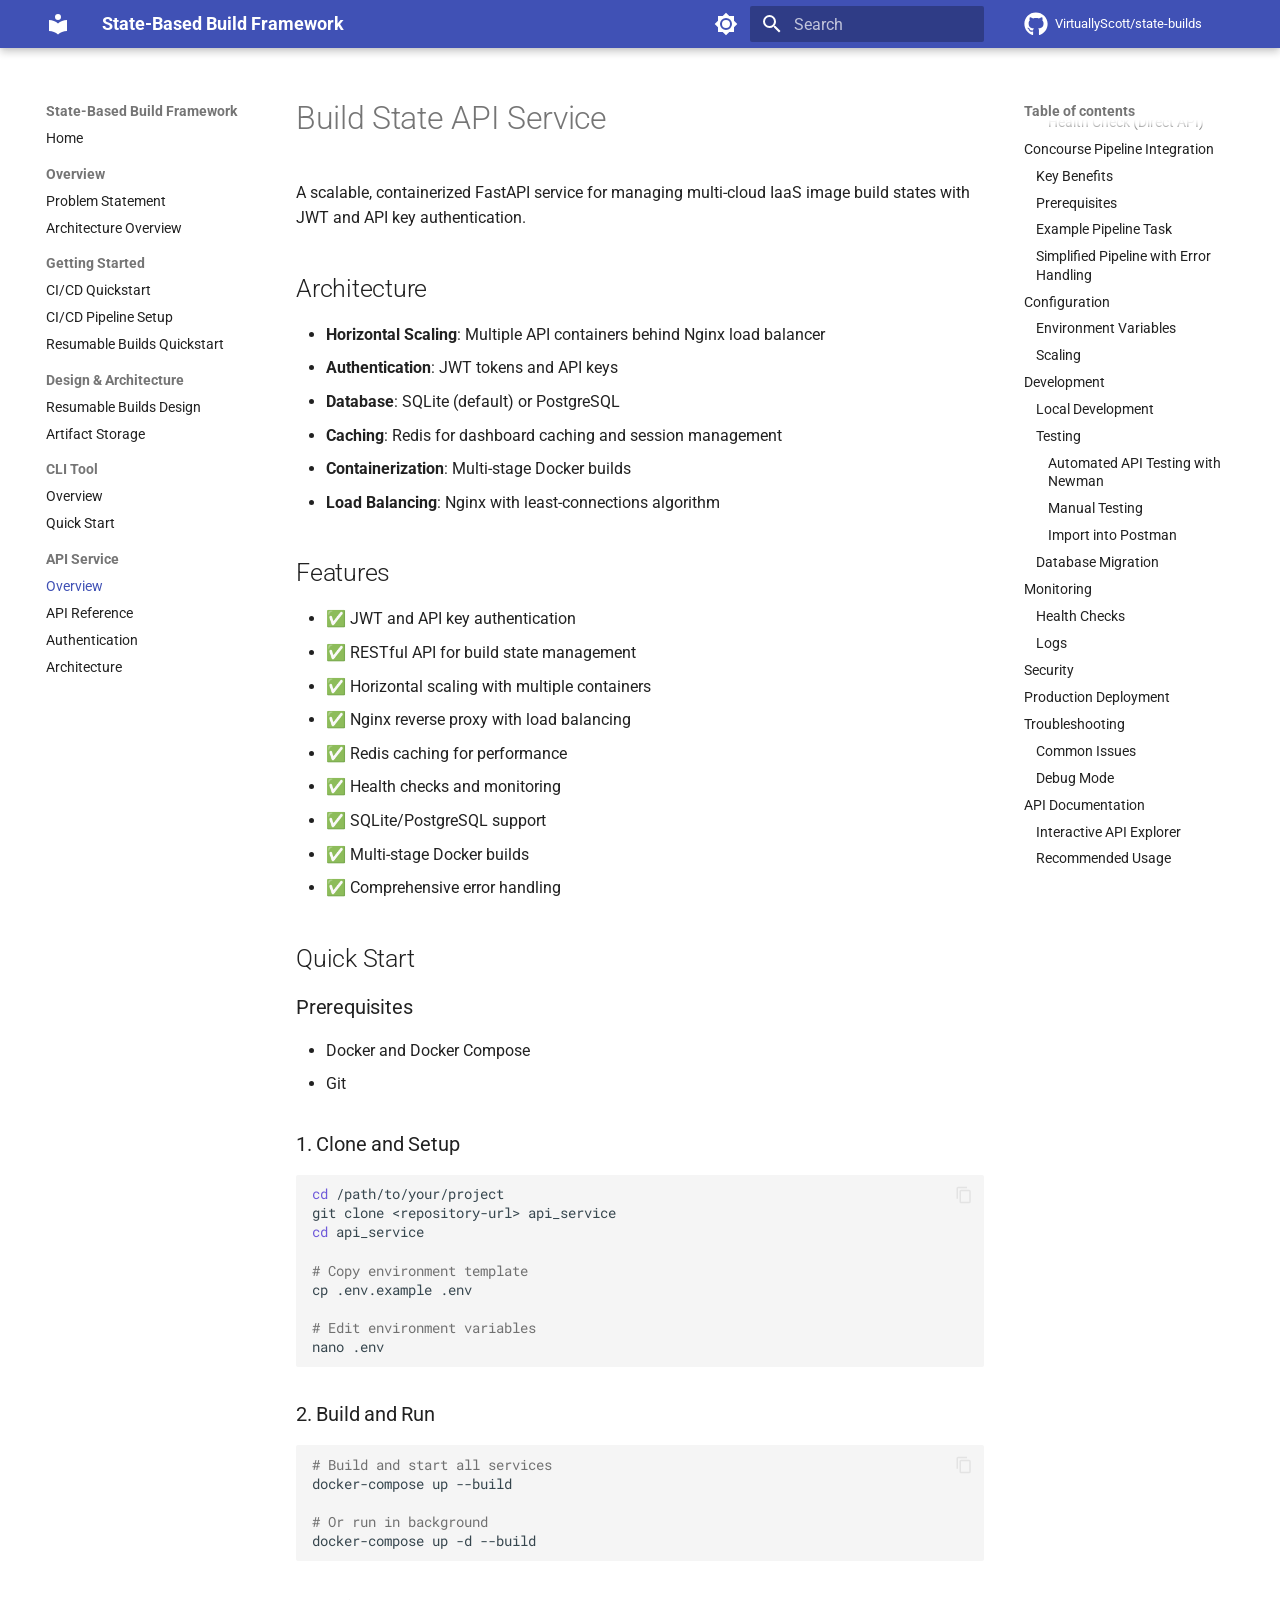
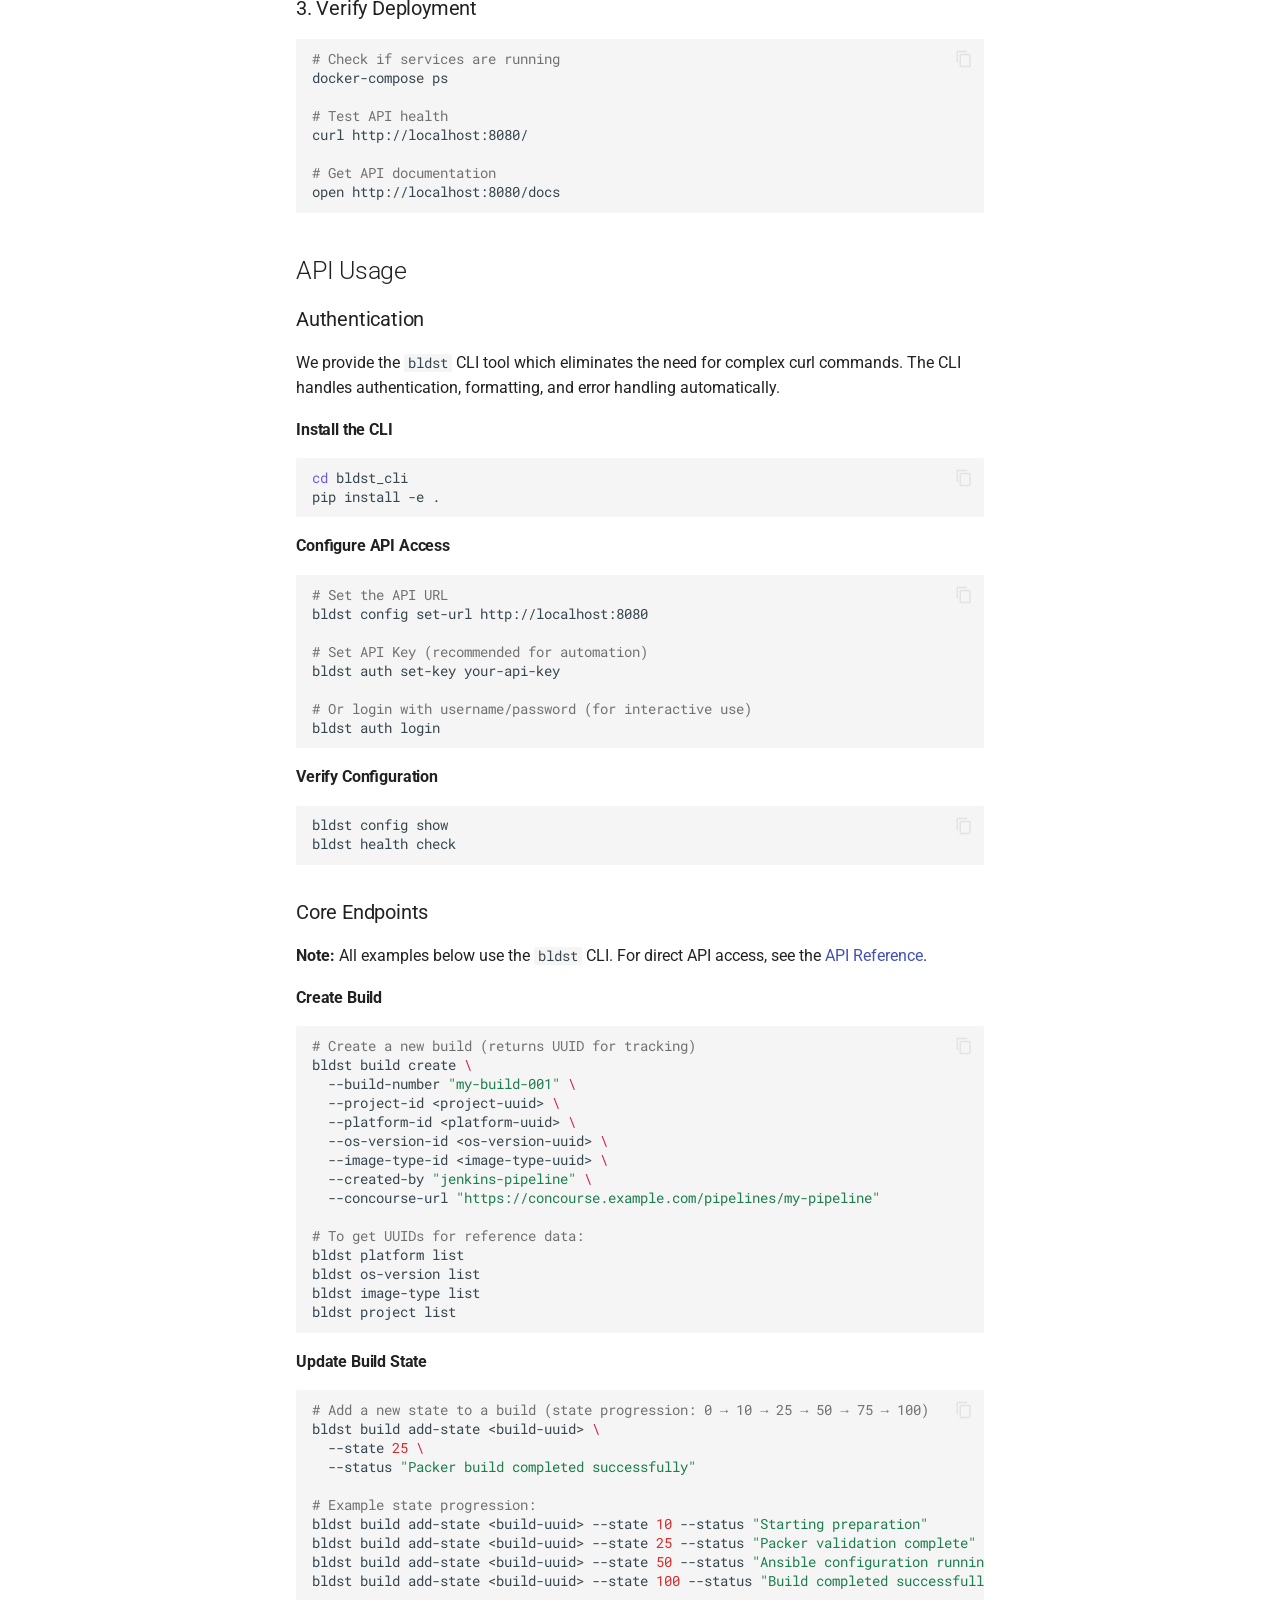
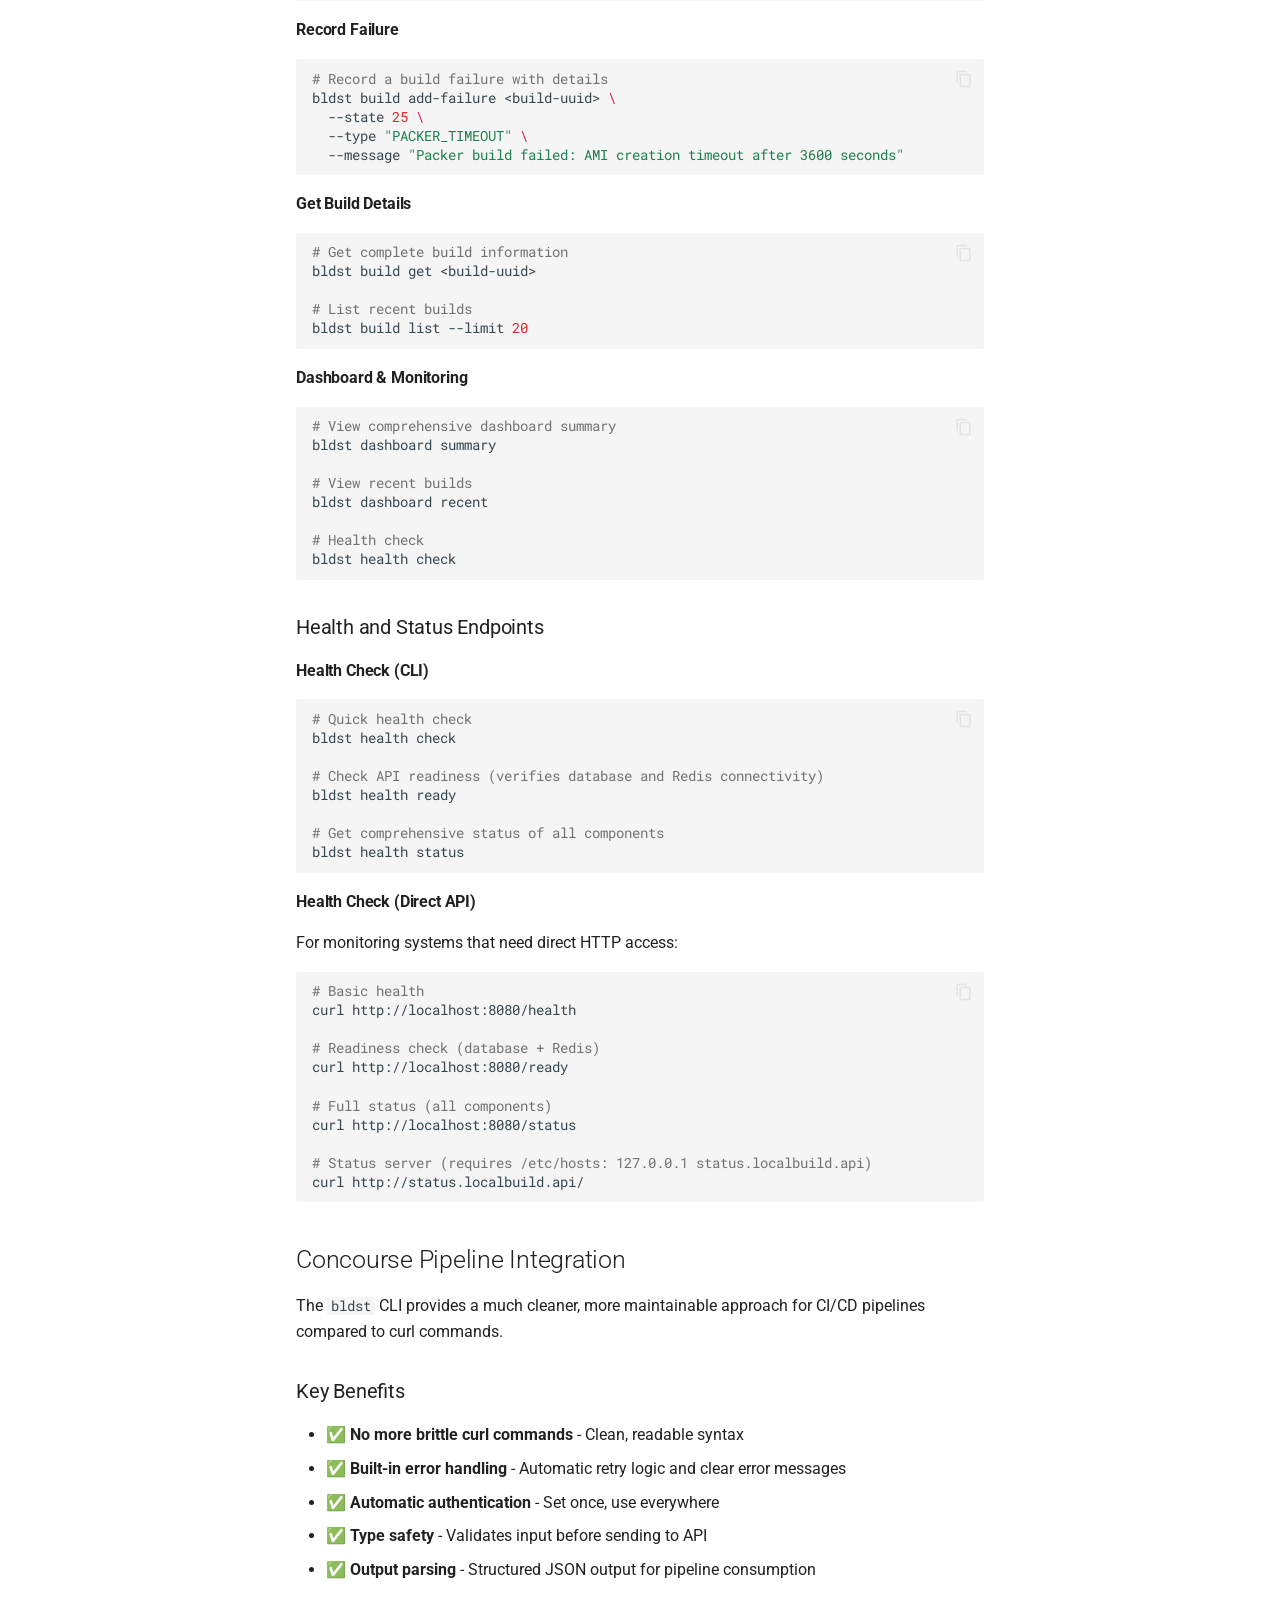
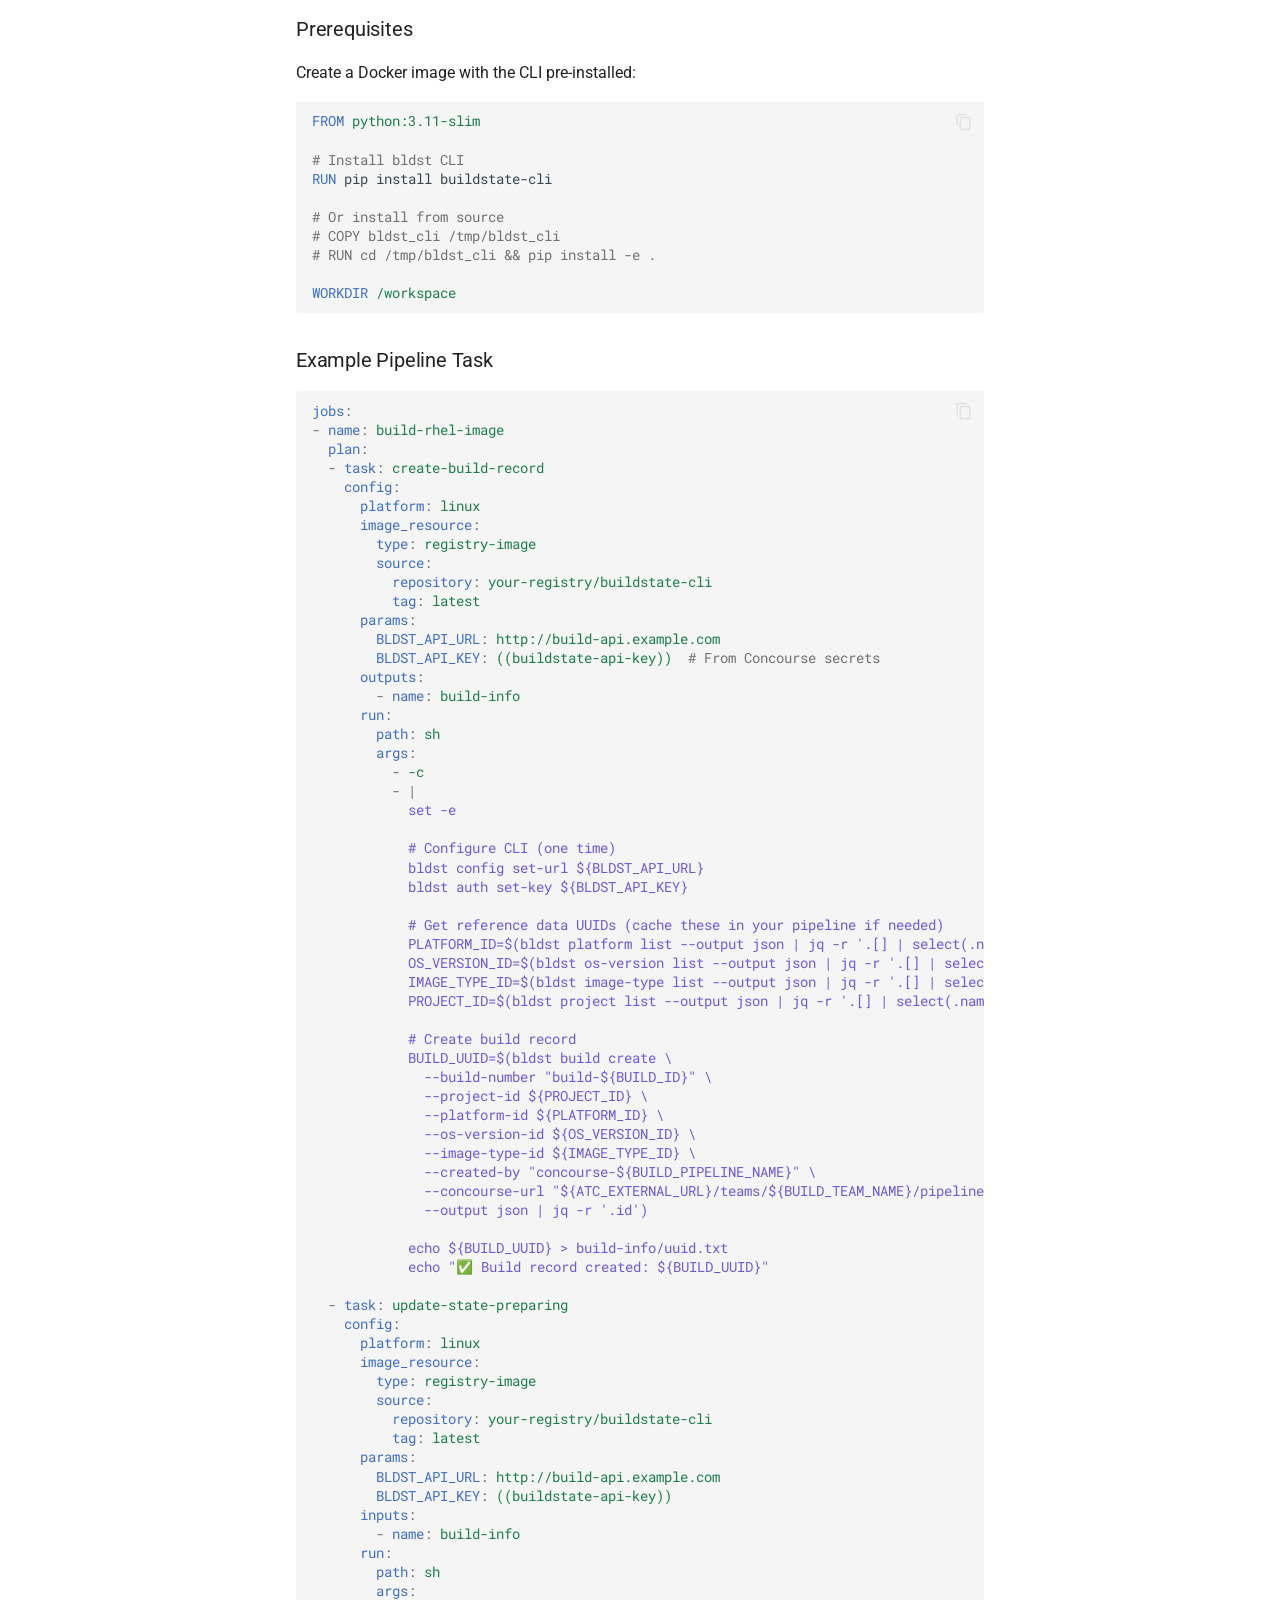
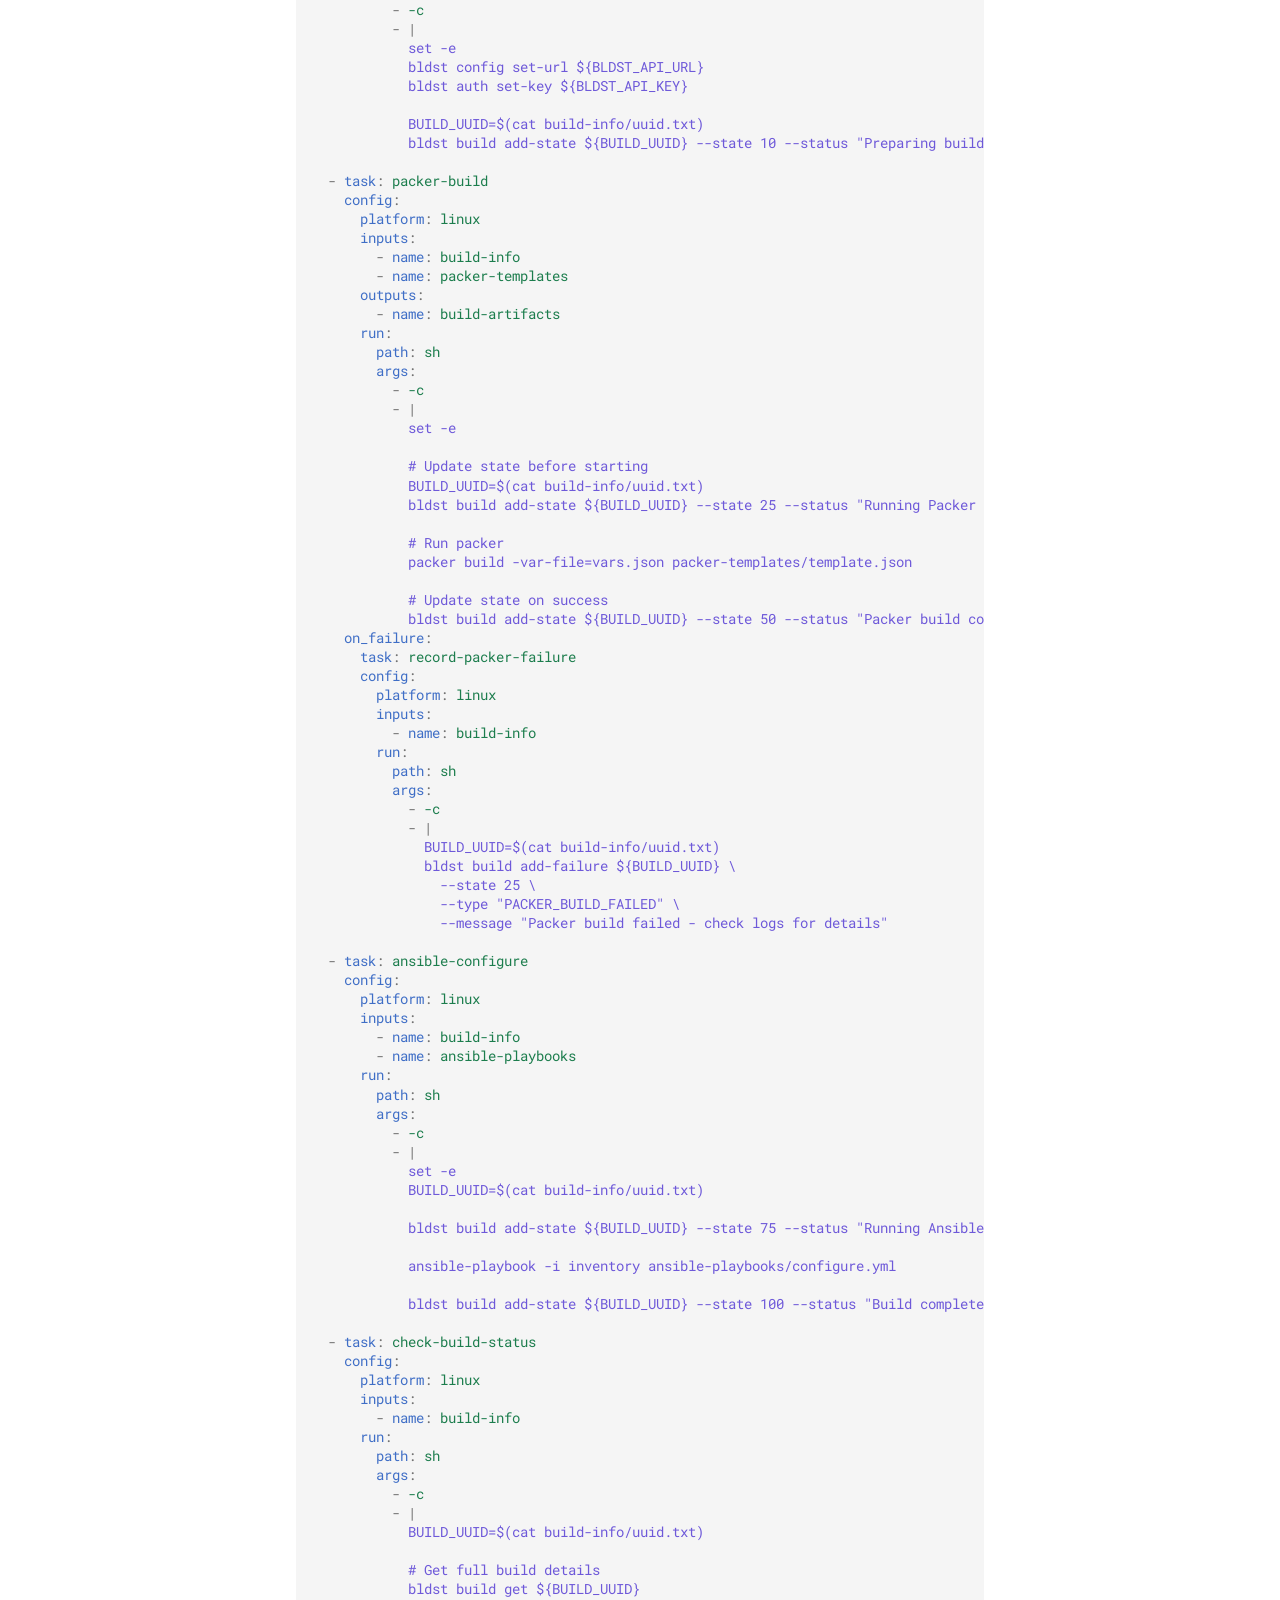
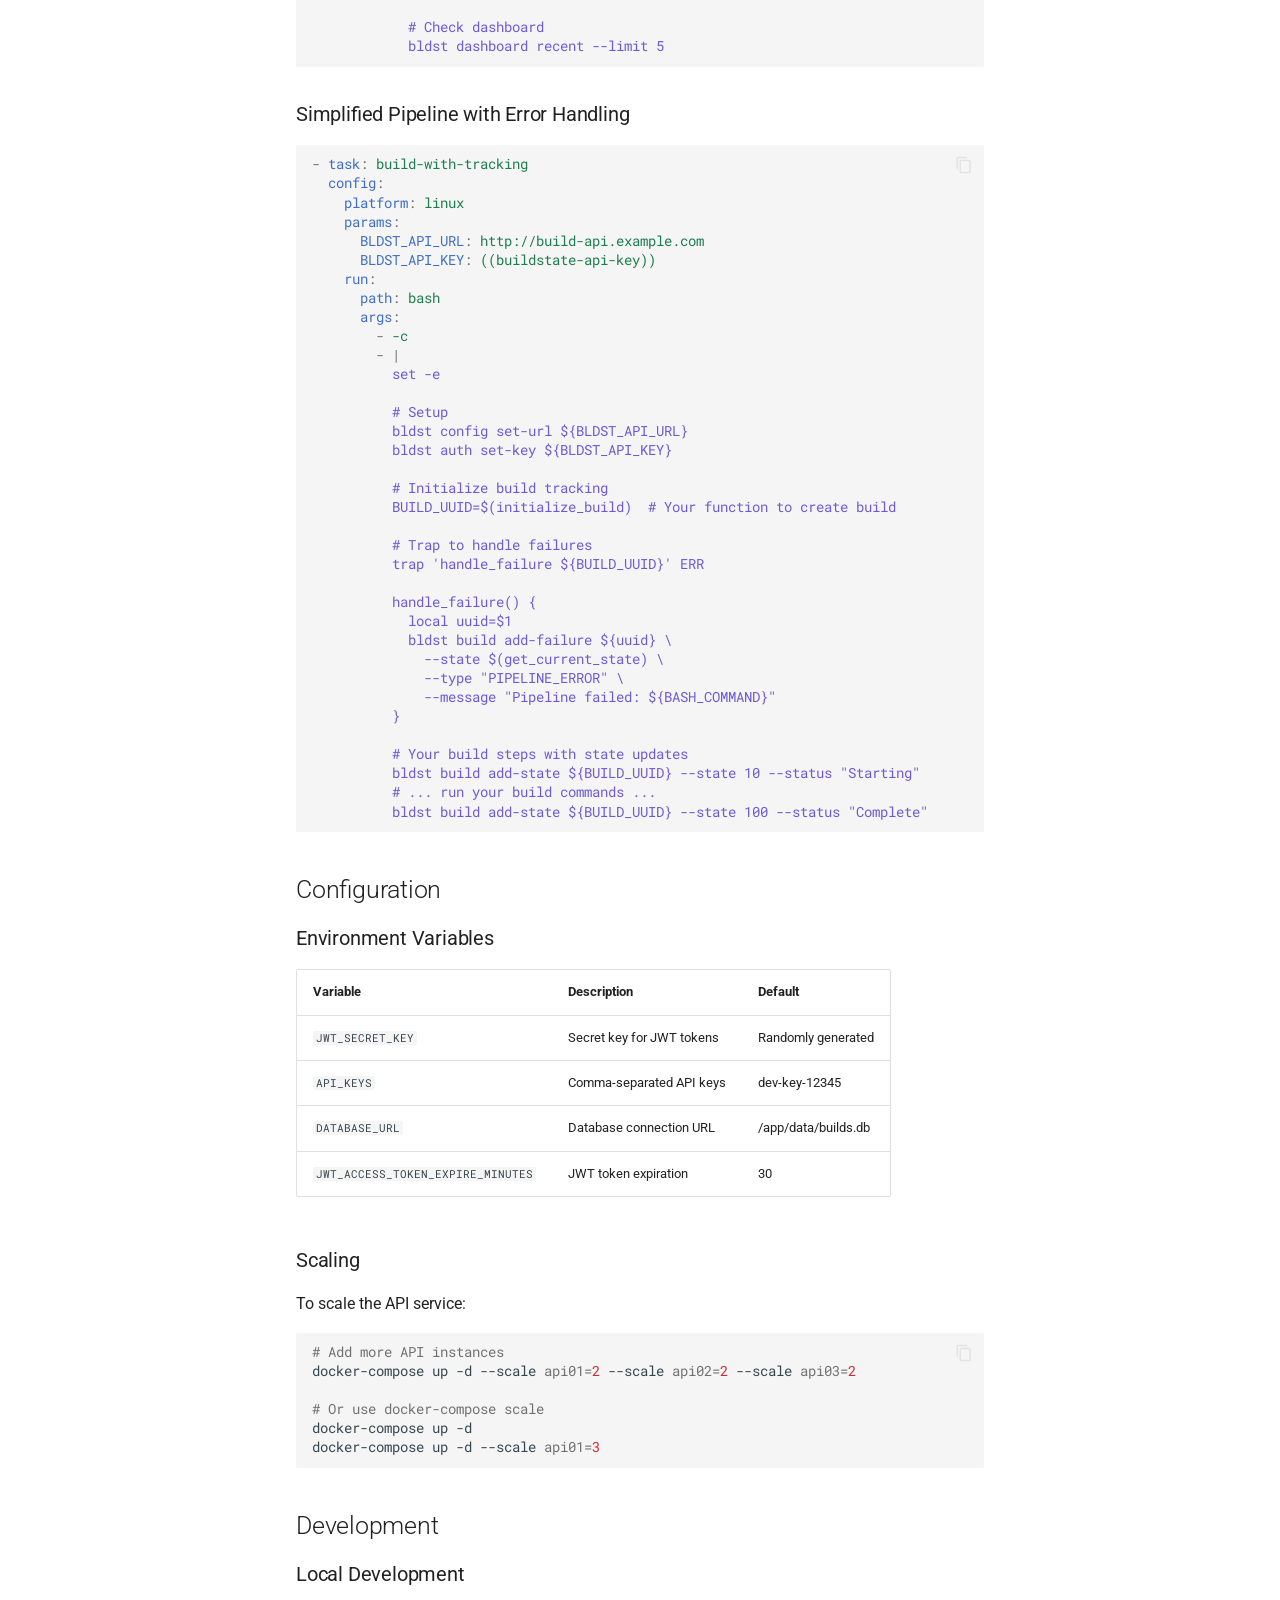
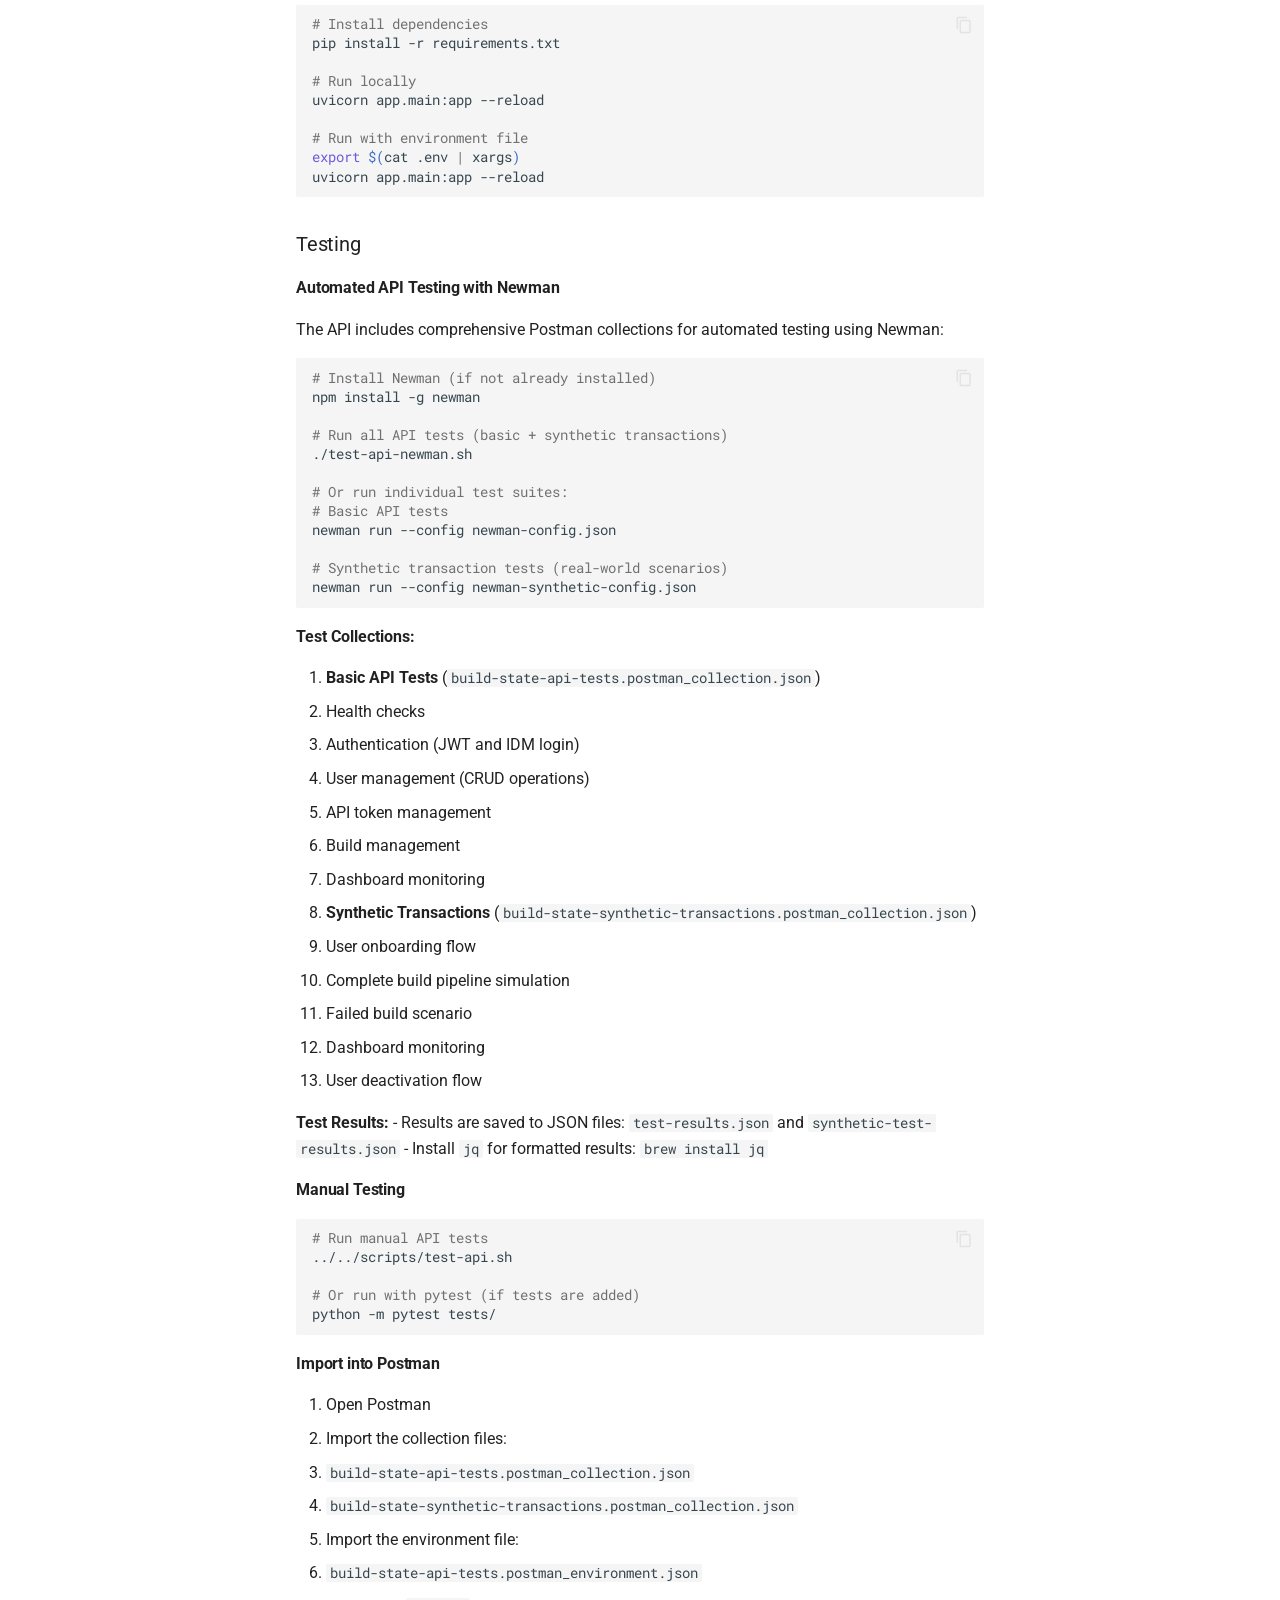
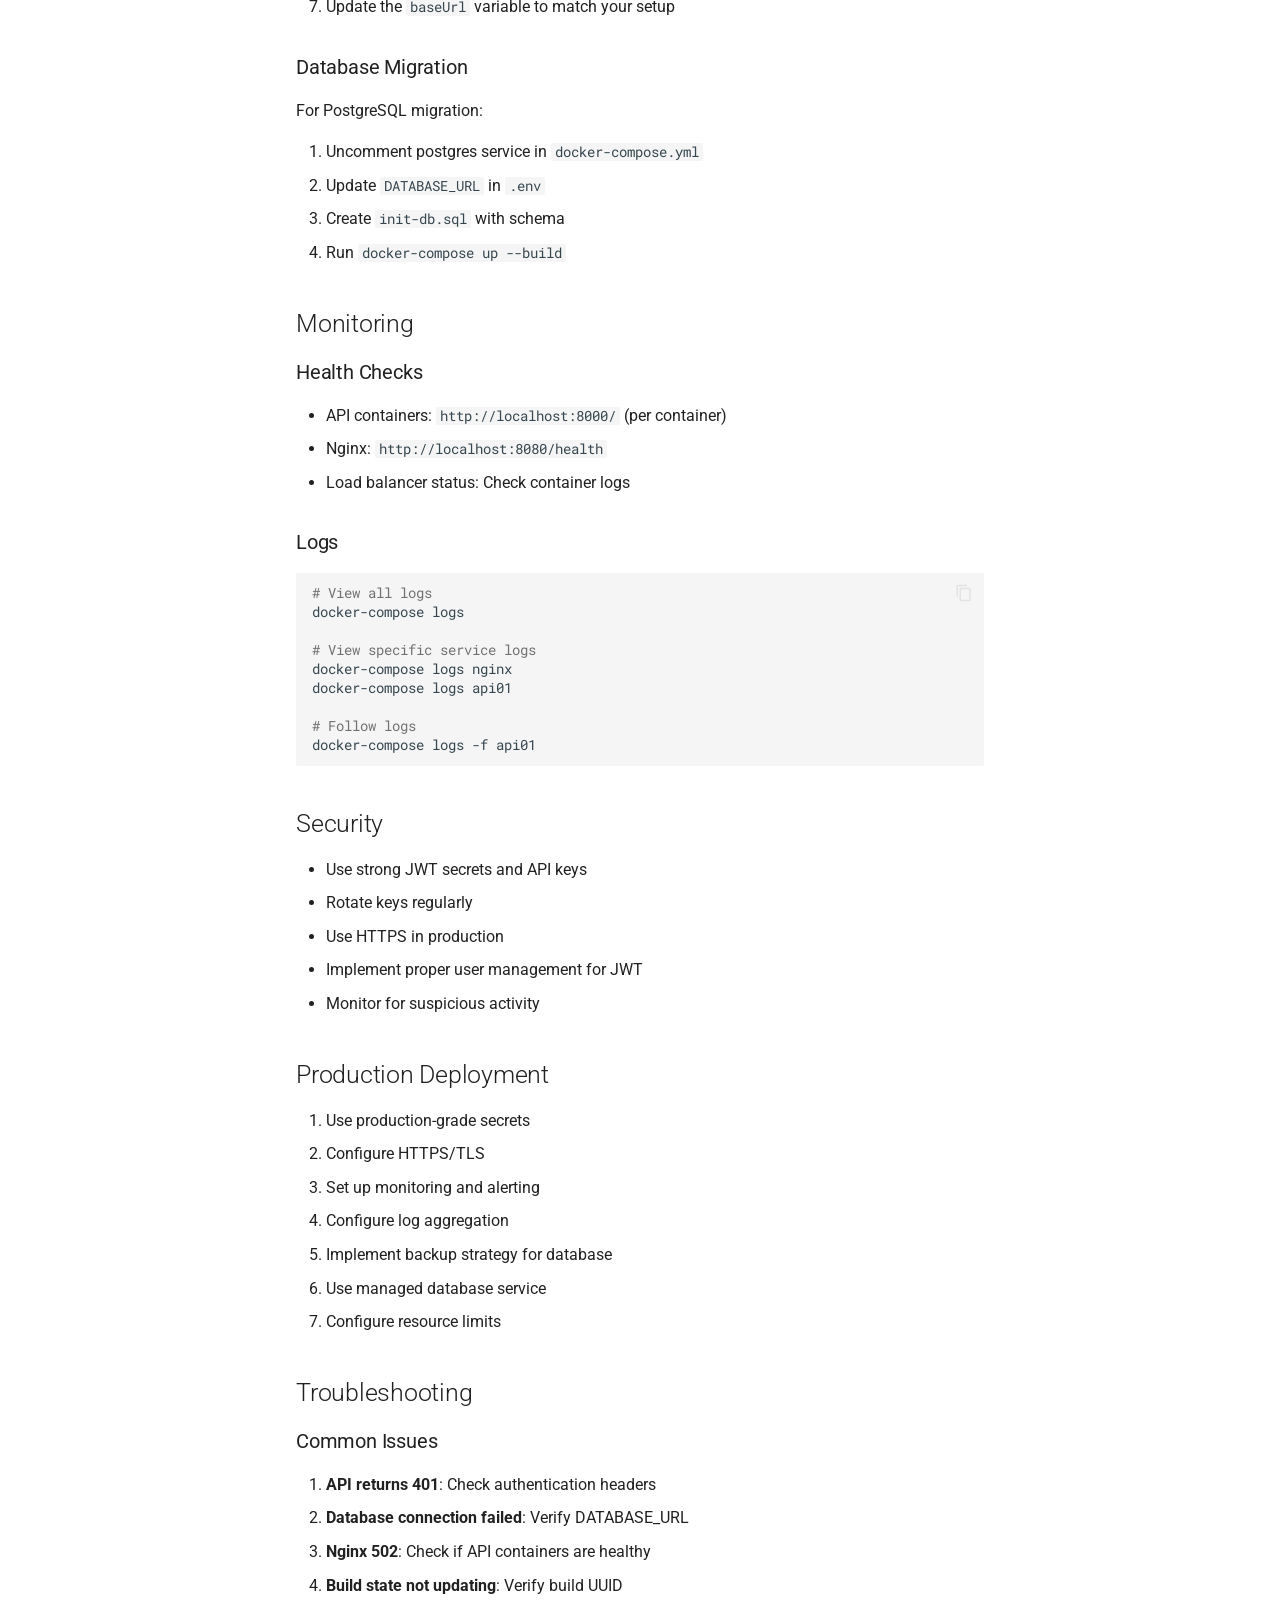
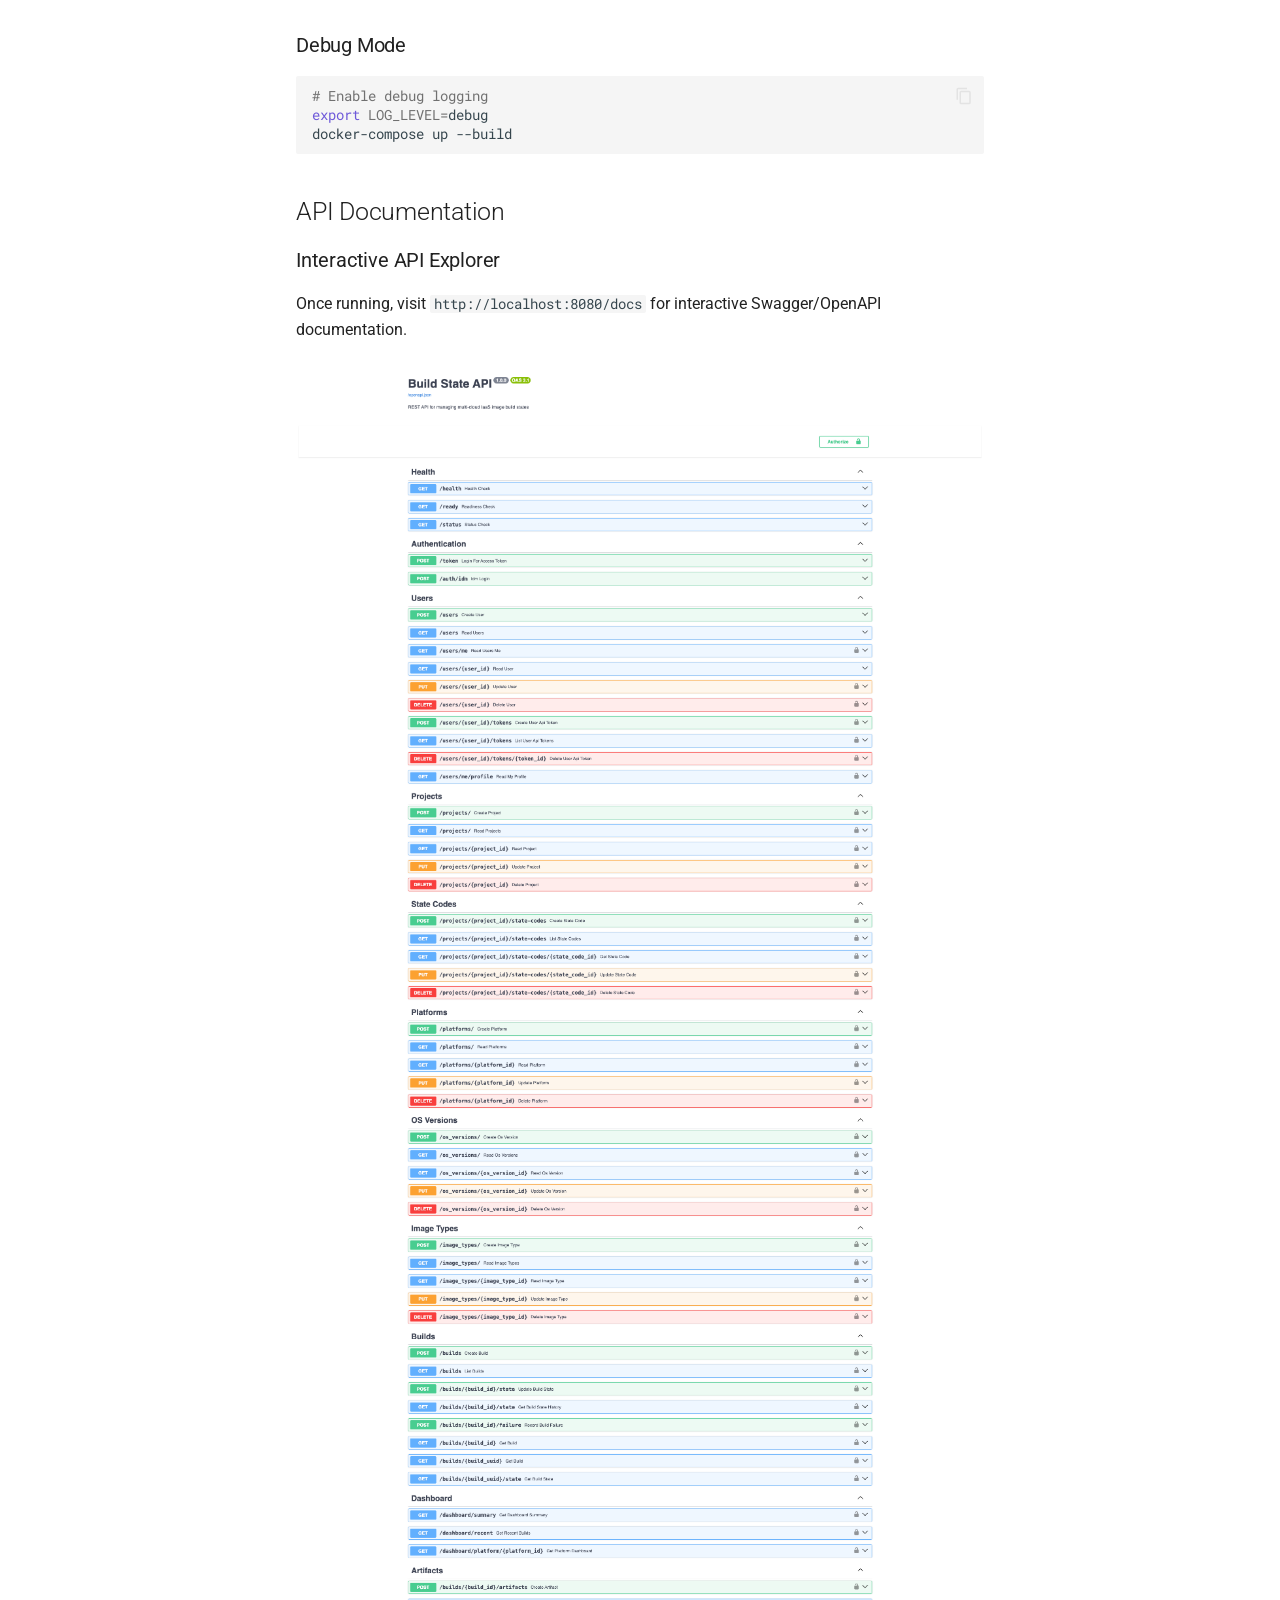
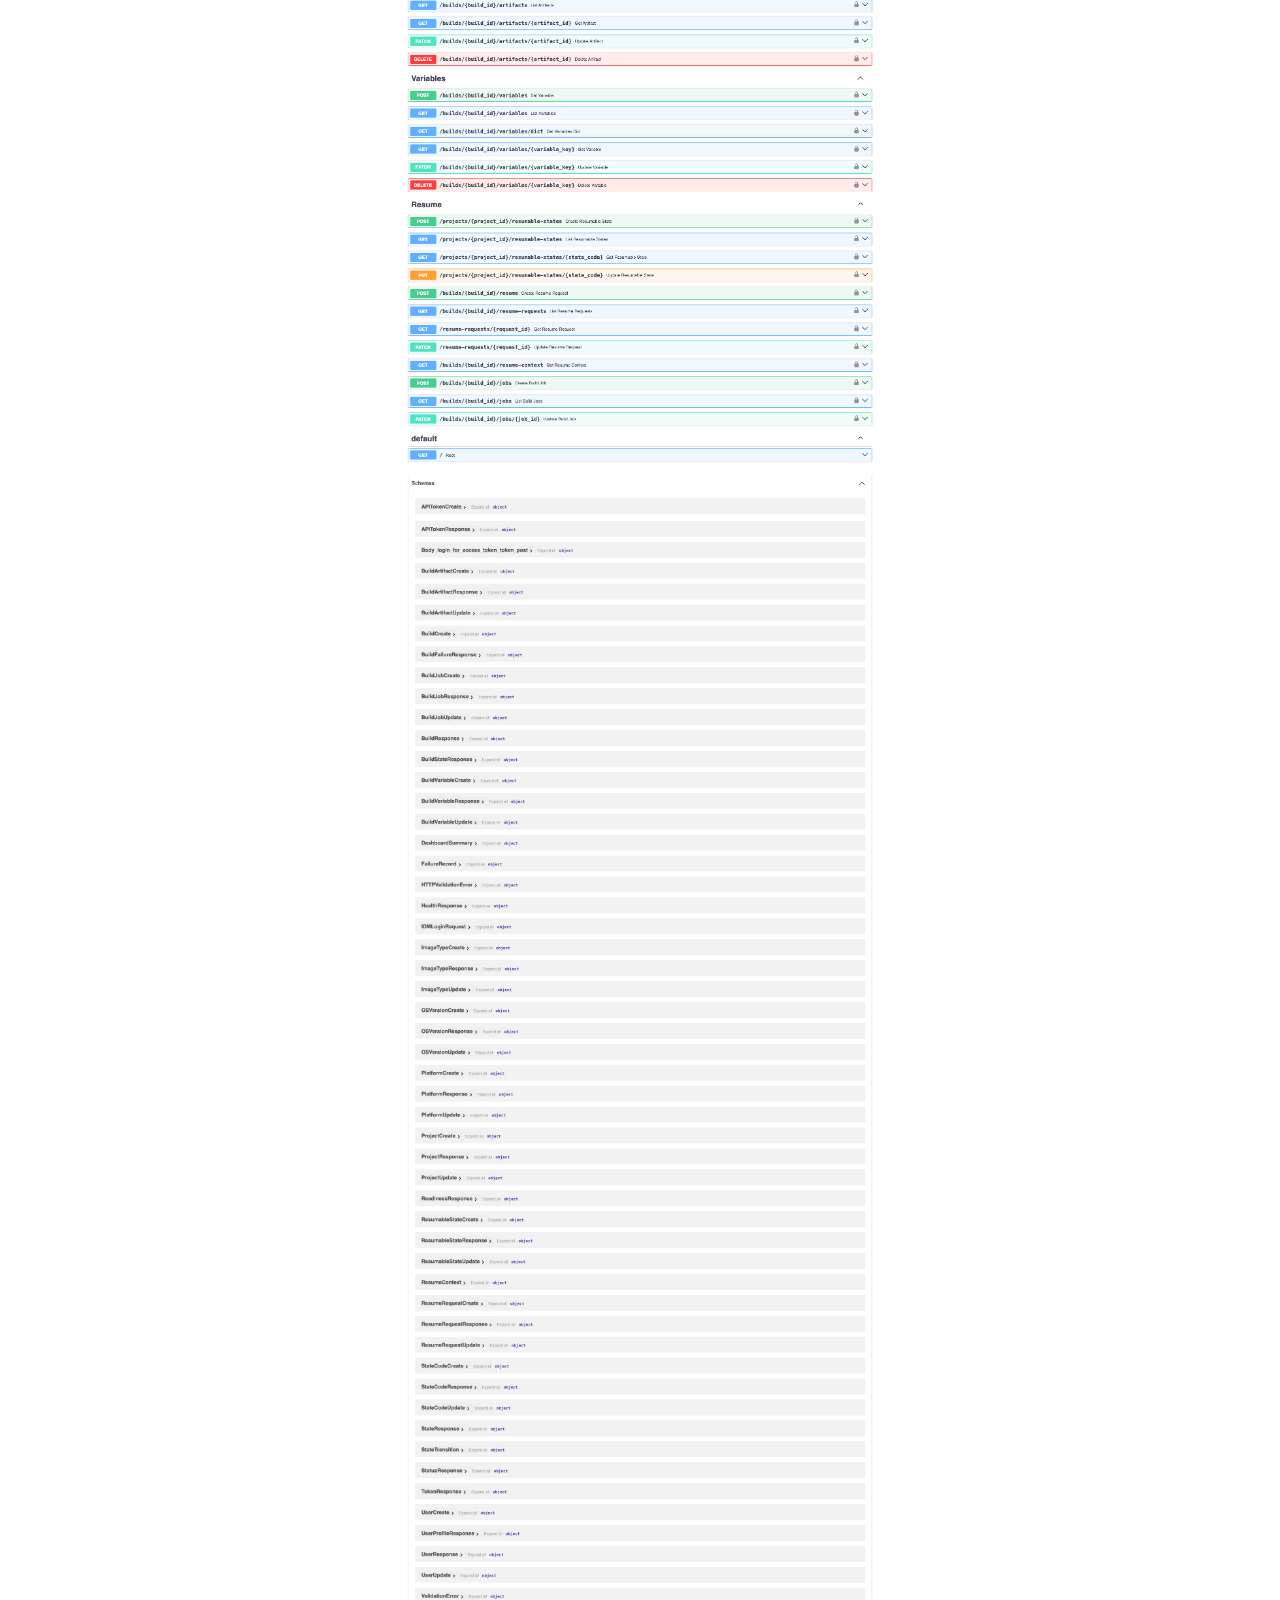
==== api/index.html @ 44a01e76 "Deployed 973a2e6 with MkDocs version: 1.6.1" ====
<!doctype html>
<html lang="en" class="no-js">
  <head>
    
      <meta charset="utf-8">
      <meta name="viewport" content="width=device-width,initial-scale=1">
      
        <meta name="description" content="Documentation for the State-Based Build Framework - resumable, state-based CI/CD pipelines for multi-cloud IaaS image creation">
      
      
        <meta name="author" content="Scott Smith">
      
      
        <link rel="canonical" href="https://VirtuallyScott.github.io/state-builds/api/">
      
      
        <link rel="prev" href="../cli/quickstart/">
      
      
        <link rel="next" href="api-reference/">
      
      
      <link rel="icon" href="../assets/images/favicon.png">
      <meta name="generator" content="mkdocs-1.6.1, mkdocs-material-9.6.2">
    
    
      
        <title>Overview - State-Based Build Framework</title>
      
    
    
      <link rel="stylesheet" href="../assets/stylesheets/main.d7758b05.min.css">
      
        
        <link rel="stylesheet" href="../assets/stylesheets/palette.06af60db.min.css">
      
      


    
    
      
    
    
      
        
        
        <link rel="preconnect" href="https://fonts.gstatic.com" crossorigin>
        <link rel="stylesheet" href="https://fonts.googleapis.com/css?family=Roboto:300,300i,400,400i,700,700i%7CRoboto+Mono:400,400i,700,700i&display=fallback">
        <style>:root{--md-text-font:"Roboto";--md-code-font:"Roboto Mono"}</style>
      
    
    
    <script>__md_scope=new URL("..",location),__md_hash=e=>[...e].reduce(((e,_)=>(e<<5)-e+_.charCodeAt(0)),0),__md_get=(e,_=localStorage,t=__md_scope)=>JSON.parse(_.getItem(t.pathname+"."+e)),__md_set=(e,_,t=localStorage,a=__md_scope)=>{try{t.setItem(a.pathname+"."+e,JSON.stringify(_))}catch(e){}}</script>
    
      

    
    
    
  </head>
  
  
    
    
      
    
    
    
    
    <body dir="ltr" data-md-color-scheme="default" data-md-color-primary="indigo" data-md-color-accent="blue">
  
    
    <input class="md-toggle" data-md-toggle="drawer" type="checkbox" id="__drawer" autocomplete="off">
    <input class="md-toggle" data-md-toggle="search" type="checkbox" id="__search" autocomplete="off">
    <label class="md-overlay" for="__drawer"></label>
    <div data-md-component="skip">
      
        
        <a href="#build-state-api-service" class="md-skip">
          Skip to content
        </a>
      
    </div>
    <div data-md-component="announce">
      
    </div>
    
    
      

  

<header class="md-header md-header--shadow" data-md-component="header">
  <nav class="md-header__inner md-grid" aria-label="Header">
    <a href=".." title="State-Based Build Framework" class="md-header__button md-logo" aria-label="State-Based Build Framework" data-md-component="logo">
      
  
  <svg xmlns="http://www.w3.org/2000/svg" viewBox="0 0 24 24"><path d="M12 8a3 3 0 0 0 3-3 3 3 0 0 0-3-3 3 3 0 0 0-3 3 3 3 0 0 0 3 3m0 3.54C9.64 9.35 6.5 8 3 8v11c3.5 0 6.64 1.35 9 3.54 2.36-2.19 5.5-3.54 9-3.54V8c-3.5 0-6.64 1.35-9 3.54"/></svg>

    </a>
    <label class="md-header__button md-icon" for="__drawer">
      
      <svg xmlns="http://www.w3.org/2000/svg" viewBox="0 0 24 24"><path d="M3 6h18v2H3zm0 5h18v2H3zm0 5h18v2H3z"/></svg>
    </label>
    <div class="md-header__title" data-md-component="header-title">
      <div class="md-header__ellipsis">
        <div class="md-header__topic">
          <span class="md-ellipsis">
            State-Based Build Framework
          </span>
        </div>
        <div class="md-header__topic" data-md-component="header-topic">
          <span class="md-ellipsis">
            
              Overview
            
          </span>
        </div>
      </div>
    </div>
    
      
        <form class="md-header__option" data-md-component="palette">
  
    
    
    
    <input class="md-option" data-md-color-media="(prefers-color-scheme: light)" data-md-color-scheme="default" data-md-color-primary="indigo" data-md-color-accent="blue"  aria-label="Switch to dark mode"  type="radio" name="__palette" id="__palette_0">
    
      <label class="md-header__button md-icon" title="Switch to dark mode" for="__palette_1" hidden>
        <svg xmlns="http://www.w3.org/2000/svg" viewBox="0 0 24 24"><path d="M12 8a4 4 0 0 0-4 4 4 4 0 0 0 4 4 4 4 0 0 0 4-4 4 4 0 0 0-4-4m0 10a6 6 0 0 1-6-6 6 6 0 0 1 6-6 6 6 0 0 1 6 6 6 6 0 0 1-6 6m8-9.31V4h-4.69L12 .69 8.69 4H4v4.69L.69 12 4 15.31V20h4.69L12 23.31 15.31 20H20v-4.69L23.31 12z"/></svg>
      </label>
    
  
    
    
    
    <input class="md-option" data-md-color-media="(prefers-color-scheme: dark)" data-md-color-scheme="slate" data-md-color-primary="indigo" data-md-color-accent="blue"  aria-label="Switch to light mode"  type="radio" name="__palette" id="__palette_1">
    
      <label class="md-header__button md-icon" title="Switch to light mode" for="__palette_0" hidden>
        <svg xmlns="http://www.w3.org/2000/svg" viewBox="0 0 24 24"><path d="M12 18c-.89 0-1.74-.2-2.5-.55C11.56 16.5 13 14.42 13 12s-1.44-4.5-3.5-5.45C10.26 6.2 11.11 6 12 6a6 6 0 0 1 6 6 6 6 0 0 1-6 6m8-9.31V4h-4.69L12 .69 8.69 4H4v4.69L.69 12 4 15.31V20h4.69L12 23.31 15.31 20H20v-4.69L23.31 12z"/></svg>
      </label>
    
  
</form>
      
    
    
      <script>var palette=__md_get("__palette");if(palette&&palette.color){if("(prefers-color-scheme)"===palette.color.media){var media=matchMedia("(prefers-color-scheme: light)"),input=document.querySelector(media.matches?"[data-md-color-media='(prefers-color-scheme: light)']":"[data-md-color-media='(prefers-color-scheme: dark)']");palette.color.media=input.getAttribute("data-md-color-media"),palette.color.scheme=input.getAttribute("data-md-color-scheme"),palette.color.primary=input.getAttribute("data-md-color-primary"),palette.color.accent=input.getAttribute("data-md-color-accent")}for(var[key,value]of Object.entries(palette.color))document.body.setAttribute("data-md-color-"+key,value)}</script>
    
    
    
      <label class="md-header__button md-icon" for="__search">
        
        <svg xmlns="http://www.w3.org/2000/svg" viewBox="0 0 24 24"><path d="M9.5 3A6.5 6.5 0 0 1 16 9.5c0 1.61-.59 3.09-1.56 4.23l.27.27h.79l5 5-1.5 1.5-5-5v-.79l-.27-.27A6.52 6.52 0 0 1 9.5 16 6.5 6.5 0 0 1 3 9.5 6.5 6.5 0 0 1 9.5 3m0 2C7 5 5 7 5 9.5S7 14 9.5 14 14 12 14 9.5 12 5 9.5 5"/></svg>
      </label>
      <div class="md-search" data-md-component="search" role="dialog">
  <label class="md-search__overlay" for="__search"></label>
  <div class="md-search__inner" role="search">
    <form class="md-search__form" name="search">
      <input type="text" class="md-search__input" name="query" aria-label="Search" placeholder="Search" autocapitalize="off" autocorrect="off" autocomplete="off" spellcheck="false" data-md-component="search-query" required>
      <label class="md-search__icon md-icon" for="__search">
        
        <svg xmlns="http://www.w3.org/2000/svg" viewBox="0 0 24 24"><path d="M9.5 3A6.5 6.5 0 0 1 16 9.5c0 1.61-.59 3.09-1.56 4.23l.27.27h.79l5 5-1.5 1.5-5-5v-.79l-.27-.27A6.52 6.52 0 0 1 9.5 16 6.5 6.5 0 0 1 3 9.5 6.5 6.5 0 0 1 9.5 3m0 2C7 5 5 7 5 9.5S7 14 9.5 14 14 12 14 9.5 12 5 9.5 5"/></svg>
        
        <svg xmlns="http://www.w3.org/2000/svg" viewBox="0 0 24 24"><path d="M20 11v2H8l5.5 5.5-1.42 1.42L4.16 12l7.92-7.92L13.5 5.5 8 11z"/></svg>
      </label>
      <nav class="md-search__options" aria-label="Search">
        
        <button type="reset" class="md-search__icon md-icon" title="Clear" aria-label="Clear" tabindex="-1">
          
          <svg xmlns="http://www.w3.org/2000/svg" viewBox="0 0 24 24"><path d="M19 6.41 17.59 5 12 10.59 6.41 5 5 6.41 10.59 12 5 17.59 6.41 19 12 13.41 17.59 19 19 17.59 13.41 12z"/></svg>
        </button>
      </nav>
      
        <div class="md-search__suggest" data-md-component="search-suggest"></div>
      
    </form>
    <div class="md-search__output">
      <div class="md-search__scrollwrap" tabindex="0" data-md-scrollfix>
        <div class="md-search-result" data-md-component="search-result">
          <div class="md-search-result__meta">
            Initializing search
          </div>
          <ol class="md-search-result__list" role="presentation"></ol>
        </div>
      </div>
    </div>
  </div>
</div>
    
    
      <div class="md-header__source">
        <a href="https://github.com/VirtuallyScott/state-builds" title="Go to repository" class="md-source" data-md-component="source">
  <div class="md-source__icon md-icon">
    
    <svg xmlns="http://www.w3.org/2000/svg" viewBox="0 0 496 512"><!--! Font Awesome Free 6.7.2 by @fontawesome - https://fontawesome.com License - https://fontawesome.com/license/free (Icons: CC BY 4.0, Fonts: SIL OFL 1.1, Code: MIT License) Copyright 2024 Fonticons, Inc.--><path d="M165.9 397.4c0 2-2.3 3.6-5.2 3.6-3.3.3-5.6-1.3-5.6-3.6 0-2 2.3-3.6 5.2-3.6 3-.3 5.6 1.3 5.6 3.6m-31.1-4.5c-.7 2 1.3 4.3 4.3 4.9 2.6 1 5.6 0 6.2-2s-1.3-4.3-4.3-5.2c-2.6-.7-5.5.3-6.2 2.3m44.2-1.7c-2.9.7-4.9 2.6-4.6 4.9.3 2 2.9 3.3 5.9 2.6 2.9-.7 4.9-2.6 4.6-4.6-.3-1.9-3-3.2-5.9-2.9M244.8 8C106.1 8 0 113.3 0 252c0 110.9 69.8 205.8 169.5 239.2 12.8 2.3 17.3-5.6 17.3-12.1 0-6.2-.3-40.4-.3-61.4 0 0-70 15-84.7-29.8 0 0-11.4-29.1-27.8-36.6 0 0-22.9-15.7 1.6-15.4 0 0 24.9 2 38.6 25.8 21.9 38.6 58.6 27.5 72.9 20.9 2.3-16 8.8-27.1 16-33.7-55.9-6.2-112.3-14.3-112.3-110.5 0-27.5 7.6-41.3 23.6-58.9-2.6-6.5-11.1-33.3 2.6-67.9 20.9-6.5 69 27 69 27 20-5.6 41.5-8.5 62.8-8.5s42.8 2.9 62.8 8.5c0 0 48.1-33.6 69-27 13.7 34.7 5.2 61.4 2.6 67.9 16 17.7 25.8 31.5 25.8 58.9 0 96.5-58.9 104.2-114.8 110.5 9.2 7.9 17 22.9 17 46.4 0 33.7-.3 75.4-.3 83.6 0 6.5 4.6 14.4 17.3 12.1C428.2 457.8 496 362.9 496 252 496 113.3 383.5 8 244.8 8M97.2 352.9c-1.3 1-1 3.3.7 5.2 1.6 1.6 3.9 2.3 5.2 1 1.3-1 1-3.3-.7-5.2-1.6-1.6-3.9-2.3-5.2-1m-10.8-8.1c-.7 1.3.3 2.9 2.3 3.9 1.6 1 3.6.7 4.3-.7.7-1.3-.3-2.9-2.3-3.9-2-.6-3.6-.3-4.3.7m32.4 35.6c-1.6 1.3-1 4.3 1.3 6.2 2.3 2.3 5.2 2.6 6.5 1 1.3-1.3.7-4.3-1.3-6.2-2.2-2.3-5.2-2.6-6.5-1m-11.4-14.7c-1.6 1-1.6 3.6 0 5.9s4.3 3.3 5.6 2.3c1.6-1.3 1.6-3.9 0-6.2-1.4-2.3-4-3.3-5.6-2"/></svg>
  </div>
  <div class="md-source__repository">
    VirtuallyScott/state-builds
  </div>
</a>
      </div>
    
  </nav>
  
</header>
    
    <div class="md-container" data-md-component="container">
      
      
        
          
        
      
      <main class="md-main" data-md-component="main">
        <div class="md-main__inner md-grid">
          
            
              
              <div class="md-sidebar md-sidebar--primary" data-md-component="sidebar" data-md-type="navigation" >
                <div class="md-sidebar__scrollwrap">
                  <div class="md-sidebar__inner">
                    



<nav class="md-nav md-nav--primary" aria-label="Navigation" data-md-level="0">
  <label class="md-nav__title" for="__drawer">
    <a href=".." title="State-Based Build Framework" class="md-nav__button md-logo" aria-label="State-Based Build Framework" data-md-component="logo">
      
  
  <svg xmlns="http://www.w3.org/2000/svg" viewBox="0 0 24 24"><path d="M12 8a3 3 0 0 0 3-3 3 3 0 0 0-3-3 3 3 0 0 0-3 3 3 3 0 0 0 3 3m0 3.54C9.64 9.35 6.5 8 3 8v11c3.5 0 6.64 1.35 9 3.54 2.36-2.19 5.5-3.54 9-3.54V8c-3.5 0-6.64 1.35-9 3.54"/></svg>

    </a>
    State-Based Build Framework
  </label>
  
    <div class="md-nav__source">
      <a href="https://github.com/VirtuallyScott/state-builds" title="Go to repository" class="md-source" data-md-component="source">
  <div class="md-source__icon md-icon">
    
    <svg xmlns="http://www.w3.org/2000/svg" viewBox="0 0 496 512"><!--! Font Awesome Free 6.7.2 by @fontawesome - https://fontawesome.com License - https://fontawesome.com/license/free (Icons: CC BY 4.0, Fonts: SIL OFL 1.1, Code: MIT License) Copyright 2024 Fonticons, Inc.--><path d="M165.9 397.4c0 2-2.3 3.6-5.2 3.6-3.3.3-5.6-1.3-5.6-3.6 0-2 2.3-3.6 5.2-3.6 3-.3 5.6 1.3 5.6 3.6m-31.1-4.5c-.7 2 1.3 4.3 4.3 4.9 2.6 1 5.6 0 6.2-2s-1.3-4.3-4.3-5.2c-2.6-.7-5.5.3-6.2 2.3m44.2-1.7c-2.9.7-4.9 2.6-4.6 4.9.3 2 2.9 3.3 5.9 2.6 2.9-.7 4.9-2.6 4.6-4.6-.3-1.9-3-3.2-5.9-2.9M244.8 8C106.1 8 0 113.3 0 252c0 110.9 69.8 205.8 169.5 239.2 12.8 2.3 17.3-5.6 17.3-12.1 0-6.2-.3-40.4-.3-61.4 0 0-70 15-84.7-29.8 0 0-11.4-29.1-27.8-36.6 0 0-22.9-15.7 1.6-15.4 0 0 24.9 2 38.6 25.8 21.9 38.6 58.6 27.5 72.9 20.9 2.3-16 8.8-27.1 16-33.7-55.9-6.2-112.3-14.3-112.3-110.5 0-27.5 7.6-41.3 23.6-58.9-2.6-6.5-11.1-33.3 2.6-67.9 20.9-6.5 69 27 69 27 20-5.6 41.5-8.5 62.8-8.5s42.8 2.9 62.8 8.5c0 0 48.1-33.6 69-27 13.7 34.7 5.2 61.4 2.6 67.9 16 17.7 25.8 31.5 25.8 58.9 0 96.5-58.9 104.2-114.8 110.5 9.2 7.9 17 22.9 17 46.4 0 33.7-.3 75.4-.3 83.6 0 6.5 4.6 14.4 17.3 12.1C428.2 457.8 496 362.9 496 252 496 113.3 383.5 8 244.8 8M97.2 352.9c-1.3 1-1 3.3.7 5.2 1.6 1.6 3.9 2.3 5.2 1 1.3-1 1-3.3-.7-5.2-1.6-1.6-3.9-2.3-5.2-1m-10.8-8.1c-.7 1.3.3 2.9 2.3 3.9 1.6 1 3.6.7 4.3-.7.7-1.3-.3-2.9-2.3-3.9-2-.6-3.6-.3-4.3.7m32.4 35.6c-1.6 1.3-1 4.3 1.3 6.2 2.3 2.3 5.2 2.6 6.5 1 1.3-1.3.7-4.3-1.3-6.2-2.2-2.3-5.2-2.6-6.5-1m-11.4-14.7c-1.6 1-1.6 3.6 0 5.9s4.3 3.3 5.6 2.3c1.6-1.3 1.6-3.9 0-6.2-1.4-2.3-4-3.3-5.6-2"/></svg>
  </div>
  <div class="md-source__repository">
    VirtuallyScott/state-builds
  </div>
</a>
    </div>
  
  <ul class="md-nav__list" data-md-scrollfix>
    
      
      
  
  
  
  
    <li class="md-nav__item">
      <a href=".." class="md-nav__link">
        
  
  <span class="md-ellipsis">
    Home
    
  </span>
  

      </a>
    </li>
  

    
      
      
  
  
  
  
    
    
    
      
        
        
      
    
    
    <li class="md-nav__item md-nav__item--section md-nav__item--nested">
      
        
        
          
        
        <input class="md-nav__toggle md-toggle md-toggle--indeterminate" type="checkbox" id="__nav_2" >
        
          
          <label class="md-nav__link" for="__nav_2" id="__nav_2_label" tabindex="">
            
  
  <span class="md-ellipsis">
    Overview
    
  </span>
  

            <span class="md-nav__icon md-icon"></span>
          </label>
        
        <nav class="md-nav" data-md-level="1" aria-labelledby="__nav_2_label" aria-expanded="false">
          <label class="md-nav__title" for="__nav_2">
            <span class="md-nav__icon md-icon"></span>
            Overview
          </label>
          <ul class="md-nav__list" data-md-scrollfix>
            
              
                
  
  
  
  
    <li class="md-nav__item">
      <a href="../problem-statement/" class="md-nav__link">
        
  
  <span class="md-ellipsis">
    Problem Statement
    
  </span>
  

      </a>
    </li>
  

              
            
              
                
  
  
  
  
    <li class="md-nav__item">
      <a href="../database-architecture/" class="md-nav__link">
        
  
  <span class="md-ellipsis">
    Architecture Overview
    
  </span>
  

      </a>
    </li>
  

              
            
          </ul>
        </nav>
      
    </li>
  

    
      
      
  
  
  
  
    
    
    
      
        
        
      
    
    
    <li class="md-nav__item md-nav__item--section md-nav__item--nested">
      
        
        
          
        
        <input class="md-nav__toggle md-toggle md-toggle--indeterminate" type="checkbox" id="__nav_3" >
        
          
          <label class="md-nav__link" for="__nav_3" id="__nav_3_label" tabindex="">
            
  
  <span class="md-ellipsis">
    Getting Started
    
  </span>
  

            <span class="md-nav__icon md-icon"></span>
          </label>
        
        <nav class="md-nav" data-md-level="1" aria-labelledby="__nav_3_label" aria-expanded="false">
          <label class="md-nav__title" for="__nav_3">
            <span class="md-nav__icon md-icon"></span>
            Getting Started
          </label>
          <ul class="md-nav__list" data-md-scrollfix>
            
              
                
  
  
  
  
    <li class="md-nav__item">
      <a href="../ci-cd-quickstart/" class="md-nav__link">
        
  
  <span class="md-ellipsis">
    CI/CD Quickstart
    
  </span>
  

      </a>
    </li>
  

              
            
              
                
  
  
  
  
    <li class="md-nav__item">
      <a href="../ci-cd-pipeline/" class="md-nav__link">
        
  
  <span class="md-ellipsis">
    CI/CD Pipeline Setup
    
  </span>
  

      </a>
    </li>
  

              
            
              
                
  
  
  
  
    <li class="md-nav__item">
      <a href="../resumable-builds-quickstart/" class="md-nav__link">
        
  
  <span class="md-ellipsis">
    Resumable Builds Quickstart
    
  </span>
  

      </a>
    </li>
  

              
            
          </ul>
        </nav>
      
    </li>
  

    
      
      
  
  
  
  
    
    
    
      
        
        
      
    
    
    <li class="md-nav__item md-nav__item--section md-nav__item--nested">
      
        
        
          
        
        <input class="md-nav__toggle md-toggle md-toggle--indeterminate" type="checkbox" id="__nav_4" >
        
          
          <label class="md-nav__link" for="__nav_4" id="__nav_4_label" tabindex="">
            
  
  <span class="md-ellipsis">
    Design & Architecture
    
  </span>
  

            <span class="md-nav__icon md-icon"></span>
          </label>
        
        <nav class="md-nav" data-md-level="1" aria-labelledby="__nav_4_label" aria-expanded="false">
          <label class="md-nav__title" for="__nav_4">
            <span class="md-nav__icon md-icon"></span>
            Design & Architecture
          </label>
          <ul class="md-nav__list" data-md-scrollfix>
            
              
                
  
  
  
  
    <li class="md-nav__item">
      <a href="../resumable-builds-design/" class="md-nav__link">
        
  
  <span class="md-ellipsis">
    Resumable Builds Design
    
  </span>
  

      </a>
    </li>
  

              
            
              
                
  
  
  
  
    <li class="md-nav__item">
      <a href="../artifact-storage/" class="md-nav__link">
        
  
  <span class="md-ellipsis">
    Artifact Storage
    
  </span>
  

      </a>
    </li>
  

              
            
          </ul>
        </nav>
      
    </li>
  

    
      
      
  
  
  
  
    
    
    
      
        
        
      
    
    
    <li class="md-nav__item md-nav__item--section md-nav__item--nested">
      
        
        
          
        
        <input class="md-nav__toggle md-toggle md-toggle--indeterminate" type="checkbox" id="__nav_5" >
        
          
          <label class="md-nav__link" for="__nav_5" id="__nav_5_label" tabindex="">
            
  
  <span class="md-ellipsis">
    CLI Tool
    
  </span>
  

            <span class="md-nav__icon md-icon"></span>
          </label>
        
        <nav class="md-nav" data-md-level="1" aria-labelledby="__nav_5_label" aria-expanded="false">
          <label class="md-nav__title" for="__nav_5">
            <span class="md-nav__icon md-icon"></span>
            CLI Tool
          </label>
          <ul class="md-nav__list" data-md-scrollfix>
            
              
                
  
  
  
  
    <li class="md-nav__item">
      <a href="../cli/" class="md-nav__link">
        
  
  <span class="md-ellipsis">
    Overview
    
  </span>
  

      </a>
    </li>
  

              
            
              
                
  
  
  
  
    <li class="md-nav__item">
      <a href="../cli/quickstart/" class="md-nav__link">
        
  
  <span class="md-ellipsis">
    Quick Start
    
  </span>
  

      </a>
    </li>
  

              
            
          </ul>
        </nav>
      
    </li>
  

    
      
      
  
  
    
  
  
  
    
    
    
      
        
        
      
    
    
    <li class="md-nav__item md-nav__item--active md-nav__item--section md-nav__item--nested">
      
        
        
        <input class="md-nav__toggle md-toggle " type="checkbox" id="__nav_6" checked>
        
          
          <label class="md-nav__link" for="__nav_6" id="__nav_6_label" tabindex="">
            
  
  <span class="md-ellipsis">
    API Service
    
  </span>
  

            <span class="md-nav__icon md-icon"></span>
          </label>
        
        <nav class="md-nav" data-md-level="1" aria-labelledby="__nav_6_label" aria-expanded="true">
          <label class="md-nav__title" for="__nav_6">
            <span class="md-nav__icon md-icon"></span>
            API Service
          </label>
          <ul class="md-nav__list" data-md-scrollfix>
            
              
                
  
  
    
  
  
  
    <li class="md-nav__item md-nav__item--active">
      
      <input class="md-nav__toggle md-toggle" type="checkbox" id="__toc">
      
      
        
      
      
        <label class="md-nav__link md-nav__link--active" for="__toc">
          
  
  <span class="md-ellipsis">
    Overview
    
  </span>
  

          <span class="md-nav__icon md-icon"></span>
        </label>
      
      <a href="./" class="md-nav__link md-nav__link--active">
        
  
  <span class="md-ellipsis">
    Overview
    
  </span>
  

      </a>
      
        

<nav class="md-nav md-nav--secondary" aria-label="Table of contents">
  
  
  
    
  
  
    <label class="md-nav__title" for="__toc">
      <span class="md-nav__icon md-icon"></span>
      Table of contents
    </label>
    <ul class="md-nav__list" data-md-component="toc" data-md-scrollfix>
      
        <li class="md-nav__item">
  <a href="#architecture" class="md-nav__link">
    <span class="md-ellipsis">
      Architecture
    </span>
  </a>
  
</li>
      
        <li class="md-nav__item">
  <a href="#features" class="md-nav__link">
    <span class="md-ellipsis">
      Features
    </span>
  </a>
  
</li>
      
        <li class="md-nav__item">
  <a href="#quick-start" class="md-nav__link">
    <span class="md-ellipsis">
      Quick Start
    </span>
  </a>
  
    <nav class="md-nav" aria-label="Quick Start">
      <ul class="md-nav__list">
        
          <li class="md-nav__item">
  <a href="#prerequisites" class="md-nav__link">
    <span class="md-ellipsis">
      Prerequisites
    </span>
  </a>
  
</li>
        
          <li class="md-nav__item">
  <a href="#1-clone-and-setup" class="md-nav__link">
    <span class="md-ellipsis">
      1. Clone and Setup
    </span>
  </a>
  
</li>
        
          <li class="md-nav__item">
  <a href="#2-build-and-run" class="md-nav__link">
    <span class="md-ellipsis">
      2. Build and Run
    </span>
  </a>
  
</li>
        
          <li class="md-nav__item">
  <a href="#3-verify-deployment" class="md-nav__link">
    <span class="md-ellipsis">
      3. Verify Deployment
    </span>
  </a>
  
</li>
        
      </ul>
    </nav>
  
</li>
      
        <li class="md-nav__item">
  <a href="#api-usage" class="md-nav__link">
    <span class="md-ellipsis">
      API Usage
    </span>
  </a>
  
    <nav class="md-nav" aria-label="API Usage">
      <ul class="md-nav__list">
        
          <li class="md-nav__item">
  <a href="#authentication" class="md-nav__link">
    <span class="md-ellipsis">
      Authentication
    </span>
  </a>
  
    <nav class="md-nav" aria-label="Authentication">
      <ul class="md-nav__list">
        
          <li class="md-nav__item">
  <a href="#install-the-cli" class="md-nav__link">
    <span class="md-ellipsis">
      Install the CLI
    </span>
  </a>
  
</li>
        
          <li class="md-nav__item">
  <a href="#configure-api-access" class="md-nav__link">
    <span class="md-ellipsis">
      Configure API Access
    </span>
  </a>
  
</li>
        
          <li class="md-nav__item">
  <a href="#verify-configuration" class="md-nav__link">
    <span class="md-ellipsis">
      Verify Configuration
    </span>
  </a>
  
</li>
        
      </ul>
    </nav>
  
</li>
        
          <li class="md-nav__item">
  <a href="#core-endpoints" class="md-nav__link">
    <span class="md-ellipsis">
      Core Endpoints
    </span>
  </a>
  
    <nav class="md-nav" aria-label="Core Endpoints">
      <ul class="md-nav__list">
        
          <li class="md-nav__item">
  <a href="#create-build" class="md-nav__link">
    <span class="md-ellipsis">
      Create Build
    </span>
  </a>
  
</li>
        
          <li class="md-nav__item">
  <a href="#update-build-state" class="md-nav__link">
    <span class="md-ellipsis">
      Update Build State
    </span>
  </a>
  
</li>
        
          <li class="md-nav__item">
  <a href="#record-failure" class="md-nav__link">
    <span class="md-ellipsis">
      Record Failure
    </span>
  </a>
  
</li>
        
          <li class="md-nav__item">
  <a href="#get-build-details" class="md-nav__link">
    <span class="md-ellipsis">
      Get Build Details
    </span>
  </a>
  
</li>
        
          <li class="md-nav__item">
  <a href="#dashboard-monitoring" class="md-nav__link">
    <span class="md-ellipsis">
      Dashboard &amp; Monitoring
    </span>
  </a>
  
</li>
        
      </ul>
    </nav>
  
</li>
        
          <li class="md-nav__item">
  <a href="#health-and-status-endpoints" class="md-nav__link">
    <span class="md-ellipsis">
      Health and Status Endpoints
    </span>
  </a>
  
    <nav class="md-nav" aria-label="Health and Status Endpoints">
      <ul class="md-nav__list">
        
          <li class="md-nav__item">
  <a href="#health-check-cli" class="md-nav__link">
    <span class="md-ellipsis">
      Health Check (CLI)
    </span>
  </a>
  
</li>
        
          <li class="md-nav__item">
  <a href="#health-check-direct-api" class="md-nav__link">
    <span class="md-ellipsis">
      Health Check (Direct API)
    </span>
  </a>
  
</li>
        
      </ul>
    </nav>
  
</li>
        
      </ul>
    </nav>
  
</li>
      
        <li class="md-nav__item">
  <a href="#concourse-pipeline-integration" class="md-nav__link">
    <span class="md-ellipsis">
      Concourse Pipeline Integration
    </span>
  </a>
  
    <nav class="md-nav" aria-label="Concourse Pipeline Integration">
      <ul class="md-nav__list">
        
          <li class="md-nav__item">
  <a href="#key-benefits" class="md-nav__link">
    <span class="md-ellipsis">
      Key Benefits
    </span>
  </a>
  
</li>
        
          <li class="md-nav__item">
  <a href="#prerequisites_1" class="md-nav__link">
    <span class="md-ellipsis">
      Prerequisites
    </span>
  </a>
  
</li>
        
          <li class="md-nav__item">
  <a href="#example-pipeline-task" class="md-nav__link">
    <span class="md-ellipsis">
      Example Pipeline Task
    </span>
  </a>
  
</li>
        
          <li class="md-nav__item">
  <a href="#simplified-pipeline-with-error-handling" class="md-nav__link">
    <span class="md-ellipsis">
      Simplified Pipeline with Error Handling
    </span>
  </a>
  
</li>
        
      </ul>
    </nav>
  
</li>
      
        <li class="md-nav__item">
  <a href="#configuration" class="md-nav__link">
    <span class="md-ellipsis">
      Configuration
    </span>
  </a>
  
    <nav class="md-nav" aria-label="Configuration">
      <ul class="md-nav__list">
        
          <li class="md-nav__item">
  <a href="#environment-variables" class="md-nav__link">
    <span class="md-ellipsis">
      Environment Variables
    </span>
  </a>
  
</li>
        
          <li class="md-nav__item">
  <a href="#scaling" class="md-nav__link">
    <span class="md-ellipsis">
      Scaling
    </span>
  </a>
  
</li>
        
      </ul>
    </nav>
  
</li>
      
        <li class="md-nav__item">
  <a href="#development" class="md-nav__link">
    <span class="md-ellipsis">
      Development
    </span>
  </a>
  
    <nav class="md-nav" aria-label="Development">
      <ul class="md-nav__list">
        
          <li class="md-nav__item">
  <a href="#local-development" class="md-nav__link">
    <span class="md-ellipsis">
      Local Development
    </span>
  </a>
  
</li>
        
          <li class="md-nav__item">
  <a href="#testing" class="md-nav__link">
    <span class="md-ellipsis">
      Testing
    </span>
  </a>
  
    <nav class="md-nav" aria-label="Testing">
      <ul class="md-nav__list">
        
          <li class="md-nav__item">
  <a href="#automated-api-testing-with-newman" class="md-nav__link">
    <span class="md-ellipsis">
      Automated API Testing with Newman
    </span>
  </a>
  
</li>
        
          <li class="md-nav__item">
  <a href="#manual-testing" class="md-nav__link">
    <span class="md-ellipsis">
      Manual Testing
    </span>
  </a>
  
</li>
        
          <li class="md-nav__item">
  <a href="#import-into-postman" class="md-nav__link">
    <span class="md-ellipsis">
      Import into Postman
    </span>
  </a>
  
</li>
        
      </ul>
    </nav>
  
</li>
        
          <li class="md-nav__item">
  <a href="#database-migration" class="md-nav__link">
    <span class="md-ellipsis">
      Database Migration
    </span>
  </a>
  
</li>
        
      </ul>
    </nav>
  
</li>
      
        <li class="md-nav__item">
  <a href="#monitoring" class="md-nav__link">
    <span class="md-ellipsis">
      Monitoring
    </span>
  </a>
  
    <nav class="md-nav" aria-label="Monitoring">
      <ul class="md-nav__list">
        
          <li class="md-nav__item">
  <a href="#health-checks" class="md-nav__link">
    <span class="md-ellipsis">
      Health Checks
    </span>
  </a>
  
</li>
        
          <li class="md-nav__item">
  <a href="#logs" class="md-nav__link">
    <span class="md-ellipsis">
      Logs
    </span>
  </a>
  
</li>
        
      </ul>
    </nav>
  
</li>
      
        <li class="md-nav__item">
  <a href="#security" class="md-nav__link">
    <span class="md-ellipsis">
      Security
    </span>
  </a>
  
</li>
      
        <li class="md-nav__item">
  <a href="#production-deployment" class="md-nav__link">
    <span class="md-ellipsis">
      Production Deployment
    </span>
  </a>
  
</li>
      
        <li class="md-nav__item">
  <a href="#troubleshooting" class="md-nav__link">
    <span class="md-ellipsis">
      Troubleshooting
    </span>
  </a>
  
    <nav class="md-nav" aria-label="Troubleshooting">
      <ul class="md-nav__list">
        
          <li class="md-nav__item">
  <a href="#common-issues" class="md-nav__link">
    <span class="md-ellipsis">
      Common Issues
    </span>
  </a>
  
</li>
        
          <li class="md-nav__item">
  <a href="#debug-mode" class="md-nav__link">
    <span class="md-ellipsis">
      Debug Mode
    </span>
  </a>
  
</li>
        
      </ul>
    </nav>
  
</li>
      
        <li class="md-nav__item">
  <a href="#api-documentation" class="md-nav__link">
    <span class="md-ellipsis">
      API Documentation
    </span>
  </a>
  
    <nav class="md-nav" aria-label="API Documentation">
      <ul class="md-nav__list">
        
          <li class="md-nav__item">
  <a href="#interactive-api-explorer" class="md-nav__link">
    <span class="md-ellipsis">
      Interactive API Explorer
    </span>
  </a>
  
</li>
        
          <li class="md-nav__item">
  <a href="#recommended-usage" class="md-nav__link">
    <span class="md-ellipsis">
      Recommended Usage
    </span>
  </a>
  
</li>
        
      </ul>
    </nav>
  
</li>
      
    </ul>
  
</nav>
      
    </li>
  

              
            
              
                
  
  
  
  
    <li class="md-nav__item">
      <a href="api-reference/" class="md-nav__link">
        
  
  <span class="md-ellipsis">
    API Reference
    
  </span>
  

      </a>
    </li>
  

              
            
              
                
  
  
  
  
    <li class="md-nav__item">
      <a href="authentication/" class="md-nav__link">
        
  
  <span class="md-ellipsis">
    Authentication
    
  </span>
  

      </a>
    </li>
  

              
            
              
                
  
  
  
  
    <li class="md-nav__item">
      <a href="architecture/" class="md-nav__link">
        
  
  <span class="md-ellipsis">
    Architecture
    
  </span>
  

      </a>
    </li>
  

              
            
          </ul>
        </nav>
      
    </li>
  

    
  </ul>
</nav>
                  </div>
                </div>
              </div>
            
            
              
              <div class="md-sidebar md-sidebar--secondary" data-md-component="sidebar" data-md-type="toc" >
                <div class="md-sidebar__scrollwrap">
                  <div class="md-sidebar__inner">
                    

<nav class="md-nav md-nav--secondary" aria-label="Table of contents">
  
  
  
    
  
  
    <label class="md-nav__title" for="__toc">
      <span class="md-nav__icon md-icon"></span>
      Table of contents
    </label>
    <ul class="md-nav__list" data-md-component="toc" data-md-scrollfix>
      
        <li class="md-nav__item">
  <a href="#architecture" class="md-nav__link">
    <span class="md-ellipsis">
      Architecture
    </span>
  </a>
  
</li>
      
        <li class="md-nav__item">
  <a href="#features" class="md-nav__link">
    <span class="md-ellipsis">
      Features
    </span>
  </a>
  
</li>
      
        <li class="md-nav__item">
  <a href="#quick-start" class="md-nav__link">
    <span class="md-ellipsis">
      Quick Start
    </span>
  </a>
  
    <nav class="md-nav" aria-label="Quick Start">
      <ul class="md-nav__list">
        
          <li class="md-nav__item">
  <a href="#prerequisites" class="md-nav__link">
    <span class="md-ellipsis">
      Prerequisites
    </span>
  </a>
  
</li>
        
          <li class="md-nav__item">
  <a href="#1-clone-and-setup" class="md-nav__link">
    <span class="md-ellipsis">
      1. Clone and Setup
    </span>
  </a>
  
</li>
        
          <li class="md-nav__item">
  <a href="#2-build-and-run" class="md-nav__link">
    <span class="md-ellipsis">
      2. Build and Run
    </span>
  </a>
  
</li>
        
          <li class="md-nav__item">
  <a href="#3-verify-deployment" class="md-nav__link">
    <span class="md-ellipsis">
      3. Verify Deployment
    </span>
  </a>
  
</li>
        
      </ul>
    </nav>
  
</li>
      
        <li class="md-nav__item">
  <a href="#api-usage" class="md-nav__link">
    <span class="md-ellipsis">
      API Usage
    </span>
  </a>
  
    <nav class="md-nav" aria-label="API Usage">
      <ul class="md-nav__list">
        
          <li class="md-nav__item">
  <a href="#authentication" class="md-nav__link">
    <span class="md-ellipsis">
      Authentication
    </span>
  </a>
  
    <nav class="md-nav" aria-label="Authentication">
      <ul class="md-nav__list">
        
          <li class="md-nav__item">
  <a href="#install-the-cli" class="md-nav__link">
    <span class="md-ellipsis">
      Install the CLI
    </span>
  </a>
  
</li>
        
          <li class="md-nav__item">
  <a href="#configure-api-access" class="md-nav__link">
    <span class="md-ellipsis">
      Configure API Access
    </span>
  </a>
  
</li>
        
          <li class="md-nav__item">
  <a href="#verify-configuration" class="md-nav__link">
    <span class="md-ellipsis">
      Verify Configuration
    </span>
  </a>
  
</li>
        
      </ul>
    </nav>
  
</li>
        
          <li class="md-nav__item">
  <a href="#core-endpoints" class="md-nav__link">
    <span class="md-ellipsis">
      Core Endpoints
    </span>
  </a>
  
    <nav class="md-nav" aria-label="Core Endpoints">
      <ul class="md-nav__list">
        
          <li class="md-nav__item">
  <a href="#create-build" class="md-nav__link">
    <span class="md-ellipsis">
      Create Build
    </span>
  </a>
  
</li>
        
          <li class="md-nav__item">
  <a href="#update-build-state" class="md-nav__link">
    <span class="md-ellipsis">
      Update Build State
    </span>
  </a>
  
</li>
        
          <li class="md-nav__item">
  <a href="#record-failure" class="md-nav__link">
    <span class="md-ellipsis">
      Record Failure
    </span>
  </a>
  
</li>
        
          <li class="md-nav__item">
  <a href="#get-build-details" class="md-nav__link">
    <span class="md-ellipsis">
      Get Build Details
    </span>
  </a>
  
</li>
        
          <li class="md-nav__item">
  <a href="#dashboard-monitoring" class="md-nav__link">
    <span class="md-ellipsis">
      Dashboard &amp; Monitoring
    </span>
  </a>
  
</li>
        
      </ul>
    </nav>
  
</li>
        
          <li class="md-nav__item">
  <a href="#health-and-status-endpoints" class="md-nav__link">
    <span class="md-ellipsis">
      Health and Status Endpoints
    </span>
  </a>
  
    <nav class="md-nav" aria-label="Health and Status Endpoints">
      <ul class="md-nav__list">
        
          <li class="md-nav__item">
  <a href="#health-check-cli" class="md-nav__link">
    <span class="md-ellipsis">
      Health Check (CLI)
    </span>
  </a>
  
</li>
        
          <li class="md-nav__item">
  <a href="#health-check-direct-api" class="md-nav__link">
    <span class="md-ellipsis">
      Health Check (Direct API)
    </span>
  </a>
  
</li>
        
      </ul>
    </nav>
  
</li>
        
      </ul>
    </nav>
  
</li>
      
        <li class="md-nav__item">
  <a href="#concourse-pipeline-integration" class="md-nav__link">
    <span class="md-ellipsis">
      Concourse Pipeline Integration
    </span>
  </a>
  
    <nav class="md-nav" aria-label="Concourse Pipeline Integration">
      <ul class="md-nav__list">
        
          <li class="md-nav__item">
  <a href="#key-benefits" class="md-nav__link">
    <span class="md-ellipsis">
      Key Benefits
    </span>
  </a>
  
</li>
        
          <li class="md-nav__item">
  <a href="#prerequisites_1" class="md-nav__link">
    <span class="md-ellipsis">
      Prerequisites
    </span>
  </a>
  
</li>
        
          <li class="md-nav__item">
  <a href="#example-pipeline-task" class="md-nav__link">
    <span class="md-ellipsis">
      Example Pipeline Task
    </span>
  </a>
  
</li>
        
          <li class="md-nav__item">
  <a href="#simplified-pipeline-with-error-handling" class="md-nav__link">
    <span class="md-ellipsis">
      Simplified Pipeline with Error Handling
    </span>
  </a>
  
</li>
        
      </ul>
    </nav>
  
</li>
      
        <li class="md-nav__item">
  <a href="#configuration" class="md-nav__link">
    <span class="md-ellipsis">
      Configuration
    </span>
  </a>
  
    <nav class="md-nav" aria-label="Configuration">
      <ul class="md-nav__list">
        
          <li class="md-nav__item">
  <a href="#environment-variables" class="md-nav__link">
    <span class="md-ellipsis">
      Environment Variables
    </span>
  </a>
  
</li>
        
          <li class="md-nav__item">
  <a href="#scaling" class="md-nav__link">
    <span class="md-ellipsis">
      Scaling
    </span>
  </a>
  
</li>
        
      </ul>
    </nav>
  
</li>
      
        <li class="md-nav__item">
  <a href="#development" class="md-nav__link">
    <span class="md-ellipsis">
      Development
    </span>
  </a>
  
    <nav class="md-nav" aria-label="Development">
      <ul class="md-nav__list">
        
          <li class="md-nav__item">
  <a href="#local-development" class="md-nav__link">
    <span class="md-ellipsis">
      Local Development
    </span>
  </a>
  
</li>
        
          <li class="md-nav__item">
  <a href="#testing" class="md-nav__link">
    <span class="md-ellipsis">
      Testing
    </span>
  </a>
  
    <nav class="md-nav" aria-label="Testing">
      <ul class="md-nav__list">
        
          <li class="md-nav__item">
  <a href="#automated-api-testing-with-newman" class="md-nav__link">
    <span class="md-ellipsis">
      Automated API Testing with Newman
    </span>
  </a>
  
</li>
        
          <li class="md-nav__item">
  <a href="#manual-testing" class="md-nav__link">
    <span class="md-ellipsis">
      Manual Testing
    </span>
  </a>
  
</li>
        
          <li class="md-nav__item">
  <a href="#import-into-postman" class="md-nav__link">
    <span class="md-ellipsis">
      Import into Postman
    </span>
  </a>
  
</li>
        
      </ul>
    </nav>
  
</li>
        
          <li class="md-nav__item">
  <a href="#database-migration" class="md-nav__link">
    <span class="md-ellipsis">
      Database Migration
    </span>
  </a>
  
</li>
        
      </ul>
    </nav>
  
</li>
      
        <li class="md-nav__item">
  <a href="#monitoring" class="md-nav__link">
    <span class="md-ellipsis">
      Monitoring
    </span>
  </a>
  
    <nav class="md-nav" aria-label="Monitoring">
      <ul class="md-nav__list">
        
          <li class="md-nav__item">
  <a href="#health-checks" class="md-nav__link">
    <span class="md-ellipsis">
      Health Checks
    </span>
  </a>
  
</li>
        
          <li class="md-nav__item">
  <a href="#logs" class="md-nav__link">
    <span class="md-ellipsis">
      Logs
    </span>
  </a>
  
</li>
        
      </ul>
    </nav>
  
</li>
      
        <li class="md-nav__item">
  <a href="#security" class="md-nav__link">
    <span class="md-ellipsis">
      Security
    </span>
  </a>
  
</li>
      
        <li class="md-nav__item">
  <a href="#production-deployment" class="md-nav__link">
    <span class="md-ellipsis">
      Production Deployment
    </span>
  </a>
  
</li>
      
        <li class="md-nav__item">
  <a href="#troubleshooting" class="md-nav__link">
    <span class="md-ellipsis">
      Troubleshooting
    </span>
  </a>
  
    <nav class="md-nav" aria-label="Troubleshooting">
      <ul class="md-nav__list">
        
          <li class="md-nav__item">
  <a href="#common-issues" class="md-nav__link">
    <span class="md-ellipsis">
      Common Issues
    </span>
  </a>
  
</li>
        
          <li class="md-nav__item">
  <a href="#debug-mode" class="md-nav__link">
    <span class="md-ellipsis">
      Debug Mode
    </span>
  </a>
  
</li>
        
      </ul>
    </nav>
  
</li>
      
        <li class="md-nav__item">
  <a href="#api-documentation" class="md-nav__link">
    <span class="md-ellipsis">
      API Documentation
    </span>
  </a>
  
    <nav class="md-nav" aria-label="API Documentation">
      <ul class="md-nav__list">
        
          <li class="md-nav__item">
  <a href="#interactive-api-explorer" class="md-nav__link">
    <span class="md-ellipsis">
      Interactive API Explorer
    </span>
  </a>
  
</li>
        
          <li class="md-nav__item">
  <a href="#recommended-usage" class="md-nav__link">
    <span class="md-ellipsis">
      Recommended Usage
    </span>
  </a>
  
</li>
        
      </ul>
    </nav>
  
</li>
      
    </ul>
  
</nav>
                  </div>
                </div>
              </div>
            
          
          
            <div class="md-content" data-md-component="content">
              <article class="md-content__inner md-typeset">
                
                  


  
  


<h1 id="build-state-api-service">Build State API Service<a class="headerlink" href="#build-state-api-service" title="Permanent link">&para;</a></h1>
<p>A scalable, containerized FastAPI service for managing multi-cloud IaaS image build states with JWT and API key authentication.</p>
<h2 id="architecture">Architecture<a class="headerlink" href="#architecture" title="Permanent link">&para;</a></h2>
<ul>
<li><strong>Horizontal Scaling</strong>: Multiple API containers behind Nginx load balancer</li>
<li><strong>Authentication</strong>: JWT tokens and API keys</li>
<li><strong>Database</strong>: SQLite (default) or PostgreSQL</li>
<li><strong>Caching</strong>: Redis for dashboard caching and session management</li>
<li><strong>Containerization</strong>: Multi-stage Docker builds</li>
<li><strong>Load Balancing</strong>: Nginx with least-connections algorithm</li>
</ul>
<h2 id="features">Features<a class="headerlink" href="#features" title="Permanent link">&para;</a></h2>
<ul>
<li>✅ JWT and API key authentication</li>
<li>✅ RESTful API for build state management</li>
<li>✅ Horizontal scaling with multiple containers</li>
<li>✅ Nginx reverse proxy with load balancing</li>
<li>✅ Redis caching for performance</li>
<li>✅ Health checks and monitoring</li>
<li>✅ SQLite/PostgreSQL support</li>
<li>✅ Multi-stage Docker builds</li>
<li>✅ Comprehensive error handling</li>
</ul>
<h2 id="quick-start">Quick Start<a class="headerlink" href="#quick-start" title="Permanent link">&para;</a></h2>
<h3 id="prerequisites">Prerequisites<a class="headerlink" href="#prerequisites" title="Permanent link">&para;</a></h3>
<ul>
<li>Docker and Docker Compose</li>
<li>Git</li>
</ul>
<h3 id="1-clone-and-setup">1. Clone and Setup<a class="headerlink" href="#1-clone-and-setup" title="Permanent link">&para;</a></h3>
<div class="language-bash highlight"><pre><span></span><code><span id="__span-0-1"><a id="__codelineno-0-1" name="__codelineno-0-1" href="#__codelineno-0-1"></a><span class="nb">cd</span><span class="w"> </span>/path/to/your/project
</span><span id="__span-0-2"><a id="__codelineno-0-2" name="__codelineno-0-2" href="#__codelineno-0-2"></a>git<span class="w"> </span>clone<span class="w"> </span>&lt;repository-url&gt;<span class="w"> </span>api_service
</span><span id="__span-0-3"><a id="__codelineno-0-3" name="__codelineno-0-3" href="#__codelineno-0-3"></a><span class="nb">cd</span><span class="w"> </span>api_service
</span><span id="__span-0-4"><a id="__codelineno-0-4" name="__codelineno-0-4" href="#__codelineno-0-4"></a>
</span><span id="__span-0-5"><a id="__codelineno-0-5" name="__codelineno-0-5" href="#__codelineno-0-5"></a><span class="c1"># Copy environment template</span>
</span><span id="__span-0-6"><a id="__codelineno-0-6" name="__codelineno-0-6" href="#__codelineno-0-6"></a>cp<span class="w"> </span>.env.example<span class="w"> </span>.env
</span><span id="__span-0-7"><a id="__codelineno-0-7" name="__codelineno-0-7" href="#__codelineno-0-7"></a>
</span><span id="__span-0-8"><a id="__codelineno-0-8" name="__codelineno-0-8" href="#__codelineno-0-8"></a><span class="c1"># Edit environment variables</span>
</span><span id="__span-0-9"><a id="__codelineno-0-9" name="__codelineno-0-9" href="#__codelineno-0-9"></a>nano<span class="w"> </span>.env
</span></code></pre></div>
<h3 id="2-build-and-run">2. Build and Run<a class="headerlink" href="#2-build-and-run" title="Permanent link">&para;</a></h3>
<div class="language-bash highlight"><pre><span></span><code><span id="__span-1-1"><a id="__codelineno-1-1" name="__codelineno-1-1" href="#__codelineno-1-1"></a><span class="c1"># Build and start all services</span>
</span><span id="__span-1-2"><a id="__codelineno-1-2" name="__codelineno-1-2" href="#__codelineno-1-2"></a>docker-compose<span class="w"> </span>up<span class="w"> </span>--build
</span><span id="__span-1-3"><a id="__codelineno-1-3" name="__codelineno-1-3" href="#__codelineno-1-3"></a>
</span><span id="__span-1-4"><a id="__codelineno-1-4" name="__codelineno-1-4" href="#__codelineno-1-4"></a><span class="c1"># Or run in background</span>
</span><span id="__span-1-5"><a id="__codelineno-1-5" name="__codelineno-1-5" href="#__codelineno-1-5"></a>docker-compose<span class="w"> </span>up<span class="w"> </span>-d<span class="w"> </span>--build
</span></code></pre></div>
<h3 id="3-verify-deployment">3. Verify Deployment<a class="headerlink" href="#3-verify-deployment" title="Permanent link">&para;</a></h3>
<div class="language-bash highlight"><pre><span></span><code><span id="__span-2-1"><a id="__codelineno-2-1" name="__codelineno-2-1" href="#__codelineno-2-1"></a><span class="c1"># Check if services are running</span>
</span><span id="__span-2-2"><a id="__codelineno-2-2" name="__codelineno-2-2" href="#__codelineno-2-2"></a>docker-compose<span class="w"> </span>ps
</span><span id="__span-2-3"><a id="__codelineno-2-3" name="__codelineno-2-3" href="#__codelineno-2-3"></a>
</span><span id="__span-2-4"><a id="__codelineno-2-4" name="__codelineno-2-4" href="#__codelineno-2-4"></a><span class="c1"># Test API health</span>
</span><span id="__span-2-5"><a id="__codelineno-2-5" name="__codelineno-2-5" href="#__codelineno-2-5"></a>curl<span class="w"> </span>http://localhost:8080/
</span><span id="__span-2-6"><a id="__codelineno-2-6" name="__codelineno-2-6" href="#__codelineno-2-6"></a>
</span><span id="__span-2-7"><a id="__codelineno-2-7" name="__codelineno-2-7" href="#__codelineno-2-7"></a><span class="c1"># Get API documentation</span>
</span><span id="__span-2-8"><a id="__codelineno-2-8" name="__codelineno-2-8" href="#__codelineno-2-8"></a>open<span class="w"> </span>http://localhost:8080/docs
</span></code></pre></div>
<h2 id="api-usage">API Usage<a class="headerlink" href="#api-usage" title="Permanent link">&para;</a></h2>
<h3 id="authentication">Authentication<a class="headerlink" href="#authentication" title="Permanent link">&para;</a></h3>
<p>We provide the <code>bldst</code> CLI tool which eliminates the need for complex curl commands. The CLI handles authentication, formatting, and error handling automatically.</p>
<h4 id="install-the-cli">Install the CLI<a class="headerlink" href="#install-the-cli" title="Permanent link">&para;</a></h4>
<div class="language-bash highlight"><pre><span></span><code><span id="__span-3-1"><a id="__codelineno-3-1" name="__codelineno-3-1" href="#__codelineno-3-1"></a><span class="nb">cd</span><span class="w"> </span>bldst_cli
</span><span id="__span-3-2"><a id="__codelineno-3-2" name="__codelineno-3-2" href="#__codelineno-3-2"></a>pip<span class="w"> </span>install<span class="w"> </span>-e<span class="w"> </span>.
</span></code></pre></div>
<h4 id="configure-api-access">Configure API Access<a class="headerlink" href="#configure-api-access" title="Permanent link">&para;</a></h4>
<div class="language-bash highlight"><pre><span></span><code><span id="__span-4-1"><a id="__codelineno-4-1" name="__codelineno-4-1" href="#__codelineno-4-1"></a><span class="c1"># Set the API URL</span>
</span><span id="__span-4-2"><a id="__codelineno-4-2" name="__codelineno-4-2" href="#__codelineno-4-2"></a>bldst<span class="w"> </span>config<span class="w"> </span>set-url<span class="w"> </span>http://localhost:8080
</span><span id="__span-4-3"><a id="__codelineno-4-3" name="__codelineno-4-3" href="#__codelineno-4-3"></a>
</span><span id="__span-4-4"><a id="__codelineno-4-4" name="__codelineno-4-4" href="#__codelineno-4-4"></a><span class="c1"># Set API Key (recommended for automation)</span>
</span><span id="__span-4-5"><a id="__codelineno-4-5" name="__codelineno-4-5" href="#__codelineno-4-5"></a>bldst<span class="w"> </span>auth<span class="w"> </span>set-key<span class="w"> </span>your-api-key
</span><span id="__span-4-6"><a id="__codelineno-4-6" name="__codelineno-4-6" href="#__codelineno-4-6"></a>
</span><span id="__span-4-7"><a id="__codelineno-4-7" name="__codelineno-4-7" href="#__codelineno-4-7"></a><span class="c1"># Or login with username/password (for interactive use)</span>
</span><span id="__span-4-8"><a id="__codelineno-4-8" name="__codelineno-4-8" href="#__codelineno-4-8"></a>bldst<span class="w"> </span>auth<span class="w"> </span>login
</span></code></pre></div>
<h4 id="verify-configuration">Verify Configuration<a class="headerlink" href="#verify-configuration" title="Permanent link">&para;</a></h4>
<div class="language-bash highlight"><pre><span></span><code><span id="__span-5-1"><a id="__codelineno-5-1" name="__codelineno-5-1" href="#__codelineno-5-1"></a>bldst<span class="w"> </span>config<span class="w"> </span>show
</span><span id="__span-5-2"><a id="__codelineno-5-2" name="__codelineno-5-2" href="#__codelineno-5-2"></a>bldst<span class="w"> </span>health<span class="w"> </span>check
</span></code></pre></div>
<h3 id="core-endpoints">Core Endpoints<a class="headerlink" href="#core-endpoints" title="Permanent link">&para;</a></h3>
<p><strong>Note:</strong> All examples below use the <code>bldst</code> CLI. For direct API access, see the <a href="API-REFERENCE.md">API Reference</a>.</p>
<h4 id="create-build">Create Build<a class="headerlink" href="#create-build" title="Permanent link">&para;</a></h4>
<div class="language-bash highlight"><pre><span></span><code><span id="__span-6-1"><a id="__codelineno-6-1" name="__codelineno-6-1" href="#__codelineno-6-1"></a><span class="c1"># Create a new build (returns UUID for tracking)</span>
</span><span id="__span-6-2"><a id="__codelineno-6-2" name="__codelineno-6-2" href="#__codelineno-6-2"></a>bldst<span class="w"> </span>build<span class="w"> </span>create<span class="w"> </span><span class="se">\</span>
</span><span id="__span-6-3"><a id="__codelineno-6-3" name="__codelineno-6-3" href="#__codelineno-6-3"></a><span class="w">  </span>--build-number<span class="w"> </span><span class="s2">&quot;my-build-001&quot;</span><span class="w"> </span><span class="se">\</span>
</span><span id="__span-6-4"><a id="__codelineno-6-4" name="__codelineno-6-4" href="#__codelineno-6-4"></a><span class="w">  </span>--project-id<span class="w"> </span>&lt;project-uuid&gt;<span class="w"> </span><span class="se">\</span>
</span><span id="__span-6-5"><a id="__codelineno-6-5" name="__codelineno-6-5" href="#__codelineno-6-5"></a><span class="w">  </span>--platform-id<span class="w"> </span>&lt;platform-uuid&gt;<span class="w"> </span><span class="se">\</span>
</span><span id="__span-6-6"><a id="__codelineno-6-6" name="__codelineno-6-6" href="#__codelineno-6-6"></a><span class="w">  </span>--os-version-id<span class="w"> </span>&lt;os-version-uuid&gt;<span class="w"> </span><span class="se">\</span>
</span><span id="__span-6-7"><a id="__codelineno-6-7" name="__codelineno-6-7" href="#__codelineno-6-7"></a><span class="w">  </span>--image-type-id<span class="w"> </span>&lt;image-type-uuid&gt;<span class="w"> </span><span class="se">\</span>
</span><span id="__span-6-8"><a id="__codelineno-6-8" name="__codelineno-6-8" href="#__codelineno-6-8"></a><span class="w">  </span>--created-by<span class="w"> </span><span class="s2">&quot;jenkins-pipeline&quot;</span><span class="w"> </span><span class="se">\</span>
</span><span id="__span-6-9"><a id="__codelineno-6-9" name="__codelineno-6-9" href="#__codelineno-6-9"></a><span class="w">  </span>--concourse-url<span class="w"> </span><span class="s2">&quot;https://concourse.example.com/pipelines/my-pipeline&quot;</span>
</span><span id="__span-6-10"><a id="__codelineno-6-10" name="__codelineno-6-10" href="#__codelineno-6-10"></a>
</span><span id="__span-6-11"><a id="__codelineno-6-11" name="__codelineno-6-11" href="#__codelineno-6-11"></a><span class="c1"># To get UUIDs for reference data:</span>
</span><span id="__span-6-12"><a id="__codelineno-6-12" name="__codelineno-6-12" href="#__codelineno-6-12"></a>bldst<span class="w"> </span>platform<span class="w"> </span>list
</span><span id="__span-6-13"><a id="__codelineno-6-13" name="__codelineno-6-13" href="#__codelineno-6-13"></a>bldst<span class="w"> </span>os-version<span class="w"> </span>list
</span><span id="__span-6-14"><a id="__codelineno-6-14" name="__codelineno-6-14" href="#__codelineno-6-14"></a>bldst<span class="w"> </span>image-type<span class="w"> </span>list
</span><span id="__span-6-15"><a id="__codelineno-6-15" name="__codelineno-6-15" href="#__codelineno-6-15"></a>bldst<span class="w"> </span>project<span class="w"> </span>list
</span></code></pre></div>
<h4 id="update-build-state">Update Build State<a class="headerlink" href="#update-build-state" title="Permanent link">&para;</a></h4>
<div class="language-bash highlight"><pre><span></span><code><span id="__span-7-1"><a id="__codelineno-7-1" name="__codelineno-7-1" href="#__codelineno-7-1"></a><span class="c1"># Add a new state to a build (state progression: 0 → 10 → 25 → 50 → 75 → 100)</span>
</span><span id="__span-7-2"><a id="__codelineno-7-2" name="__codelineno-7-2" href="#__codelineno-7-2"></a>bldst<span class="w"> </span>build<span class="w"> </span>add-state<span class="w"> </span>&lt;build-uuid&gt;<span class="w"> </span><span class="se">\</span>
</span><span id="__span-7-3"><a id="__codelineno-7-3" name="__codelineno-7-3" href="#__codelineno-7-3"></a><span class="w">  </span>--state<span class="w"> </span><span class="m">25</span><span class="w"> </span><span class="se">\</span>
</span><span id="__span-7-4"><a id="__codelineno-7-4" name="__codelineno-7-4" href="#__codelineno-7-4"></a><span class="w">  </span>--status<span class="w"> </span><span class="s2">&quot;Packer build completed successfully&quot;</span>
</span><span id="__span-7-5"><a id="__codelineno-7-5" name="__codelineno-7-5" href="#__codelineno-7-5"></a>
</span><span id="__span-7-6"><a id="__codelineno-7-6" name="__codelineno-7-6" href="#__codelineno-7-6"></a><span class="c1"># Example state progression:</span>
</span><span id="__span-7-7"><a id="__codelineno-7-7" name="__codelineno-7-7" href="#__codelineno-7-7"></a>bldst<span class="w"> </span>build<span class="w"> </span>add-state<span class="w"> </span>&lt;build-uuid&gt;<span class="w"> </span>--state<span class="w"> </span><span class="m">10</span><span class="w"> </span>--status<span class="w"> </span><span class="s2">&quot;Starting preparation&quot;</span>
</span><span id="__span-7-8"><a id="__codelineno-7-8" name="__codelineno-7-8" href="#__codelineno-7-8"></a>bldst<span class="w"> </span>build<span class="w"> </span>add-state<span class="w"> </span>&lt;build-uuid&gt;<span class="w"> </span>--state<span class="w"> </span><span class="m">25</span><span class="w"> </span>--status<span class="w"> </span><span class="s2">&quot;Packer validation complete&quot;</span>
</span><span id="__span-7-9"><a id="__codelineno-7-9" name="__codelineno-7-9" href="#__codelineno-7-9"></a>bldst<span class="w"> </span>build<span class="w"> </span>add-state<span class="w"> </span>&lt;build-uuid&gt;<span class="w"> </span>--state<span class="w"> </span><span class="m">50</span><span class="w"> </span>--status<span class="w"> </span><span class="s2">&quot;Ansible configuration running&quot;</span>
</span><span id="__span-7-10"><a id="__codelineno-7-10" name="__codelineno-7-10" href="#__codelineno-7-10"></a>bldst<span class="w"> </span>build<span class="w"> </span>add-state<span class="w"> </span>&lt;build-uuid&gt;<span class="w"> </span>--state<span class="w"> </span><span class="m">100</span><span class="w"> </span>--status<span class="w"> </span><span class="s2">&quot;Build completed successfully&quot;</span>
</span></code></pre></div>
<h4 id="record-failure">Record Failure<a class="headerlink" href="#record-failure" title="Permanent link">&para;</a></h4>
<div class="language-bash highlight"><pre><span></span><code><span id="__span-8-1"><a id="__codelineno-8-1" name="__codelineno-8-1" href="#__codelineno-8-1"></a><span class="c1"># Record a build failure with details</span>
</span><span id="__span-8-2"><a id="__codelineno-8-2" name="__codelineno-8-2" href="#__codelineno-8-2"></a>bldst<span class="w"> </span>build<span class="w"> </span>add-failure<span class="w"> </span>&lt;build-uuid&gt;<span class="w"> </span><span class="se">\</span>
</span><span id="__span-8-3"><a id="__codelineno-8-3" name="__codelineno-8-3" href="#__codelineno-8-3"></a><span class="w">  </span>--state<span class="w"> </span><span class="m">25</span><span class="w"> </span><span class="se">\</span>
</span><span id="__span-8-4"><a id="__codelineno-8-4" name="__codelineno-8-4" href="#__codelineno-8-4"></a><span class="w">  </span>--type<span class="w"> </span><span class="s2">&quot;PACKER_TIMEOUT&quot;</span><span class="w"> </span><span class="se">\</span>
</span><span id="__span-8-5"><a id="__codelineno-8-5" name="__codelineno-8-5" href="#__codelineno-8-5"></a><span class="w">  </span>--message<span class="w"> </span><span class="s2">&quot;Packer build failed: AMI creation timeout after 3600 seconds&quot;</span>
</span></code></pre></div>
<h4 id="get-build-details">Get Build Details<a class="headerlink" href="#get-build-details" title="Permanent link">&para;</a></h4>
<div class="language-bash highlight"><pre><span></span><code><span id="__span-9-1"><a id="__codelineno-9-1" name="__codelineno-9-1" href="#__codelineno-9-1"></a><span class="c1"># Get complete build information</span>
</span><span id="__span-9-2"><a id="__codelineno-9-2" name="__codelineno-9-2" href="#__codelineno-9-2"></a>bldst<span class="w"> </span>build<span class="w"> </span>get<span class="w"> </span>&lt;build-uuid&gt;
</span><span id="__span-9-3"><a id="__codelineno-9-3" name="__codelineno-9-3" href="#__codelineno-9-3"></a>
</span><span id="__span-9-4"><a id="__codelineno-9-4" name="__codelineno-9-4" href="#__codelineno-9-4"></a><span class="c1"># List recent builds</span>
</span><span id="__span-9-5"><a id="__codelineno-9-5" name="__codelineno-9-5" href="#__codelineno-9-5"></a>bldst<span class="w"> </span>build<span class="w"> </span>list<span class="w"> </span>--limit<span class="w"> </span><span class="m">20</span>
</span></code></pre></div>
<h4 id="dashboard-monitoring">Dashboard &amp; Monitoring<a class="headerlink" href="#dashboard-monitoring" title="Permanent link">&para;</a></h4>
<div class="language-bash highlight"><pre><span></span><code><span id="__span-10-1"><a id="__codelineno-10-1" name="__codelineno-10-1" href="#__codelineno-10-1"></a><span class="c1"># View comprehensive dashboard summary</span>
</span><span id="__span-10-2"><a id="__codelineno-10-2" name="__codelineno-10-2" href="#__codelineno-10-2"></a>bldst<span class="w"> </span>dashboard<span class="w"> </span>summary
</span><span id="__span-10-3"><a id="__codelineno-10-3" name="__codelineno-10-3" href="#__codelineno-10-3"></a>
</span><span id="__span-10-4"><a id="__codelineno-10-4" name="__codelineno-10-4" href="#__codelineno-10-4"></a><span class="c1"># View recent builds</span>
</span><span id="__span-10-5"><a id="__codelineno-10-5" name="__codelineno-10-5" href="#__codelineno-10-5"></a>bldst<span class="w"> </span>dashboard<span class="w"> </span>recent
</span><span id="__span-10-6"><a id="__codelineno-10-6" name="__codelineno-10-6" href="#__codelineno-10-6"></a>
</span><span id="__span-10-7"><a id="__codelineno-10-7" name="__codelineno-10-7" href="#__codelineno-10-7"></a><span class="c1"># Health check</span>
</span><span id="__span-10-8"><a id="__codelineno-10-8" name="__codelineno-10-8" href="#__codelineno-10-8"></a>bldst<span class="w"> </span>health<span class="w"> </span>check
</span></code></pre></div>
<h3 id="health-and-status-endpoints">Health and Status Endpoints<a class="headerlink" href="#health-and-status-endpoints" title="Permanent link">&para;</a></h3>
<h4 id="health-check-cli">Health Check (CLI)<a class="headerlink" href="#health-check-cli" title="Permanent link">&para;</a></h4>
<div class="language-bash highlight"><pre><span></span><code><span id="__span-11-1"><a id="__codelineno-11-1" name="__codelineno-11-1" href="#__codelineno-11-1"></a><span class="c1"># Quick health check</span>
</span><span id="__span-11-2"><a id="__codelineno-11-2" name="__codelineno-11-2" href="#__codelineno-11-2"></a>bldst<span class="w"> </span>health<span class="w"> </span>check
</span><span id="__span-11-3"><a id="__codelineno-11-3" name="__codelineno-11-3" href="#__codelineno-11-3"></a>
</span><span id="__span-11-4"><a id="__codelineno-11-4" name="__codelineno-11-4" href="#__codelineno-11-4"></a><span class="c1"># Check API readiness (verifies database and Redis connectivity)</span>
</span><span id="__span-11-5"><a id="__codelineno-11-5" name="__codelineno-11-5" href="#__codelineno-11-5"></a>bldst<span class="w"> </span>health<span class="w"> </span>ready
</span><span id="__span-11-6"><a id="__codelineno-11-6" name="__codelineno-11-6" href="#__codelineno-11-6"></a>
</span><span id="__span-11-7"><a id="__codelineno-11-7" name="__codelineno-11-7" href="#__codelineno-11-7"></a><span class="c1"># Get comprehensive status of all components</span>
</span><span id="__span-11-8"><a id="__codelineno-11-8" name="__codelineno-11-8" href="#__codelineno-11-8"></a>bldst<span class="w"> </span>health<span class="w"> </span>status
</span></code></pre></div>
<h4 id="health-check-direct-api">Health Check (Direct API)<a class="headerlink" href="#health-check-direct-api" title="Permanent link">&para;</a></h4>
<p>For monitoring systems that need direct HTTP access:
<div class="language-bash highlight"><pre><span></span><code><span id="__span-12-1"><a id="__codelineno-12-1" name="__codelineno-12-1" href="#__codelineno-12-1"></a><span class="c1"># Basic health</span>
</span><span id="__span-12-2"><a id="__codelineno-12-2" name="__codelineno-12-2" href="#__codelineno-12-2"></a>curl<span class="w"> </span>http://localhost:8080/health
</span><span id="__span-12-3"><a id="__codelineno-12-3" name="__codelineno-12-3" href="#__codelineno-12-3"></a>
</span><span id="__span-12-4"><a id="__codelineno-12-4" name="__codelineno-12-4" href="#__codelineno-12-4"></a><span class="c1"># Readiness check (database + Redis)</span>
</span><span id="__span-12-5"><a id="__codelineno-12-5" name="__codelineno-12-5" href="#__codelineno-12-5"></a>curl<span class="w"> </span>http://localhost:8080/ready
</span><span id="__span-12-6"><a id="__codelineno-12-6" name="__codelineno-12-6" href="#__codelineno-12-6"></a>
</span><span id="__span-12-7"><a id="__codelineno-12-7" name="__codelineno-12-7" href="#__codelineno-12-7"></a><span class="c1"># Full status (all components)</span>
</span><span id="__span-12-8"><a id="__codelineno-12-8" name="__codelineno-12-8" href="#__codelineno-12-8"></a>curl<span class="w"> </span>http://localhost:8080/status
</span><span id="__span-12-9"><a id="__codelineno-12-9" name="__codelineno-12-9" href="#__codelineno-12-9"></a>
</span><span id="__span-12-10"><a id="__codelineno-12-10" name="__codelineno-12-10" href="#__codelineno-12-10"></a><span class="c1"># Status server (requires /etc/hosts: 127.0.0.1 status.localbuild.api)</span>
</span><span id="__span-12-11"><a id="__codelineno-12-11" name="__codelineno-12-11" href="#__codelineno-12-11"></a>curl<span class="w"> </span>http://status.localbuild.api/
</span></code></pre></div></p>
<h2 id="concourse-pipeline-integration">Concourse Pipeline Integration<a class="headerlink" href="#concourse-pipeline-integration" title="Permanent link">&para;</a></h2>
<p>The <code>bldst</code> CLI provides a much cleaner, more maintainable approach for CI/CD pipelines compared to curl commands.</p>
<h3 id="key-benefits">Key Benefits<a class="headerlink" href="#key-benefits" title="Permanent link">&para;</a></h3>
<ul>
<li>✅ <strong>No more brittle curl commands</strong> - Clean, readable syntax</li>
<li>✅ <strong>Built-in error handling</strong> - Automatic retry logic and clear error messages</li>
<li>✅ <strong>Automatic authentication</strong> - Set once, use everywhere</li>
<li>✅ <strong>Type safety</strong> - Validates input before sending to API</li>
<li>✅ <strong>Output parsing</strong> - Structured JSON output for pipeline consumption</li>
</ul>
<h3 id="prerequisites_1">Prerequisites<a class="headerlink" href="#prerequisites_1" title="Permanent link">&para;</a></h3>
<p>Create a Docker image with the CLI pre-installed:</p>
<div class="language-dockerfile highlight"><pre><span></span><code><span id="__span-13-1"><a id="__codelineno-13-1" name="__codelineno-13-1" href="#__codelineno-13-1"></a><span class="k">FROM</span><span class="w"> </span><span class="s">python:3.11-slim</span>
</span><span id="__span-13-2"><a id="__codelineno-13-2" name="__codelineno-13-2" href="#__codelineno-13-2"></a>
</span><span id="__span-13-3"><a id="__codelineno-13-3" name="__codelineno-13-3" href="#__codelineno-13-3"></a><span class="c"># Install bldst CLI</span>
</span><span id="__span-13-4"><a id="__codelineno-13-4" name="__codelineno-13-4" href="#__codelineno-13-4"></a><span class="k">RUN</span><span class="w"> </span>pip<span class="w"> </span>install<span class="w"> </span>buildstate-cli
</span><span id="__span-13-5"><a id="__codelineno-13-5" name="__codelineno-13-5" href="#__codelineno-13-5"></a>
</span><span id="__span-13-6"><a id="__codelineno-13-6" name="__codelineno-13-6" href="#__codelineno-13-6"></a><span class="c"># Or install from source</span>
</span><span id="__span-13-7"><a id="__codelineno-13-7" name="__codelineno-13-7" href="#__codelineno-13-7"></a><span class="c"># COPY bldst_cli /tmp/bldst_cli</span>
</span><span id="__span-13-8"><a id="__codelineno-13-8" name="__codelineno-13-8" href="#__codelineno-13-8"></a><span class="c"># RUN cd /tmp/bldst_cli &amp;&amp; pip install -e .</span>
</span><span id="__span-13-9"><a id="__codelineno-13-9" name="__codelineno-13-9" href="#__codelineno-13-9"></a>
</span><span id="__span-13-10"><a id="__codelineno-13-10" name="__codelineno-13-10" href="#__codelineno-13-10"></a><span class="k">WORKDIR</span><span class="w"> </span><span class="s">/workspace</span>
</span></code></pre></div>
<h3 id="example-pipeline-task">Example Pipeline Task<a class="headerlink" href="#example-pipeline-task" title="Permanent link">&para;</a></h3>
<div class="language-yaml highlight"><pre><span></span><code><span id="__span-14-1"><a id="__codelineno-14-1" name="__codelineno-14-1" href="#__codelineno-14-1"></a><span class="nt">jobs</span><span class="p">:</span>
</span><span id="__span-14-2"><a id="__codelineno-14-2" name="__codelineno-14-2" href="#__codelineno-14-2"></a><span class="p p-Indicator">-</span><span class="w"> </span><span class="nt">name</span><span class="p">:</span><span class="w"> </span><span class="l l-Scalar l-Scalar-Plain">build-rhel-image</span>
</span><span id="__span-14-3"><a id="__codelineno-14-3" name="__codelineno-14-3" href="#__codelineno-14-3"></a><span class="w">  </span><span class="nt">plan</span><span class="p">:</span>
</span><span id="__span-14-4"><a id="__codelineno-14-4" name="__codelineno-14-4" href="#__codelineno-14-4"></a><span class="w">  </span><span class="p p-Indicator">-</span><span class="w"> </span><span class="nt">task</span><span class="p">:</span><span class="w"> </span><span class="l l-Scalar l-Scalar-Plain">create-build-record</span>
</span><span id="__span-14-5"><a id="__codelineno-14-5" name="__codelineno-14-5" href="#__codelineno-14-5"></a><span class="w">    </span><span class="nt">config</span><span class="p">:</span>
</span><span id="__span-14-6"><a id="__codelineno-14-6" name="__codelineno-14-6" href="#__codelineno-14-6"></a><span class="w">      </span><span class="nt">platform</span><span class="p">:</span><span class="w"> </span><span class="l l-Scalar l-Scalar-Plain">linux</span>
</span><span id="__span-14-7"><a id="__codelineno-14-7" name="__codelineno-14-7" href="#__codelineno-14-7"></a><span class="w">      </span><span class="nt">image_resource</span><span class="p">:</span>
</span><span id="__span-14-8"><a id="__codelineno-14-8" name="__codelineno-14-8" href="#__codelineno-14-8"></a><span class="w">        </span><span class="nt">type</span><span class="p">:</span><span class="w"> </span><span class="l l-Scalar l-Scalar-Plain">registry-image</span>
</span><span id="__span-14-9"><a id="__codelineno-14-9" name="__codelineno-14-9" href="#__codelineno-14-9"></a><span class="w">        </span><span class="nt">source</span><span class="p">:</span>
</span><span id="__span-14-10"><a id="__codelineno-14-10" name="__codelineno-14-10" href="#__codelineno-14-10"></a><span class="w">          </span><span class="nt">repository</span><span class="p">:</span><span class="w"> </span><span class="l l-Scalar l-Scalar-Plain">your-registry/buildstate-cli</span>
</span><span id="__span-14-11"><a id="__codelineno-14-11" name="__codelineno-14-11" href="#__codelineno-14-11"></a><span class="w">          </span><span class="nt">tag</span><span class="p">:</span><span class="w"> </span><span class="l l-Scalar l-Scalar-Plain">latest</span>
</span><span id="__span-14-12"><a id="__codelineno-14-12" name="__codelineno-14-12" href="#__codelineno-14-12"></a><span class="w">      </span><span class="nt">params</span><span class="p">:</span>
</span><span id="__span-14-13"><a id="__codelineno-14-13" name="__codelineno-14-13" href="#__codelineno-14-13"></a><span class="w">        </span><span class="nt">BLDST_API_URL</span><span class="p">:</span><span class="w"> </span><span class="l l-Scalar l-Scalar-Plain">http://build-api.example.com</span>
</span><span id="__span-14-14"><a id="__codelineno-14-14" name="__codelineno-14-14" href="#__codelineno-14-14"></a><span class="w">        </span><span class="nt">BLDST_API_KEY</span><span class="p">:</span><span class="w"> </span><span class="l l-Scalar l-Scalar-Plain">((buildstate-api-key))</span><span class="w">  </span><span class="c1"># From Concourse secrets</span>
</span><span id="__span-14-15"><a id="__codelineno-14-15" name="__codelineno-14-15" href="#__codelineno-14-15"></a><span class="w">      </span><span class="nt">outputs</span><span class="p">:</span>
</span><span id="__span-14-16"><a id="__codelineno-14-16" name="__codelineno-14-16" href="#__codelineno-14-16"></a><span class="w">        </span><span class="p p-Indicator">-</span><span class="w"> </span><span class="nt">name</span><span class="p">:</span><span class="w"> </span><span class="l l-Scalar l-Scalar-Plain">build-info</span>
</span><span id="__span-14-17"><a id="__codelineno-14-17" name="__codelineno-14-17" href="#__codelineno-14-17"></a><span class="w">      </span><span class="nt">run</span><span class="p">:</span>
</span><span id="__span-14-18"><a id="__codelineno-14-18" name="__codelineno-14-18" href="#__codelineno-14-18"></a><span class="w">        </span><span class="nt">path</span><span class="p">:</span><span class="w"> </span><span class="l l-Scalar l-Scalar-Plain">sh</span>
</span><span id="__span-14-19"><a id="__codelineno-14-19" name="__codelineno-14-19" href="#__codelineno-14-19"></a><span class="w">        </span><span class="nt">args</span><span class="p">:</span>
</span><span id="__span-14-20"><a id="__codelineno-14-20" name="__codelineno-14-20" href="#__codelineno-14-20"></a><span class="w">          </span><span class="p p-Indicator">-</span><span class="w"> </span><span class="l l-Scalar l-Scalar-Plain">-c</span>
</span><span id="__span-14-21"><a id="__codelineno-14-21" name="__codelineno-14-21" href="#__codelineno-14-21"></a><span class="w">          </span><span class="p p-Indicator">-</span><span class="w"> </span><span class="p p-Indicator">|</span>
</span><span id="__span-14-22"><a id="__codelineno-14-22" name="__codelineno-14-22" href="#__codelineno-14-22"></a><span class="w">            </span><span class="no">set -e</span>
</span><span id="__span-14-23"><a id="__codelineno-14-23" name="__codelineno-14-23" href="#__codelineno-14-23"></a>
</span><span id="__span-14-24"><a id="__codelineno-14-24" name="__codelineno-14-24" href="#__codelineno-14-24"></a><span class="w">            </span><span class="no"># Configure CLI (one time)</span>
</span><span id="__span-14-25"><a id="__codelineno-14-25" name="__codelineno-14-25" href="#__codelineno-14-25"></a><span class="w">            </span><span class="no">bldst config set-url ${BLDST_API_URL}</span>
</span><span id="__span-14-26"><a id="__codelineno-14-26" name="__codelineno-14-26" href="#__codelineno-14-26"></a><span class="w">            </span><span class="no">bldst auth set-key ${BLDST_API_KEY}</span>
</span><span id="__span-14-27"><a id="__codelineno-14-27" name="__codelineno-14-27" href="#__codelineno-14-27"></a>
</span><span id="__span-14-28"><a id="__codelineno-14-28" name="__codelineno-14-28" href="#__codelineno-14-28"></a><span class="w">            </span><span class="no"># Get reference data UUIDs (cache these in your pipeline if needed)</span>
</span><span id="__span-14-29"><a id="__codelineno-14-29" name="__codelineno-14-29" href="#__codelineno-14-29"></a><span class="w">            </span><span class="no">PLATFORM_ID=$(bldst platform list --output json | jq -r &#39;.[] | select(.name==&quot;aws-commercial&quot;) | .id&#39;)</span>
</span><span id="__span-14-30"><a id="__codelineno-14-30" name="__codelineno-14-30" href="#__codelineno-14-30"></a><span class="w">            </span><span class="no">OS_VERSION_ID=$(bldst os-version list --output json | jq -r &#39;.[] | select(.version==&quot;rhel-8.8&quot;) | .id&#39;)</span>
</span><span id="__span-14-31"><a id="__codelineno-14-31" name="__codelineno-14-31" href="#__codelineno-14-31"></a><span class="w">            </span><span class="no">IMAGE_TYPE_ID=$(bldst image-type list --output json | jq -r &#39;.[] | select(.name==&quot;base&quot;) | .id&#39;)</span>
</span><span id="__span-14-32"><a id="__codelineno-14-32" name="__codelineno-14-32" href="#__codelineno-14-32"></a><span class="w">            </span><span class="no">PROJECT_ID=$(bldst project list --output json | jq -r &#39;.[] | select(.name==&quot;platform-images&quot;) | .id&#39;)</span>
</span><span id="__span-14-33"><a id="__codelineno-14-33" name="__codelineno-14-33" href="#__codelineno-14-33"></a>
</span><span id="__span-14-34"><a id="__codelineno-14-34" name="__codelineno-14-34" href="#__codelineno-14-34"></a><span class="w">            </span><span class="no"># Create build record</span>
</span><span id="__span-14-35"><a id="__codelineno-14-35" name="__codelineno-14-35" href="#__codelineno-14-35"></a><span class="w">            </span><span class="no">BUILD_UUID=$(bldst build create \</span>
</span><span id="__span-14-36"><a id="__codelineno-14-36" name="__codelineno-14-36" href="#__codelineno-14-36"></a><span class="w">              </span><span class="no">--build-number &quot;build-${BUILD_ID}&quot; \</span>
</span><span id="__span-14-37"><a id="__codelineno-14-37" name="__codelineno-14-37" href="#__codelineno-14-37"></a><span class="w">              </span><span class="no">--project-id ${PROJECT_ID} \</span>
</span><span id="__span-14-38"><a id="__codelineno-14-38" name="__codelineno-14-38" href="#__codelineno-14-38"></a><span class="w">              </span><span class="no">--platform-id ${PLATFORM_ID} \</span>
</span><span id="__span-14-39"><a id="__codelineno-14-39" name="__codelineno-14-39" href="#__codelineno-14-39"></a><span class="w">              </span><span class="no">--os-version-id ${OS_VERSION_ID} \</span>
</span><span id="__span-14-40"><a id="__codelineno-14-40" name="__codelineno-14-40" href="#__codelineno-14-40"></a><span class="w">              </span><span class="no">--image-type-id ${IMAGE_TYPE_ID} \</span>
</span><span id="__span-14-41"><a id="__codelineno-14-41" name="__codelineno-14-41" href="#__codelineno-14-41"></a><span class="w">              </span><span class="no">--created-by &quot;concourse-${BUILD_PIPELINE_NAME}&quot; \</span>
</span><span id="__span-14-42"><a id="__codelineno-14-42" name="__codelineno-14-42" href="#__codelineno-14-42"></a><span class="w">              </span><span class="no">--concourse-url &quot;${ATC_EXTERNAL_URL}/teams/${BUILD_TEAM_NAME}/pipelines/${BUILD_PIPELINE_NAME}&quot; \</span>
</span><span id="__span-14-43"><a id="__codelineno-14-43" name="__codelineno-14-43" href="#__codelineno-14-43"></a><span class="w">              </span><span class="no">--output json | jq -r &#39;.id&#39;)</span>
</span><span id="__span-14-44"><a id="__codelineno-14-44" name="__codelineno-14-44" href="#__codelineno-14-44"></a>
</span><span id="__span-14-45"><a id="__codelineno-14-45" name="__codelineno-14-45" href="#__codelineno-14-45"></a><span class="w">            </span><span class="no">echo ${BUILD_UUID} &gt; build-info/uuid.txt</span>
</span><span id="__span-14-46"><a id="__codelineno-14-46" name="__codelineno-14-46" href="#__codelineno-14-46"></a><span class="w">            </span><span class="no">echo &quot;✅ Build record created: ${BUILD_UUID}&quot;</span>
</span><span id="__span-14-47"><a id="__codelineno-14-47" name="__codelineno-14-47" href="#__codelineno-14-47"></a>
</span><span id="__span-14-48"><a id="__codelineno-14-48" name="__codelineno-14-48" href="#__codelineno-14-48"></a><span class="w">  </span><span class="p p-Indicator">-</span><span class="w"> </span><span class="nt">task</span><span class="p">:</span><span class="w"> </span><span class="l l-Scalar l-Scalar-Plain">update-state-preparing</span>
</span><span id="__span-14-49"><a id="__codelineno-14-49" name="__codelineno-14-49" href="#__codelineno-14-49"></a><span class="w">    </span><span class="nt">config</span><span class="p">:</span>
</span><span id="__span-14-50"><a id="__codelineno-14-50" name="__codelineno-14-50" href="#__codelineno-14-50"></a><span class="w">      </span><span class="nt">platform</span><span class="p">:</span><span class="w"> </span><span class="l l-Scalar l-Scalar-Plain">linux</span>
</span><span id="__span-14-51"><a id="__codelineno-14-51" name="__codelineno-14-51" href="#__codelineno-14-51"></a><span class="w">      </span><span class="nt">image_resource</span><span class="p">:</span>
</span><span id="__span-14-52"><a id="__codelineno-14-52" name="__codelineno-14-52" href="#__codelineno-14-52"></a><span class="w">        </span><span class="nt">type</span><span class="p">:</span><span class="w"> </span><span class="l l-Scalar l-Scalar-Plain">registry-image</span>
</span><span id="__span-14-53"><a id="__codelineno-14-53" name="__codelineno-14-53" href="#__codelineno-14-53"></a><span class="w">        </span><span class="nt">source</span><span class="p">:</span>
</span><span id="__span-14-54"><a id="__codelineno-14-54" name="__codelineno-14-54" href="#__codelineno-14-54"></a><span class="w">          </span><span class="nt">repository</span><span class="p">:</span><span class="w"> </span><span class="l l-Scalar l-Scalar-Plain">your-registry/buildstate-cli</span>
</span><span id="__span-14-55"><a id="__codelineno-14-55" name="__codelineno-14-55" href="#__codelineno-14-55"></a><span class="w">          </span><span class="nt">tag</span><span class="p">:</span><span class="w"> </span><span class="l l-Scalar l-Scalar-Plain">latest</span>
</span><span id="__span-14-56"><a id="__codelineno-14-56" name="__codelineno-14-56" href="#__codelineno-14-56"></a><span class="w">      </span><span class="nt">params</span><span class="p">:</span>
</span><span id="__span-14-57"><a id="__codelineno-14-57" name="__codelineno-14-57" href="#__codelineno-14-57"></a><span class="w">        </span><span class="nt">BLDST_API_URL</span><span class="p">:</span><span class="w"> </span><span class="l l-Scalar l-Scalar-Plain">http://build-api.example.com</span>
</span><span id="__span-14-58"><a id="__codelineno-14-58" name="__codelineno-14-58" href="#__codelineno-14-58"></a><span class="w">        </span><span class="nt">BLDST_API_KEY</span><span class="p">:</span><span class="w"> </span><span class="l l-Scalar l-Scalar-Plain">((buildstate-api-key))</span>
</span><span id="__span-14-59"><a id="__codelineno-14-59" name="__codelineno-14-59" href="#__codelineno-14-59"></a><span class="w">      </span><span class="nt">inputs</span><span class="p">:</span>
</span><span id="__span-14-60"><a id="__codelineno-14-60" name="__codelineno-14-60" href="#__codelineno-14-60"></a><span class="w">        </span><span class="p p-Indicator">-</span><span class="w"> </span><span class="nt">name</span><span class="p">:</span><span class="w"> </span><span class="l l-Scalar l-Scalar-Plain">build-info</span>
</span><span id="__span-14-61"><a id="__codelineno-14-61" name="__codelineno-14-61" href="#__codelineno-14-61"></a><span class="w">      </span><span class="nt">run</span><span class="p">:</span>
</span><span id="__span-14-62"><a id="__codelineno-14-62" name="__codelineno-14-62" href="#__codelineno-14-62"></a><span class="w">        </span><span class="nt">path</span><span class="p">:</span><span class="w"> </span><span class="l l-Scalar l-Scalar-Plain">sh</span>
</span><span id="__span-14-63"><a id="__codelineno-14-63" name="__codelineno-14-63" href="#__codelineno-14-63"></a><span class="w">        </span><span class="nt">args</span><span class="p">:</span>
</span><span id="__span-14-64"><a id="__codelineno-14-64" name="__codelineno-14-64" href="#__codelineno-14-64"></a><span class="w">          </span><span class="p p-Indicator">-</span><span class="w"> </span><span class="l l-Scalar l-Scalar-Plain">-c</span>
</span><span id="__span-14-65"><a id="__codelineno-14-65" name="__codelineno-14-65" href="#__codelineno-14-65"></a><span class="w">          </span><span class="p p-Indicator">-</span><span class="w"> </span><span class="p p-Indicator">|</span>
</span><span id="__span-14-66"><a id="__codelineno-14-66" name="__codelineno-14-66" href="#__codelineno-14-66"></a><span class="w">            </span><span class="no">set -e</span>
</span><span id="__span-14-67"><a id="__codelineno-14-67" name="__codelineno-14-67" href="#__codelineno-14-67"></a><span class="w">            </span><span class="no">bldst config set-url ${BLDST_API_URL}</span>
</span><span id="__span-14-68"><a id="__codelineno-14-68" name="__codelineno-14-68" href="#__codelineno-14-68"></a><span class="w">            </span><span class="no">bldst auth set-key ${BLDST_API_KEY}</span>
</span><span id="__span-14-69"><a id="__codelineno-14-69" name="__codelineno-14-69" href="#__codelineno-14-69"></a>
</span><span id="__span-14-70"><a id="__codelineno-14-70" name="__codelineno-14-70" href="#__codelineno-14-70"></a><span class="w">            </span><span class="no">BUILD_UUID=$(cat build-info/uuid.txt)</span>
</span><span id="__span-14-71"><a id="__codelineno-14-71" name="__codelineno-14-71" href="#__codelineno-14-71"></a><span class="w">            </span><span class="no">bldst build add-state ${BUILD_UUID} --state 10 --status &quot;Preparing build environment&quot;</span>
</span><span id="__span-14-72"><a id="__codelineno-14-72" name="__codelineno-14-72" href="#__codelineno-14-72"></a>
</span><span id="__span-14-73"><a id="__codelineno-14-73" name="__codelineno-14-73" href="#__codelineno-14-73"></a><span class="w">  </span><span class="p p-Indicator">-</span><span class="w"> </span><span class="nt">task</span><span class="p">:</span><span class="w"> </span><span class="l l-Scalar l-Scalar-Plain">packer-build</span>
</span><span id="__span-14-74"><a id="__codelineno-14-74" name="__codelineno-14-74" href="#__codelineno-14-74"></a><span class="w">    </span><span class="nt">config</span><span class="p">:</span>
</span><span id="__span-14-75"><a id="__codelineno-14-75" name="__codelineno-14-75" href="#__codelineno-14-75"></a><span class="w">      </span><span class="nt">platform</span><span class="p">:</span><span class="w"> </span><span class="l l-Scalar l-Scalar-Plain">linux</span>
</span><span id="__span-14-76"><a id="__codelineno-14-76" name="__codelineno-14-76" href="#__codelineno-14-76"></a><span class="w">      </span><span class="nt">inputs</span><span class="p">:</span>
</span><span id="__span-14-77"><a id="__codelineno-14-77" name="__codelineno-14-77" href="#__codelineno-14-77"></a><span class="w">        </span><span class="p p-Indicator">-</span><span class="w"> </span><span class="nt">name</span><span class="p">:</span><span class="w"> </span><span class="l l-Scalar l-Scalar-Plain">build-info</span>
</span><span id="__span-14-78"><a id="__codelineno-14-78" name="__codelineno-14-78" href="#__codelineno-14-78"></a><span class="w">        </span><span class="p p-Indicator">-</span><span class="w"> </span><span class="nt">name</span><span class="p">:</span><span class="w"> </span><span class="l l-Scalar l-Scalar-Plain">packer-templates</span>
</span><span id="__span-14-79"><a id="__codelineno-14-79" name="__codelineno-14-79" href="#__codelineno-14-79"></a><span class="w">      </span><span class="nt">outputs</span><span class="p">:</span>
</span><span id="__span-14-80"><a id="__codelineno-14-80" name="__codelineno-14-80" href="#__codelineno-14-80"></a><span class="w">        </span><span class="p p-Indicator">-</span><span class="w"> </span><span class="nt">name</span><span class="p">:</span><span class="w"> </span><span class="l l-Scalar l-Scalar-Plain">build-artifacts</span>
</span><span id="__span-14-81"><a id="__codelineno-14-81" name="__codelineno-14-81" href="#__codelineno-14-81"></a><span class="w">      </span><span class="nt">run</span><span class="p">:</span>
</span><span id="__span-14-82"><a id="__codelineno-14-82" name="__codelineno-14-82" href="#__codelineno-14-82"></a><span class="w">        </span><span class="nt">path</span><span class="p">:</span><span class="w"> </span><span class="l l-Scalar l-Scalar-Plain">sh</span>
</span><span id="__span-14-83"><a id="__codelineno-14-83" name="__codelineno-14-83" href="#__codelineno-14-83"></a><span class="w">        </span><span class="nt">args</span><span class="p">:</span>
</span><span id="__span-14-84"><a id="__codelineno-14-84" name="__codelineno-14-84" href="#__codelineno-14-84"></a><span class="w">          </span><span class="p p-Indicator">-</span><span class="w"> </span><span class="l l-Scalar l-Scalar-Plain">-c</span>
</span><span id="__span-14-85"><a id="__codelineno-14-85" name="__codelineno-14-85" href="#__codelineno-14-85"></a><span class="w">          </span><span class="p p-Indicator">-</span><span class="w"> </span><span class="p p-Indicator">|</span>
</span><span id="__span-14-86"><a id="__codelineno-14-86" name="__codelineno-14-86" href="#__codelineno-14-86"></a><span class="w">            </span><span class="no">set -e</span>
</span><span id="__span-14-87"><a id="__codelineno-14-87" name="__codelineno-14-87" href="#__codelineno-14-87"></a>
</span><span id="__span-14-88"><a id="__codelineno-14-88" name="__codelineno-14-88" href="#__codelineno-14-88"></a><span class="w">            </span><span class="no"># Update state before starting</span>
</span><span id="__span-14-89"><a id="__codelineno-14-89" name="__codelineno-14-89" href="#__codelineno-14-89"></a><span class="w">            </span><span class="no">BUILD_UUID=$(cat build-info/uuid.txt)</span>
</span><span id="__span-14-90"><a id="__codelineno-14-90" name="__codelineno-14-90" href="#__codelineno-14-90"></a><span class="w">            </span><span class="no">bldst build add-state ${BUILD_UUID} --state 25 --status &quot;Running Packer build&quot;</span>
</span><span id="__span-14-91"><a id="__codelineno-14-91" name="__codelineno-14-91" href="#__codelineno-14-91"></a>
</span><span id="__span-14-92"><a id="__codelineno-14-92" name="__codelineno-14-92" href="#__codelineno-14-92"></a><span class="w">            </span><span class="no"># Run packer</span>
</span><span id="__span-14-93"><a id="__codelineno-14-93" name="__codelineno-14-93" href="#__codelineno-14-93"></a><span class="w">            </span><span class="no">packer build -var-file=vars.json packer-templates/template.json</span>
</span><span id="__span-14-94"><a id="__codelineno-14-94" name="__codelineno-14-94" href="#__codelineno-14-94"></a>
</span><span id="__span-14-95"><a id="__codelineno-14-95" name="__codelineno-14-95" href="#__codelineno-14-95"></a><span class="w">            </span><span class="no"># Update state on success</span>
</span><span id="__span-14-96"><a id="__codelineno-14-96" name="__codelineno-14-96" href="#__codelineno-14-96"></a><span class="w">            </span><span class="no">bldst build add-state ${BUILD_UUID} --state 50 --status &quot;Packer build completed&quot;</span>
</span><span id="__span-14-97"><a id="__codelineno-14-97" name="__codelineno-14-97" href="#__codelineno-14-97"></a><span class="w">    </span><span class="nt">on_failure</span><span class="p">:</span>
</span><span id="__span-14-98"><a id="__codelineno-14-98" name="__codelineno-14-98" href="#__codelineno-14-98"></a><span class="w">      </span><span class="nt">task</span><span class="p">:</span><span class="w"> </span><span class="l l-Scalar l-Scalar-Plain">record-packer-failure</span>
</span><span id="__span-14-99"><a id="__codelineno-14-99" name="__codelineno-14-99" href="#__codelineno-14-99"></a><span class="w">      </span><span class="nt">config</span><span class="p">:</span>
</span><span id="__span-14-100"><a id="__codelineno-14-100" name="__codelineno-14-100" href="#__codelineno-14-100"></a><span class="w">        </span><span class="nt">platform</span><span class="p">:</span><span class="w"> </span><span class="l l-Scalar l-Scalar-Plain">linux</span>
</span><span id="__span-14-101"><a id="__codelineno-14-101" name="__codelineno-14-101" href="#__codelineno-14-101"></a><span class="w">        </span><span class="nt">inputs</span><span class="p">:</span>
</span><span id="__span-14-102"><a id="__codelineno-14-102" name="__codelineno-14-102" href="#__codelineno-14-102"></a><span class="w">          </span><span class="p p-Indicator">-</span><span class="w"> </span><span class="nt">name</span><span class="p">:</span><span class="w"> </span><span class="l l-Scalar l-Scalar-Plain">build-info</span>
</span><span id="__span-14-103"><a id="__codelineno-14-103" name="__codelineno-14-103" href="#__codelineno-14-103"></a><span class="w">        </span><span class="nt">run</span><span class="p">:</span>
</span><span id="__span-14-104"><a id="__codelineno-14-104" name="__codelineno-14-104" href="#__codelineno-14-104"></a><span class="w">          </span><span class="nt">path</span><span class="p">:</span><span class="w"> </span><span class="l l-Scalar l-Scalar-Plain">sh</span>
</span><span id="__span-14-105"><a id="__codelineno-14-105" name="__codelineno-14-105" href="#__codelineno-14-105"></a><span class="w">          </span><span class="nt">args</span><span class="p">:</span>
</span><span id="__span-14-106"><a id="__codelineno-14-106" name="__codelineno-14-106" href="#__codelineno-14-106"></a><span class="w">            </span><span class="p p-Indicator">-</span><span class="w"> </span><span class="l l-Scalar l-Scalar-Plain">-c</span>
</span><span id="__span-14-107"><a id="__codelineno-14-107" name="__codelineno-14-107" href="#__codelineno-14-107"></a><span class="w">            </span><span class="p p-Indicator">-</span><span class="w"> </span><span class="p p-Indicator">|</span>
</span><span id="__span-14-108"><a id="__codelineno-14-108" name="__codelineno-14-108" href="#__codelineno-14-108"></a><span class="w">              </span><span class="no">BUILD_UUID=$(cat build-info/uuid.txt)</span>
</span><span id="__span-14-109"><a id="__codelineno-14-109" name="__codelineno-14-109" href="#__codelineno-14-109"></a><span class="w">              </span><span class="no">bldst build add-failure ${BUILD_UUID} \</span>
</span><span id="__span-14-110"><a id="__codelineno-14-110" name="__codelineno-14-110" href="#__codelineno-14-110"></a><span class="w">                </span><span class="no">--state 25 \</span>
</span><span id="__span-14-111"><a id="__codelineno-14-111" name="__codelineno-14-111" href="#__codelineno-14-111"></a><span class="w">                </span><span class="no">--type &quot;PACKER_BUILD_FAILED&quot; \</span>
</span><span id="__span-14-112"><a id="__codelineno-14-112" name="__codelineno-14-112" href="#__codelineno-14-112"></a><span class="w">                </span><span class="no">--message &quot;Packer build failed - check logs for details&quot;</span>
</span><span id="__span-14-113"><a id="__codelineno-14-113" name="__codelineno-14-113" href="#__codelineno-14-113"></a>
</span><span id="__span-14-114"><a id="__codelineno-14-114" name="__codelineno-14-114" href="#__codelineno-14-114"></a><span class="w">  </span><span class="p p-Indicator">-</span><span class="w"> </span><span class="nt">task</span><span class="p">:</span><span class="w"> </span><span class="l l-Scalar l-Scalar-Plain">ansible-configure</span>
</span><span id="__span-14-115"><a id="__codelineno-14-115" name="__codelineno-14-115" href="#__codelineno-14-115"></a><span class="w">    </span><span class="nt">config</span><span class="p">:</span>
</span><span id="__span-14-116"><a id="__codelineno-14-116" name="__codelineno-14-116" href="#__codelineno-14-116"></a><span class="w">      </span><span class="nt">platform</span><span class="p">:</span><span class="w"> </span><span class="l l-Scalar l-Scalar-Plain">linux</span>
</span><span id="__span-14-117"><a id="__codelineno-14-117" name="__codelineno-14-117" href="#__codelineno-14-117"></a><span class="w">      </span><span class="nt">inputs</span><span class="p">:</span>
</span><span id="__span-14-118"><a id="__codelineno-14-118" name="__codelineno-14-118" href="#__codelineno-14-118"></a><span class="w">        </span><span class="p p-Indicator">-</span><span class="w"> </span><span class="nt">name</span><span class="p">:</span><span class="w"> </span><span class="l l-Scalar l-Scalar-Plain">build-info</span>
</span><span id="__span-14-119"><a id="__codelineno-14-119" name="__codelineno-14-119" href="#__codelineno-14-119"></a><span class="w">        </span><span class="p p-Indicator">-</span><span class="w"> </span><span class="nt">name</span><span class="p">:</span><span class="w"> </span><span class="l l-Scalar l-Scalar-Plain">ansible-playbooks</span>
</span><span id="__span-14-120"><a id="__codelineno-14-120" name="__codelineno-14-120" href="#__codelineno-14-120"></a><span class="w">      </span><span class="nt">run</span><span class="p">:</span>
</span><span id="__span-14-121"><a id="__codelineno-14-121" name="__codelineno-14-121" href="#__codelineno-14-121"></a><span class="w">        </span><span class="nt">path</span><span class="p">:</span><span class="w"> </span><span class="l l-Scalar l-Scalar-Plain">sh</span>
</span><span id="__span-14-122"><a id="__codelineno-14-122" name="__codelineno-14-122" href="#__codelineno-14-122"></a><span class="w">        </span><span class="nt">args</span><span class="p">:</span>
</span><span id="__span-14-123"><a id="__codelineno-14-123" name="__codelineno-14-123" href="#__codelineno-14-123"></a><span class="w">          </span><span class="p p-Indicator">-</span><span class="w"> </span><span class="l l-Scalar l-Scalar-Plain">-c</span>
</span><span id="__span-14-124"><a id="__codelineno-14-124" name="__codelineno-14-124" href="#__codelineno-14-124"></a><span class="w">          </span><span class="p p-Indicator">-</span><span class="w"> </span><span class="p p-Indicator">|</span>
</span><span id="__span-14-125"><a id="__codelineno-14-125" name="__codelineno-14-125" href="#__codelineno-14-125"></a><span class="w">            </span><span class="no">set -e</span>
</span><span id="__span-14-126"><a id="__codelineno-14-126" name="__codelineno-14-126" href="#__codelineno-14-126"></a><span class="w">            </span><span class="no">BUILD_UUID=$(cat build-info/uuid.txt)</span>
</span><span id="__span-14-127"><a id="__codelineno-14-127" name="__codelineno-14-127" href="#__codelineno-14-127"></a>
</span><span id="__span-14-128"><a id="__codelineno-14-128" name="__codelineno-14-128" href="#__codelineno-14-128"></a><span class="w">            </span><span class="no">bldst build add-state ${BUILD_UUID} --state 75 --status &quot;Running Ansible configuration&quot;</span>
</span><span id="__span-14-129"><a id="__codelineno-14-129" name="__codelineno-14-129" href="#__codelineno-14-129"></a>
</span><span id="__span-14-130"><a id="__codelineno-14-130" name="__codelineno-14-130" href="#__codelineno-14-130"></a><span class="w">            </span><span class="no">ansible-playbook -i inventory ansible-playbooks/configure.yml</span>
</span><span id="__span-14-131"><a id="__codelineno-14-131" name="__codelineno-14-131" href="#__codelineno-14-131"></a>
</span><span id="__span-14-132"><a id="__codelineno-14-132" name="__codelineno-14-132" href="#__codelineno-14-132"></a><span class="w">            </span><span class="no">bldst build add-state ${BUILD_UUID} --state 100 --status &quot;Build completed successfully&quot;</span>
</span><span id="__span-14-133"><a id="__codelineno-14-133" name="__codelineno-14-133" href="#__codelineno-14-133"></a>
</span><span id="__span-14-134"><a id="__codelineno-14-134" name="__codelineno-14-134" href="#__codelineno-14-134"></a><span class="w">  </span><span class="p p-Indicator">-</span><span class="w"> </span><span class="nt">task</span><span class="p">:</span><span class="w"> </span><span class="l l-Scalar l-Scalar-Plain">check-build-status</span>
</span><span id="__span-14-135"><a id="__codelineno-14-135" name="__codelineno-14-135" href="#__codelineno-14-135"></a><span class="w">    </span><span class="nt">config</span><span class="p">:</span>
</span><span id="__span-14-136"><a id="__codelineno-14-136" name="__codelineno-14-136" href="#__codelineno-14-136"></a><span class="w">      </span><span class="nt">platform</span><span class="p">:</span><span class="w"> </span><span class="l l-Scalar l-Scalar-Plain">linux</span>
</span><span id="__span-14-137"><a id="__codelineno-14-137" name="__codelineno-14-137" href="#__codelineno-14-137"></a><span class="w">      </span><span class="nt">inputs</span><span class="p">:</span>
</span><span id="__span-14-138"><a id="__codelineno-14-138" name="__codelineno-14-138" href="#__codelineno-14-138"></a><span class="w">        </span><span class="p p-Indicator">-</span><span class="w"> </span><span class="nt">name</span><span class="p">:</span><span class="w"> </span><span class="l l-Scalar l-Scalar-Plain">build-info</span>
</span><span id="__span-14-139"><a id="__codelineno-14-139" name="__codelineno-14-139" href="#__codelineno-14-139"></a><span class="w">      </span><span class="nt">run</span><span class="p">:</span>
</span><span id="__span-14-140"><a id="__codelineno-14-140" name="__codelineno-14-140" href="#__codelineno-14-140"></a><span class="w">        </span><span class="nt">path</span><span class="p">:</span><span class="w"> </span><span class="l l-Scalar l-Scalar-Plain">sh</span>
</span><span id="__span-14-141"><a id="__codelineno-14-141" name="__codelineno-14-141" href="#__codelineno-14-141"></a><span class="w">        </span><span class="nt">args</span><span class="p">:</span>
</span><span id="__span-14-142"><a id="__codelineno-14-142" name="__codelineno-14-142" href="#__codelineno-14-142"></a><span class="w">          </span><span class="p p-Indicator">-</span><span class="w"> </span><span class="l l-Scalar l-Scalar-Plain">-c</span>
</span><span id="__span-14-143"><a id="__codelineno-14-143" name="__codelineno-14-143" href="#__codelineno-14-143"></a><span class="w">          </span><span class="p p-Indicator">-</span><span class="w"> </span><span class="p p-Indicator">|</span>
</span><span id="__span-14-144"><a id="__codelineno-14-144" name="__codelineno-14-144" href="#__codelineno-14-144"></a><span class="w">            </span><span class="no">BUILD_UUID=$(cat build-info/uuid.txt)</span>
</span><span id="__span-14-145"><a id="__codelineno-14-145" name="__codelineno-14-145" href="#__codelineno-14-145"></a>
</span><span id="__span-14-146"><a id="__codelineno-14-146" name="__codelineno-14-146" href="#__codelineno-14-146"></a><span class="w">            </span><span class="no"># Get full build details</span>
</span><span id="__span-14-147"><a id="__codelineno-14-147" name="__codelineno-14-147" href="#__codelineno-14-147"></a><span class="w">            </span><span class="no">bldst build get ${BUILD_UUID}</span>
</span><span id="__span-14-148"><a id="__codelineno-14-148" name="__codelineno-14-148" href="#__codelineno-14-148"></a>
</span><span id="__span-14-149"><a id="__codelineno-14-149" name="__codelineno-14-149" href="#__codelineno-14-149"></a><span class="w">            </span><span class="no"># Check dashboard</span>
</span><span id="__span-14-150"><a id="__codelineno-14-150" name="__codelineno-14-150" href="#__codelineno-14-150"></a><span class="w">            </span><span class="no">bldst dashboard recent --limit 5</span>
</span></code></pre></div>
<h3 id="simplified-pipeline-with-error-handling">Simplified Pipeline with Error Handling<a class="headerlink" href="#simplified-pipeline-with-error-handling" title="Permanent link">&para;</a></h3>
<div class="language-yaml highlight"><pre><span></span><code><span id="__span-15-1"><a id="__codelineno-15-1" name="__codelineno-15-1" href="#__codelineno-15-1"></a><span class="p p-Indicator">-</span><span class="w"> </span><span class="nt">task</span><span class="p">:</span><span class="w"> </span><span class="l l-Scalar l-Scalar-Plain">build-with-tracking</span>
</span><span id="__span-15-2"><a id="__codelineno-15-2" name="__codelineno-15-2" href="#__codelineno-15-2"></a><span class="w">  </span><span class="nt">config</span><span class="p">:</span>
</span><span id="__span-15-3"><a id="__codelineno-15-3" name="__codelineno-15-3" href="#__codelineno-15-3"></a><span class="w">    </span><span class="nt">platform</span><span class="p">:</span><span class="w"> </span><span class="l l-Scalar l-Scalar-Plain">linux</span>
</span><span id="__span-15-4"><a id="__codelineno-15-4" name="__codelineno-15-4" href="#__codelineno-15-4"></a><span class="w">    </span><span class="nt">params</span><span class="p">:</span>
</span><span id="__span-15-5"><a id="__codelineno-15-5" name="__codelineno-15-5" href="#__codelineno-15-5"></a><span class="w">      </span><span class="nt">BLDST_API_URL</span><span class="p">:</span><span class="w"> </span><span class="l l-Scalar l-Scalar-Plain">http://build-api.example.com</span>
</span><span id="__span-15-6"><a id="__codelineno-15-6" name="__codelineno-15-6" href="#__codelineno-15-6"></a><span class="w">      </span><span class="nt">BLDST_API_KEY</span><span class="p">:</span><span class="w"> </span><span class="l l-Scalar l-Scalar-Plain">((buildstate-api-key))</span>
</span><span id="__span-15-7"><a id="__codelineno-15-7" name="__codelineno-15-7" href="#__codelineno-15-7"></a><span class="w">    </span><span class="nt">run</span><span class="p">:</span>
</span><span id="__span-15-8"><a id="__codelineno-15-8" name="__codelineno-15-8" href="#__codelineno-15-8"></a><span class="w">      </span><span class="nt">path</span><span class="p">:</span><span class="w"> </span><span class="l l-Scalar l-Scalar-Plain">bash</span>
</span><span id="__span-15-9"><a id="__codelineno-15-9" name="__codelineno-15-9" href="#__codelineno-15-9"></a><span class="w">      </span><span class="nt">args</span><span class="p">:</span>
</span><span id="__span-15-10"><a id="__codelineno-15-10" name="__codelineno-15-10" href="#__codelineno-15-10"></a><span class="w">        </span><span class="p p-Indicator">-</span><span class="w"> </span><span class="l l-Scalar l-Scalar-Plain">-c</span>
</span><span id="__span-15-11"><a id="__codelineno-15-11" name="__codelineno-15-11" href="#__codelineno-15-11"></a><span class="w">        </span><span class="p p-Indicator">-</span><span class="w"> </span><span class="p p-Indicator">|</span>
</span><span id="__span-15-12"><a id="__codelineno-15-12" name="__codelineno-15-12" href="#__codelineno-15-12"></a><span class="w">          </span><span class="no">set -e</span>
</span><span id="__span-15-13"><a id="__codelineno-15-13" name="__codelineno-15-13" href="#__codelineno-15-13"></a>
</span><span id="__span-15-14"><a id="__codelineno-15-14" name="__codelineno-15-14" href="#__codelineno-15-14"></a><span class="w">          </span><span class="no"># Setup</span>
</span><span id="__span-15-15"><a id="__codelineno-15-15" name="__codelineno-15-15" href="#__codelineno-15-15"></a><span class="w">          </span><span class="no">bldst config set-url ${BLDST_API_URL}</span>
</span><span id="__span-15-16"><a id="__codelineno-15-16" name="__codelineno-15-16" href="#__codelineno-15-16"></a><span class="w">          </span><span class="no">bldst auth set-key ${BLDST_API_KEY}</span>
</span><span id="__span-15-17"><a id="__codelineno-15-17" name="__codelineno-15-17" href="#__codelineno-15-17"></a>
</span><span id="__span-15-18"><a id="__codelineno-15-18" name="__codelineno-15-18" href="#__codelineno-15-18"></a><span class="w">          </span><span class="no"># Initialize build tracking</span>
</span><span id="__span-15-19"><a id="__codelineno-15-19" name="__codelineno-15-19" href="#__codelineno-15-19"></a><span class="w">          </span><span class="no">BUILD_UUID=$(initialize_build)  # Your function to create build</span>
</span><span id="__span-15-20"><a id="__codelineno-15-20" name="__codelineno-15-20" href="#__codelineno-15-20"></a>
</span><span id="__span-15-21"><a id="__codelineno-15-21" name="__codelineno-15-21" href="#__codelineno-15-21"></a><span class="w">          </span><span class="no"># Trap to handle failures</span>
</span><span id="__span-15-22"><a id="__codelineno-15-22" name="__codelineno-15-22" href="#__codelineno-15-22"></a><span class="w">          </span><span class="no">trap &#39;handle_failure ${BUILD_UUID}&#39; ERR</span>
</span><span id="__span-15-23"><a id="__codelineno-15-23" name="__codelineno-15-23" href="#__codelineno-15-23"></a>
</span><span id="__span-15-24"><a id="__codelineno-15-24" name="__codelineno-15-24" href="#__codelineno-15-24"></a><span class="w">          </span><span class="no">handle_failure() {</span>
</span><span id="__span-15-25"><a id="__codelineno-15-25" name="__codelineno-15-25" href="#__codelineno-15-25"></a><span class="w">            </span><span class="no">local uuid=$1</span>
</span><span id="__span-15-26"><a id="__codelineno-15-26" name="__codelineno-15-26" href="#__codelineno-15-26"></a><span class="w">            </span><span class="no">bldst build add-failure ${uuid} \</span>
</span><span id="__span-15-27"><a id="__codelineno-15-27" name="__codelineno-15-27" href="#__codelineno-15-27"></a><span class="w">              </span><span class="no">--state $(get_current_state) \</span>
</span><span id="__span-15-28"><a id="__codelineno-15-28" name="__codelineno-15-28" href="#__codelineno-15-28"></a><span class="w">              </span><span class="no">--type &quot;PIPELINE_ERROR&quot; \</span>
</span><span id="__span-15-29"><a id="__codelineno-15-29" name="__codelineno-15-29" href="#__codelineno-15-29"></a><span class="w">              </span><span class="no">--message &quot;Pipeline failed: ${BASH_COMMAND}&quot;</span>
</span><span id="__span-15-30"><a id="__codelineno-15-30" name="__codelineno-15-30" href="#__codelineno-15-30"></a><span class="w">          </span><span class="no">}</span>
</span><span id="__span-15-31"><a id="__codelineno-15-31" name="__codelineno-15-31" href="#__codelineno-15-31"></a>
</span><span id="__span-15-32"><a id="__codelineno-15-32" name="__codelineno-15-32" href="#__codelineno-15-32"></a><span class="w">          </span><span class="no"># Your build steps with state updates</span>
</span><span id="__span-15-33"><a id="__codelineno-15-33" name="__codelineno-15-33" href="#__codelineno-15-33"></a><span class="w">          </span><span class="no">bldst build add-state ${BUILD_UUID} --state 10 --status &quot;Starting&quot;</span>
</span><span id="__span-15-34"><a id="__codelineno-15-34" name="__codelineno-15-34" href="#__codelineno-15-34"></a><span class="w">          </span><span class="no"># ... run your build commands ...</span>
</span><span id="__span-15-35"><a id="__codelineno-15-35" name="__codelineno-15-35" href="#__codelineno-15-35"></a><span class="w">          </span><span class="no">bldst build add-state ${BUILD_UUID} --state 100 --status &quot;Complete&quot;</span>
</span></code></pre></div>
<h2 id="configuration">Configuration<a class="headerlink" href="#configuration" title="Permanent link">&para;</a></h2>
<h3 id="environment-variables">Environment Variables<a class="headerlink" href="#environment-variables" title="Permanent link">&para;</a></h3>
<table>
<thead>
<tr>
<th>Variable</th>
<th>Description</th>
<th>Default</th>
</tr>
</thead>
<tbody>
<tr>
<td><code>JWT_SECRET_KEY</code></td>
<td>Secret key for JWT tokens</td>
<td>Randomly generated</td>
</tr>
<tr>
<td><code>API_KEYS</code></td>
<td>Comma-separated API keys</td>
<td>dev-key-12345</td>
</tr>
<tr>
<td><code>DATABASE_URL</code></td>
<td>Database connection URL</td>
<td>/app/data/builds.db</td>
</tr>
<tr>
<td><code>JWT_ACCESS_TOKEN_EXPIRE_MINUTES</code></td>
<td>JWT token expiration</td>
<td>30</td>
</tr>
</tbody>
</table>
<h3 id="scaling">Scaling<a class="headerlink" href="#scaling" title="Permanent link">&para;</a></h3>
<p>To scale the API service:</p>
<div class="language-bash highlight"><pre><span></span><code><span id="__span-16-1"><a id="__codelineno-16-1" name="__codelineno-16-1" href="#__codelineno-16-1"></a><span class="c1"># Add more API instances</span>
</span><span id="__span-16-2"><a id="__codelineno-16-2" name="__codelineno-16-2" href="#__codelineno-16-2"></a>docker-compose<span class="w"> </span>up<span class="w"> </span>-d<span class="w"> </span>--scale<span class="w"> </span><span class="nv">api01</span><span class="o">=</span><span class="m">2</span><span class="w"> </span>--scale<span class="w"> </span><span class="nv">api02</span><span class="o">=</span><span class="m">2</span><span class="w"> </span>--scale<span class="w"> </span><span class="nv">api03</span><span class="o">=</span><span class="m">2</span>
</span><span id="__span-16-3"><a id="__codelineno-16-3" name="__codelineno-16-3" href="#__codelineno-16-3"></a>
</span><span id="__span-16-4"><a id="__codelineno-16-4" name="__codelineno-16-4" href="#__codelineno-16-4"></a><span class="c1"># Or use docker-compose scale</span>
</span><span id="__span-16-5"><a id="__codelineno-16-5" name="__codelineno-16-5" href="#__codelineno-16-5"></a>docker-compose<span class="w"> </span>up<span class="w"> </span>-d
</span><span id="__span-16-6"><a id="__codelineno-16-6" name="__codelineno-16-6" href="#__codelineno-16-6"></a>docker-compose<span class="w"> </span>up<span class="w"> </span>-d<span class="w"> </span>--scale<span class="w"> </span><span class="nv">api01</span><span class="o">=</span><span class="m">3</span>
</span></code></pre></div>
<h2 id="development">Development<a class="headerlink" href="#development" title="Permanent link">&para;</a></h2>
<h3 id="local-development">Local Development<a class="headerlink" href="#local-development" title="Permanent link">&para;</a></h3>
<div class="language-bash highlight"><pre><span></span><code><span id="__span-17-1"><a id="__codelineno-17-1" name="__codelineno-17-1" href="#__codelineno-17-1"></a><span class="c1"># Install dependencies</span>
</span><span id="__span-17-2"><a id="__codelineno-17-2" name="__codelineno-17-2" href="#__codelineno-17-2"></a>pip<span class="w"> </span>install<span class="w"> </span>-r<span class="w"> </span>requirements.txt
</span><span id="__span-17-3"><a id="__codelineno-17-3" name="__codelineno-17-3" href="#__codelineno-17-3"></a>
</span><span id="__span-17-4"><a id="__codelineno-17-4" name="__codelineno-17-4" href="#__codelineno-17-4"></a><span class="c1"># Run locally</span>
</span><span id="__span-17-5"><a id="__codelineno-17-5" name="__codelineno-17-5" href="#__codelineno-17-5"></a>uvicorn<span class="w"> </span>app.main:app<span class="w"> </span>--reload
</span><span id="__span-17-6"><a id="__codelineno-17-6" name="__codelineno-17-6" href="#__codelineno-17-6"></a>
</span><span id="__span-17-7"><a id="__codelineno-17-7" name="__codelineno-17-7" href="#__codelineno-17-7"></a><span class="c1"># Run with environment file</span>
</span><span id="__span-17-8"><a id="__codelineno-17-8" name="__codelineno-17-8" href="#__codelineno-17-8"></a><span class="nb">export</span><span class="w"> </span><span class="k">$(</span>cat<span class="w"> </span>.env<span class="w"> </span><span class="p">|</span><span class="w"> </span>xargs<span class="k">)</span>
</span><span id="__span-17-9"><a id="__codelineno-17-9" name="__codelineno-17-9" href="#__codelineno-17-9"></a>uvicorn<span class="w"> </span>app.main:app<span class="w"> </span>--reload
</span></code></pre></div>
<h3 id="testing">Testing<a class="headerlink" href="#testing" title="Permanent link">&para;</a></h3>
<h4 id="automated-api-testing-with-newman">Automated API Testing with Newman<a class="headerlink" href="#automated-api-testing-with-newman" title="Permanent link">&para;</a></h4>
<p>The API includes comprehensive Postman collections for automated testing using Newman:</p>
<div class="language-bash highlight"><pre><span></span><code><span id="__span-18-1"><a id="__codelineno-18-1" name="__codelineno-18-1" href="#__codelineno-18-1"></a><span class="c1"># Install Newman (if not already installed)</span>
</span><span id="__span-18-2"><a id="__codelineno-18-2" name="__codelineno-18-2" href="#__codelineno-18-2"></a>npm<span class="w"> </span>install<span class="w"> </span>-g<span class="w"> </span>newman
</span><span id="__span-18-3"><a id="__codelineno-18-3" name="__codelineno-18-3" href="#__codelineno-18-3"></a>
</span><span id="__span-18-4"><a id="__codelineno-18-4" name="__codelineno-18-4" href="#__codelineno-18-4"></a><span class="c1"># Run all API tests (basic + synthetic transactions)</span>
</span><span id="__span-18-5"><a id="__codelineno-18-5" name="__codelineno-18-5" href="#__codelineno-18-5"></a>./test-api-newman.sh
</span><span id="__span-18-6"><a id="__codelineno-18-6" name="__codelineno-18-6" href="#__codelineno-18-6"></a>
</span><span id="__span-18-7"><a id="__codelineno-18-7" name="__codelineno-18-7" href="#__codelineno-18-7"></a><span class="c1"># Or run individual test suites:</span>
</span><span id="__span-18-8"><a id="__codelineno-18-8" name="__codelineno-18-8" href="#__codelineno-18-8"></a><span class="c1"># Basic API tests</span>
</span><span id="__span-18-9"><a id="__codelineno-18-9" name="__codelineno-18-9" href="#__codelineno-18-9"></a>newman<span class="w"> </span>run<span class="w"> </span>--config<span class="w"> </span>newman-config.json
</span><span id="__span-18-10"><a id="__codelineno-18-10" name="__codelineno-18-10" href="#__codelineno-18-10"></a>
</span><span id="__span-18-11"><a id="__codelineno-18-11" name="__codelineno-18-11" href="#__codelineno-18-11"></a><span class="c1"># Synthetic transaction tests (real-world scenarios)</span>
</span><span id="__span-18-12"><a id="__codelineno-18-12" name="__codelineno-18-12" href="#__codelineno-18-12"></a>newman<span class="w"> </span>run<span class="w"> </span>--config<span class="w"> </span>newman-synthetic-config.json
</span></code></pre></div>
<p><strong>Test Collections:</strong></p>
<ol>
<li><strong>Basic API Tests</strong> (<code>build-state-api-tests.postman_collection.json</code>)</li>
<li>Health checks</li>
<li>Authentication (JWT and IDM login)</li>
<li>User management (CRUD operations)</li>
<li>API token management</li>
<li>Build management</li>
<li>
<p>Dashboard monitoring</p>
</li>
<li>
<p><strong>Synthetic Transactions</strong> (<code>build-state-synthetic-transactions.postman_collection.json</code>)</p>
</li>
<li>User onboarding flow</li>
<li>Complete build pipeline simulation</li>
<li>Failed build scenario</li>
<li>Dashboard monitoring</li>
<li>User deactivation flow</li>
</ol>
<p><strong>Test Results:</strong>
- Results are saved to JSON files: <code>test-results.json</code> and <code>synthetic-test-results.json</code>
- Install <code>jq</code> for formatted results: <code>brew install jq</code></p>
<h4 id="manual-testing">Manual Testing<a class="headerlink" href="#manual-testing" title="Permanent link">&para;</a></h4>
<div class="language-bash highlight"><pre><span></span><code><span id="__span-19-1"><a id="__codelineno-19-1" name="__codelineno-19-1" href="#__codelineno-19-1"></a><span class="c1"># Run manual API tests</span>
</span><span id="__span-19-2"><a id="__codelineno-19-2" name="__codelineno-19-2" href="#__codelineno-19-2"></a>../../scripts/test-api.sh
</span><span id="__span-19-3"><a id="__codelineno-19-3" name="__codelineno-19-3" href="#__codelineno-19-3"></a>
</span><span id="__span-19-4"><a id="__codelineno-19-4" name="__codelineno-19-4" href="#__codelineno-19-4"></a><span class="c1"># Or run with pytest (if tests are added)</span>
</span><span id="__span-19-5"><a id="__codelineno-19-5" name="__codelineno-19-5" href="#__codelineno-19-5"></a>python<span class="w"> </span>-m<span class="w"> </span>pytest<span class="w"> </span>tests/
</span></code></pre></div>
<h4 id="import-into-postman">Import into Postman<a class="headerlink" href="#import-into-postman" title="Permanent link">&para;</a></h4>
<ol>
<li>Open Postman</li>
<li>Import the collection files:</li>
<li><code>build-state-api-tests.postman_collection.json</code></li>
<li><code>build-state-synthetic-transactions.postman_collection.json</code></li>
<li>Import the environment file:</li>
<li><code>build-state-api-tests.postman_environment.json</code></li>
<li>Update the <code>baseUrl</code> variable to match your setup</li>
</ol>
<h3 id="database-migration">Database Migration<a class="headerlink" href="#database-migration" title="Permanent link">&para;</a></h3>
<p>For PostgreSQL migration:</p>
<ol>
<li>Uncomment postgres service in <code>docker-compose.yml</code></li>
<li>Update <code>DATABASE_URL</code> in <code>.env</code></li>
<li>Create <code>init-db.sql</code> with schema</li>
<li>Run <code>docker-compose up --build</code></li>
</ol>
<h2 id="monitoring">Monitoring<a class="headerlink" href="#monitoring" title="Permanent link">&para;</a></h2>
<h3 id="health-checks">Health Checks<a class="headerlink" href="#health-checks" title="Permanent link">&para;</a></h3>
<ul>
<li>API containers: <code>http://localhost:8000/</code> (per container)</li>
<li>Nginx: <code>http://localhost:8080/health</code></li>
<li>Load balancer status: Check container logs</li>
</ul>
<h3 id="logs">Logs<a class="headerlink" href="#logs" title="Permanent link">&para;</a></h3>
<div class="language-bash highlight"><pre><span></span><code><span id="__span-20-1"><a id="__codelineno-20-1" name="__codelineno-20-1" href="#__codelineno-20-1"></a><span class="c1"># View all logs</span>
</span><span id="__span-20-2"><a id="__codelineno-20-2" name="__codelineno-20-2" href="#__codelineno-20-2"></a>docker-compose<span class="w"> </span>logs
</span><span id="__span-20-3"><a id="__codelineno-20-3" name="__codelineno-20-3" href="#__codelineno-20-3"></a>
</span><span id="__span-20-4"><a id="__codelineno-20-4" name="__codelineno-20-4" href="#__codelineno-20-4"></a><span class="c1"># View specific service logs</span>
</span><span id="__span-20-5"><a id="__codelineno-20-5" name="__codelineno-20-5" href="#__codelineno-20-5"></a>docker-compose<span class="w"> </span>logs<span class="w"> </span>nginx
</span><span id="__span-20-6"><a id="__codelineno-20-6" name="__codelineno-20-6" href="#__codelineno-20-6"></a>docker-compose<span class="w"> </span>logs<span class="w"> </span>api01
</span><span id="__span-20-7"><a id="__codelineno-20-7" name="__codelineno-20-7" href="#__codelineno-20-7"></a>
</span><span id="__span-20-8"><a id="__codelineno-20-8" name="__codelineno-20-8" href="#__codelineno-20-8"></a><span class="c1"># Follow logs</span>
</span><span id="__span-20-9"><a id="__codelineno-20-9" name="__codelineno-20-9" href="#__codelineno-20-9"></a>docker-compose<span class="w"> </span>logs<span class="w"> </span>-f<span class="w"> </span>api01
</span></code></pre></div>
<h2 id="security">Security<a class="headerlink" href="#security" title="Permanent link">&para;</a></h2>
<ul>
<li>Use strong JWT secrets and API keys</li>
<li>Rotate keys regularly</li>
<li>Use HTTPS in production</li>
<li>Implement proper user management for JWT</li>
<li>Monitor for suspicious activity</li>
</ul>
<h2 id="production-deployment">Production Deployment<a class="headerlink" href="#production-deployment" title="Permanent link">&para;</a></h2>
<ol>
<li>Use production-grade secrets</li>
<li>Configure HTTPS/TLS</li>
<li>Set up monitoring and alerting</li>
<li>Configure log aggregation</li>
<li>Implement backup strategy for database</li>
<li>Use managed database service</li>
<li>Configure resource limits</li>
</ol>
<h2 id="troubleshooting">Troubleshooting<a class="headerlink" href="#troubleshooting" title="Permanent link">&para;</a></h2>
<h3 id="common-issues">Common Issues<a class="headerlink" href="#common-issues" title="Permanent link">&para;</a></h3>
<ol>
<li><strong>API returns 401</strong>: Check authentication headers</li>
<li><strong>Database connection failed</strong>: Verify DATABASE_URL</li>
<li><strong>Nginx 502</strong>: Check if API containers are healthy</li>
<li><strong>Build state not updating</strong>: Verify build UUID</li>
</ol>
<h3 id="debug-mode">Debug Mode<a class="headerlink" href="#debug-mode" title="Permanent link">&para;</a></h3>
<div class="language-bash highlight"><pre><span></span><code><span id="__span-21-1"><a id="__codelineno-21-1" name="__codelineno-21-1" href="#__codelineno-21-1"></a><span class="c1"># Enable debug logging</span>
</span><span id="__span-21-2"><a id="__codelineno-21-2" name="__codelineno-21-2" href="#__codelineno-21-2"></a><span class="nb">export</span><span class="w"> </span><span class="nv">LOG_LEVEL</span><span class="o">=</span>debug
</span><span id="__span-21-3"><a id="__codelineno-21-3" name="__codelineno-21-3" href="#__codelineno-21-3"></a>docker-compose<span class="w"> </span>up<span class="w"> </span>--build
</span></code></pre></div>
<h2 id="api-documentation">API Documentation<a class="headerlink" href="#api-documentation" title="Permanent link">&para;</a></h2>
<h3 id="interactive-api-explorer">Interactive API Explorer<a class="headerlink" href="#interactive-api-explorer" title="Permanent link">&para;</a></h3>
<p>Once running, visit <code>http://localhost:8080/docs</code> for interactive Swagger/OpenAPI documentation.</p>
<p><img alt="API Documentation Screenshot" src="screenshots/screencapture-build-state-docs-2026-02-15-10_02_23.png" /></p>
<p>The interactive documentation provides:
- 🔍 Complete API reference with all endpoints
- 🧪 Try-it-out functionality to test endpoints directly
- 📝 Request/response schemas and examples
- 🔐 Authentication testing</p>
<h3 id="recommended-usage">Recommended Usage<a class="headerlink" href="#recommended-usage" title="Permanent link">&para;</a></h3>
<p><strong>For CI/CD Pipelines &amp; Automation:</strong> Use the <code>bldst</code> CLI tool
- Clean, maintainable commands
- Built-in error handling and retries
- Type-safe operations
- See examples throughout this document</p>
<p><strong>For Direct API Integration:</strong> Use the REST API
- See <a href="API-REFERENCE.md">API-REFERENCE.md</a> for complete endpoint documentation
- Interactive docs at <code>/docs</code> endpoint
- OpenAPI spec at <code>/openapi.json</code></p>
<p><strong>For Exploration &amp; Testing:</strong> Use the interactive docs
- Navigate to <code>http://localhost:8080/docs</code>
- Authenticate using your API key or JWT token
- Test endpoints directly in your browser</p>












                
              </article>
            </div>
          
          
  <script>var tabs=__md_get("__tabs");if(Array.isArray(tabs))e:for(var set of document.querySelectorAll(".tabbed-set")){var labels=set.querySelector(".tabbed-labels");for(var tab of tabs)for(var label of labels.getElementsByTagName("label"))if(label.innerText.trim()===tab){var input=document.getElementById(label.htmlFor);input.checked=!0;continue e}}</script>

<script>var target=document.getElementById(location.hash.slice(1));target&&target.name&&(target.checked=target.name.startsWith("__tabbed_"))</script>
        </div>
        
          <button type="button" class="md-top md-icon" data-md-component="top" hidden>
  
  <svg xmlns="http://www.w3.org/2000/svg" viewBox="0 0 24 24"><path d="M13 20h-2V8l-5.5 5.5-1.42-1.42L12 4.16l7.92 7.92-1.42 1.42L13 8z"/></svg>
  Back to top
</button>
        
      </main>
      
        <footer class="md-footer">
  
  <div class="md-footer-meta md-typeset">
    <div class="md-footer-meta__inner md-grid">
      <div class="md-copyright">
  
  
</div>
      
        <div class="md-social">
  
    
    
    
    
      
      
    
    <a href="https://github.com/VirtuallyScott/state-builds" target="_blank" rel="noopener" title="github.com" class="md-social__link">
      <svg xmlns="http://www.w3.org/2000/svg" viewBox="0 0 496 512"><!--! Font Awesome Free 6.7.2 by @fontawesome - https://fontawesome.com License - https://fontawesome.com/license/free (Icons: CC BY 4.0, Fonts: SIL OFL 1.1, Code: MIT License) Copyright 2024 Fonticons, Inc.--><path d="M165.9 397.4c0 2-2.3 3.6-5.2 3.6-3.3.3-5.6-1.3-5.6-3.6 0-2 2.3-3.6 5.2-3.6 3-.3 5.6 1.3 5.6 3.6m-31.1-4.5c-.7 2 1.3 4.3 4.3 4.9 2.6 1 5.6 0 6.2-2s-1.3-4.3-4.3-5.2c-2.6-.7-5.5.3-6.2 2.3m44.2-1.7c-2.9.7-4.9 2.6-4.6 4.9.3 2 2.9 3.3 5.9 2.6 2.9-.7 4.9-2.6 4.6-4.6-.3-1.9-3-3.2-5.9-2.9M244.8 8C106.1 8 0 113.3 0 252c0 110.9 69.8 205.8 169.5 239.2 12.8 2.3 17.3-5.6 17.3-12.1 0-6.2-.3-40.4-.3-61.4 0 0-70 15-84.7-29.8 0 0-11.4-29.1-27.8-36.6 0 0-22.9-15.7 1.6-15.4 0 0 24.9 2 38.6 25.8 21.9 38.6 58.6 27.5 72.9 20.9 2.3-16 8.8-27.1 16-33.7-55.9-6.2-112.3-14.3-112.3-110.5 0-27.5 7.6-41.3 23.6-58.9-2.6-6.5-11.1-33.3 2.6-67.9 20.9-6.5 69 27 69 27 20-5.6 41.5-8.5 62.8-8.5s42.8 2.9 62.8 8.5c0 0 48.1-33.6 69-27 13.7 34.7 5.2 61.4 2.6 67.9 16 17.7 25.8 31.5 25.8 58.9 0 96.5-58.9 104.2-114.8 110.5 9.2 7.9 17 22.9 17 46.4 0 33.7-.3 75.4-.3 83.6 0 6.5 4.6 14.4 17.3 12.1C428.2 457.8 496 362.9 496 252 496 113.3 383.5 8 244.8 8M97.2 352.9c-1.3 1-1 3.3.7 5.2 1.6 1.6 3.9 2.3 5.2 1 1.3-1 1-3.3-.7-5.2-1.6-1.6-3.9-2.3-5.2-1m-10.8-8.1c-.7 1.3.3 2.9 2.3 3.9 1.6 1 3.6.7 4.3-.7.7-1.3-.3-2.9-2.3-3.9-2-.6-3.6-.3-4.3.7m32.4 35.6c-1.6 1.3-1 4.3 1.3 6.2 2.3 2.3 5.2 2.6 6.5 1 1.3-1.3.7-4.3-1.3-6.2-2.2-2.3-5.2-2.6-6.5-1m-11.4-14.7c-1.6 1-1.6 3.6 0 5.9s4.3 3.3 5.6 2.3c1.6-1.3 1.6-3.9 0-6.2-1.4-2.3-4-3.3-5.6-2"/></svg>
    </a>
  
</div>
      
    </div>
  </div>
</footer>
      
    </div>
    <div class="md-dialog" data-md-component="dialog">
      <div class="md-dialog__inner md-typeset"></div>
    </div>
    
    
    <script id="__config" type="application/json">{"base": "..", "features": ["navigation.instant", "navigation.tracking", "navigation.sections", "navigation.expand", "navigation.top", "toc.follow", "search.suggest", "search.highlight", "content.tabs.link", "content.code.copy"], "search": "../assets/javascripts/workers/search.f8cc74c7.min.js", "translations": {"clipboard.copied": "Copied to clipboard", "clipboard.copy": "Copy to clipboard", "search.result.more.one": "1 more on this page", "search.result.more.other": "# more on this page", "search.result.none": "No matching documents", "search.result.one": "1 matching document", "search.result.other": "# matching documents", "search.result.placeholder": "Type to start searching", "search.result.term.missing": "Missing", "select.version": "Select version"}}</script>
    
    
      <script src="../assets/javascripts/bundle.f13b1293.min.js"></script>
      
    
  </body>
</html>
---- assets/stylesheets/main.d7758b05.min.css ----
@charset "UTF-8";html{-webkit-text-size-adjust:none;-moz-text-size-adjust:none;text-size-adjust:none;box-sizing:border-box}*,:after,:before{box-sizing:inherit}@media (prefers-reduced-motion){*,:after,:before{transition:none!important}}body{margin:0}a,button,input,label{-webkit-tap-highlight-color:transparent}a{color:inherit;text-decoration:none}hr{border:0;box-sizing:initial;display:block;height:.05rem;overflow:visible;padding:0}small{font-size:80%}sub,sup{line-height:1em}img{border-style:none}table{border-collapse:initial;border-spacing:0}td,th{font-weight:400;vertical-align:top}button{background:#0000;border:0;font-family:inherit;font-size:inherit;margin:0;padding:0}input{border:0;outline:none}:root{--md-primary-fg-color:#4051b5;--md-primary-fg-color--light:#5d6cc0;--md-primary-fg-color--dark:#303fa1;--md-primary-bg-color:#fff;--md-primary-bg-color--light:#ffffffb3;--md-accent-fg-color:#526cfe;--md-accent-fg-color--transparent:#526cfe1a;--md-accent-bg-color:#fff;--md-accent-bg-color--light:#ffffffb3}[data-md-color-scheme=default]{color-scheme:light}[data-md-color-scheme=default] img[src$="#gh-dark-mode-only"],[data-md-color-scheme=default] img[src$="#only-dark"]{display:none}:root,[data-md-color-scheme=default]{--md-hue:225deg;--md-default-fg-color:#000000de;--md-default-fg-color--light:#0000008a;--md-default-fg-color--lighter:#00000052;--md-default-fg-color--lightest:#00000012;--md-default-bg-color:#fff;--md-default-bg-color--light:#ffffffb3;--md-default-bg-color--lighter:#ffffff4d;--md-default-bg-color--lightest:#ffffff1f;--md-code-fg-color:#36464e;--md-code-bg-color:#f5f5f5;--md-code-hl-color:#4287ff;--md-code-hl-color--light:#4287ff1a;--md-code-hl-number-color:#d52a2a;--md-code-hl-special-color:#db1457;--md-code-hl-function-color:#a846b9;--md-code-hl-constant-color:#6e59d9;--md-code-hl-keyword-color:#3f6ec6;--md-code-hl-string-color:#1c7d4d;--md-code-hl-name-color:var(--md-code-fg-color);--md-code-hl-operator-color:var(--md-default-fg-color--light);--md-code-hl-punctuation-color:var(--md-default-fg-color--light);--md-code-hl-comment-color:var(--md-default-fg-color--light);--md-code-hl-generic-color:var(--md-default-fg-color--light);--md-code-hl-variable-color:var(--md-default-fg-color--light);--md-typeset-color:var(--md-default-fg-color);--md-typeset-a-color:var(--md-primary-fg-color);--md-typeset-del-color:#f5503d26;--md-typeset-ins-color:#0bd57026;--md-typeset-kbd-color:#fafafa;--md-typeset-kbd-accent-color:#fff;--md-typeset-kbd-border-color:#b8b8b8;--md-typeset-mark-color:#ffff0080;--md-typeset-table-color:#0000001f;--md-typeset-table-color--light:rgba(0,0,0,.035);--md-admonition-fg-color:var(--md-default-fg-color);--md-admonition-bg-color:var(--md-default-bg-color);--md-warning-fg-color:#000000de;--md-warning-bg-color:#ff9;--md-footer-fg-color:#fff;--md-footer-fg-color--light:#ffffffb3;--md-footer-fg-color--lighter:#ffffff73;--md-footer-bg-color:#000000de;--md-footer-bg-color--dark:#00000052;--md-shadow-z1:0 0.2rem 0.5rem #0000000d,0 0 0.05rem #0000001a;--md-shadow-z2:0 0.2rem 0.5rem #0000001a,0 0 0.05rem #00000040;--md-shadow-z3:0 0.2rem 0.5rem #0003,0 0 0.05rem #00000059}.md-icon svg{fill:currentcolor;display:block;height:1.2rem;width:1.2rem}body{-webkit-font-smoothing:antialiased;-moz-osx-font-smoothing:grayscale;--md-text-font-family:var(--md-text-font,_),-apple-system,BlinkMacSystemFont,Helvetica,Arial,sans-serif;--md-code-font-family:var(--md-code-font,_),SFMono-Regular,Consolas,Menlo,monospace}aside,body,input{font-feature-settings:"kern","liga";color:var(--md-typeset-color);font-family:var(--md-text-font-family)}code,kbd,pre{font-feature-settings:"kern";font-family:var(--md-code-font-family)}:root{--md-typeset-table-sort-icon:url('data:image/svg+xml;charset=utf-8,<svg xmlns="http://www.w3.org/2000/svg" viewBox="0 0 24 24"><path d="m18 21-4-4h3V7h-3l4-4 4 4h-3v10h3M2 19v-2h10v2M2 13v-2h7v2M2 7V5h4v2z"/></svg>');--md-typeset-table-sort-icon--asc:url('data:image/svg+xml;charset=utf-8,<svg xmlns="http://www.w3.org/2000/svg" viewBox="0 0 24 24"><path d="M19 17h3l-4 4-4-4h3V3h2M2 17h10v2H2M6 5v2H2V5m0 6h7v2H2z"/></svg>');--md-typeset-table-sort-icon--desc:url('data:image/svg+xml;charset=utf-8,<svg xmlns="http://www.w3.org/2000/svg" viewBox="0 0 24 24"><path d="M19 7h3l-4-4-4 4h3v14h2M2 17h10v2H2M6 5v2H2V5m0 6h7v2H2z"/></svg>')}.md-typeset{-webkit-print-color-adjust:exact;color-adjust:exact;font-size:.8rem;line-height:1.6;overflow-wrap:break-word}@media print{.md-typeset{font-size:.68rem}}.md-typeset blockquote,.md-typeset dl,.md-typeset figure,.md-typeset ol,.md-typeset pre,.md-typeset ul{margin-bottom:1em;margin-top:1em}.md-typeset h1{color:var(--md-default-fg-color--light);font-size:2em;line-height:1.3;margin:0 0 1.25em}.md-typeset h1,.md-typeset h2{font-weight:300;letter-spacing:-.01em}.md-typeset h2{font-size:1.5625em;line-height:1.4;margin:1.6em 0 .64em}.md-typeset h3{font-size:1.25em;font-weight:400;letter-spacing:-.01em;line-height:1.5;margin:1.6em 0 .8em}.md-typeset h2+h3{margin-top:.8em}.md-typeset h4{font-weight:700;letter-spacing:-.01em;margin:1em 0}.md-typeset h5,.md-typeset h6{color:var(--md-default-fg-color--light);font-size:.8em;font-weight:700;letter-spacing:-.01em;margin:1.25em 0}.md-typeset h5{text-transform:uppercase}.md-typeset h5 code{text-transform:none}.md-typeset hr{border-bottom:.05rem solid var(--md-default-fg-color--lightest);display:flow-root;margin:1.5em 0}.md-typeset a{color:var(--md-typeset-a-color);word-break:break-word}.md-typeset a,.md-typeset a:before{transition:color 125ms}.md-typeset a:focus,.md-typeset a:hover{color:var(--md-accent-fg-color)}.md-typeset a:focus code,.md-typeset a:hover code{background-color:var(--md-accent-fg-color--transparent)}.md-typeset a code{color:currentcolor;transition:background-color 125ms}.md-typeset a.focus-visible{outline-color:var(--md-accent-fg-color);outline-offset:.2rem}.md-typeset code,.md-typeset kbd,.md-typeset pre{color:var(--md-code-fg-color);direction:ltr;font-variant-ligatures:none}@media print{.md-typeset code,.md-typeset kbd,.md-typeset pre{white-space:pre-wrap}}.md-typeset code{background-color:var(--md-code-bg-color);border-radius:.1rem;-webkit-box-decoration-break:clone;box-decoration-break:clone;font-size:.85em;padding:0 .2941176471em;word-break:break-word}.md-typeset code:not(.focus-visible){-webkit-tap-highlight-color:transparent;outline:none}.md-typeset pre{display:flow-root;line-height:1.4;position:relative}.md-typeset pre>code{-webkit-box-decoration-break:slice;box-decoration-break:slice;box-shadow:none;display:block;margin:0;outline-color:var(--md-accent-fg-color);overflow:auto;padding:.7720588235em 1.1764705882em;scrollbar-color:var(--md-default-fg-color--lighter) #0000;scrollbar-width:thin;touch-action:auto;word-break:normal}.md-typeset pre>code:hover{scrollbar-color:var(--md-accent-fg-color) #0000}.md-typeset pre>code::-webkit-scrollbar{height:.2rem;width:.2rem}.md-typeset pre>code::-webkit-scrollbar-thumb{background-color:var(--md-default-fg-color--lighter)}.md-typeset pre>code::-webkit-scrollbar-thumb:hover{background-color:var(--md-accent-fg-color)}.md-typeset kbd{background-color:var(--md-typeset-kbd-color);border-radius:.1rem;box-shadow:0 .1rem 0 .05rem var(--md-typeset-kbd-border-color),0 .1rem 0 var(--md-typeset-kbd-border-color),0 -.1rem .2rem var(--md-typeset-kbd-accent-color) inset;color:var(--md-default-fg-color);display:inline-block;font-size:.75em;padding:0 .6666666667em;vertical-align:text-top;word-break:break-word}.md-typeset mark{background-color:var(--md-typeset-mark-color);-webkit-box-decoration-break:clone;box-decoration-break:clone;color:inherit;word-break:break-word}.md-typeset abbr{border-bottom:.05rem dotted var(--md-default-fg-color--light);cursor:help;text-decoration:none}.md-typeset small{opacity:.75}[dir=ltr] .md-typeset sub,[dir=ltr] .md-typeset sup{margin-left:.078125em}[dir=rtl] .md-typeset sub,[dir=rtl] .md-typeset sup{margin-right:.078125em}[dir=ltr] .md-typeset blockquote{padding-left:.6rem}[dir=rtl] .md-typeset blockquote{padding-right:.6rem}[dir=ltr] .md-typeset blockquote{border-left:.2rem solid var(--md-default-fg-color--lighter)}[dir=rtl] .md-typeset blockquote{border-right:.2rem solid var(--md-default-fg-color--lighter)}.md-typeset blockquote{color:var(--md-default-fg-color--light);margin-left:0;margin-right:0}.md-typeset ul{list-style-type:disc}.md-typeset ul[type]{list-style-type:revert-layer}[dir=ltr] .md-typeset ol,[dir=ltr] .md-typeset ul{margin-left:.625em}[dir=rtl] .md-typeset ol,[dir=rtl] .md-typeset ul{margin-right:.625em}.md-typeset ol,.md-typeset ul{padding:0}.md-typeset ol:not([hidden]),.md-typeset ul:not([hidden]){display:flow-root}.md-typeset ol ol,.md-typeset ul ol{list-style-type:lower-alpha}.md-typeset ol ol ol,.md-typeset ul ol ol{list-style-type:lower-roman}.md-typeset ol ol ol ol,.md-typeset ul ol ol ol{list-style-type:upper-alpha}.md-typeset ol ol ol ol ol,.md-typeset ul ol ol ol ol{list-style-type:upper-roman}.md-typeset ol[type],.md-typeset ul[type]{list-style-type:revert-layer}[dir=ltr] .md-typeset ol li,[dir=ltr] .md-typeset ul li{margin-left:1.25em}[dir=rtl] .md-typeset ol li,[dir=rtl] .md-typeset ul li{margin-right:1.25em}.md-typeset ol li,.md-typeset ul li{margin-bottom:.5em}.md-typeset ol li blockquote,.md-typeset ol li p,.md-typeset ul li blockquote,.md-typeset ul li p{margin:.5em 0}.md-typeset ol li:last-child,.md-typeset ul li:last-child{margin-bottom:0}[dir=ltr] .md-typeset ol li ol,[dir=ltr] .md-typeset ol li ul,[dir=ltr] .md-typeset ul li ol,[dir=ltr] .md-typeset ul li ul{margin-left:.625em}[dir=rtl] .md-typeset ol li ol,[dir=rtl] .md-typeset ol li ul,[dir=rtl] .md-typeset ul li ol,[dir=rtl] .md-typeset ul li ul{margin-right:.625em}.md-typeset ol li ol,.md-typeset ol li ul,.md-typeset ul li ol,.md-typeset ul li ul{margin-bottom:.5em;margin-top:.5em}[dir=ltr] .md-typeset dd{margin-left:1.875em}[dir=rtl] .md-typeset dd{margin-right:1.875em}.md-typeset dd{margin-bottom:1.5em;margin-top:1em}.md-typeset img,.md-typeset svg,.md-typeset video{height:auto;max-width:100%}.md-typeset img[align=left]{margin:1em 1em 1em 0}.md-typeset img[align=right]{margin:1em 0 1em 1em}.md-typeset img[align]:only-child{margin-top:0}.md-typeset figure{display:flow-root;margin:1em auto;max-width:100%;text-align:center;width:-moz-fit-content;width:fit-content}.md-typeset figure img{display:block;margin:0 auto}.md-typeset figcaption{font-style:italic;margin:1em auto;max-width:24rem}.md-typeset iframe{max-width:100%}.md-typeset table:not([class]){background-color:var(--md-default-bg-color);border:.05rem solid var(--md-typeset-table-color);border-radius:.1rem;display:inline-block;font-size:.64rem;max-width:100%;overflow:auto;touch-action:auto}@media print{.md-typeset table:not([class]){display:table}}.md-typeset table:not([class])+*{margin-top:1.5em}.md-typeset table:not([class]) td>:first-child,.md-typeset table:not([class]) th>:first-child{margin-top:0}.md-typeset table:not([class]) td>:last-child,.md-typeset table:not([class]) th>:last-child{margin-bottom:0}.md-typeset table:not([class]) td:not([align]),.md-typeset table:not([class]) th:not([align]){text-align:left}[dir=rtl] .md-typeset table:not([class]) td:not([align]),[dir=rtl] .md-typeset table:not([class]) th:not([align]){text-align:right}.md-typeset table:not([class]) th{font-weight:700;min-width:5rem;padding:.9375em 1.25em;vertical-align:top}.md-typeset table:not([class]) td{border-top:.05rem solid var(--md-typeset-table-color);padding:.9375em 1.25em;vertical-align:top}.md-typeset table:not([class]) tbody tr{transition:background-color 125ms}.md-typeset table:not([class]) tbody tr:hover{background-color:var(--md-typeset-table-color--light);box-shadow:0 .05rem 0 var(--md-default-bg-color) inset}.md-typeset table:not([class]) a{word-break:normal}.md-typeset table th[role=columnheader]{cursor:pointer}[dir=ltr] .md-typeset table th[role=columnheader]:after{margin-left:.5em}[dir=rtl] .md-typeset table th[role=columnheader]:after{margin-right:.5em}.md-typeset table th[role=columnheader]:after{content:"";display:inline-block;height:1.2em;-webkit-mask-image:var(--md-typeset-table-sort-icon);mask-image:var(--md-typeset-table-sort-icon);-webkit-mask-repeat:no-repeat;mask-repeat:no-repeat;-webkit-mask-size:contain;mask-size:contain;transition:background-color 125ms;vertical-align:text-bottom;width:1.2em}.md-typeset table th[role=columnheader]:hover:after{background-color:var(--md-default-fg-color--lighter)}.md-typeset table th[role=columnheader][aria-sort=ascending]:after{background-color:var(--md-default-fg-color--light);-webkit-mask-image:var(--md-typeset-table-sort-icon--asc);mask-image:var(--md-typeset-table-sort-icon--asc)}.md-typeset table th[role=columnheader][aria-sort=descending]:after{background-color:var(--md-default-fg-color--light);-webkit-mask-image:var(--md-typeset-table-sort-icon--desc);mask-image:var(--md-typeset-table-sort-icon--desc)}.md-typeset__scrollwrap{margin:1em -.8rem;overflow-x:auto;touch-action:auto}.md-typeset__table{display:inline-block;margin-bottom:.5em;padding:0 .8rem}@media print{.md-typeset__table{display:block}}html .md-typeset__table table{display:table;margin:0;overflow:hidden;width:100%}@media screen and (max-width:44.984375em){.md-content__inner>pre{margin:1em -.8rem}.md-content__inner>pre code{border-radius:0}}.md-typeset .md-author{border-radius:100%;display:block;flex-shrink:0;height:1.6rem;overflow:hidden;position:relative;transition:color 125ms,transform 125ms;width:1.6rem}.md-typeset .md-author img{display:block}.md-typeset .md-author--more{background:var(--md-default-fg-color--lightest);color:var(--md-default-fg-color--lighter);font-size:.6rem;font-weight:700;line-height:1.6rem;text-align:center}.md-typeset .md-author--long{height:2.4rem;width:2.4rem}.md-typeset a.md-author{transform:scale(1)}.md-typeset a.md-author img{border-radius:100%;filter:grayscale(100%) opacity(75%);transition:filter 125ms}.md-typeset a.md-author:focus,.md-typeset a.md-author:hover{transform:scale(1.1);z-index:1}.md-typeset a.md-author:focus img,.md-typeset a.md-author:hover img{filter:grayscale(0)}.md-banner{background-color:var(--md-footer-bg-color);color:var(--md-footer-fg-color);overflow:auto}@media print{.md-banner{display:none}}.md-banner--warning{background-color:var(--md-warning-bg-color);color:var(--md-warning-fg-color)}.md-banner__inner{font-size:.7rem;margin:.6rem auto;padding:0 .8rem}[dir=ltr] .md-banner__button{float:right}[dir=rtl] .md-banner__button{float:left}.md-banner__button{color:inherit;cursor:pointer;transition:opacity .25s}.no-js .md-banner__button{display:none}.md-banner__button:hover{opacity:.7}html{font-size:125%;height:100%;overflow-x:hidden}@media screen and (min-width:100em){html{font-size:137.5%}}@media screen and (min-width:125em){html{font-size:150%}}body{background-color:var(--md-default-bg-color);display:flex;flex-direction:column;font-size:.5rem;min-height:100%;position:relative;width:100%}@media print{body{display:block}}@media screen and (max-width:59.984375em){body[data-md-scrolllock]{position:fixed}}.md-grid{margin-left:auto;margin-right:auto;max-width:61rem}.md-container{display:flex;flex-direction:column;flex-grow:1}@media print{.md-container{display:block}}.md-main{flex-grow:1}.md-main__inner{display:flex;height:100%;margin-top:1.5rem}.md-ellipsis{overflow:hidden;text-overflow:ellipsis}.md-toggle{display:none}.md-option{height:0;opacity:0;position:absolute;width:0}.md-option:checked+label:not([hidden]){display:block}.md-option.focus-visible+label{outline-color:var(--md-accent-fg-color);outline-style:auto}.md-skip{background-color:var(--md-default-fg-color);border-radius:.1rem;color:var(--md-default-bg-color);font-size:.64rem;margin:.5rem;opacity:0;outline-color:var(--md-accent-fg-color);padding:.3rem .5rem;position:fixed;transform:translateY(.4rem);z-index:-1}.md-skip:focus{opacity:1;transform:translateY(0);transition:transform .25s cubic-bezier(.4,0,.2,1),opacity 175ms 75ms;z-index:10}@page{margin:25mm}:root{--md-clipboard-icon:url('data:image/svg+xml;charset=utf-8,<svg xmlns="http://www.w3.org/2000/svg" viewBox="0 0 24 24"><path d="M19 21H8V7h11m0-2H8a2 2 0 0 0-2 2v14a2 2 0 0 0 2 2h11a2 2 0 0 0 2-2V7a2 2 0 0 0-2-2m-3-4H4a2 2 0 0 0-2 2v14h2V3h12z"/></svg>')}.md-clipboard{border-radius:.1rem;color:var(--md-default-fg-color--lightest);cursor:pointer;height:1.5em;outline-color:var(--md-accent-fg-color);outline-offset:.1rem;position:absolute;right:.5em;top:.5em;transition:color .25s;width:1.5em;z-index:1}@media print{.md-clipboard{display:none}}.md-clipboard:not(.focus-visible){-webkit-tap-highlight-color:transparent;outline:none}:hover>.md-clipboard{color:var(--md-default-fg-color--light)}.md-clipboard:focus,.md-clipboard:hover{color:var(--md-accent-fg-color)}.md-clipboard:after{background-color:currentcolor;content:"";display:block;height:1.125em;margin:0 auto;-webkit-mask-image:var(--md-clipboard-icon);mask-image:var(--md-clipboard-icon);-webkit-mask-position:center;mask-position:center;-webkit-mask-repeat:no-repeat;mask-repeat:no-repeat;-webkit-mask-size:contain;mask-size:contain;width:1.125em}.md-clipboard--inline{cursor:pointer}.md-clipboard--inline code{transition:color .25s,background-color .25s}.md-clipboard--inline:focus code,.md-clipboard--inline:hover code{background-color:var(--md-accent-fg-color--transparent);color:var(--md-accent-fg-color)}.md-typeset .md-code__content{display:grid}@keyframes consent{0%{opacity:0;transform:translateY(100%)}to{opacity:1;transform:translateY(0)}}@keyframes overlay{0%{opacity:0}to{opacity:1}}.md-consent__overlay{animation:overlay .25s both;-webkit-backdrop-filter:blur(.1rem);backdrop-filter:blur(.1rem);background-color:#0000008a;height:100%;opacity:1;position:fixed;top:0;width:100%;z-index:5}.md-consent__inner{animation:consent .5s cubic-bezier(.1,.7,.1,1) both;background-color:var(--md-default-bg-color);border:0;border-radius:.1rem;bottom:0;box-shadow:0 0 .2rem #0000001a,0 .2rem .4rem #0003;max-height:100%;overflow:auto;padding:0;position:fixed;width:100%;z-index:5}.md-consent__form{padding:.8rem}.md-consent__settings{display:none;margin:1em 0}input:checked+.md-consent__settings{display:block}.md-consent__controls{margin-bottom:.8rem}.md-typeset .md-consent__controls .md-button{display:inline}@media screen and (max-width:44.984375em){.md-typeset .md-consent__controls .md-button{display:block;margin-top:.4rem;text-align:center;width:100%}}.md-consent label{cursor:pointer}.md-content{flex-grow:1;min-width:0}.md-content__inner{margin:0 .8rem 1.2rem;padding-top:.6rem}@media screen and (min-width:76.25em){[dir=ltr] .md-sidebar--primary:not([hidden])~.md-content>.md-content__inner{margin-left:1.2rem}[dir=ltr] .md-sidebar--secondary:not([hidden])~.md-content>.md-content__inner,[dir=rtl] .md-sidebar--primary:not([hidden])~.md-content>.md-content__inner{margin-right:1.2rem}[dir=rtl] .md-sidebar--secondary:not([hidden])~.md-content>.md-content__inner{margin-left:1.2rem}}.md-content__inner:before{content:"";display:block;height:.4rem}.md-content__inner>:last-child{margin-bottom:0}[dir=ltr] .md-content__button{float:right}[dir=rtl] .md-content__button{float:left}[dir=ltr] .md-content__button{margin-left:.4rem}[dir=rtl] .md-content__button{margin-right:.4rem}.md-content__button{margin:.4rem 0;padding:0}@media print{.md-content__button{display:none}}.md-typeset .md-content__button{color:var(--md-default-fg-color--lighter)}.md-content__button svg{display:inline;vertical-align:top}[dir=rtl] .md-content__button svg{transform:scaleX(-1)}[dir=ltr] .md-dialog{right:.8rem}[dir=rtl] .md-dialog{left:.8rem}.md-dialog{background-color:var(--md-default-fg-color);border-radius:.1rem;bottom:.8rem;box-shadow:var(--md-shadow-z3);min-width:11.1rem;opacity:0;padding:.4rem .6rem;pointer-events:none;position:fixed;transform:translateY(100%);transition:transform 0ms .4s,opacity .4s;z-index:4}@media print{.md-dialog{display:none}}.md-dialog--active{opacity:1;pointer-events:auto;transform:translateY(0);transition:transform .4s cubic-bezier(.075,.85,.175,1),opacity .4s}.md-dialog__inner{color:var(--md-default-bg-color);font-size:.7rem}.md-feedback{margin:2em 0 1em;text-align:center}.md-feedback fieldset{border:none;margin:0;padding:0}.md-feedback__title{font-weight:700;margin:1em auto}.md-feedback__inner{position:relative}.md-feedback__list{display:flex;flex-wrap:wrap;place-content:baseline center;position:relative}.md-feedback__list:hover .md-icon:not(:disabled){color:var(--md-default-fg-color--lighter)}:disabled .md-feedback__list{min-height:1.8rem}.md-feedback__icon{color:var(--md-default-fg-color--light);cursor:pointer;flex-shrink:0;margin:0 .1rem;transition:color 125ms}.md-feedback__icon:not(:disabled).md-icon:hover{color:var(--md-accent-fg-color)}.md-feedback__icon:disabled{color:var(--md-default-fg-color--lightest);pointer-events:none}.md-feedback__note{opacity:0;position:relative;transform:translateY(.4rem);transition:transform .4s cubic-bezier(.1,.7,.1,1),opacity .15s}.md-feedback__note>*{margin:0 auto;max-width:16rem}:disabled .md-feedback__note{opacity:1;transform:translateY(0)}@media print{.md-feedback{display:none}}.md-footer{background-color:var(--md-footer-bg-color);color:var(--md-footer-fg-color)}@media print{.md-footer{display:none}}.md-footer__inner{justify-content:space-between;overflow:auto;padding:.2rem}.md-footer__inner:not([hidden]){display:flex}.md-footer__link{align-items:end;display:flex;flex-grow:0.01;margin-bottom:.4rem;margin-top:1rem;max-width:100%;outline-color:var(--md-accent-fg-color);overflow:hidden;transition:opacity .25s}.md-footer__link:focus,.md-footer__link:hover{opacity:.7}[dir=rtl] .md-footer__link svg{transform:scaleX(-1)}@media screen and (max-width:44.984375em){.md-footer__link--prev{flex-shrink:0}.md-footer__link--prev .md-footer__title{display:none}}[dir=ltr] .md-footer__link--next{margin-left:auto}[dir=rtl] .md-footer__link--next{margin-right:auto}.md-footer__link--next{text-align:right}[dir=rtl] .md-footer__link--next{text-align:left}.md-footer__title{flex-grow:1;font-size:.9rem;margin-bottom:.7rem;max-width:calc(100% - 2.4rem);padding:0 1rem;white-space:nowrap}.md-footer__button{margin:.2rem;padding:.4rem}.md-footer__direction{font-size:.64rem;opacity:.7}.md-footer-meta{background-color:var(--md-footer-bg-color--dark)}.md-footer-meta__inner{display:flex;flex-wrap:wrap;justify-content:space-between;padding:.2rem}html .md-footer-meta.md-typeset a{color:var(--md-footer-fg-color--light)}html .md-footer-meta.md-typeset a:focus,html .md-footer-meta.md-typeset a:hover{color:var(--md-footer-fg-color)}.md-copyright{color:var(--md-footer-fg-color--lighter);font-size:.64rem;margin:auto .6rem;padding:.4rem 0;width:100%}@media screen and (min-width:45em){.md-copyright{width:auto}}.md-copyright__highlight{color:var(--md-footer-fg-color--light)}.md-social{display:inline-flex;gap:.2rem;margin:0 .4rem;padding:.2rem 0 .6rem}@media screen and (min-width:45em){.md-social{padding:.6rem 0}}.md-social__link{display:inline-block;height:1.6rem;text-align:center;width:1.6rem}.md-social__link:before{line-height:1.9}.md-social__link svg{fill:currentcolor;max-height:.8rem;vertical-align:-25%}.md-typeset .md-button{border:.1rem solid;border-radius:.1rem;color:var(--md-primary-fg-color);cursor:pointer;display:inline-block;font-weight:700;padding:.625em 2em;transition:color 125ms,background-color 125ms,border-color 125ms}.md-typeset .md-button--primary{background-color:var(--md-primary-fg-color);border-color:var(--md-primary-fg-color);color:var(--md-primary-bg-color)}.md-typeset .md-button:focus,.md-typeset .md-button:hover{background-color:var(--md-accent-fg-color);border-color:var(--md-accent-fg-color);color:var(--md-accent-bg-color)}[dir=ltr] .md-typeset .md-input{border-top-left-radius:.1rem}[dir=ltr] .md-typeset .md-input,[dir=rtl] .md-typeset .md-input{border-top-right-radius:.1rem}[dir=rtl] .md-typeset .md-input{border-top-left-radius:.1rem}.md-typeset .md-input{border-bottom:.1rem solid var(--md-default-fg-color--lighter);box-shadow:var(--md-shadow-z1);font-size:.8rem;height:1.8rem;padding:0 .6rem;transition:border .25s,box-shadow .25s}.md-typeset .md-input:focus,.md-typeset .md-input:hover{border-bottom-color:var(--md-accent-fg-color);box-shadow:var(--md-shadow-z2)}.md-typeset .md-input--stretch{width:100%}.md-header{background-color:var(--md-primary-fg-color);box-shadow:0 0 .2rem #0000,0 .2rem .4rem #0000;color:var(--md-primary-bg-color);display:block;left:0;position:sticky;right:0;top:0;z-index:4}@media print{.md-header{display:none}}.md-header[hidden]{transform:translateY(-100%);transition:transform .25s cubic-bezier(.8,0,.6,1),box-shadow .25s}.md-header--shadow{box-shadow:0 0 .2rem #0000001a,0 .2rem .4rem #0003;transition:transform .25s cubic-bezier(.1,.7,.1,1),box-shadow .25s}.md-header__inner{align-items:center;display:flex;padding:0 .2rem}.md-header__button{color:currentcolor;cursor:pointer;margin:.2rem;outline-color:var(--md-accent-fg-color);padding:.4rem;position:relative;transition:opacity .25s;vertical-align:middle;z-index:1}.md-header__button:hover{opacity:.7}.md-header__button:not([hidden]){display:inline-block}.md-header__button:not(.focus-visible){-webkit-tap-highlight-color:transparent;outline:none}.md-header__button.md-logo{margin:.2rem;padding:.4rem}@media screen and (max-width:76.234375em){.md-header__button.md-logo{display:none}}.md-header__button.md-logo img,.md-header__button.md-logo svg{fill:currentcolor;display:block;height:1.2rem;width:auto}@media screen and (min-width:60em){.md-header__button[for=__search]{display:none}}.no-js .md-header__button[for=__search]{display:none}[dir=rtl] .md-header__button[for=__search] svg{transform:scaleX(-1)}@media screen and (min-width:76.25em){.md-header__button[for=__drawer]{display:none}}.md-header__topic{display:flex;max-width:100%;position:absolute;transition:transform .4s cubic-bezier(.1,.7,.1,1),opacity .15s;white-space:nowrap}.md-header__topic+.md-header__topic{opacity:0;pointer-events:none;transform:translateX(1.25rem);transition:transform .4s cubic-bezier(1,.7,.1,.1),opacity .15s;z-index:-1}[dir=rtl] .md-header__topic+.md-header__topic{transform:translateX(-1.25rem)}.md-header__topic:first-child{font-weight:700}[dir=ltr] .md-header__title{margin-left:1rem;margin-right:.4rem}[dir=rtl] .md-header__title{margin-left:.4rem;margin-right:1rem}.md-header__title{flex-grow:1;font-size:.9rem;height:2.4rem;line-height:2.4rem}.md-header__title--active .md-header__topic{opacity:0;pointer-events:none;transform:translateX(-1.25rem);transition:transform .4s cubic-bezier(1,.7,.1,.1),opacity .15s;z-index:-1}[dir=rtl] .md-header__title--active .md-header__topic{transform:translateX(1.25rem)}.md-header__title--active .md-header__topic+.md-header__topic{opacity:1;pointer-events:auto;transform:translateX(0);transition:transform .4s cubic-bezier(.1,.7,.1,1),opacity .15s;z-index:0}.md-header__title>.md-header__ellipsis{height:100%;position:relative;width:100%}.md-header__option{display:flex;flex-shrink:0;max-width:100%;transition:max-width 0ms .25s,opacity .25s .25s;white-space:nowrap}[data-md-toggle=search]:checked~.md-header .md-header__option{max-width:0;opacity:0;transition:max-width 0ms,opacity 0ms}.md-header__option>input{bottom:0}.md-header__source{display:none}@media screen and (min-width:60em){[dir=ltr] .md-header__source{margin-left:1rem}[dir=rtl] .md-header__source{margin-right:1rem}.md-header__source{display:block;max-width:11.7rem;width:11.7rem}}@media screen and (min-width:76.25em){[dir=ltr] .md-header__source{margin-left:1.4rem}[dir=rtl] .md-header__source{margin-right:1.4rem}}.md-meta{color:var(--md-default-fg-color--light);font-size:.7rem;line-height:1.3}.md-meta__list{display:inline-flex;flex-wrap:wrap;list-style:none;margin:0;padding:0}.md-meta__item:not(:last-child):after{content:"·";margin-left:.2rem;margin-right:.2rem}.md-meta__link{color:var(--md-typeset-a-color)}.md-meta__link:focus,.md-meta__link:hover{color:var(--md-accent-fg-color)}.md-draft{background-color:#ff1744;border-radius:.125em;color:#fff;display:inline-block;font-weight:700;padding-left:.5714285714em;padding-right:.5714285714em}:root{--md-nav-icon--prev:url('data:image/svg+xml;charset=utf-8,<svg xmlns="http://www.w3.org/2000/svg" viewBox="0 0 24 24"><path d="M20 11v2H8l5.5 5.5-1.42 1.42L4.16 12l7.92-7.92L13.5 5.5 8 11z"/></svg>');--md-nav-icon--next:url('data:image/svg+xml;charset=utf-8,<svg xmlns="http://www.w3.org/2000/svg" viewBox="0 0 24 24"><path d="M8.59 16.58 13.17 12 8.59 7.41 10 6l6 6-6 6z"/></svg>');--md-toc-icon:url('data:image/svg+xml;charset=utf-8,<svg xmlns="http://www.w3.org/2000/svg" viewBox="0 0 24 24"><path d="M3 9h14V7H3zm0 4h14v-2H3zm0 4h14v-2H3zm16 0h2v-2h-2zm0-10v2h2V7zm0 6h2v-2h-2z"/></svg>')}.md-nav{font-size:.7rem;line-height:1.3}.md-nav__title{color:var(--md-default-fg-color--light);display:block;font-weight:700;overflow:hidden;padding:0 .6rem;text-overflow:ellipsis}.md-nav__title .md-nav__button{display:none}.md-nav__title .md-nav__button img{height:100%;width:auto}.md-nav__title .md-nav__button.md-logo img,.md-nav__title .md-nav__button.md-logo svg{fill:currentcolor;display:block;height:2.4rem;max-width:100%;object-fit:contain;width:auto}.md-nav__list{list-style:none;margin:0;padding:0}.md-nav__link{align-items:flex-start;display:flex;gap:.4rem;margin-top:.625em;scroll-snap-align:start;transition:color 125ms}.md-nav__link--passed{color:var(--md-default-fg-color--light)}.md-nav__item .md-nav__link--active,.md-nav__item .md-nav__link--active code{color:var(--md-typeset-a-color)}.md-nav__link .md-ellipsis{position:relative}[dir=ltr] .md-nav__link .md-icon:last-child{margin-left:auto}[dir=rtl] .md-nav__link .md-icon:last-child{margin-right:auto}.md-nav__link svg{fill:currentcolor;flex-shrink:0;height:1.3em;position:relative}.md-nav__link[for]:focus,.md-nav__link[for]:hover,.md-nav__link[href]:focus,.md-nav__link[href]:hover{color:var(--md-accent-fg-color);cursor:pointer}.md-nav__link.focus-visible{outline-color:var(--md-accent-fg-color);outline-offset:.2rem}.md-nav--primary .md-nav__link[for=__toc]{display:none}.md-nav--primary .md-nav__link[for=__toc] .md-icon:after{background-color:currentcolor;display:block;height:100%;-webkit-mask-image:var(--md-toc-icon);mask-image:var(--md-toc-icon);width:100%}.md-nav--primary .md-nav__link[for=__toc]~.md-nav{display:none}.md-nav__container>.md-nav__link{margin-top:0}.md-nav__container>.md-nav__link:first-child{flex-grow:1;min-width:0}.md-nav__icon{flex-shrink:0}.md-nav__source{display:none}@media screen and (max-width:76.234375em){.md-nav--primary,.md-nav--primary .md-nav{background-color:var(--md-default-bg-color);display:flex;flex-direction:column;height:100%;left:0;position:absolute;right:0;top:0;z-index:1}.md-nav--primary .md-nav__item,.md-nav--primary .md-nav__title{font-size:.8rem;line-height:1.5}.md-nav--primary .md-nav__title{background-color:var(--md-default-fg-color--lightest);color:var(--md-default-fg-color--light);cursor:pointer;height:5.6rem;line-height:2.4rem;padding:3rem .8rem .2rem;position:relative;white-space:nowrap}[dir=ltr] .md-nav--primary .md-nav__title .md-nav__icon{left:.4rem}[dir=rtl] .md-nav--primary .md-nav__title .md-nav__icon{right:.4rem}.md-nav--primary .md-nav__title .md-nav__icon{display:block;height:1.2rem;margin:.2rem;position:absolute;top:.4rem;width:1.2rem}.md-nav--primary .md-nav__title .md-nav__icon:after{background-color:currentcolor;content:"";display:block;height:100%;-webkit-mask-image:var(--md-nav-icon--prev);mask-image:var(--md-nav-icon--prev);-webkit-mask-position:center;mask-position:center;-webkit-mask-repeat:no-repeat;mask-repeat:no-repeat;-webkit-mask-size:contain;mask-size:contain;width:100%}.md-nav--primary .md-nav__title~.md-nav__list{background-color:var(--md-default-bg-color);box-shadow:0 .05rem 0 var(--md-default-fg-color--lightest) inset;overflow-y:auto;scroll-snap-type:y mandatory;touch-action:pan-y}.md-nav--primary .md-nav__title~.md-nav__list>:first-child{border-top:0}.md-nav--primary .md-nav__title[for=__drawer]{background-color:var(--md-primary-fg-color);color:var(--md-primary-bg-color);font-weight:700}.md-nav--primary .md-nav__title .md-logo{display:block;left:.2rem;margin:.2rem;padding:.4rem;position:absolute;right:.2rem;top:.2rem}.md-nav--primary .md-nav__list{flex:1}.md-nav--primary .md-nav__item{border-top:.05rem solid var(--md-default-fg-color--lightest)}.md-nav--primary .md-nav__item--active>.md-nav__link{color:var(--md-typeset-a-color)}.md-nav--primary .md-nav__item--active>.md-nav__link:focus,.md-nav--primary .md-nav__item--active>.md-nav__link:hover{color:var(--md-accent-fg-color)}.md-nav--primary .md-nav__link{margin-top:0;padding:.6rem .8rem}.md-nav--primary .md-nav__link svg{margin-top:.1em}.md-nav--primary .md-nav__link>.md-nav__link{padding:0}[dir=ltr] .md-nav--primary .md-nav__link .md-nav__icon{margin-right:-.2rem}[dir=rtl] .md-nav--primary .md-nav__link .md-nav__icon{margin-left:-.2rem}.md-nav--primary .md-nav__link .md-nav__icon{font-size:1.2rem;height:1.2rem;width:1.2rem}.md-nav--primary .md-nav__link .md-nav__icon:after{background-color:currentcolor;content:"";display:block;height:100%;-webkit-mask-image:var(--md-nav-icon--next);mask-image:var(--md-nav-icon--next);-webkit-mask-position:center;mask-position:center;-webkit-mask-repeat:no-repeat;mask-repeat:no-repeat;-webkit-mask-size:contain;mask-size:contain;width:100%}[dir=rtl] .md-nav--primary .md-nav__icon:after{transform:scale(-1)}.md-nav--primary .md-nav--secondary .md-nav{background-color:initial;position:static}[dir=ltr] .md-nav--primary .md-nav--secondary .md-nav .md-nav__link{padding-left:1.4rem}[dir=rtl] .md-nav--primary .md-nav--secondary .md-nav .md-nav__link{padding-right:1.4rem}[dir=ltr] .md-nav--primary .md-nav--secondary .md-nav .md-nav .md-nav__link{padding-left:2rem}[dir=rtl] .md-nav--primary .md-nav--secondary .md-nav .md-nav .md-nav__link{padding-right:2rem}[dir=ltr] .md-nav--primary .md-nav--secondary .md-nav .md-nav .md-nav .md-nav__link{padding-left:2.6rem}[dir=rtl] .md-nav--primary .md-nav--secondary .md-nav .md-nav .md-nav .md-nav__link{padding-right:2.6rem}[dir=ltr] .md-nav--primary .md-nav--secondary .md-nav .md-nav .md-nav .md-nav .md-nav__link{padding-left:3.2rem}[dir=rtl] .md-nav--primary .md-nav--secondary .md-nav .md-nav .md-nav .md-nav .md-nav__link{padding-right:3.2rem}.md-nav--secondary{background-color:initial}.md-nav__toggle~.md-nav{display:flex;opacity:0;transform:translateX(100%);transition:transform .25s cubic-bezier(.8,0,.6,1),opacity 125ms 50ms}[dir=rtl] .md-nav__toggle~.md-nav{transform:translateX(-100%)}.md-nav__toggle:checked~.md-nav{opacity:1;transform:translateX(0);transition:transform .25s cubic-bezier(.4,0,.2,1),opacity 125ms 125ms}.md-nav__toggle:checked~.md-nav>.md-nav__list{-webkit-backface-visibility:hidden;backface-visibility:hidden}}@media screen and (max-width:59.984375em){.md-nav--primary .md-nav__link[for=__toc]{display:flex}.md-nav--primary .md-nav__link[for=__toc] .md-icon:after{content:""}.md-nav--primary .md-nav__link[for=__toc]+.md-nav__link{display:none}.md-nav--primary .md-nav__link[for=__toc]~.md-nav{display:flex}.md-nav__source{background-color:var(--md-primary-fg-color--dark);color:var(--md-primary-bg-color);display:block;padding:0 .2rem}}@media screen and (min-width:60em) and (max-width:76.234375em){.md-nav--integrated .md-nav__link[for=__toc]{display:flex}.md-nav--integrated .md-nav__link[for=__toc] .md-icon:after{content:""}.md-nav--integrated .md-nav__link[for=__toc]+.md-nav__link{display:none}.md-nav--integrated .md-nav__link[for=__toc]~.md-nav{display:flex}}@media screen and (min-width:60em){.md-nav{margin-bottom:-.4rem}.md-nav--secondary .md-nav__title{background:var(--md-default-bg-color);box-shadow:0 0 .4rem .4rem var(--md-default-bg-color);position:sticky;top:0;z-index:1}.md-nav--secondary .md-nav__title[for=__toc]{scroll-snap-align:start}.md-nav--secondary .md-nav__title .md-nav__icon{display:none}[dir=ltr] .md-nav--secondary .md-nav__list{padding-left:.6rem}[dir=rtl] .md-nav--secondary .md-nav__list{padding-right:.6rem}.md-nav--secondary .md-nav__list{padding-bottom:.4rem}[dir=ltr] .md-nav--secondary .md-nav__item>.md-nav__link{margin-right:.4rem}[dir=rtl] .md-nav--secondary .md-nav__item>.md-nav__link{margin-left:.4rem}}@media screen and (min-width:76.25em){.md-nav{margin-bottom:-.4rem;transition:max-height .25s cubic-bezier(.86,0,.07,1)}.md-nav--primary .md-nav__title{background:var(--md-default-bg-color);box-shadow:0 0 .4rem .4rem var(--md-default-bg-color);position:sticky;top:0;z-index:1}.md-nav--primary .md-nav__title[for=__drawer]{scroll-snap-align:start}.md-nav--primary .md-nav__title .md-nav__icon{display:none}[dir=ltr] .md-nav--primary .md-nav__list{padding-left:.6rem}[dir=rtl] .md-nav--primary .md-nav__list{padding-right:.6rem}.md-nav--primary .md-nav__list{padding-bottom:.4rem}[dir=ltr] .md-nav--primary .md-nav__item>.md-nav__link{margin-right:.4rem}[dir=rtl] .md-nav--primary .md-nav__item>.md-nav__link{margin-left:.4rem}.md-nav__toggle~.md-nav{display:grid;grid-template-rows:0fr;opacity:0;transition:grid-template-rows .25s cubic-bezier(.86,0,.07,1),opacity .25s,visibility 0ms .25s;visibility:collapse}.md-nav__toggle~.md-nav>.md-nav__list{overflow:hidden}.md-nav__toggle.md-toggle--indeterminate~.md-nav,.md-nav__toggle:checked~.md-nav{grid-template-rows:1fr;opacity:1;transition:grid-template-rows .25s cubic-bezier(.86,0,.07,1),opacity .15s .1s,visibility 0ms;visibility:visible}.md-nav__toggle.md-toggle--indeterminate~.md-nav{transition:none}.md-nav__item--nested>.md-nav>.md-nav__title{display:none}.md-nav__item--section{display:block;margin:1.25em 0}.md-nav__item--section:last-child{margin-bottom:0}.md-nav__item--section>.md-nav__link{font-weight:700}.md-nav__item--section>.md-nav__link[for]{color:var(--md-default-fg-color--light)}.md-nav__item--section>.md-nav__link:not(.md-nav__container){pointer-events:none}.md-nav__item--section>.md-nav__link .md-icon,.md-nav__item--section>.md-nav__link>[for]{display:none}[dir=ltr] .md-nav__item--section>.md-nav{margin-left:-.6rem}[dir=rtl] .md-nav__item--section>.md-nav{margin-right:-.6rem}.md-nav__item--section>.md-nav{display:block;opacity:1;visibility:visible}.md-nav__item--section>.md-nav>.md-nav__list>.md-nav__item{padding:0}.md-nav__icon{border-radius:100%;height:.9rem;transition:background-color .25s;width:.9rem}.md-nav__icon:hover{background-color:var(--md-accent-fg-color--transparent)}.md-nav__icon:after{background-color:currentcolor;border-radius:100%;content:"";display:inline-block;height:100%;-webkit-mask-image:var(--md-nav-icon--next);mask-image:var(--md-nav-icon--next);-webkit-mask-position:center;mask-position:center;-webkit-mask-repeat:no-repeat;mask-repeat:no-repeat;-webkit-mask-size:contain;mask-size:contain;transition:transform .25s;vertical-align:-.1rem;width:100%}[dir=rtl] .md-nav__icon:after{transform:rotate(180deg)}.md-nav__item--nested .md-nav__toggle:checked~.md-nav__link .md-nav__icon:after,.md-nav__item--nested .md-toggle--indeterminate~.md-nav__link .md-nav__icon:after{transform:rotate(90deg)}.md-nav--lifted>.md-nav__list>.md-nav__item,.md-nav--lifted>.md-nav__title{display:none}.md-nav--lifted>.md-nav__list>.md-nav__item--active{display:block}.md-nav--lifted>.md-nav__list>.md-nav__item--active>.md-nav__link{background:var(--md-default-bg-color);box-shadow:0 0 .4rem .4rem var(--md-default-bg-color);margin-top:0;position:sticky;top:0;z-index:1}.md-nav--lifted>.md-nav__list>.md-nav__item--active>.md-nav__link:not(.md-nav__container){pointer-events:none}.md-nav--lifted>.md-nav__list>.md-nav__item--active.md-nav__item--section{margin:0}[dir=ltr] .md-nav--lifted>.md-nav__list>.md-nav__item>.md-nav:not(.md-nav--secondary){margin-left:-.6rem}[dir=rtl] .md-nav--lifted>.md-nav__list>.md-nav__item>.md-nav:not(.md-nav--secondary){margin-right:-.6rem}.md-nav--lifted>.md-nav__list>.md-nav__item>[for]{color:var(--md-default-fg-color--light)}.md-nav--lifted .md-nav[data-md-level="1"]{grid-template-rows:1fr;opacity:1;visibility:visible}[dir=ltr] .md-nav--integrated>.md-nav__list>.md-nav__item--active .md-nav--secondary{border-left:.05rem solid var(--md-primary-fg-color)}[dir=rtl] .md-nav--integrated>.md-nav__list>.md-nav__item--active .md-nav--secondary{border-right:.05rem solid var(--md-primary-fg-color)}.md-nav--integrated>.md-nav__list>.md-nav__item--active .md-nav--secondary{display:block;margin-bottom:1.25em;opacity:1;visibility:visible}.md-nav--integrated>.md-nav__list>.md-nav__item--active .md-nav--secondary>.md-nav__list{overflow:visible;padding-bottom:0}.md-nav--integrated>.md-nav__list>.md-nav__item--active .md-nav--secondary>.md-nav__title{display:none}}.md-pagination{font-size:.8rem;font-weight:700;gap:.4rem}.md-pagination,.md-pagination>*{align-items:center;display:flex;justify-content:center}.md-pagination>*{border-radius:.2rem;height:1.8rem;min-width:1.8rem;text-align:center}.md-pagination__current{background-color:var(--md-default-fg-color--lightest);color:var(--md-default-fg-color--light)}.md-pagination__link{transition:color 125ms,background-color 125ms}.md-pagination__link:focus,.md-pagination__link:hover{background-color:var(--md-accent-fg-color--transparent);color:var(--md-accent-fg-color)}.md-pagination__link:focus svg,.md-pagination__link:hover svg{color:var(--md-accent-fg-color)}.md-pagination__link.focus-visible{outline-color:var(--md-accent-fg-color);outline-offset:.2rem}.md-pagination__link svg{fill:currentcolor;color:var(--md-default-fg-color--lighter);display:block;max-height:100%;width:1.2rem}.md-post__back{border-bottom:.05rem solid var(--md-default-fg-color--lightest);margin-bottom:1.2rem;padding-bottom:1.2rem}@media screen and (max-width:76.234375em){.md-post__back{display:none}}[dir=rtl] .md-post__back svg{transform:scaleX(-1)}.md-post__authors{display:flex;flex-direction:column;gap:.6rem;margin:0 .6rem 1.2rem}.md-post .md-post__meta a{transition:color 125ms}.md-post .md-post__meta a:focus,.md-post .md-post__meta a:hover{color:var(--md-accent-fg-color)}.md-post__title{color:var(--md-default-fg-color--light);font-weight:700}.md-post--excerpt{margin-bottom:3.2rem}.md-post--excerpt .md-post__header{align-items:center;display:flex;gap:.6rem;min-height:1.6rem}.md-post--excerpt .md-post__authors{align-items:center;display:inline-flex;flex-direction:row;gap:.2rem;margin:0;min-height:2.4rem}[dir=ltr] .md-post--excerpt .md-post__meta .md-meta__list{margin-right:.4rem}[dir=rtl] .md-post--excerpt .md-post__meta .md-meta__list{margin-left:.4rem}.md-post--excerpt .md-post__content>:first-child{--md-scroll-margin:6rem;margin-top:0}.md-post>.md-nav--secondary{margin:1em 0}.md-profile{align-items:center;display:flex;font-size:.7rem;gap:.6rem;line-height:1.4;width:100%}.md-profile__description{flex-grow:1}.md-content--post{display:flex}@media screen and (max-width:76.234375em){.md-content--post{flex-flow:column-reverse}}.md-content--post>.md-content__inner{min-width:0}@media screen and (min-width:76.25em){[dir=ltr] .md-content--post>.md-content__inner{margin-left:1.2rem}[dir=rtl] .md-content--post>.md-content__inner{margin-right:1.2rem}}@media screen and (max-width:76.234375em){.md-sidebar.md-sidebar--post{padding:0;position:static;width:100%}.md-sidebar.md-sidebar--post .md-sidebar__scrollwrap{overflow:visible}.md-sidebar.md-sidebar--post .md-sidebar__inner{padding:0}.md-sidebar.md-sidebar--post .md-post__meta{margin-left:.6rem;margin-right:.6rem}.md-sidebar.md-sidebar--post .md-nav__item{border:none;display:inline}.md-sidebar.md-sidebar--post .md-nav__list{display:inline-flex;flex-wrap:wrap;gap:.6rem;padding-bottom:.6rem;padding-top:.6rem}.md-sidebar.md-sidebar--post .md-nav__link{padding:0}.md-sidebar.md-sidebar--post .md-nav{height:auto;margin-bottom:0;position:static}}:root{--md-progress-value:0;--md-progress-delay:400ms}.md-progress{background:var(--md-primary-bg-color);height:.075rem;opacity:min(clamp(0,var(--md-progress-value),1),clamp(0,100 - var(--md-progress-value),1));position:fixed;top:0;transform:scaleX(calc(var(--md-progress-value)*1%));transform-origin:left;transition:transform .5s cubic-bezier(.19,1,.22,1),opacity .25s var(--md-progress-delay);width:100%;z-index:4}:root{--md-search-result-icon:url('data:image/svg+xml;charset=utf-8,<svg xmlns="http://www.w3.org/2000/svg" viewBox="0 0 24 24"><path d="M14 2H6a2 2 0 0 0-2 2v16a2 2 0 0 0 2 2h7c-.41-.25-.8-.56-1.14-.9-.33-.33-.61-.7-.86-1.1H6V4h7v5h5v1.18c.71.16 1.39.43 2 .82V8zm6.31 16.9c1.33-2.11.69-4.9-1.4-6.22-2.11-1.33-4.91-.68-6.22 1.4-1.34 2.11-.69 4.89 1.4 6.22 1.46.93 3.32.93 4.79.02L22 23.39 23.39 22zm-3.81.1a2.5 2.5 0 0 1-2.5-2.5 2.5 2.5 0 0 1 2.5-2.5 2.5 2.5 0 0 1 2.5 2.5 2.5 2.5 0 0 1-2.5 2.5"/></svg>')}.md-search{position:relative}@media screen and (min-width:60em){.md-search{padding:.2rem 0}}.no-js .md-search{display:none}.md-search__overlay{opacity:0;z-index:1}@media screen and (max-width:59.984375em){[dir=ltr] .md-search__overlay{left:-2.2rem}[dir=rtl] .md-search__overlay{right:-2.2rem}.md-search__overlay{background-color:var(--md-default-bg-color);border-radius:1rem;height:2rem;overflow:hidden;pointer-events:none;position:absolute;top:-1rem;transform-origin:center;transition:transform .3s .1s,opacity .2s .2s;width:2rem}[data-md-toggle=search]:checked~.md-header .md-search__overlay{opacity:1;transition:transform .4s,opacity .1s}}@media screen and (min-width:60em){[dir=ltr] .md-search__overlay{left:0}[dir=rtl] .md-search__overlay{right:0}.md-search__overlay{background-color:#0000008a;cursor:pointer;height:0;position:fixed;top:0;transition:width 0ms .25s,height 0ms .25s,opacity .25s;width:0}[data-md-toggle=search]:checked~.md-header .md-search__overlay{height:200vh;opacity:1;transition:width 0ms,height 0ms,opacity .25s;width:100%}}@media screen and (max-width:29.984375em){[data-md-toggle=search]:checked~.md-header .md-search__overlay{transform:scale(45)}}@media screen and (min-width:30em) and (max-width:44.984375em){[data-md-toggle=search]:checked~.md-header .md-search__overlay{transform:scale(60)}}@media screen and (min-width:45em) and (max-width:59.984375em){[data-md-toggle=search]:checked~.md-header .md-search__overlay{transform:scale(75)}}.md-search__inner{-webkit-backface-visibility:hidden;backface-visibility:hidden}@media screen and (max-width:59.984375em){[dir=ltr] .md-search__inner{left:0}[dir=rtl] .md-search__inner{right:0}.md-search__inner{height:0;opacity:0;overflow:hidden;position:fixed;top:0;transform:translateX(5%);transition:width 0ms .3s,height 0ms .3s,transform .15s cubic-bezier(.4,0,.2,1) .15s,opacity .15s .15s;width:0;z-index:2}[dir=rtl] .md-search__inner{transform:translateX(-5%)}[data-md-toggle=search]:checked~.md-header .md-search__inner{height:100%;opacity:1;transform:translateX(0);transition:width 0ms 0ms,height 0ms 0ms,transform .15s cubic-bezier(.1,.7,.1,1) .15s,opacity .15s .15s;width:100%}}@media screen and (min-width:60em){[dir=ltr] .md-search__inner{float:right}[dir=rtl] .md-search__inner{float:left}.md-search__inner{padding:.1rem 0;position:relative;transition:width .25s cubic-bezier(.1,.7,.1,1);width:11.7rem}}@media screen and (min-width:60em) and (max-width:76.234375em){[data-md-toggle=search]:checked~.md-header .md-search__inner{width:23.4rem}}@media screen and (min-width:76.25em){[data-md-toggle=search]:checked~.md-header .md-search__inner{width:34.4rem}}.md-search__form{background-color:var(--md-default-bg-color);box-shadow:0 0 .6rem #0000;height:2.4rem;position:relative;transition:color .25s,background-color .25s;z-index:2}@media screen and (min-width:60em){.md-search__form{background-color:#00000042;border-radius:.1rem;height:1.8rem}.md-search__form:hover{background-color:#ffffff1f}}[data-md-toggle=search]:checked~.md-header .md-search__form{background-color:var(--md-default-bg-color);border-radius:.1rem .1rem 0 0;box-shadow:0 0 .6rem #00000012;color:var(--md-default-fg-color)}[dir=ltr] .md-search__input{padding-left:3.6rem;padding-right:2.2rem}[dir=rtl] .md-search__input{padding-left:2.2rem;padding-right:3.6rem}.md-search__input{background:#0000;font-size:.9rem;height:100%;position:relative;text-overflow:ellipsis;width:100%;z-index:2}.md-search__input::placeholder{transition:color .25s}.md-search__input::placeholder,.md-search__input~.md-search__icon{color:var(--md-default-fg-color--light)}.md-search__input::-ms-clear{display:none}@media screen and (max-width:59.984375em){.md-search__input{font-size:.9rem;height:2.4rem;width:100%}}@media screen and (min-width:60em){[dir=ltr] .md-search__input{padding-left:2.2rem}[dir=rtl] .md-search__input{padding-right:2.2rem}.md-search__input{color:inherit;font-size:.8rem}.md-search__input::placeholder{color:var(--md-primary-bg-color--light)}.md-search__input+.md-search__icon{color:var(--md-primary-bg-color)}[data-md-toggle=search]:checked~.md-header .md-search__input{text-overflow:clip}[data-md-toggle=search]:checked~.md-header .md-search__input+.md-search__icon{color:var(--md-default-fg-color--light)}[data-md-toggle=search]:checked~.md-header .md-search__input::placeholder{color:#0000}}.md-search__icon{cursor:pointer;display:inline-block;height:1.2rem;transition:color .25s,opacity .25s;width:1.2rem}.md-search__icon:hover{opacity:.7}[dir=ltr] .md-search__icon[for=__search]{left:.5rem}[dir=rtl] .md-search__icon[for=__search]{right:.5rem}.md-search__icon[for=__search]{position:absolute;top:.3rem;z-index:2}[dir=rtl] .md-search__icon[for=__search] svg{transform:scaleX(-1)}@media screen and (max-width:59.984375em){[dir=ltr] .md-search__icon[for=__search]{left:.8rem}[dir=rtl] .md-search__icon[for=__search]{right:.8rem}.md-search__icon[for=__search]{top:.6rem}.md-search__icon[for=__search] svg:first-child{display:none}}@media screen and (min-width:60em){.md-search__icon[for=__search]{pointer-events:none}.md-search__icon[for=__search] svg:last-child{display:none}}[dir=ltr] .md-search__options{right:.5rem}[dir=rtl] .md-search__options{left:.5rem}.md-search__options{pointer-events:none;position:absolute;top:.3rem;z-index:2}@media screen and (max-width:59.984375em){[dir=ltr] .md-search__options{right:.8rem}[dir=rtl] .md-search__options{left:.8rem}.md-search__options{top:.6rem}}[dir=ltr] .md-search__options>.md-icon{margin-left:.2rem}[dir=rtl] .md-search__options>.md-icon{margin-right:.2rem}.md-search__options>.md-icon{color:var(--md-default-fg-color--light);opacity:0;transform:scale(.75);transition:transform .15s cubic-bezier(.1,.7,.1,1),opacity .15s}.md-search__options>.md-icon:not(.focus-visible){-webkit-tap-highlight-color:transparent;outline:none}[data-md-toggle=search]:checked~.md-header .md-search__input:valid~.md-search__options>.md-icon{opacity:1;pointer-events:auto;transform:scale(1)}[data-md-toggle=search]:checked~.md-header .md-search__input:valid~.md-search__options>.md-icon:hover{opacity:.7}[dir=ltr] .md-search__suggest{padding-left:3.6rem;padding-right:2.2rem}[dir=rtl] .md-search__suggest{padding-left:2.2rem;padding-right:3.6rem}.md-search__suggest{align-items:center;color:var(--md-default-fg-color--lighter);display:flex;font-size:.9rem;height:100%;opacity:0;position:absolute;top:0;transition:opacity 50ms;white-space:nowrap;width:100%}@media screen and (min-width:60em){[dir=ltr] .md-search__suggest{padding-left:2.2rem}[dir=rtl] .md-search__suggest{padding-right:2.2rem}.md-search__suggest{font-size:.8rem}}[data-md-toggle=search]:checked~.md-header .md-search__suggest{opacity:1;transition:opacity .3s .1s}[dir=ltr] .md-search__output{border-bottom-left-radius:.1rem}[dir=ltr] .md-search__output,[dir=rtl] .md-search__output{border-bottom-right-radius:.1rem}[dir=rtl] .md-search__output{border-bottom-left-radius:.1rem}.md-search__output{overflow:hidden;position:absolute;width:100%;z-index:1}@media screen and (max-width:59.984375em){.md-search__output{bottom:0;top:2.4rem}}@media screen and (min-width:60em){.md-search__output{opacity:0;top:1.9rem;transition:opacity .4s}[data-md-toggle=search]:checked~.md-header .md-search__output{box-shadow:var(--md-shadow-z3);opacity:1}}.md-search__scrollwrap{-webkit-backface-visibility:hidden;backface-visibility:hidden;background-color:var(--md-default-bg-color);height:100%;overflow-y:auto;touch-action:pan-y}@media (-webkit-max-device-pixel-ratio:1),(max-resolution:1dppx){.md-search__scrollwrap{transform:translateZ(0)}}@media screen and (min-width:60em) and (max-width:76.234375em){.md-search__scrollwrap{width:23.4rem}}@media screen and (min-width:76.25em){.md-search__scrollwrap{width:34.4rem}}@media screen and (min-width:60em){.md-search__scrollwrap{max-height:0;scrollbar-color:var(--md-default-fg-color--lighter) #0000;scrollbar-width:thin}[data-md-toggle=search]:checked~.md-header .md-search__scrollwrap{max-height:75vh}.md-search__scrollwrap:hover{scrollbar-color:var(--md-accent-fg-color) #0000}.md-search__scrollwrap::-webkit-scrollbar{height:.2rem;width:.2rem}.md-search__scrollwrap::-webkit-scrollbar-thumb{background-color:var(--md-default-fg-color--lighter)}.md-search__scrollwrap::-webkit-scrollbar-thumb:hover{background-color:var(--md-accent-fg-color)}}.md-search-result{color:var(--md-default-fg-color);word-break:break-word}.md-search-result__meta{background-color:var(--md-default-fg-color--lightest);color:var(--md-default-fg-color--light);font-size:.64rem;line-height:1.8rem;padding:0 .8rem;scroll-snap-align:start}@media screen and (min-width:60em){[dir=ltr] .md-search-result__meta{padding-left:2.2rem}[dir=rtl] .md-search-result__meta{padding-right:2.2rem}}.md-search-result__list{list-style:none;margin:0;padding:0;-webkit-user-select:none;user-select:none}.md-search-result__item{box-shadow:0 -.05rem var(--md-default-fg-color--lightest)}.md-search-result__item:first-child{box-shadow:none}.md-search-result__link{display:block;outline:none;scroll-snap-align:start;transition:background-color .25s}.md-search-result__link:focus,.md-search-result__link:hover{background-color:var(--md-accent-fg-color--transparent)}.md-search-result__link:last-child p:last-child{margin-bottom:.6rem}.md-search-result__more>summary{cursor:pointer;display:block;outline:none;position:sticky;scroll-snap-align:start;top:0;z-index:1}.md-search-result__more>summary::marker{display:none}.md-search-result__more>summary::-webkit-details-marker{display:none}.md-search-result__more>summary>div{color:var(--md-typeset-a-color);font-size:.64rem;padding:.75em .8rem;transition:color .25s,background-color .25s}@media screen and (min-width:60em){[dir=ltr] .md-search-result__more>summary>div{padding-left:2.2rem}[dir=rtl] .md-search-result__more>summary>div{padding-right:2.2rem}}.md-search-result__more>summary:focus>div,.md-search-result__more>summary:hover>div{background-color:var(--md-accent-fg-color--transparent);color:var(--md-accent-fg-color)}.md-search-result__more[open]>summary{background-color:var(--md-default-bg-color)}.md-search-result__article{overflow:hidden;padding:0 .8rem;position:relative}@media screen and (min-width:60em){[dir=ltr] .md-search-result__article{padding-left:2.2rem}[dir=rtl] .md-search-result__article{padding-right:2.2rem}}[dir=ltr] .md-search-result__icon{left:0}[dir=rtl] .md-search-result__icon{right:0}.md-search-result__icon{color:var(--md-default-fg-color--light);height:1.2rem;margin:.5rem;position:absolute;width:1.2rem}@media screen and (max-width:59.984375em){.md-search-result__icon{display:none}}.md-search-result__icon:after{background-color:currentcolor;content:"";display:inline-block;height:100%;-webkit-mask-image:var(--md-search-result-icon);mask-image:var(--md-search-result-icon);-webkit-mask-position:center;mask-position:center;-webkit-mask-repeat:no-repeat;mask-repeat:no-repeat;-webkit-mask-size:contain;mask-size:contain;width:100%}[dir=rtl] .md-search-result__icon:after{transform:scaleX(-1)}.md-search-result .md-typeset{color:var(--md-default-fg-color--light);font-size:.64rem;line-height:1.6}.md-search-result .md-typeset h1{color:var(--md-default-fg-color);font-size:.8rem;font-weight:400;line-height:1.4;margin:.55rem 0}.md-search-result .md-typeset h1 mark{text-decoration:none}.md-search-result .md-typeset h2{color:var(--md-default-fg-color);font-size:.64rem;font-weight:700;line-height:1.6;margin:.5em 0}.md-search-result .md-typeset h2 mark{text-decoration:none}.md-search-result__terms{color:var(--md-default-fg-color);display:block;font-size:.64rem;font-style:italic;margin:.5em 0}.md-search-result mark{background-color:initial;color:var(--md-accent-fg-color);text-decoration:underline}.md-select{position:relative;z-index:1}.md-select__inner{background-color:var(--md-default-bg-color);border-radius:.1rem;box-shadow:var(--md-shadow-z2);color:var(--md-default-fg-color);left:50%;margin-top:.2rem;max-height:0;opacity:0;position:absolute;top:calc(100% - .2rem);transform:translate3d(-50%,.3rem,0);transition:transform .25s 375ms,opacity .25s .25s,max-height 0ms .5s}.md-select:focus-within .md-select__inner,.md-select:hover .md-select__inner{max-height:10rem;opacity:1;transform:translate3d(-50%,0,0);transition:transform .25s cubic-bezier(.1,.7,.1,1),opacity .25s,max-height 0ms}.md-select__inner:after{border-bottom:.2rem solid #0000;border-bottom-color:var(--md-default-bg-color);border-left:.2rem solid #0000;border-right:.2rem solid #0000;border-top:0;content:"";height:0;left:50%;margin-left:-.2rem;margin-top:-.2rem;position:absolute;top:0;width:0}.md-select__list{border-radius:.1rem;font-size:.8rem;list-style-type:none;margin:0;max-height:inherit;overflow:auto;padding:0}.md-select__item{line-height:1.8rem}[dir=ltr] .md-select__link{padding-left:.6rem;padding-right:1.2rem}[dir=rtl] .md-select__link{padding-left:1.2rem;padding-right:.6rem}.md-select__link{cursor:pointer;display:block;outline:none;scroll-snap-align:start;transition:background-color .25s,color .25s;width:100%}.md-select__link:focus,.md-select__link:hover{color:var(--md-accent-fg-color)}.md-select__link:focus{background-color:var(--md-default-fg-color--lightest)}.md-sidebar{align-self:flex-start;flex-shrink:0;padding:1.2rem 0;position:sticky;top:2.4rem;width:12.1rem}@media print{.md-sidebar{display:none}}@media screen and (max-width:76.234375em){[dir=ltr] .md-sidebar--primary{left:-12.1rem}[dir=rtl] .md-sidebar--primary{right:-12.1rem}.md-sidebar--primary{background-color:var(--md-default-bg-color);display:block;height:100%;position:fixed;top:0;transform:translateX(0);transition:transform .25s cubic-bezier(.4,0,.2,1),box-shadow .25s;width:12.1rem;z-index:5}[data-md-toggle=drawer]:checked~.md-container .md-sidebar--primary{box-shadow:var(--md-shadow-z3);transform:translateX(12.1rem)}[dir=rtl] [data-md-toggle=drawer]:checked~.md-container .md-sidebar--primary{transform:translateX(-12.1rem)}.md-sidebar--primary .md-sidebar__scrollwrap{bottom:0;left:0;margin:0;overflow:hidden;position:absolute;right:0;scroll-snap-type:none;top:0}}@media screen and (min-width:76.25em){.md-sidebar{height:0}.no-js .md-sidebar{height:auto}.md-header--lifted~.md-container .md-sidebar{top:4.8rem}}.md-sidebar--secondary{display:none;order:2}@media screen and (min-width:60em){.md-sidebar--secondary{height:0}.no-js .md-sidebar--secondary{height:auto}.md-sidebar--secondary:not([hidden]){display:block}.md-sidebar--secondary .md-sidebar__scrollwrap{touch-action:pan-y}}.md-sidebar__scrollwrap{scrollbar-gutter:stable;-webkit-backface-visibility:hidden;backface-visibility:hidden;margin:0 .2rem;overflow-y:auto;scrollbar-color:var(--md-default-fg-color--lighter) #0000;scrollbar-width:thin}.md-sidebar__scrollwrap::-webkit-scrollbar{height:.2rem;width:.2rem}.md-sidebar__scrollwrap:focus-within,.md-sidebar__scrollwrap:hover{scrollbar-color:var(--md-accent-fg-color) #0000}.md-sidebar__scrollwrap:focus-within::-webkit-scrollbar-thumb,.md-sidebar__scrollwrap:hover::-webkit-scrollbar-thumb{background-color:var(--md-default-fg-color--lighter)}.md-sidebar__scrollwrap:focus-within::-webkit-scrollbar-thumb:hover,.md-sidebar__scrollwrap:hover::-webkit-scrollbar-thumb:hover{background-color:var(--md-accent-fg-color)}@supports selector(::-webkit-scrollbar){.md-sidebar__scrollwrap{scrollbar-gutter:auto}[dir=ltr] .md-sidebar__inner{padding-right:calc(100% - 11.5rem)}[dir=rtl] .md-sidebar__inner{padding-left:calc(100% - 11.5rem)}}@media screen and (max-width:76.234375em){.md-overlay{background-color:#0000008a;height:0;opacity:0;position:fixed;top:0;transition:width 0ms .25s,height 0ms .25s,opacity .25s;width:0;z-index:5}[data-md-toggle=drawer]:checked~.md-overlay{height:100%;opacity:1;transition:width 0ms,height 0ms,opacity .25s;width:100%}}@keyframes facts{0%{height:0}to{height:.65rem}}@keyframes fact{0%{opacity:0;transform:translateY(100%)}50%{opacity:0}to{opacity:1;transform:translateY(0)}}:root{--md-source-forks-icon:url('data:image/svg+xml;charset=utf-8,<svg xmlns="http://www.w3.org/2000/svg" viewBox="0 0 16 16"><path d="M5 5.372v.878c0 .414.336.75.75.75h4.5a.75.75 0 0 0 .75-.75v-.878a2.25 2.25 0 1 1 1.5 0v.878a2.25 2.25 0 0 1-2.25 2.25h-1.5v2.128a2.251 2.251 0 1 1-1.5 0V8.5h-1.5A2.25 2.25 0 0 1 3.5 6.25v-.878a2.25 2.25 0 1 1 1.5 0M5 3.25a.75.75 0 1 0-1.5 0 .75.75 0 0 0 1.5 0m6.75.75a.75.75 0 1 0 0-1.5.75.75 0 0 0 0 1.5m-3 8.75a.75.75 0 1 0-1.5 0 .75.75 0 0 0 1.5 0"/></svg>');--md-source-repositories-icon:url('data:image/svg+xml;charset=utf-8,<svg xmlns="http://www.w3.org/2000/svg" viewBox="0 0 16 16"><path d="M2 2.5A2.5 2.5 0 0 1 4.5 0h8.75a.75.75 0 0 1 .75.75v12.5a.75.75 0 0 1-.75.75h-2.5a.75.75 0 0 1 0-1.5h1.75v-2h-8a1 1 0 0 0-.714 1.7.75.75 0 1 1-1.072 1.05A2.5 2.5 0 0 1 2 11.5Zm10.5-1h-8a1 1 0 0 0-1 1v6.708A2.5 2.5 0 0 1 4.5 9h8ZM5 12.25a.25.25 0 0 1 .25-.25h3.5a.25.25 0 0 1 .25.25v3.25a.25.25 0 0 1-.4.2l-1.45-1.087a.25.25 0 0 0-.3 0L5.4 15.7a.25.25 0 0 1-.4-.2Z"/></svg>');--md-source-stars-icon:url('data:image/svg+xml;charset=utf-8,<svg xmlns="http://www.w3.org/2000/svg" viewBox="0 0 16 16"><path d="M8 .25a.75.75 0 0 1 .673.418l1.882 3.815 4.21.612a.75.75 0 0 1 .416 1.279l-3.046 2.97.719 4.192a.751.751 0 0 1-1.088.791L8 12.347l-3.766 1.98a.75.75 0 0 1-1.088-.79l.72-4.194L.818 6.374a.75.75 0 0 1 .416-1.28l4.21-.611L7.327.668A.75.75 0 0 1 8 .25m0 2.445L6.615 5.5a.75.75 0 0 1-.564.41l-3.097.45 2.24 2.184a.75.75 0 0 1 .216.664l-.528 3.084 2.769-1.456a.75.75 0 0 1 .698 0l2.77 1.456-.53-3.084a.75.75 0 0 1 .216-.664l2.24-2.183-3.096-.45a.75.75 0 0 1-.564-.41z"/></svg>');--md-source-version-icon:url('data:image/svg+xml;charset=utf-8,<svg xmlns="http://www.w3.org/2000/svg" viewBox="0 0 16 16"><path d="M1 7.775V2.75C1 1.784 1.784 1 2.75 1h5.025c.464 0 .91.184 1.238.513l6.25 6.25a1.75 1.75 0 0 1 0 2.474l-5.026 5.026a1.75 1.75 0 0 1-2.474 0l-6.25-6.25A1.75 1.75 0 0 1 1 7.775m1.5 0c0 .066.026.13.073.177l6.25 6.25a.25.25 0 0 0 .354 0l5.025-5.025a.25.25 0 0 0 0-.354l-6.25-6.25a.25.25 0 0 0-.177-.073H2.75a.25.25 0 0 0-.25.25ZM6 5a1 1 0 1 1 0 2 1 1 0 0 1 0-2"/></svg>')}.md-source{-webkit-backface-visibility:hidden;backface-visibility:hidden;display:block;font-size:.65rem;line-height:1.2;outline-color:var(--md-accent-fg-color);transition:opacity .25s;white-space:nowrap}.md-source:hover{opacity:.7}.md-source__icon{display:inline-block;height:2.4rem;vertical-align:middle;width:2rem}[dir=ltr] .md-source__icon svg{margin-left:.6rem}[dir=rtl] .md-source__icon svg{margin-right:.6rem}.md-source__icon svg{margin-top:.6rem}[dir=ltr] .md-source__icon+.md-source__repository{padding-left:2rem}[dir=rtl] .md-source__icon+.md-source__repository{padding-right:2rem}[dir=ltr] .md-source__icon+.md-source__repository{margin-left:-2rem}[dir=rtl] .md-source__icon+.md-source__repository{margin-right:-2rem}[dir=ltr] .md-source__repository{margin-left:.6rem}[dir=rtl] .md-source__repository{margin-right:.6rem}.md-source__repository{display:inline-block;max-width:calc(100% - 1.2rem);overflow:hidden;text-overflow:ellipsis;vertical-align:middle}.md-source__facts{display:flex;font-size:.55rem;gap:.4rem;list-style-type:none;margin:.1rem 0 0;opacity:.75;overflow:hidden;padding:0;width:100%}.md-source__repository--active .md-source__facts{animation:facts .25s ease-in}.md-source__fact{overflow:hidden;text-overflow:ellipsis}.md-source__repository--active .md-source__fact{animation:fact .4s ease-out}[dir=ltr] .md-source__fact:before{margin-right:.1rem}[dir=rtl] .md-source__fact:before{margin-left:.1rem}.md-source__fact:before{background-color:currentcolor;content:"";display:inline-block;height:.6rem;-webkit-mask-position:center;mask-position:center;-webkit-mask-repeat:no-repeat;mask-repeat:no-repeat;-webkit-mask-size:contain;mask-size:contain;vertical-align:text-top;width:.6rem}.md-source__fact:nth-child(1n+2){flex-shrink:0}.md-source__fact--version:before{-webkit-mask-image:var(--md-source-version-icon);mask-image:var(--md-source-version-icon)}.md-source__fact--stars:before{-webkit-mask-image:var(--md-source-stars-icon);mask-image:var(--md-source-stars-icon)}.md-source__fact--forks:before{-webkit-mask-image:var(--md-source-forks-icon);mask-image:var(--md-source-forks-icon)}.md-source__fact--repositories:before{-webkit-mask-image:var(--md-source-repositories-icon);mask-image:var(--md-source-repositories-icon)}.md-source-file{margin:1em 0}[dir=ltr] .md-source-file__fact{margin-right:.6rem}[dir=rtl] .md-source-file__fact{margin-left:.6rem}.md-source-file__fact{align-items:center;color:var(--md-default-fg-color--light);display:inline-flex;font-size:.68rem;gap:.3rem}.md-source-file__fact .md-icon{flex-shrink:0;margin-bottom:.05rem}[dir=ltr] .md-source-file__fact .md-author{float:left}[dir=rtl] .md-source-file__fact .md-author{float:right}.md-source-file__fact .md-author{margin-right:.2rem}.md-source-file__fact svg{width:.9rem}:root{--md-status:url('data:image/svg+xml;charset=utf-8,<svg xmlns="http://www.w3.org/2000/svg" viewBox="0 0 24 24"><path d="M11 9h2V7h-2m1 13c-4.41 0-8-3.59-8-8s3.59-8 8-8 8 3.59 8 8-3.59 8-8 8m0-18A10 10 0 0 0 2 12a10 10 0 0 0 10 10 10 10 0 0 0 10-10A10 10 0 0 0 12 2m-1 15h2v-6h-2z"/></svg>');--md-status--new:url('data:image/svg+xml;charset=utf-8,<svg xmlns="http://www.w3.org/2000/svg" viewBox="0 0 24 24"><path d="m23 12-2.44-2.78.34-3.68-3.61-.82-1.89-3.18L12 3 8.6 1.54 6.71 4.72l-3.61.81.34 3.68L1 12l2.44 2.78-.34 3.69 3.61.82 1.89 3.18L12 21l3.4 1.46 1.89-3.18 3.61-.82-.34-3.68zm-10 5h-2v-2h2zm0-4h-2V7h2z"/></svg>');--md-status--deprecated:url('data:image/svg+xml;charset=utf-8,<svg xmlns="http://www.w3.org/2000/svg" viewBox="0 0 24 24"><path d="M9 3v1H4v2h1v13a2 2 0 0 0 2 2h10a2 2 0 0 0 2-2V6h1V4h-5V3zm0 5h2v9H9zm4 0h2v9h-2z"/></svg>');--md-status--encrypted:url('data:image/svg+xml;charset=utf-8,<svg xmlns="http://www.w3.org/2000/svg" viewBox="0 0 24 24"><path d="M12 1 3 5v6c0 5.55 3.84 10.74 9 12 5.16-1.26 9-6.45 9-12V5zm0 6c1.4 0 2.8 1.1 2.8 2.5V11c.6 0 1.2.6 1.2 1.3v3.5c0 .6-.6 1.2-1.3 1.2H9.2c-.6 0-1.2-.6-1.2-1.3v-3.5c0-.6.6-1.2 1.2-1.2V9.5C9.2 8.1 10.6 7 12 7m0 1.2c-.8 0-1.5.5-1.5 1.3V11h3V9.5c0-.8-.7-1.3-1.5-1.3"/></svg>')}.md-status:after{background-color:var(--md-default-fg-color--light);content:"";display:inline-block;height:1.125em;-webkit-mask-image:var(--md-status);mask-image:var(--md-status);-webkit-mask-position:center;mask-position:center;-webkit-mask-repeat:no-repeat;mask-repeat:no-repeat;-webkit-mask-size:contain;mask-size:contain;vertical-align:text-bottom;width:1.125em}.md-status:hover:after{background-color:currentcolor}.md-status--new:after{-webkit-mask-image:var(--md-status--new);mask-image:var(--md-status--new)}.md-status--deprecated:after{-webkit-mask-image:var(--md-status--deprecated);mask-image:var(--md-status--deprecated)}.md-status--encrypted:after{-webkit-mask-image:var(--md-status--encrypted);mask-image:var(--md-status--encrypted)}.md-tabs{background-color:var(--md-primary-fg-color);color:var(--md-primary-bg-color);display:block;line-height:1.3;overflow:auto;width:100%;z-index:3}@media print{.md-tabs{display:none}}@media screen and (max-width:76.234375em){.md-tabs{display:none}}.md-tabs[hidden]{pointer-events:none}[dir=ltr] .md-tabs__list{margin-left:.2rem}[dir=rtl] .md-tabs__list{margin-right:.2rem}.md-tabs__list{contain:content;display:flex;list-style:none;margin:0;overflow:auto;padding:0;scrollbar-width:none;white-space:nowrap}.md-tabs__list::-webkit-scrollbar{display:none}.md-tabs__item{height:2.4rem;padding-left:.6rem;padding-right:.6rem}.md-tabs__item--active .md-tabs__link{color:inherit;opacity:1}.md-tabs__link{-webkit-backface-visibility:hidden;backface-visibility:hidden;display:flex;font-size:.7rem;margin-top:.8rem;opacity:.7;outline-color:var(--md-accent-fg-color);outline-offset:.2rem;transition:transform .4s cubic-bezier(.1,.7,.1,1),opacity .25s}.md-tabs__link:focus,.md-tabs__link:hover{color:inherit;opacity:1}[dir=ltr] .md-tabs__link svg{margin-right:.4rem}[dir=rtl] .md-tabs__link svg{margin-left:.4rem}.md-tabs__link svg{fill:currentcolor;height:1.3em}.md-tabs__item:nth-child(2) .md-tabs__link{transition-delay:20ms}.md-tabs__item:nth-child(3) .md-tabs__link{transition-delay:40ms}.md-tabs__item:nth-child(4) .md-tabs__link{transition-delay:60ms}.md-tabs__item:nth-child(5) .md-tabs__link{transition-delay:80ms}.md-tabs__item:nth-child(6) .md-tabs__link{transition-delay:.1s}.md-tabs__item:nth-child(7) .md-tabs__link{transition-delay:.12s}.md-tabs__item:nth-child(8) .md-tabs__link{transition-delay:.14s}.md-tabs__item:nth-child(9) .md-tabs__link{transition-delay:.16s}.md-tabs__item:nth-child(10) .md-tabs__link{transition-delay:.18s}.md-tabs__item:nth-child(11) .md-tabs__link{transition-delay:.2s}.md-tabs__item:nth-child(12) .md-tabs__link{transition-delay:.22s}.md-tabs__item:nth-child(13) .md-tabs__link{transition-delay:.24s}.md-tabs__item:nth-child(14) .md-tabs__link{transition-delay:.26s}.md-tabs__item:nth-child(15) .md-tabs__link{transition-delay:.28s}.md-tabs__item:nth-child(16) .md-tabs__link{transition-delay:.3s}.md-tabs[hidden] .md-tabs__link{opacity:0;transform:translateY(50%);transition:transform 0ms .1s,opacity .1s}:root{--md-tag-icon:url('data:image/svg+xml;charset=utf-8,<svg xmlns="http://www.w3.org/2000/svg" viewBox="0 0 24 24"><path d="m5.41 21 .71-4h-4l.35-2h4l1.06-6h-4l.35-2h4l.71-4h2l-.71 4h6l.71-4h2l-.71 4h4l-.35 2h-4l-1.06 6h4l-.35 2h-4l-.71 4h-2l.71-4h-6l-.71 4zM9.53 9l-1.06 6h6l1.06-6z"/></svg>')}.md-typeset .md-tags:not([hidden]){display:inline-flex;flex-wrap:wrap;gap:.5em;margin-bottom:.75em;margin-top:-.125em}.md-typeset .md-tag{align-items:center;background:var(--md-default-fg-color--lightest);border-radius:2.4rem;display:inline-flex;font-size:.64rem;font-size:min(.8em,.64rem);font-weight:700;gap:.5em;letter-spacing:normal;line-height:1.6;padding:.3125em .78125em}.md-typeset .md-tag[href]{-webkit-tap-highlight-color:transparent;color:inherit;outline:none;transition:color 125ms,background-color 125ms}.md-typeset .md-tag[href]:focus,.md-typeset .md-tag[href]:hover{background-color:var(--md-accent-fg-color);color:var(--md-accent-bg-color)}[id]>.md-typeset .md-tag{vertical-align:text-top}.md-typeset .md-tag-icon:before{background-color:var(--md-default-fg-color--lighter);content:"";display:inline-block;height:1.2em;-webkit-mask-image:var(--md-tag-icon);mask-image:var(--md-tag-icon);-webkit-mask-position:center;mask-position:center;-webkit-mask-repeat:no-repeat;mask-repeat:no-repeat;-webkit-mask-size:contain;mask-size:contain;transition:background-color 125ms;vertical-align:text-bottom;width:1.2em}.md-typeset .md-tag-icon[href]:focus:before,.md-typeset .md-tag-icon[href]:hover:before{background-color:var(--md-accent-bg-color)}@keyframes pulse{0%{transform:scale(.95)}75%{transform:scale(1)}to{transform:scale(.95)}}:root{--md-annotation-bg-icon:url('data:image/svg+xml;charset=utf-8,<svg xmlns="http://www.w3.org/2000/svg" viewBox="0 0 24 24"><path d="M12 2A10 10 0 0 0 2 12a10 10 0 0 0 10 10 10 10 0 0 0 10-10A10 10 0 0 0 12 2"/></svg>');--md-annotation-icon:url('data:image/svg+xml;charset=utf-8,<svg xmlns="http://www.w3.org/2000/svg" viewBox="0 0 24 24"><path d="M17 13h-4v4h-2v-4H7v-2h4V7h2v4h4m-5-9A10 10 0 0 0 2 12a10 10 0 0 0 10 10 10 10 0 0 0 10-10A10 10 0 0 0 12 2"/></svg>')}.md-tooltip{-webkit-backface-visibility:hidden;backface-visibility:hidden;background-color:var(--md-default-bg-color);border-radius:.1rem;box-shadow:var(--md-shadow-z2);color:var(--md-default-fg-color);font-family:var(--md-text-font-family);left:clamp(var(--md-tooltip-0,0rem) + .8rem,var(--md-tooltip-x),100vw + var(--md-tooltip-0,0rem) + .8rem - var(--md-tooltip-width) - 2 * .8rem);max-width:calc(100vw - 1.6rem);opacity:0;position:absolute;top:var(--md-tooltip-y);transform:translateY(-.4rem);transition:transform 0ms .25s,opacity .25s,z-index .25s;width:var(--md-tooltip-width);z-index:0}.md-tooltip--active{opacity:1;transform:translateY(0);transition:transform .25s cubic-bezier(.1,.7,.1,1),opacity .25s,z-index 0ms;z-index:2}.md-tooltip--inline{font-weight:700;-webkit-user-select:none;user-select:none;width:auto}.md-tooltip--inline:not(.md-tooltip--active){transform:translateY(.2rem) scale(.9)}.md-tooltip--inline .md-tooltip__inner{font-size:.5rem;padding:.2rem .4rem}[hidden]+.md-tooltip--inline{display:none}.focus-visible>.md-tooltip,.md-tooltip:target{outline:var(--md-accent-fg-color) auto}.md-tooltip__inner{font-size:.64rem;padding:.8rem}.md-tooltip__inner.md-typeset>:first-child{margin-top:0}.md-tooltip__inner.md-typeset>:last-child{margin-bottom:0}.md-annotation{font-style:normal;font-weight:400;outline:none;text-align:initial;vertical-align:text-bottom;white-space:normal}[dir=rtl] .md-annotation{direction:rtl}code .md-annotation{font-family:var(--md-code-font-family);font-size:inherit}.md-annotation:not([hidden]){display:inline-block;line-height:1.25}.md-annotation__index{border-radius:.01px;cursor:pointer;display:inline-block;margin-left:.4ch;margin-right:.4ch;outline:none;overflow:hidden;position:relative;-webkit-user-select:none;user-select:none;vertical-align:text-top;z-index:0}.md-annotation .md-annotation__index{transition:z-index .25s}@media screen{.md-annotation__index{width:2.2ch}[data-md-visible]>.md-annotation__index{animation:pulse 2s infinite}.md-annotation__index:before{background:var(--md-default-bg-color);-webkit-mask-image:var(--md-annotation-bg-icon);mask-image:var(--md-annotation-bg-icon)}.md-annotation__index:after,.md-annotation__index:before{content:"";height:2.2ch;-webkit-mask-position:center;mask-position:center;-webkit-mask-repeat:no-repeat;mask-repeat:no-repeat;-webkit-mask-size:contain;mask-size:contain;position:absolute;top:-.1ch;width:2.2ch;z-index:-1}.md-annotation__index:after{background-color:var(--md-default-fg-color--lighter);-webkit-mask-image:var(--md-annotation-icon);mask-image:var(--md-annotation-icon);transform:scale(1.0001);transition:background-color .25s,transform .25s}.md-tooltip--active+.md-annotation__index:after{transform:rotate(45deg)}.md-tooltip--active+.md-annotation__index:after,:hover>.md-annotation__index:after{background-color:var(--md-accent-fg-color)}}.md-tooltip--active+.md-annotation__index{animation-play-state:paused;transition-duration:0ms;z-index:2}.md-annotation__index [data-md-annotation-id]{display:inline-block}@media print{.md-annotation__index [data-md-annotation-id]{background:var(--md-default-fg-color--lighter);border-radius:2ch;color:var(--md-default-bg-color);font-weight:700;padding:0 .6ch;white-space:nowrap}.md-annotation__index [data-md-annotation-id]:after{content:attr(data-md-annotation-id)}}.md-typeset .md-annotation-list{counter-reset:xxx;list-style:none}.md-typeset .md-annotation-list li{position:relative}[dir=ltr] .md-typeset .md-annotation-list li:before{left:-2.125em}[dir=rtl] .md-typeset .md-annotation-list li:before{right:-2.125em}.md-typeset .md-annotation-list li:before{background:var(--md-default-fg-color--lighter);border-radius:2ch;color:var(--md-default-bg-color);content:counter(xxx);counter-increment:xxx;font-size:.8875em;font-weight:700;height:2ch;line-height:1.25;min-width:2ch;padding:0 .6ch;position:absolute;text-align:center;top:.25em}:root{--md-tooltip-width:20rem;--md-tooltip-tail:0.3rem}.md-tooltip2{-webkit-backface-visibility:hidden;backface-visibility:hidden;color:var(--md-default-fg-color);font-family:var(--md-text-font-family);opacity:0;pointer-events:none;position:absolute;top:calc(var(--md-tooltip-host-y) + var(--md-tooltip-y));transform:translateY(-.4rem);transform-origin:calc(var(--md-tooltip-host-x) + var(--md-tooltip-x)) 0;transition:transform 0ms .25s,opacity .25s,z-index .25s;width:100%;z-index:0}.md-tooltip2:before{border-left:var(--md-tooltip-tail) solid #0000;border-right:var(--md-tooltip-tail) solid #0000;content:"";display:block;left:clamp(1.5 * .8rem,var(--md-tooltip-host-x) + var(--md-tooltip-x) - var(--md-tooltip-tail),100vw - 2 * var(--md-tooltip-tail) - 1.5 * .8rem);position:absolute;z-index:1}.md-tooltip2--top:before{border-top:var(--md-tooltip-tail) solid var(--md-default-bg-color);bottom:calc(var(--md-tooltip-tail)*-1 + .025rem);filter:drop-shadow(0 1px 0 hsla(0,0%,0%,.05))}.md-tooltip2--bottom:before{border-bottom:var(--md-tooltip-tail) solid var(--md-default-bg-color);filter:drop-shadow(0 -1px 0 hsla(0,0%,0%,.05));top:calc(var(--md-tooltip-tail)*-1 + .025rem)}.md-tooltip2--active{opacity:1;transform:translateY(0);transition:transform .4s cubic-bezier(0,1,.5,1),opacity .25s,z-index 0ms;z-index:2}.md-tooltip2__inner{scrollbar-gutter:stable;background-color:var(--md-default-bg-color);border-radius:.1rem;box-shadow:var(--md-shadow-z2);left:clamp(.8rem,var(--md-tooltip-host-x) - .8rem,100vw - var(--md-tooltip-width) - .8rem);max-height:40vh;max-width:calc(100vw - 1.6rem);position:relative;scrollbar-width:thin}.md-tooltip2__inner::-webkit-scrollbar{height:.2rem;width:.2rem}.md-tooltip2__inner::-webkit-scrollbar-thumb{background-color:var(--md-default-fg-color--lighter)}.md-tooltip2__inner::-webkit-scrollbar-thumb:hover{background-color:var(--md-accent-fg-color)}[role=tooltip]>.md-tooltip2__inner{font-size:.5rem;font-weight:700;left:clamp(.8rem,var(--md-tooltip-host-x) + var(--md-tooltip-x) - var(--md-tooltip-width)/2,100vw - var(--md-tooltip-width) - .8rem);max-width:min(100vw - 2 * .8rem,400px);padding:.2rem .4rem;-webkit-user-select:none;user-select:none;width:-moz-fit-content;width:fit-content}.md-tooltip2__inner.md-typeset>:first-child{margin-top:0}.md-tooltip2__inner.md-typeset>:last-child{margin-bottom:0}[dir=ltr] .md-top{margin-left:50%}[dir=rtl] .md-top{margin-right:50%}.md-top{background-color:var(--md-default-bg-color);border-radius:1.6rem;box-shadow:var(--md-shadow-z2);color:var(--md-default-fg-color--light);cursor:pointer;display:block;font-size:.7rem;outline:none;padding:.4rem .8rem;position:fixed;top:3.2rem;transform:translate(-50%);transition:color 125ms,background-color 125ms,transform 125ms cubic-bezier(.4,0,.2,1),opacity 125ms;z-index:2}@media print{.md-top{display:none}}[dir=rtl] .md-top{transform:translate(50%)}.md-top[hidden]{opacity:0;pointer-events:none;transform:translate(-50%,.2rem);transition-duration:0ms}[dir=rtl] .md-top[hidden]{transform:translate(50%,.2rem)}.md-top:focus,.md-top:hover{background-color:var(--md-accent-fg-color);color:var(--md-accent-bg-color)}.md-top svg{display:inline-block;vertical-align:-.5em}@keyframes hoverfix{0%{pointer-events:none}}:root{--md-version-icon:url('data:image/svg+xml;charset=utf-8,<svg xmlns="http://www.w3.org/2000/svg" viewBox="0 0 320 512"><!--! Font Awesome Free 6.7.2 by @fontawesome - https://fontawesome.com License - https://fontawesome.com/license/free (Icons: CC BY 4.0, Fonts: SIL OFL 1.1, Code: MIT License) Copyright 2024 Fonticons, Inc.--><path d="M137.4 374.6c12.5 12.5 32.8 12.5 45.3 0l128-128c9.2-9.2 11.9-22.9 6.9-34.9S301 191.9 288 191.9L32 192c-12.9 0-24.6 7.8-29.6 19.8s-2.2 25.7 6.9 34.9l128 128z"/></svg>')}.md-version{flex-shrink:0;font-size:.8rem;height:2.4rem}[dir=ltr] .md-version__current{margin-left:1.4rem;margin-right:.4rem}[dir=rtl] .md-version__current{margin-left:.4rem;margin-right:1.4rem}.md-version__current{color:inherit;cursor:pointer;outline:none;position:relative;top:.05rem}[dir=ltr] .md-version__current:after{margin-left:.4rem}[dir=rtl] .md-version__current:after{margin-right:.4rem}.md-version__current:after{background-color:currentcolor;content:"";display:inline-block;height:.6rem;-webkit-mask-image:var(--md-version-icon);mask-image:var(--md-version-icon);-webkit-mask-position:center;mask-position:center;-webkit-mask-repeat:no-repeat;mask-repeat:no-repeat;-webkit-mask-size:contain;mask-size:contain;width:.4rem}.md-version__alias{margin-left:.3rem;opacity:.7}.md-version__list{background-color:var(--md-default-bg-color);border-radius:.1rem;box-shadow:var(--md-shadow-z2);color:var(--md-default-fg-color);list-style-type:none;margin:.2rem .8rem;max-height:0;opacity:0;overflow:auto;padding:0;position:absolute;scroll-snap-type:y mandatory;top:.15rem;transition:max-height 0ms .5s,opacity .25s .25s;z-index:3}.md-version:focus-within .md-version__list,.md-version:hover .md-version__list{max-height:10rem;opacity:1;transition:max-height 0ms,opacity .25s}@media (hover:none),(pointer:coarse){.md-version:hover .md-version__list{animation:hoverfix .25s forwards}.md-version:focus-within .md-version__list{animation:none}}.md-version__item{line-height:1.8rem}[dir=ltr] .md-version__link{padding-left:.6rem;padding-right:1.2rem}[dir=rtl] .md-version__link{padding-left:1.2rem;padding-right:.6rem}.md-version__link{cursor:pointer;display:block;outline:none;scroll-snap-align:start;transition:color .25s,background-color .25s;white-space:nowrap;width:100%}.md-version__link:focus,.md-version__link:hover{color:var(--md-accent-fg-color)}.md-version__link:focus{background-color:var(--md-default-fg-color--lightest)}:root{--md-admonition-icon--note:url('data:image/svg+xml;charset=utf-8,<svg xmlns="http://www.w3.org/2000/svg" viewBox="0 0 24 24"><path d="M12 2C6.47 2 2 6.47 2 12s4.47 10 10 10 10-4.47 10-10S17.53 2 12 2m3.1 5.07c.14 0 .28.05.4.16l1.27 1.27c.23.22.23.57 0 .78l-1 1-2.05-2.05 1-1c.1-.11.24-.16.38-.16m-1.97 1.74 2.06 2.06-6.06 6.06H7.07v-2.06z"/></svg>');--md-admonition-icon--abstract:url('data:image/svg+xml;charset=utf-8,<svg xmlns="http://www.w3.org/2000/svg" viewBox="0 0 24 24"><path d="M17 9H7V7h10m0 6H7v-2h10m-3 6H7v-2h7M12 3a1 1 0 0 1 1 1 1 1 0 0 1-1 1 1 1 0 0 1-1-1 1 1 0 0 1 1-1m7 0h-4.18C14.4 1.84 13.3 1 12 1s-2.4.84-2.82 2H5a2 2 0 0 0-2 2v14a2 2 0 0 0 2 2h14a2 2 0 0 0 2-2V5a2 2 0 0 0-2-2"/></svg>');--md-admonition-icon--info:url('data:image/svg+xml;charset=utf-8,<svg xmlns="http://www.w3.org/2000/svg" viewBox="0 0 24 24"><path d="M13 9h-2V7h2m0 10h-2v-6h2m-1-9A10 10 0 0 0 2 12a10 10 0 0 0 10 10 10 10 0 0 0 10-10A10 10 0 0 0 12 2"/></svg>');--md-admonition-icon--tip:url('data:image/svg+xml;charset=utf-8,<svg xmlns="http://www.w3.org/2000/svg" viewBox="0 0 24 24"><path d="M17.66 11.2c-.23-.3-.51-.56-.77-.82-.67-.6-1.43-1.03-2.07-1.66C13.33 7.26 13 4.85 13.95 3c-.95.23-1.78.75-2.49 1.32-2.59 2.08-3.61 5.75-2.39 8.9.04.1.08.2.08.33 0 .22-.15.42-.35.5-.23.1-.47.04-.66-.12a.6.6 0 0 1-.14-.17c-1.13-1.43-1.31-3.48-.55-5.12C5.78 10 4.87 12.3 5 14.47c.06.5.12 1 .29 1.5.14.6.41 1.2.71 1.73 1.08 1.73 2.95 2.97 4.96 3.22 2.14.27 4.43-.12 6.07-1.6 1.83-1.66 2.47-4.32 1.53-6.6l-.13-.26c-.21-.46-.77-1.26-.77-1.26m-3.16 6.3c-.28.24-.74.5-1.1.6-1.12.4-2.24-.16-2.9-.82 1.19-.28 1.9-1.16 2.11-2.05.17-.8-.15-1.46-.28-2.23-.12-.74-.1-1.37.17-2.06.19.38.39.76.63 1.06.77 1 1.98 1.44 2.24 2.8.04.14.06.28.06.43.03.82-.33 1.72-.93 2.27"/></svg>');--md-admonition-icon--success:url('data:image/svg+xml;charset=utf-8,<svg xmlns="http://www.w3.org/2000/svg" viewBox="0 0 24 24"><path d="M21 7 9 19l-5.5-5.5 1.41-1.41L9 16.17 19.59 5.59z"/></svg>');--md-admonition-icon--question:url('data:image/svg+xml;charset=utf-8,<svg xmlns="http://www.w3.org/2000/svg" viewBox="0 0 24 24"><path d="m15.07 11.25-.9.92C13.45 12.89 13 13.5 13 15h-2v-.5c0-1.11.45-2.11 1.17-2.83l1.24-1.26c.37-.36.59-.86.59-1.41a2 2 0 0 0-2-2 2 2 0 0 0-2 2H8a4 4 0 0 1 4-4 4 4 0 0 1 4 4 3.2 3.2 0 0 1-.93 2.25M13 19h-2v-2h2M12 2A10 10 0 0 0 2 12a10 10 0 0 0 10 10 10 10 0 0 0 10-10c0-5.53-4.5-10-10-10"/></svg>');--md-admonition-icon--warning:url('data:image/svg+xml;charset=utf-8,<svg xmlns="http://www.w3.org/2000/svg" viewBox="0 0 24 24"><path d="M13 14h-2V9h2m0 9h-2v-2h2M1 21h22L12 2z"/></svg>');--md-admonition-icon--failure:url('data:image/svg+xml;charset=utf-8,<svg xmlns="http://www.w3.org/2000/svg" viewBox="0 0 24 24"><path d="M19 6.41 17.59 5 12 10.59 6.41 5 5 6.41 10.59 12 5 17.59 6.41 19 12 13.41 17.59 19 19 17.59 13.41 12z"/></svg>');--md-admonition-icon--danger:url('data:image/svg+xml;charset=utf-8,<svg xmlns="http://www.w3.org/2000/svg" viewBox="0 0 24 24"><path d="m11.5 20 4.86-9.73H13V4l-5 9.73h3.5zM12 2c2.75 0 5.1 1 7.05 2.95S22 9.25 22 12s-1 5.1-2.95 7.05S14.75 22 12 22s-5.1-1-7.05-2.95S2 14.75 2 12s1-5.1 2.95-7.05S9.25 2 12 2"/></svg>');--md-admonition-icon--bug:url('data:image/svg+xml;charset=utf-8,<svg xmlns="http://www.w3.org/2000/svg" viewBox="0 0 24 24"><path d="M11 13h2v1h-2zm10-8v6c0 5.5-3.8 10.7-9 12-5.2-1.3-9-6.5-9-12V5l9-4zm-4 5h-2.2c-.2-.6-.6-1.1-1.1-1.5l1.2-1.2-.7-.7L12.8 8H12c-.2 0-.5 0-.7.1L9.9 6.6l-.8.8 1.2 1.2c-.5.3-.9.8-1.1 1.4H7v1h2v1H7v1h2v1H7v1h2.2c.4 1.2 1.5 2 2.8 2s2.4-.8 2.8-2H17v-1h-2v-1h2v-1h-2v-1h2zm-6 2h2v-1h-2z"/></svg>');--md-admonition-icon--example:url('data:image/svg+xml;charset=utf-8,<svg xmlns="http://www.w3.org/2000/svg" viewBox="0 0 24 24"><path d="M7 2v2h1v14a4 4 0 0 0 4 4 4 4 0 0 0 4-4V4h1V2zm4 14c-.6 0-1-.4-1-1s.4-1 1-1 1 .4 1 1-.4 1-1 1m2-4c-.6 0-1-.4-1-1s.4-1 1-1 1 .4 1 1-.4 1-1 1m1-5h-4V4h4z"/></svg>');--md-admonition-icon--quote:url('data:image/svg+xml;charset=utf-8,<svg xmlns="http://www.w3.org/2000/svg" viewBox="0 0 24 24"><path d="M14 17h3l2-4V7h-6v6h3M6 17h3l2-4V7H5v6h3z"/></svg>')}.md-typeset .admonition,.md-typeset details{background-color:var(--md-admonition-bg-color);border:.075rem solid #448aff;border-radius:.2rem;box-shadow:var(--md-shadow-z1);color:var(--md-admonition-fg-color);display:flow-root;font-size:.64rem;margin:1.5625em 0;padding:0 .6rem;page-break-inside:avoid;transition:box-shadow 125ms}@media print{.md-typeset .admonition,.md-typeset details{box-shadow:none}}.md-typeset .admonition:focus-within,.md-typeset details:focus-within{box-shadow:0 0 0 .2rem #448aff1a}.md-typeset .admonition>*,.md-typeset details>*{box-sizing:border-box}.md-typeset .admonition .admonition,.md-typeset .admonition details,.md-typeset details .admonition,.md-typeset details details{margin-bottom:1em;margin-top:1em}.md-typeset .admonition .md-typeset__scrollwrap,.md-typeset details .md-typeset__scrollwrap{margin:1em -.6rem}.md-typeset .admonition .md-typeset__table,.md-typeset details .md-typeset__table{padding:0 .6rem}.md-typeset .admonition>.tabbed-set:only-child,.md-typeset details>.tabbed-set:only-child{margin-top:0}html .md-typeset .admonition>:last-child,html .md-typeset details>:last-child{margin-bottom:.6rem}[dir=ltr] .md-typeset .admonition-title,[dir=ltr] .md-typeset summary{padding-left:2rem;padding-right:.6rem}[dir=rtl] .md-typeset .admonition-title,[dir=rtl] .md-typeset summary{padding-left:.6rem;padding-right:2rem}[dir=ltr] .md-typeset .admonition-title,[dir=ltr] .md-typeset summary{border-left-width:.2rem}[dir=rtl] .md-typeset .admonition-title,[dir=rtl] .md-typeset summary{border-right-width:.2rem}[dir=ltr] .md-typeset .admonition-title,[dir=ltr] .md-typeset summary{border-top-left-radius:.1rem}[dir=ltr] .md-typeset .admonition-title,[dir=ltr] .md-typeset summary,[dir=rtl] .md-typeset .admonition-title,[dir=rtl] .md-typeset summary{border-top-right-radius:.1rem}[dir=rtl] .md-typeset .admonition-title,[dir=rtl] .md-typeset summary{border-top-left-radius:.1rem}.md-typeset .admonition-title,.md-typeset summary{background-color:#448aff1a;border:none;font-weight:700;margin:0 -.6rem;padding-bottom:.4rem;padding-top:.4rem;position:relative}html .md-typeset .admonition-title:last-child,html .md-typeset summary:last-child{margin-bottom:0}[dir=ltr] .md-typeset .admonition-title:before,[dir=ltr] .md-typeset summary:before{left:.6rem}[dir=rtl] .md-typeset .admonition-title:before,[dir=rtl] .md-typeset summary:before{right:.6rem}.md-typeset .admonition-title:before,.md-typeset summary:before{background-color:#448aff;content:"";height:1rem;-webkit-mask-image:var(--md-admonition-icon--note);mask-image:var(--md-admonition-icon--note);-webkit-mask-position:center;mask-position:center;-webkit-mask-repeat:no-repeat;mask-repeat:no-repeat;-webkit-mask-size:contain;mask-size:contain;position:absolute;top:.625em;width:1rem}.md-typeset .admonition-title code,.md-typeset summary code{box-shadow:0 0 0 .05rem var(--md-default-fg-color--lightest)}.md-typeset .admonition.note,.md-typeset details.note{border-color:#448aff}.md-typeset .admonition.note:focus-within,.md-typeset details.note:focus-within{box-shadow:0 0 0 .2rem #448aff1a}.md-typeset .note>.admonition-title,.md-typeset .note>summary{background-color:#448aff1a}.md-typeset .note>.admonition-title:before,.md-typeset .note>summary:before{background-color:#448aff;-webkit-mask-image:var(--md-admonition-icon--note);mask-image:var(--md-admonition-icon--note)}.md-typeset .note>.admonition-title:after,.md-typeset .note>summary:after{color:#448aff}.md-typeset .admonition.abstract,.md-typeset details.abstract{border-color:#00b0ff}.md-typeset .admonition.abstract:focus-within,.md-typeset details.abstract:focus-within{box-shadow:0 0 0 .2rem #00b0ff1a}.md-typeset .abstract>.admonition-title,.md-typeset .abstract>summary{background-color:#00b0ff1a}.md-typeset .abstract>.admonition-title:before,.md-typeset .abstract>summary:before{background-color:#00b0ff;-webkit-mask-image:var(--md-admonition-icon--abstract);mask-image:var(--md-admonition-icon--abstract)}.md-typeset .abstract>.admonition-title:after,.md-typeset .abstract>summary:after{color:#00b0ff}.md-typeset .admonition.info,.md-typeset details.info{border-color:#00b8d4}.md-typeset .admonition.info:focus-within,.md-typeset details.info:focus-within{box-shadow:0 0 0 .2rem #00b8d41a}.md-typeset .info>.admonition-title,.md-typeset .info>summary{background-color:#00b8d41a}.md-typeset .info>.admonition-title:before,.md-typeset .info>summary:before{background-color:#00b8d4;-webkit-mask-image:var(--md-admonition-icon--info);mask-image:var(--md-admonition-icon--info)}.md-typeset .info>.admonition-title:after,.md-typeset .info>summary:after{color:#00b8d4}.md-typeset .admonition.tip,.md-typeset details.tip{border-color:#00bfa5}.md-typeset .admonition.tip:focus-within,.md-typeset details.tip:focus-within{box-shadow:0 0 0 .2rem #00bfa51a}.md-typeset .tip>.admonition-title,.md-typeset .tip>summary{background-color:#00bfa51a}.md-typeset .tip>.admonition-title:before,.md-typeset .tip>summary:before{background-color:#00bfa5;-webkit-mask-image:var(--md-admonition-icon--tip);mask-image:var(--md-admonition-icon--tip)}.md-typeset .tip>.admonition-title:after,.md-typeset .tip>summary:after{color:#00bfa5}.md-typeset .admonition.success,.md-typeset details.success{border-color:#00c853}.md-typeset .admonition.success:focus-within,.md-typeset details.success:focus-within{box-shadow:0 0 0 .2rem #00c8531a}.md-typeset .success>.admonition-title,.md-typeset .success>summary{background-color:#00c8531a}.md-typeset .success>.admonition-title:before,.md-typeset .success>summary:before{background-color:#00c853;-webkit-mask-image:var(--md-admonition-icon--success);mask-image:var(--md-admonition-icon--success)}.md-typeset .success>.admonition-title:after,.md-typeset .success>summary:after{color:#00c853}.md-typeset .admonition.question,.md-typeset details.question{border-color:#64dd17}.md-typeset .admonition.question:focus-within,.md-typeset details.question:focus-within{box-shadow:0 0 0 .2rem #64dd171a}.md-typeset .question>.admonition-title,.md-typeset .question>summary{background-color:#64dd171a}.md-typeset .question>.admonition-title:before,.md-typeset .question>summary:before{background-color:#64dd17;-webkit-mask-image:var(--md-admonition-icon--question);mask-image:var(--md-admonition-icon--question)}.md-typeset .question>.admonition-title:after,.md-typeset .question>summary:after{color:#64dd17}.md-typeset .admonition.warning,.md-typeset details.warning{border-color:#ff9100}.md-typeset .admonition.warning:focus-within,.md-typeset details.warning:focus-within{box-shadow:0 0 0 .2rem #ff91001a}.md-typeset .warning>.admonition-title,.md-typeset .warning>summary{background-color:#ff91001a}.md-typeset .warning>.admonition-title:before,.md-typeset .warning>summary:before{background-color:#ff9100;-webkit-mask-image:var(--md-admonition-icon--warning);mask-image:var(--md-admonition-icon--warning)}.md-typeset .warning>.admonition-title:after,.md-typeset .warning>summary:after{color:#ff9100}.md-typeset .admonition.failure,.md-typeset details.failure{border-color:#ff5252}.md-typeset .admonition.failure:focus-within,.md-typeset details.failure:focus-within{box-shadow:0 0 0 .2rem #ff52521a}.md-typeset .failure>.admonition-title,.md-typeset .failure>summary{background-color:#ff52521a}.md-typeset .failure>.admonition-title:before,.md-typeset .failure>summary:before{background-color:#ff5252;-webkit-mask-image:var(--md-admonition-icon--failure);mask-image:var(--md-admonition-icon--failure)}.md-typeset .failure>.admonition-title:after,.md-typeset .failure>summary:after{color:#ff5252}.md-typeset .admonition.danger,.md-typeset details.danger{border-color:#ff1744}.md-typeset .admonition.danger:focus-within,.md-typeset details.danger:focus-within{box-shadow:0 0 0 .2rem #ff17441a}.md-typeset .danger>.admonition-title,.md-typeset .danger>summary{background-color:#ff17441a}.md-typeset .danger>.admonition-title:before,.md-typeset .danger>summary:before{background-color:#ff1744;-webkit-mask-image:var(--md-admonition-icon--danger);mask-image:var(--md-admonition-icon--danger)}.md-typeset .danger>.admonition-title:after,.md-typeset .danger>summary:after{color:#ff1744}.md-typeset .admonition.bug,.md-typeset details.bug{border-color:#f50057}.md-typeset .admonition.bug:focus-within,.md-typeset details.bug:focus-within{box-shadow:0 0 0 .2rem #f500571a}.md-typeset .bug>.admonition-title,.md-typeset .bug>summary{background-color:#f500571a}.md-typeset .bug>.admonition-title:before,.md-typeset .bug>summary:before{background-color:#f50057;-webkit-mask-image:var(--md-admonition-icon--bug);mask-image:var(--md-admonition-icon--bug)}.md-typeset .bug>.admonition-title:after,.md-typeset .bug>summary:after{color:#f50057}.md-typeset .admonition.example,.md-typeset details.example{border-color:#7c4dff}.md-typeset .admonition.example:focus-within,.md-typeset details.example:focus-within{box-shadow:0 0 0 .2rem #7c4dff1a}.md-typeset .example>.admonition-title,.md-typeset .example>summary{background-color:#7c4dff1a}.md-typeset .example>.admonition-title:before,.md-typeset .example>summary:before{background-color:#7c4dff;-webkit-mask-image:var(--md-admonition-icon--example);mask-image:var(--md-admonition-icon--example)}.md-typeset .example>.admonition-title:after,.md-typeset .example>summary:after{color:#7c4dff}.md-typeset .admonition.quote,.md-typeset details.quote{border-color:#9e9e9e}.md-typeset .admonition.quote:focus-within,.md-typeset details.quote:focus-within{box-shadow:0 0 0 .2rem #9e9e9e1a}.md-typeset .quote>.admonition-title,.md-typeset .quote>summary{background-color:#9e9e9e1a}.md-typeset .quote>.admonition-title:before,.md-typeset .quote>summary:before{background-color:#9e9e9e;-webkit-mask-image:var(--md-admonition-icon--quote);mask-image:var(--md-admonition-icon--quote)}.md-typeset .quote>.admonition-title:after,.md-typeset .quote>summary:after{color:#9e9e9e}:root{--md-footnotes-icon:url('data:image/svg+xml;charset=utf-8,<svg xmlns="http://www.w3.org/2000/svg" viewBox="0 0 24 24"><path d="M19 7v4H5.83l3.58-3.59L8 6l-6 6 6 6 1.41-1.42L5.83 13H21V7z"/></svg>')}.md-typeset .footnote{color:var(--md-default-fg-color--light);font-size:.64rem}[dir=ltr] .md-typeset .footnote>ol{margin-left:0}[dir=rtl] .md-typeset .footnote>ol{margin-right:0}.md-typeset .footnote>ol>li{transition:color 125ms}.md-typeset .footnote>ol>li:target{color:var(--md-default-fg-color)}.md-typeset .footnote>ol>li:focus-within .footnote-backref{opacity:1;transform:translateX(0);transition:none}.md-typeset .footnote>ol>li:hover .footnote-backref,.md-typeset .footnote>ol>li:target .footnote-backref{opacity:1;transform:translateX(0)}.md-typeset .footnote>ol>li>:first-child{margin-top:0}.md-typeset .footnote-ref{font-size:.75em;font-weight:700}html .md-typeset .footnote-ref{outline-offset:.1rem}.md-typeset [id^="fnref:"]:target>.footnote-ref{outline:auto}.md-typeset .footnote-backref{color:var(--md-typeset-a-color);display:inline-block;font-size:0;opacity:0;transform:translateX(.25rem);transition:color .25s,transform .25s .25s,opacity 125ms .25s;vertical-align:text-bottom}@media print{.md-typeset .footnote-backref{color:var(--md-typeset-a-color);opacity:1;transform:translateX(0)}}[dir=rtl] .md-typeset .footnote-backref{transform:translateX(-.25rem)}.md-typeset .footnote-backref:hover{color:var(--md-accent-fg-color)}.md-typeset .footnote-backref:before{background-color:currentcolor;content:"";display:inline-block;height:.8rem;-webkit-mask-image:var(--md-footnotes-icon);mask-image:var(--md-footnotes-icon);-webkit-mask-position:center;mask-position:center;-webkit-mask-repeat:no-repeat;mask-repeat:no-repeat;-webkit-mask-size:contain;mask-size:contain;width:.8rem}[dir=rtl] .md-typeset .footnote-backref:before svg{transform:scaleX(-1)}[dir=ltr] .md-typeset .headerlink{margin-left:.5rem}[dir=rtl] .md-typeset .headerlink{margin-right:.5rem}.md-typeset .headerlink{color:var(--md-default-fg-color--lighter);display:inline-block;opacity:0;transition:color .25s,opacity 125ms}@media print{.md-typeset .headerlink{display:none}}.md-typeset .headerlink:focus,.md-typeset :hover>.headerlink,.md-typeset :target>.headerlink{opacity:1;transition:color .25s,opacity 125ms}.md-typeset .headerlink:focus,.md-typeset .headerlink:hover,.md-typeset :target>.headerlink{color:var(--md-accent-fg-color)}.md-typeset :target{--md-scroll-margin:3.6rem;--md-scroll-offset:0rem;scroll-margin-top:calc(var(--md-scroll-margin) - var(--md-scroll-offset))}@media screen and (min-width:76.25em){.md-header--lifted~.md-container .md-typeset :target{--md-scroll-margin:6rem}}.md-typeset h1:target,.md-typeset h2:target,.md-typeset h3:target{--md-scroll-offset:0.2rem}.md-typeset h4:target{--md-scroll-offset:0.15rem}.md-typeset div.arithmatex{overflow:auto}@media screen and (max-width:44.984375em){.md-typeset div.arithmatex{margin:0 -.8rem}.md-typeset div.arithmatex>*{width:min-content}}.md-typeset div.arithmatex>*{margin-left:auto!important;margin-right:auto!important;padding:0 .8rem;touch-action:auto}.md-typeset div.arithmatex>* mjx-container{margin:0!important}.md-typeset div.arithmatex mjx-assistive-mml{height:0}.md-typeset del.critic{background-color:var(--md-typeset-del-color)}.md-typeset del.critic,.md-typeset ins.critic{-webkit-box-decoration-break:clone;box-decoration-break:clone}.md-typeset ins.critic{background-color:var(--md-typeset-ins-color)}.md-typeset .critic.comment{-webkit-box-decoration-break:clone;box-decoration-break:clone;color:var(--md-code-hl-comment-color)}.md-typeset .critic.comment:before{content:"/* "}.md-typeset .critic.comment:after{content:" */"}.md-typeset .critic.block{box-shadow:none;display:block;margin:1em 0;overflow:auto;padding-left:.8rem;padding-right:.8rem}.md-typeset .critic.block>:first-child{margin-top:.5em}.md-typeset .critic.block>:last-child{margin-bottom:.5em}:root{--md-details-icon:url('data:image/svg+xml;charset=utf-8,<svg xmlns="http://www.w3.org/2000/svg" viewBox="0 0 24 24"><path d="M8.59 16.58 13.17 12 8.59 7.41 10 6l6 6-6 6z"/></svg>')}.md-typeset details{display:flow-root;overflow:visible;padding-top:0}.md-typeset details[open]>summary:after{transform:rotate(90deg)}.md-typeset details:not([open]){box-shadow:none;padding-bottom:0}.md-typeset details:not([open])>summary{border-radius:.1rem}[dir=ltr] .md-typeset summary{padding-right:1.8rem}[dir=rtl] .md-typeset summary{padding-left:1.8rem}[dir=ltr] .md-typeset summary{border-top-left-radius:.1rem}[dir=ltr] .md-typeset summary,[dir=rtl] .md-typeset summary{border-top-right-radius:.1rem}[dir=rtl] .md-typeset summary{border-top-left-radius:.1rem}.md-typeset summary{cursor:pointer;display:block;min-height:1rem;overflow:hidden}.md-typeset summary.focus-visible{outline-color:var(--md-accent-fg-color);outline-offset:.2rem}.md-typeset summary:not(.focus-visible){-webkit-tap-highlight-color:transparent;outline:none}[dir=ltr] .md-typeset summary:after{right:.4rem}[dir=rtl] .md-typeset summary:after{left:.4rem}.md-typeset summary:after{background-color:currentcolor;content:"";height:1rem;-webkit-mask-image:var(--md-details-icon);mask-image:var(--md-details-icon);-webkit-mask-position:center;mask-position:center;-webkit-mask-repeat:no-repeat;mask-repeat:no-repeat;-webkit-mask-size:contain;mask-size:contain;position:absolute;top:.625em;transform:rotate(0deg);transition:transform .25s;width:1rem}[dir=rtl] .md-typeset summary:after{transform:rotate(180deg)}.md-typeset summary::marker{display:none}.md-typeset summary::-webkit-details-marker{display:none}.md-typeset .emojione,.md-typeset .gemoji,.md-typeset .twemoji{--md-icon-size:1.125em;display:inline-flex;height:var(--md-icon-size);vertical-align:text-top}.md-typeset .emojione svg,.md-typeset .gemoji svg,.md-typeset .twemoji svg{fill:currentcolor;max-height:100%;width:var(--md-icon-size)}.md-typeset .lg,.md-typeset .xl,.md-typeset .xxl,.md-typeset .xxxl{vertical-align:text-bottom}.md-typeset .middle{vertical-align:middle}.md-typeset .lg{--md-icon-size:1.5em}.md-typeset .xl{--md-icon-size:2.25em}.md-typeset .xxl{--md-icon-size:3em}.md-typeset .xxxl{--md-icon-size:4em}.highlight .o,.highlight .ow{color:var(--md-code-hl-operator-color)}.highlight .p{color:var(--md-code-hl-punctuation-color)}.highlight .cpf,.highlight .l,.highlight .s,.highlight .s1,.highlight .s2,.highlight .sb,.highlight .sc,.highlight .si,.highlight .ss{color:var(--md-code-hl-string-color)}.highlight .cp,.highlight .se,.highlight .sh,.highlight .sr,.highlight .sx{color:var(--md-code-hl-special-color)}.highlight .il,.highlight .m,.highlight .mb,.highlight .mf,.highlight .mh,.highlight .mi,.highlight .mo{color:var(--md-code-hl-number-color)}.highlight .k,.highlight .kd,.highlight .kn,.highlight .kp,.highlight .kr,.highlight .kt{color:var(--md-code-hl-keyword-color)}.highlight .kc,.highlight .n{color:var(--md-code-hl-name-color)}.highlight .bp,.highlight .nb,.highlight .no{color:var(--md-code-hl-constant-color)}.highlight .nc,.highlight .ne,.highlight .nf,.highlight .nn{color:var(--md-code-hl-function-color)}.highlight .nd,.highlight .ni,.highlight .nl,.highlight .nt{color:var(--md-code-hl-keyword-color)}.highlight .c,.highlight .c1,.highlight .ch,.highlight .cm,.highlight .cs,.highlight .sd{color:var(--md-code-hl-comment-color)}.highlight .na,.highlight .nv,.highlight .vc,.highlight .vg,.highlight .vi{color:var(--md-code-hl-variable-color)}.highlight .ge,.highlight .gh,.highlight .go,.highlight .gp,.highlight .gr,.highlight .gs,.highlight .gt,.highlight .gu{color:var(--md-code-hl-generic-color)}.highlight .gd,.highlight .gi{border-radius:.1rem;margin:0 -.125em;padding:0 .125em}.highlight .gd{background-color:var(--md-typeset-del-color)}.highlight .gi{background-color:var(--md-typeset-ins-color)}.highlight .hll{background-color:var(--md-code-hl-color--light);box-shadow:2px 0 0 0 var(--md-code-hl-color) inset;display:block;margin:0 -1.1764705882em;padding:0 1.1764705882em}.highlight span.filename{background-color:var(--md-code-bg-color);border-bottom:.05rem solid var(--md-default-fg-color--lightest);border-top-left-radius:.1rem;border-top-right-radius:.1rem;display:flow-root;font-size:.85em;font-weight:700;margin-top:1em;padding:.6617647059em 1.1764705882em;position:relative}.highlight span.filename+pre{margin-top:0}.highlight span.filename+pre>code{border-top-left-radius:0;border-top-right-radius:0}.highlight [data-linenos]:before{background-color:var(--md-code-bg-color);box-shadow:-.05rem 0 var(--md-default-fg-color--lightest) inset;color:var(--md-default-fg-color--light);content:attr(data-linenos);float:left;left:-1.1764705882em;margin-left:-1.1764705882em;margin-right:1.1764705882em;padding-left:1.1764705882em;position:sticky;-webkit-user-select:none;user-select:none;z-index:3}.highlight code a[id]{position:absolute;visibility:hidden}.highlight code[data-md-copying]{display:initial}.highlight code[data-md-copying] .hll{display:contents}.highlight code[data-md-copying] .md-annotation{display:none}.highlighttable{display:flow-root}.highlighttable tbody,.highlighttable td{display:block;padding:0}.highlighttable tr{display:flex}.highlighttable pre{margin:0}.highlighttable th.filename{flex-grow:1;padding:0;text-align:left}.highlighttable th.filename span.filename{margin-top:0}.highlighttable .linenos{background-color:var(--md-code-bg-color);border-bottom-left-radius:.1rem;border-top-left-radius:.1rem;font-size:.85em;padding:.7720588235em 0 .7720588235em 1.1764705882em;-webkit-user-select:none;user-select:none}.highlighttable .linenodiv{box-shadow:-.05rem 0 var(--md-default-fg-color--lightest) inset;padding-right:.5882352941em}.highlighttable .linenodiv pre{color:var(--md-default-fg-color--light);text-align:right}.highlighttable .code{flex:1;min-width:0}.linenodiv a{color:inherit}.md-typeset .highlighttable{direction:ltr;margin:1em 0}.md-typeset .highlighttable>tbody>tr>.code>div>pre>code{border-bottom-left-radius:0;border-top-left-radius:0}.md-typeset .highlight+.result{border:.05rem solid var(--md-code-bg-color);border-bottom-left-radius:.1rem;border-bottom-right-radius:.1rem;border-top-width:.1rem;margin-top:-1.125em;overflow:visible;padding:0 1em}.md-typeset .highlight+.result:after{clear:both;content:"";display:block}@media screen and (max-width:44.984375em){.md-content__inner>.highlight{margin:1em -.8rem}.md-content__inner>.highlight>.filename,.md-content__inner>.highlight>.highlighttable>tbody>tr>.code>div>pre>code,.md-content__inner>.highlight>.highlighttable>tbody>tr>.filename span.filename,.md-content__inner>.highlight>.highlighttable>tbody>tr>.linenos,.md-content__inner>.highlight>pre>code{border-radius:0}.md-content__inner>.highlight+.result{border-left-width:0;border-radius:0;border-right-width:0;margin-left:-.8rem;margin-right:-.8rem}}.md-typeset .keys kbd:after,.md-typeset .keys kbd:before{-moz-osx-font-smoothing:initial;-webkit-font-smoothing:initial;color:inherit;margin:0;position:relative}.md-typeset .keys span{color:var(--md-default-fg-color--light);padding:0 .2em}.md-typeset .keys .key-alt:before,.md-typeset .keys .key-left-alt:before,.md-typeset .keys .key-right-alt:before{content:"⎇";padding-right:.4em}.md-typeset .keys .key-command:before,.md-typeset .keys .key-left-command:before,.md-typeset .keys .key-right-command:before{content:"⌘";padding-right:.4em}.md-typeset .keys .key-control:before,.md-typeset .keys .key-left-control:before,.md-typeset .keys .key-right-control:before{content:"⌃";padding-right:.4em}.md-typeset .keys .key-left-meta:before,.md-typeset .keys .key-meta:before,.md-typeset .keys .key-right-meta:before{content:"◆";padding-right:.4em}.md-typeset .keys .key-left-option:before,.md-typeset .keys .key-option:before,.md-typeset .keys .key-right-option:before{content:"⌥";padding-right:.4em}.md-typeset .keys .key-left-shift:before,.md-typeset .keys .key-right-shift:before,.md-typeset .keys .key-shift:before{content:"⇧";padding-right:.4em}.md-typeset .keys .key-left-super:before,.md-typeset .keys .key-right-super:before,.md-typeset .keys .key-super:before{content:"❖";padding-right:.4em}.md-typeset .keys .key-left-windows:before,.md-typeset .keys .key-right-windows:before,.md-typeset .keys .key-windows:before{content:"⊞";padding-right:.4em}.md-typeset .keys .key-arrow-down:before{content:"↓";padding-right:.4em}.md-typeset .keys .key-arrow-left:before{content:"←";padding-right:.4em}.md-typeset .keys .key-arrow-right:before{content:"→";padding-right:.4em}.md-typeset .keys .key-arrow-up:before{content:"↑";padding-right:.4em}.md-typeset .keys .key-backspace:before{content:"⌫";padding-right:.4em}.md-typeset .keys .key-backtab:before{content:"⇤";padding-right:.4em}.md-typeset .keys .key-caps-lock:before{content:"⇪";padding-right:.4em}.md-typeset .keys .key-clear:before{content:"⌧";padding-right:.4em}.md-typeset .keys .key-context-menu:before{content:"☰";padding-right:.4em}.md-typeset .keys .key-delete:before{content:"⌦";padding-right:.4em}.md-typeset .keys .key-eject:before{content:"⏏";padding-right:.4em}.md-typeset .keys .key-end:before{content:"⤓";padding-right:.4em}.md-typeset .keys .key-escape:before{content:"⎋";padding-right:.4em}.md-typeset .keys .key-home:before{content:"⤒";padding-right:.4em}.md-typeset .keys .key-insert:before{content:"⎀";padding-right:.4em}.md-typeset .keys .key-page-down:before{content:"⇟";padding-right:.4em}.md-typeset .keys .key-page-up:before{content:"⇞";padding-right:.4em}.md-typeset .keys .key-print-screen:before{content:"⎙";padding-right:.4em}.md-typeset .keys .key-tab:after{content:"⇥";padding-left:.4em}.md-typeset .keys .key-num-enter:after{content:"⌤";padding-left:.4em}.md-typeset .keys .key-enter:after{content:"⏎";padding-left:.4em}:root{--md-tabbed-icon--prev:url('data:image/svg+xml;charset=utf-8,<svg xmlns="http://www.w3.org/2000/svg" viewBox="0 0 24 24"><path d="M15.41 16.58 10.83 12l4.58-4.59L14 6l-6 6 6 6z"/></svg>');--md-tabbed-icon--next:url('data:image/svg+xml;charset=utf-8,<svg xmlns="http://www.w3.org/2000/svg" viewBox="0 0 24 24"><path d="M8.59 16.58 13.17 12 8.59 7.41 10 6l6 6-6 6z"/></svg>')}.md-typeset .tabbed-set{border-radius:.1rem;display:flex;flex-flow:column wrap;margin:1em 0;position:relative}.md-typeset .tabbed-set>input{height:0;opacity:0;position:absolute;width:0}.md-typeset .tabbed-set>input:target{--md-scroll-offset:0.625em}.md-typeset .tabbed-set>input.focus-visible~.tabbed-labels:before{background-color:var(--md-accent-fg-color)}.md-typeset .tabbed-labels{-ms-overflow-style:none;box-shadow:0 -.05rem var(--md-default-fg-color--lightest) inset;display:flex;max-width:100%;overflow:auto;scrollbar-width:none}@media print{.md-typeset .tabbed-labels{display:contents}}@media screen{.js .md-typeset .tabbed-labels{position:relative}.js .md-typeset .tabbed-labels:before{background:var(--md-default-fg-color);bottom:0;content:"";display:block;height:2px;left:0;position:absolute;transform:translateX(var(--md-indicator-x));transition:width 225ms,background-color .25s,transform .25s;transition-timing-function:cubic-bezier(.4,0,.2,1);width:var(--md-indicator-width)}}.md-typeset .tabbed-labels::-webkit-scrollbar{display:none}.md-typeset .tabbed-labels>label{border-bottom:.1rem solid #0000;border-radius:.1rem .1rem 0 0;color:var(--md-default-fg-color--light);cursor:pointer;flex-shrink:0;font-size:.64rem;font-weight:700;padding:.78125em 1.25em .625em;scroll-margin-inline-start:1rem;transition:background-color .25s,color .25s;white-space:nowrap;width:auto}@media print{.md-typeset .tabbed-labels>label:first-child{order:1}.md-typeset .tabbed-labels>label:nth-child(2){order:2}.md-typeset .tabbed-labels>label:nth-child(3){order:3}.md-typeset .tabbed-labels>label:nth-child(4){order:4}.md-typeset .tabbed-labels>label:nth-child(5){order:5}.md-typeset .tabbed-labels>label:nth-child(6){order:6}.md-typeset .tabbed-labels>label:nth-child(7){order:7}.md-typeset .tabbed-labels>label:nth-child(8){order:8}.md-typeset .tabbed-labels>label:nth-child(9){order:9}.md-typeset .tabbed-labels>label:nth-child(10){order:10}.md-typeset .tabbed-labels>label:nth-child(11){order:11}.md-typeset .tabbed-labels>label:nth-child(12){order:12}.md-typeset .tabbed-labels>label:nth-child(13){order:13}.md-typeset .tabbed-labels>label:nth-child(14){order:14}.md-typeset .tabbed-labels>label:nth-child(15){order:15}.md-typeset .tabbed-labels>label:nth-child(16){order:16}.md-typeset .tabbed-labels>label:nth-child(17){order:17}.md-typeset .tabbed-labels>label:nth-child(18){order:18}.md-typeset .tabbed-labels>label:nth-child(19){order:19}.md-typeset .tabbed-labels>label:nth-child(20){order:20}}.md-typeset .tabbed-labels>label:hover{color:var(--md-default-fg-color)}.md-typeset .tabbed-labels>label>[href]:first-child{color:inherit}.md-typeset .tabbed-labels--linked>label{padding:0}.md-typeset .tabbed-labels--linked>label>a{display:block;padding:.78125em 1.25em .625em}.md-typeset .tabbed-content{width:100%}@media print{.md-typeset .tabbed-content{display:contents}}.md-typeset .tabbed-block{display:none}@media print{.md-typeset .tabbed-block{display:block}.md-typeset .tabbed-block:first-child{order:1}.md-typeset .tabbed-block:nth-child(2){order:2}.md-typeset .tabbed-block:nth-child(3){order:3}.md-typeset .tabbed-block:nth-child(4){order:4}.md-typeset .tabbed-block:nth-child(5){order:5}.md-typeset .tabbed-block:nth-child(6){order:6}.md-typeset .tabbed-block:nth-child(7){order:7}.md-typeset .tabbed-block:nth-child(8){order:8}.md-typeset .tabbed-block:nth-child(9){order:9}.md-typeset .tabbed-block:nth-child(10){order:10}.md-typeset .tabbed-block:nth-child(11){order:11}.md-typeset .tabbed-block:nth-child(12){order:12}.md-typeset .tabbed-block:nth-child(13){order:13}.md-typeset .tabbed-block:nth-child(14){order:14}.md-typeset .tabbed-block:nth-child(15){order:15}.md-typeset .tabbed-block:nth-child(16){order:16}.md-typeset .tabbed-block:nth-child(17){order:17}.md-typeset .tabbed-block:nth-child(18){order:18}.md-typeset .tabbed-block:nth-child(19){order:19}.md-typeset .tabbed-block:nth-child(20){order:20}}.md-typeset .tabbed-block>.highlight:first-child>pre,.md-typeset .tabbed-block>pre:first-child{margin:0}.md-typeset .tabbed-block>.highlight:first-child>pre>code,.md-typeset .tabbed-block>pre:first-child>code{border-top-left-radius:0;border-top-right-radius:0}.md-typeset .tabbed-block>.highlight:first-child>.filename{border-top-left-radius:0;border-top-right-radius:0;margin:0}.md-typeset .tabbed-block>.highlight:first-child>.highlighttable{margin:0}.md-typeset .tabbed-block>.highlight:first-child>.highlighttable>tbody>tr>.filename span.filename,.md-typeset .tabbed-block>.highlight:first-child>.highlighttable>tbody>tr>.linenos{border-top-left-radius:0;border-top-right-radius:0;margin:0}.md-typeset .tabbed-block>.highlight:first-child>.highlighttable>tbody>tr>.code>div>pre>code{border-top-left-radius:0;border-top-right-radius:0}.md-typeset .tabbed-block>.highlight:first-child+.result{margin-top:-.125em}.md-typeset .tabbed-block>.tabbed-set{margin:0}.md-typeset .tabbed-button{align-self:center;border-radius:100%;color:var(--md-default-fg-color--light);cursor:pointer;display:block;height:.9rem;margin-top:.1rem;pointer-events:auto;transition:background-color .25s;width:.9rem}.md-typeset .tabbed-button:hover{background-color:var(--md-accent-fg-color--transparent);color:var(--md-accent-fg-color)}.md-typeset .tabbed-button:after{background-color:currentcolor;content:"";display:block;height:100%;-webkit-mask-image:var(--md-tabbed-icon--prev);mask-image:var(--md-tabbed-icon--prev);-webkit-mask-position:center;mask-position:center;-webkit-mask-repeat:no-repeat;mask-repeat:no-repeat;-webkit-mask-size:contain;mask-size:contain;transition:background-color .25s,transform .25s;width:100%}.md-typeset .tabbed-control{background:linear-gradient(to right,var(--md-default-bg-color) 60%,#0000);display:flex;height:1.9rem;justify-content:start;pointer-events:none;position:absolute;transition:opacity 125ms;width:1.2rem}[dir=rtl] .md-typeset .tabbed-control{transform:rotate(180deg)}.md-typeset .tabbed-control[hidden]{opacity:0}.md-typeset .tabbed-control--next{background:linear-gradient(to left,var(--md-default-bg-color) 60%,#0000);justify-content:end;right:0}.md-typeset .tabbed-control--next .tabbed-button:after{-webkit-mask-image:var(--md-tabbed-icon--next);mask-image:var(--md-tabbed-icon--next)}@media screen and (max-width:44.984375em){[dir=ltr] .md-content__inner>.tabbed-set .tabbed-labels{padding-left:.8rem}[dir=rtl] .md-content__inner>.tabbed-set .tabbed-labels{padding-right:.8rem}.md-content__inner>.tabbed-set .tabbed-labels{margin:0 -.8rem;max-width:100vw;scroll-padding-inline-start:.8rem}[dir=ltr] .md-content__inner>.tabbed-set .tabbed-labels:after{padding-right:.8rem}[dir=rtl] .md-content__inner>.tabbed-set .tabbed-labels:after{padding-left:.8rem}.md-content__inner>.tabbed-set .tabbed-labels:after{content:""}[dir=ltr] .md-content__inner>.tabbed-set .tabbed-labels~.tabbed-control--prev{padding-left:.8rem}[dir=rtl] .md-content__inner>.tabbed-set .tabbed-labels~.tabbed-control--prev{padding-right:.8rem}[dir=ltr] .md-content__inner>.tabbed-set .tabbed-labels~.tabbed-control--prev{margin-left:-.8rem}[dir=rtl] .md-content__inner>.tabbed-set .tabbed-labels~.tabbed-control--prev{margin-right:-.8rem}.md-content__inner>.tabbed-set .tabbed-labels~.tabbed-control--prev{width:2rem}[dir=ltr] .md-content__inner>.tabbed-set .tabbed-labels~.tabbed-control--next{padding-right:.8rem}[dir=rtl] .md-content__inner>.tabbed-set .tabbed-labels~.tabbed-control--next{padding-left:.8rem}[dir=ltr] .md-content__inner>.tabbed-set .tabbed-labels~.tabbed-control--next{margin-right:-.8rem}[dir=rtl] .md-content__inner>.tabbed-set .tabbed-labels~.tabbed-control--next{margin-left:-.8rem}.md-content__inner>.tabbed-set .tabbed-labels~.tabbed-control--next{width:2rem}}@media screen{.md-typeset .tabbed-set>input:first-child:checked~.tabbed-labels>:first-child,.md-typeset .tabbed-set>input:nth-child(10):checked~.tabbed-labels>:nth-child(10),.md-typeset .tabbed-set>input:nth-child(11):checked~.tabbed-labels>:nth-child(11),.md-typeset .tabbed-set>input:nth-child(12):checked~.tabbed-labels>:nth-child(12),.md-typeset .tabbed-set>input:nth-child(13):checked~.tabbed-labels>:nth-child(13),.md-typeset .tabbed-set>input:nth-child(14):checked~.tabbed-labels>:nth-child(14),.md-typeset .tabbed-set>input:nth-child(15):checked~.tabbed-labels>:nth-child(15),.md-typeset .tabbed-set>input:nth-child(16):checked~.tabbed-labels>:nth-child(16),.md-typeset .tabbed-set>input:nth-child(17):checked~.tabbed-labels>:nth-child(17),.md-typeset .tabbed-set>input:nth-child(18):checked~.tabbed-labels>:nth-child(18),.md-typeset .tabbed-set>input:nth-child(19):checked~.tabbed-labels>:nth-child(19),.md-typeset .tabbed-set>input:nth-child(2):checked~.tabbed-labels>:nth-child(2),.md-typeset .tabbed-set>input:nth-child(20):checked~.tabbed-labels>:nth-child(20),.md-typeset .tabbed-set>input:nth-child(3):checked~.tabbed-labels>:nth-child(3),.md-typeset .tabbed-set>input:nth-child(4):checked~.tabbed-labels>:nth-child(4),.md-typeset .tabbed-set>input:nth-child(5):checked~.tabbed-labels>:nth-child(5),.md-typeset .tabbed-set>input:nth-child(6):checked~.tabbed-labels>:nth-child(6),.md-typeset .tabbed-set>input:nth-child(7):checked~.tabbed-labels>:nth-child(7),.md-typeset .tabbed-set>input:nth-child(8):checked~.tabbed-labels>:nth-child(8),.md-typeset .tabbed-set>input:nth-child(9):checked~.tabbed-labels>:nth-child(9){color:var(--md-default-fg-color)}.md-typeset .no-js .tabbed-set>input:first-child:checked~.tabbed-labels>:first-child,.md-typeset .no-js .tabbed-set>input:nth-child(10):checked~.tabbed-labels>:nth-child(10),.md-typeset .no-js .tabbed-set>input:nth-child(11):checked~.tabbed-labels>:nth-child(11),.md-typeset .no-js .tabbed-set>input:nth-child(12):checked~.tabbed-labels>:nth-child(12),.md-typeset .no-js .tabbed-set>input:nth-child(13):checked~.tabbed-labels>:nth-child(13),.md-typeset .no-js .tabbed-set>input:nth-child(14):checked~.tabbed-labels>:nth-child(14),.md-typeset .no-js .tabbed-set>input:nth-child(15):checked~.tabbed-labels>:nth-child(15),.md-typeset .no-js .tabbed-set>input:nth-child(16):checked~.tabbed-labels>:nth-child(16),.md-typeset .no-js .tabbed-set>input:nth-child(17):checked~.tabbed-labels>:nth-child(17),.md-typeset .no-js .tabbed-set>input:nth-child(18):checked~.tabbed-labels>:nth-child(18),.md-typeset .no-js .tabbed-set>input:nth-child(19):checked~.tabbed-labels>:nth-child(19),.md-typeset .no-js .tabbed-set>input:nth-child(2):checked~.tabbed-labels>:nth-child(2),.md-typeset .no-js .tabbed-set>input:nth-child(20):checked~.tabbed-labels>:nth-child(20),.md-typeset .no-js .tabbed-set>input:nth-child(3):checked~.tabbed-labels>:nth-child(3),.md-typeset .no-js .tabbed-set>input:nth-child(4):checked~.tabbed-labels>:nth-child(4),.md-typeset .no-js .tabbed-set>input:nth-child(5):checked~.tabbed-labels>:nth-child(5),.md-typeset .no-js .tabbed-set>input:nth-child(6):checked~.tabbed-labels>:nth-child(6),.md-typeset .no-js .tabbed-set>input:nth-child(7):checked~.tabbed-labels>:nth-child(7),.md-typeset .no-js .tabbed-set>input:nth-child(8):checked~.tabbed-labels>:nth-child(8),.md-typeset .no-js .tabbed-set>input:nth-child(9):checked~.tabbed-labels>:nth-child(9),.no-js .md-typeset .tabbed-set>input:first-child:checked~.tabbed-labels>:first-child,.no-js .md-typeset .tabbed-set>input:nth-child(10):checked~.tabbed-labels>:nth-child(10),.no-js .md-typeset .tabbed-set>input:nth-child(11):checked~.tabbed-labels>:nth-child(11),.no-js .md-typeset .tabbed-set>input:nth-child(12):checked~.tabbed-labels>:nth-child(12),.no-js .md-typeset .tabbed-set>input:nth-child(13):checked~.tabbed-labels>:nth-child(13),.no-js .md-typeset .tabbed-set>input:nth-child(14):checked~.tabbed-labels>:nth-child(14),.no-js .md-typeset .tabbed-set>input:nth-child(15):checked~.tabbed-labels>:nth-child(15),.no-js .md-typeset .tabbed-set>input:nth-child(16):checked~.tabbed-labels>:nth-child(16),.no-js .md-typeset .tabbed-set>input:nth-child(17):checked~.tabbed-labels>:nth-child(17),.no-js .md-typeset .tabbed-set>input:nth-child(18):checked~.tabbed-labels>:nth-child(18),.no-js .md-typeset .tabbed-set>input:nth-child(19):checked~.tabbed-labels>:nth-child(19),.no-js .md-typeset .tabbed-set>input:nth-child(2):checked~.tabbed-labels>:nth-child(2),.no-js .md-typeset .tabbed-set>input:nth-child(20):checked~.tabbed-labels>:nth-child(20),.no-js .md-typeset .tabbed-set>input:nth-child(3):checked~.tabbed-labels>:nth-child(3),.no-js .md-typeset .tabbed-set>input:nth-child(4):checked~.tabbed-labels>:nth-child(4),.no-js .md-typeset .tabbed-set>input:nth-child(5):checked~.tabbed-labels>:nth-child(5),.no-js .md-typeset .tabbed-set>input:nth-child(6):checked~.tabbed-labels>:nth-child(6),.no-js .md-typeset .tabbed-set>input:nth-child(7):checked~.tabbed-labels>:nth-child(7),.no-js .md-typeset .tabbed-set>input:nth-child(8):checked~.tabbed-labels>:nth-child(8),.no-js .md-typeset .tabbed-set>input:nth-child(9):checked~.tabbed-labels>:nth-child(9){border-color:var(--md-default-fg-color)}}.md-typeset .tabbed-set>input:first-child.focus-visible~.tabbed-labels>:first-child,.md-typeset .tabbed-set>input:nth-child(10).focus-visible~.tabbed-labels>:nth-child(10),.md-typeset .tabbed-set>input:nth-child(11).focus-visible~.tabbed-labels>:nth-child(11),.md-typeset .tabbed-set>input:nth-child(12).focus-visible~.tabbed-labels>:nth-child(12),.md-typeset .tabbed-set>input:nth-child(13).focus-visible~.tabbed-labels>:nth-child(13),.md-typeset .tabbed-set>input:nth-child(14).focus-visible~.tabbed-labels>:nth-child(14),.md-typeset .tabbed-set>input:nth-child(15).focus-visible~.tabbed-labels>:nth-child(15),.md-typeset .tabbed-set>input:nth-child(16).focus-visible~.tabbed-labels>:nth-child(16),.md-typeset .tabbed-set>input:nth-child(17).focus-visible~.tabbed-labels>:nth-child(17),.md-typeset .tabbed-set>input:nth-child(18).focus-visible~.tabbed-labels>:nth-child(18),.md-typeset .tabbed-set>input:nth-child(19).focus-visible~.tabbed-labels>:nth-child(19),.md-typeset .tabbed-set>input:nth-child(2).focus-visible~.tabbed-labels>:nth-child(2),.md-typeset .tabbed-set>input:nth-child(20).focus-visible~.tabbed-labels>:nth-child(20),.md-typeset .tabbed-set>input:nth-child(3).focus-visible~.tabbed-labels>:nth-child(3),.md-typeset .tabbed-set>input:nth-child(4).focus-visible~.tabbed-labels>:nth-child(4),.md-typeset .tabbed-set>input:nth-child(5).focus-visible~.tabbed-labels>:nth-child(5),.md-typeset .tabbed-set>input:nth-child(6).focus-visible~.tabbed-labels>:nth-child(6),.md-typeset .tabbed-set>input:nth-child(7).focus-visible~.tabbed-labels>:nth-child(7),.md-typeset .tabbed-set>input:nth-child(8).focus-visible~.tabbed-labels>:nth-child(8),.md-typeset .tabbed-set>input:nth-child(9).focus-visible~.tabbed-labels>:nth-child(9){color:var(--md-accent-fg-color)}.md-typeset .tabbed-set>input:first-child:checked~.tabbed-content>:first-child,.md-typeset .tabbed-set>input:nth-child(10):checked~.tabbed-content>:nth-child(10),.md-typeset .tabbed-set>input:nth-child(11):checked~.tabbed-content>:nth-child(11),.md-typeset .tabbed-set>input:nth-child(12):checked~.tabbed-content>:nth-child(12),.md-typeset .tabbed-set>input:nth-child(13):checked~.tabbed-content>:nth-child(13),.md-typeset .tabbed-set>input:nth-child(14):checked~.tabbed-content>:nth-child(14),.md-typeset .tabbed-set>input:nth-child(15):checked~.tabbed-content>:nth-child(15),.md-typeset .tabbed-set>input:nth-child(16):checked~.tabbed-content>:nth-child(16),.md-typeset .tabbed-set>input:nth-child(17):checked~.tabbed-content>:nth-child(17),.md-typeset .tabbed-set>input:nth-child(18):checked~.tabbed-content>:nth-child(18),.md-typeset .tabbed-set>input:nth-child(19):checked~.tabbed-content>:nth-child(19),.md-typeset .tabbed-set>input:nth-child(2):checked~.tabbed-content>:nth-child(2),.md-typeset .tabbed-set>input:nth-child(20):checked~.tabbed-content>:nth-child(20),.md-typeset .tabbed-set>input:nth-child(3):checked~.tabbed-content>:nth-child(3),.md-typeset .tabbed-set>input:nth-child(4):checked~.tabbed-content>:nth-child(4),.md-typeset .tabbed-set>input:nth-child(5):checked~.tabbed-content>:nth-child(5),.md-typeset .tabbed-set>input:nth-child(6):checked~.tabbed-content>:nth-child(6),.md-typeset .tabbed-set>input:nth-child(7):checked~.tabbed-content>:nth-child(7),.md-typeset .tabbed-set>input:nth-child(8):checked~.tabbed-content>:nth-child(8),.md-typeset .tabbed-set>input:nth-child(9):checked~.tabbed-content>:nth-child(9){display:block}:root{--md-tasklist-icon:url('data:image/svg+xml;charset=utf-8,<svg xmlns="http://www.w3.org/2000/svg" viewBox="0 0 24 24"><path d="M1 12C1 5.925 5.925 1 12 1s11 4.925 11 11-4.925 11-11 11S1 18.075 1 12m16.28-2.72a.75.75 0 0 0-.018-1.042.75.75 0 0 0-1.042-.018l-5.97 5.97-2.47-2.47a.75.75 0 0 0-1.042.018.75.75 0 0 0-.018 1.042l3 3a.75.75 0 0 0 1.06 0Z"/></svg>');--md-tasklist-icon--checked:url('data:image/svg+xml;charset=utf-8,<svg xmlns="http://www.w3.org/2000/svg" viewBox="0 0 24 24"><path d="M1 12C1 5.925 5.925 1 12 1s11 4.925 11 11-4.925 11-11 11S1 18.075 1 12m16.28-2.72a.75.75 0 0 0-.018-1.042.75.75 0 0 0-1.042-.018l-5.97 5.97-2.47-2.47a.75.75 0 0 0-1.042.018.75.75 0 0 0-.018 1.042l3 3a.75.75 0 0 0 1.06 0Z"/></svg>')}.md-typeset .task-list-item{list-style-type:none;position:relative}[dir=ltr] .md-typeset .task-list-item [type=checkbox]{left:-2em}[dir=rtl] .md-typeset .task-list-item [type=checkbox]{right:-2em}.md-typeset .task-list-item [type=checkbox]{position:absolute;top:.45em}.md-typeset .task-list-control [type=checkbox]{opacity:0;z-index:-1}[dir=ltr] .md-typeset .task-list-indicator:before{left:-1.5em}[dir=rtl] .md-typeset .task-list-indicator:before{right:-1.5em}.md-typeset .task-list-indicator:before{background-color:var(--md-default-fg-color--lightest);content:"";height:1.25em;-webkit-mask-image:var(--md-tasklist-icon);mask-image:var(--md-tasklist-icon);-webkit-mask-position:center;mask-position:center;-webkit-mask-repeat:no-repeat;mask-repeat:no-repeat;-webkit-mask-size:contain;mask-size:contain;position:absolute;top:.15em;width:1.25em}.md-typeset [type=checkbox]:checked+.task-list-indicator:before{background-color:#00e676;-webkit-mask-image:var(--md-tasklist-icon--checked);mask-image:var(--md-tasklist-icon--checked)}@media print{.giscus,[id=__comments]{display:none}}:root>*{--md-mermaid-font-family:var(--md-text-font-family),sans-serif;--md-mermaid-edge-color:var(--md-code-fg-color);--md-mermaid-node-bg-color:var(--md-accent-fg-color--transparent);--md-mermaid-node-fg-color:var(--md-accent-fg-color);--md-mermaid-label-bg-color:var(--md-default-bg-color);--md-mermaid-label-fg-color:var(--md-code-fg-color);--md-mermaid-sequence-actor-bg-color:var(--md-mermaid-label-bg-color);--md-mermaid-sequence-actor-fg-color:var(--md-mermaid-label-fg-color);--md-mermaid-sequence-actor-border-color:var(--md-mermaid-node-fg-color);--md-mermaid-sequence-actor-line-color:var(--md-default-fg-color--lighter);--md-mermaid-sequence-actorman-bg-color:var(--md-mermaid-label-bg-color);--md-mermaid-sequence-actorman-line-color:var(--md-mermaid-node-fg-color);--md-mermaid-sequence-box-bg-color:var(--md-mermaid-node-bg-color);--md-mermaid-sequence-box-fg-color:var(--md-mermaid-edge-color);--md-mermaid-sequence-label-bg-color:var(--md-mermaid-node-bg-color);--md-mermaid-sequence-label-fg-color:var(--md-mermaid-node-fg-color);--md-mermaid-sequence-loop-bg-color:var(--md-mermaid-node-bg-color);--md-mermaid-sequence-loop-fg-color:var(--md-mermaid-edge-color);--md-mermaid-sequence-loop-border-color:var(--md-mermaid-node-fg-color);--md-mermaid-sequence-message-fg-color:var(--md-mermaid-edge-color);--md-mermaid-sequence-message-line-color:var(--md-mermaid-edge-color);--md-mermaid-sequence-note-bg-color:var(--md-mermaid-label-bg-color);--md-mermaid-sequence-note-fg-color:var(--md-mermaid-edge-color);--md-mermaid-sequence-note-border-color:var(--md-mermaid-label-fg-color);--md-mermaid-sequence-number-bg-color:var(--md-mermaid-node-fg-color);--md-mermaid-sequence-number-fg-color:var(--md-accent-bg-color)}.mermaid{line-height:normal;margin:1em 0}.md-typeset .grid{grid-gap:.4rem;display:grid;grid-template-columns:repeat(auto-fit,minmax(min(100%,16rem),1fr));margin:1em 0}.md-typeset .grid.cards>ol,.md-typeset .grid.cards>ul{display:contents}.md-typeset .grid.cards>ol>li,.md-typeset .grid.cards>ul>li,.md-typeset .grid>.card{border:.05rem solid var(--md-default-fg-color--lightest);border-radius:.1rem;display:block;margin:0;padding:.8rem;transition:border .25s,box-shadow .25s}.md-typeset .grid.cards>ol>li:focus-within,.md-typeset .grid.cards>ol>li:hover,.md-typeset .grid.cards>ul>li:focus-within,.md-typeset .grid.cards>ul>li:hover,.md-typeset .grid>.card:focus-within,.md-typeset .grid>.card:hover{border-color:#0000;box-shadow:var(--md-shadow-z2)}.md-typeset .grid.cards>ol>li>hr,.md-typeset .grid.cards>ul>li>hr,.md-typeset .grid>.card>hr{margin-bottom:1em;margin-top:1em}.md-typeset .grid.cards>ol>li>:first-child,.md-typeset .grid.cards>ul>li>:first-child,.md-typeset .grid>.card>:first-child{margin-top:0}.md-typeset .grid.cards>ol>li>:last-child,.md-typeset .grid.cards>ul>li>:last-child,.md-typeset .grid>.card>:last-child{margin-bottom:0}.md-typeset .grid>*,.md-typeset .grid>.admonition,.md-typeset .grid>.highlight>*,.md-typeset .grid>.highlighttable,.md-typeset .grid>.md-typeset details,.md-typeset .grid>details,.md-typeset .grid>pre{margin-bottom:0;margin-top:0}.md-typeset .grid>.highlight>pre:only-child,.md-typeset .grid>.highlight>pre>code,.md-typeset .grid>.highlighttable,.md-typeset .grid>.highlighttable>tbody,.md-typeset .grid>.highlighttable>tbody>tr,.md-typeset .grid>.highlighttable>tbody>tr>.code,.md-typeset .grid>.highlighttable>tbody>tr>.code>.highlight,.md-typeset .grid>.highlighttable>tbody>tr>.code>.highlight>pre,.md-typeset .grid>.highlighttable>tbody>tr>.code>.highlight>pre>code{height:100%}.md-typeset .grid>.tabbed-set{margin-bottom:0;margin-top:0}@media screen and (min-width:45em){[dir=ltr] .md-typeset .inline{float:left}[dir=rtl] .md-typeset .inline{float:right}[dir=ltr] .md-typeset .inline{margin-right:.8rem}[dir=rtl] .md-typeset .inline{margin-left:.8rem}.md-typeset .inline{margin-bottom:.8rem;margin-top:0;width:11.7rem}[dir=ltr] .md-typeset .inline.end{float:right}[dir=rtl] .md-typeset .inline.end{float:left}[dir=ltr] .md-typeset .inline.end{margin-left:.8rem;margin-right:0}[dir=rtl] .md-typeset .inline.end{margin-left:0;margin-right:.8rem}}
---- assets/stylesheets/palette.06af60db.min.css ----
@media screen{[data-md-color-scheme=slate]{--md-default-fg-color:hsla(var(--md-hue),15%,90%,0.82);--md-default-fg-color--light:hsla(var(--md-hue),15%,90%,0.56);--md-default-fg-color--lighter:hsla(var(--md-hue),15%,90%,0.32);--md-default-fg-color--lightest:hsla(var(--md-hue),15%,90%,0.12);--md-default-bg-color:hsla(var(--md-hue),15%,14%,1);--md-default-bg-color--light:hsla(var(--md-hue),15%,14%,0.54);--md-default-bg-color--lighter:hsla(var(--md-hue),15%,14%,0.26);--md-default-bg-color--lightest:hsla(var(--md-hue),15%,14%,0.07);--md-code-fg-color:hsla(var(--md-hue),18%,86%,0.82);--md-code-bg-color:hsla(var(--md-hue),15%,18%,1);--md-code-hl-color:#2977ff;--md-code-hl-color--light:#2977ff1a;--md-code-hl-number-color:#e6695b;--md-code-hl-special-color:#f06090;--md-code-hl-function-color:#c973d9;--md-code-hl-constant-color:#9383e2;--md-code-hl-keyword-color:#6791e0;--md-code-hl-string-color:#2fb170;--md-code-hl-name-color:var(--md-code-fg-color);--md-code-hl-operator-color:var(--md-default-fg-color--light);--md-code-hl-punctuation-color:var(--md-default-fg-color--light);--md-code-hl-comment-color:var(--md-default-fg-color--light);--md-code-hl-generic-color:var(--md-default-fg-color--light);--md-code-hl-variable-color:var(--md-default-fg-color--light);--md-typeset-color:var(--md-default-fg-color);--md-typeset-a-color:var(--md-primary-fg-color);--md-typeset-kbd-color:hsla(var(--md-hue),15%,90%,0.12);--md-typeset-kbd-accent-color:hsla(var(--md-hue),15%,90%,0.2);--md-typeset-kbd-border-color:hsla(var(--md-hue),15%,14%,1);--md-typeset-mark-color:#4287ff4d;--md-typeset-table-color:hsla(var(--md-hue),15%,95%,0.12);--md-typeset-table-color--light:hsla(var(--md-hue),15%,95%,0.035);--md-admonition-fg-color:var(--md-default-fg-color);--md-admonition-bg-color:var(--md-default-bg-color);--md-footer-bg-color:hsla(var(--md-hue),15%,10%,0.87);--md-footer-bg-color--dark:hsla(var(--md-hue),15%,8%,1);--md-shadow-z1:0 0.2rem 0.5rem #0000000d,0 0 0.05rem #0000001a;--md-shadow-z2:0 0.2rem 0.5rem #00000040,0 0 0.05rem #00000040;--md-shadow-z3:0 0.2rem 0.5rem #0006,0 0 0.05rem #00000059;color-scheme:dark}[data-md-color-scheme=slate] img[src$="#gh-light-mode-only"],[data-md-color-scheme=slate] img[src$="#only-light"]{display:none}[data-md-color-scheme=slate][data-md-color-primary=pink]{--md-typeset-a-color:#ed5487}[data-md-color-scheme=slate][data-md-color-primary=purple]{--md-typeset-a-color:#c46fd3}[data-md-color-scheme=slate][data-md-color-primary=deep-purple]{--md-typeset-a-color:#a47bea}[data-md-color-scheme=slate][data-md-color-primary=indigo]{--md-typeset-a-color:#5488e8}[data-md-color-scheme=slate][data-md-color-primary=teal]{--md-typeset-a-color:#00ccb8}[data-md-color-scheme=slate][data-md-color-primary=green]{--md-typeset-a-color:#71c174}[data-md-color-scheme=slate][data-md-color-primary=deep-orange]{--md-typeset-a-color:#ff764d}[data-md-color-scheme=slate][data-md-color-primary=brown]{--md-typeset-a-color:#c1775c}[data-md-color-scheme=slate][data-md-color-primary=black],[data-md-color-scheme=slate][data-md-color-primary=blue-grey],[data-md-color-scheme=slate][data-md-color-primary=grey],[data-md-color-scheme=slate][data-md-color-primary=white]{--md-typeset-a-color:#5e8bde}[data-md-color-switching] *,[data-md-color-switching] :after,[data-md-color-switching] :before{transition-duration:0ms!important}}[data-md-color-accent=red]{--md-accent-fg-color:#ff1947;--md-accent-fg-color--transparent:#ff19471a;--md-accent-bg-color:#fff;--md-accent-bg-color--light:#ffffffb3}[data-md-color-accent=pink]{--md-accent-fg-color:#f50056;--md-accent-fg-color--transparent:#f500561a;--md-accent-bg-color:#fff;--md-accent-bg-color--light:#ffffffb3}[data-md-color-accent=purple]{--md-accent-fg-color:#df41fb;--md-accent-fg-color--transparent:#df41fb1a;--md-accent-bg-color:#fff;--md-accent-bg-color--light:#ffffffb3}[data-md-color-accent=deep-purple]{--md-accent-fg-color:#7c4dff;--md-accent-fg-color--transparent:#7c4dff1a;--md-accent-bg-color:#fff;--md-accent-bg-color--light:#ffffffb3}[data-md-color-accent=indigo]{--md-accent-fg-color:#526cfe;--md-accent-fg-color--transparent:#526cfe1a;--md-accent-bg-color:#fff;--md-accent-bg-color--light:#ffffffb3}[data-md-color-accent=blue]{--md-accent-fg-color:#4287ff;--md-accent-fg-color--transparent:#4287ff1a;--md-accent-bg-color:#fff;--md-accent-bg-color--light:#ffffffb3}[data-md-color-accent=light-blue]{--md-accent-fg-color:#0091eb;--md-accent-fg-color--transparent:#0091eb1a;--md-accent-bg-color:#fff;--md-accent-bg-color--light:#ffffffb3}[data-md-color-accent=cyan]{--md-accent-fg-color:#00bad6;--md-accent-fg-color--transparent:#00bad61a;--md-accent-bg-color:#fff;--md-accent-bg-color--light:#ffffffb3}[data-md-color-accent=teal]{--md-accent-fg-color:#00bda4;--md-accent-fg-color--transparent:#00bda41a;--md-accent-bg-color:#fff;--md-accent-bg-color--light:#ffffffb3}[data-md-color-accent=green]{--md-accent-fg-color:#00c753;--md-accent-fg-color--transparent:#00c7531a;--md-accent-bg-color:#fff;--md-accent-bg-color--light:#ffffffb3}[data-md-color-accent=light-green]{--md-accent-fg-color:#63de17;--md-accent-fg-color--transparent:#63de171a;--md-accent-bg-color:#fff;--md-accent-bg-color--light:#ffffffb3}[data-md-color-accent=lime]{--md-accent-fg-color:#b0eb00;--md-accent-fg-color--transparent:#b0eb001a;--md-accent-bg-color:#000000de;--md-accent-bg-color--light:#0000008a}[data-md-color-accent=yellow]{--md-accent-fg-color:#ffd500;--md-accent-fg-color--transparent:#ffd5001a;--md-accent-bg-color:#000000de;--md-accent-bg-color--light:#0000008a}[data-md-color-accent=amber]{--md-accent-fg-color:#fa0;--md-accent-fg-color--transparent:#ffaa001a;--md-accent-bg-color:#000000de;--md-accent-bg-color--light:#0000008a}[data-md-color-accent=orange]{--md-accent-fg-color:#ff9100;--md-accent-fg-color--transparent:#ff91001a;--md-accent-bg-color:#000000de;--md-accent-bg-color--light:#0000008a}[data-md-color-accent=deep-orange]{--md-accent-fg-color:#ff6e42;--md-accent-fg-color--transparent:#ff6e421a;--md-accent-bg-color:#fff;--md-accent-bg-color--light:#ffffffb3}[data-md-color-primary=red]{--md-primary-fg-color:#ef5552;--md-primary-fg-color--light:#e57171;--md-primary-fg-color--dark:#e53734;--md-primary-bg-color:#fff;--md-primary-bg-color--light:#ffffffb3}[data-md-color-primary=pink]{--md-primary-fg-color:#e92063;--md-primary-fg-color--light:#ec417a;--md-primary-fg-color--dark:#c3185d;--md-primary-bg-color:#fff;--md-primary-bg-color--light:#ffffffb3}[data-md-color-primary=purple]{--md-primary-fg-color:#ab47bd;--md-primary-fg-color--light:#bb69c9;--md-primary-fg-color--dark:#8c24a8;--md-primary-bg-color:#fff;--md-primary-bg-color--light:#ffffffb3}[data-md-color-primary=deep-purple]{--md-primary-fg-color:#7e56c2;--md-primary-fg-color--light:#9574cd;--md-primary-fg-color--dark:#673ab6;--md-primary-bg-color:#fff;--md-primary-bg-color--light:#ffffffb3}[data-md-color-primary=indigo]{--md-primary-fg-color:#4051b5;--md-primary-fg-color--light:#5d6cc0;--md-primary-fg-color--dark:#303fa1;--md-primary-bg-color:#fff;--md-primary-bg-color--light:#ffffffb3}[data-md-color-primary=blue]{--md-primary-fg-color:#2094f3;--md-primary-fg-color--light:#42a5f5;--md-primary-fg-color--dark:#1975d2;--md-primary-bg-color:#fff;--md-primary-bg-color--light:#ffffffb3}[data-md-color-primary=light-blue]{--md-primary-fg-color:#02a6f2;--md-primary-fg-color--light:#28b5f6;--md-primary-fg-color--dark:#0287cf;--md-primary-bg-color:#fff;--md-primary-bg-color--light:#ffffffb3}[data-md-color-primary=cyan]{--md-primary-fg-color:#00bdd6;--md-primary-fg-color--light:#25c5da;--md-primary-fg-color--dark:#0097a8;--md-primary-bg-color:#fff;--md-primary-bg-color--light:#ffffffb3}[data-md-color-primary=teal]{--md-primary-fg-color:#009485;--md-primary-fg-color--light:#26a699;--md-primary-fg-color--dark:#007a6c;--md-primary-bg-color:#fff;--md-primary-bg-color--light:#ffffffb3}[data-md-color-primary=green]{--md-primary-fg-color:#4cae4f;--md-primary-fg-color--light:#68bb6c;--md-primary-fg-color--dark:#398e3d;--md-primary-bg-color:#fff;--md-primary-bg-color--light:#ffffffb3}[data-md-color-primary=light-green]{--md-primary-fg-color:#8bc34b;--md-primary-fg-color--light:#9ccc66;--md-primary-fg-color--dark:#689f38;--md-primary-bg-color:#fff;--md-primary-bg-color--light:#ffffffb3}[data-md-color-primary=lime]{--md-primary-fg-color:#cbdc38;--md-primary-fg-color--light:#d3e156;--md-primary-fg-color--dark:#b0b52c;--md-primary-bg-color:#000000de;--md-primary-bg-color--light:#0000008a}[data-md-color-primary=yellow]{--md-primary-fg-color:#ffec3d;--md-primary-fg-color--light:#ffee57;--md-primary-fg-color--dark:#fbc02d;--md-primary-bg-color:#000000de;--md-primary-bg-color--light:#0000008a}[data-md-color-primary=amber]{--md-primary-fg-color:#ffc105;--md-primary-fg-color--light:#ffc929;--md-primary-fg-color--dark:#ffa200;--md-primary-bg-color:#000000de;--md-primary-bg-color--light:#0000008a}[data-md-color-primary=orange]{--md-primary-fg-color:#ffa724;--md-primary-fg-color--light:#ffa724;--md-primary-fg-color--dark:#fa8900;--md-primary-bg-color:#000000de;--md-primary-bg-color--light:#0000008a}[data-md-color-primary=deep-orange]{--md-primary-fg-color:#ff6e42;--md-primary-fg-color--light:#ff8a66;--md-primary-fg-color--dark:#f4511f;--md-primary-bg-color:#fff;--md-primary-bg-color--light:#ffffffb3}[data-md-color-primary=brown]{--md-primary-fg-color:#795649;--md-primary-fg-color--light:#8d6e62;--md-primary-fg-color--dark:#5d4037;--md-primary-bg-color:#fff;--md-primary-bg-color--light:#ffffffb3}[data-md-color-primary=grey]{--md-primary-fg-color:#757575;--md-primary-fg-color--light:#9e9e9e;--md-primary-fg-color--dark:#616161;--md-primary-bg-color:#fff;--md-primary-bg-color--light:#ffffffb3;--md-typeset-a-color:#4051b5}[data-md-color-primary=blue-grey]{--md-primary-fg-color:#546d78;--md-primary-fg-color--light:#607c8a;--md-primary-fg-color--dark:#455a63;--md-primary-bg-color:#fff;--md-primary-bg-color--light:#ffffffb3;--md-typeset-a-color:#4051b5}[data-md-color-primary=light-green]:not([data-md-color-scheme=slate]){--md-typeset-a-color:#72ad2e}[data-md-color-primary=lime]:not([data-md-color-scheme=slate]){--md-typeset-a-color:#8b990a}[data-md-color-primary=yellow]:not([data-md-color-scheme=slate]){--md-typeset-a-color:#b8a500}[data-md-color-primary=amber]:not([data-md-color-scheme=slate]){--md-typeset-a-color:#d19d00}[data-md-color-primary=orange]:not([data-md-color-scheme=slate]){--md-typeset-a-color:#e68a00}[data-md-color-primary=white]{--md-primary-fg-color:hsla(var(--md-hue),0%,100%,1);--md-primary-fg-color--light:hsla(var(--md-hue),0%,100%,0.7);--md-primary-fg-color--dark:hsla(var(--md-hue),0%,0%,0.07);--md-primary-bg-color:hsla(var(--md-hue),0%,0%,0.87);--md-primary-bg-color--light:hsla(var(--md-hue),0%,0%,0.54);--md-typeset-a-color:#4051b5}[data-md-color-primary=white] .md-button{color:var(--md-typeset-a-color)}[data-md-color-primary=white] .md-button--primary{background-color:var(--md-typeset-a-color);border-color:var(--md-typeset-a-color);color:hsla(var(--md-hue),0%,100%,1)}@media screen and (min-width:60em){[data-md-color-primary=white] .md-search__form{background-color:hsla(var(--md-hue),0%,0%,.07)}[data-md-color-primary=white] .md-search__form:hover{background-color:hsla(var(--md-hue),0%,0%,.32)}[data-md-color-primary=white] .md-search__input+.md-search__icon{color:hsla(var(--md-hue),0%,0%,.87)}}@media screen and (min-width:76.25em){[data-md-color-primary=white] .md-tabs{border-bottom:.05rem solid #00000012}}[data-md-color-primary=black]{--md-primary-fg-color:hsla(var(--md-hue),15%,9%,1);--md-primary-fg-color--light:hsla(var(--md-hue),15%,9%,0.54);--md-primary-fg-color--dark:hsla(var(--md-hue),15%,9%,1);--md-primary-bg-color:hsla(var(--md-hue),15%,100%,1);--md-primary-bg-color--light:hsla(var(--md-hue),15%,100%,0.7);--md-typeset-a-color:#4051b5}[data-md-color-primary=black] .md-button{color:var(--md-typeset-a-color)}[data-md-color-primary=black] .md-button--primary{background-color:var(--md-typeset-a-color);border-color:var(--md-typeset-a-color);color:hsla(var(--md-hue),0%,100%,1)}[data-md-color-primary=black] .md-header{background-color:hsla(var(--md-hue),15%,9%,1)}@media screen and (max-width:59.984375em){[data-md-color-primary=black] .md-nav__source{background-color:hsla(var(--md-hue),15%,11%,.87)}}@media screen and (max-width:76.234375em){html [data-md-color-primary=black] .md-nav--primary .md-nav__title[for=__drawer]{background-color:hsla(var(--md-hue),15%,9%,1)}}@media screen and (min-width:76.25em){[data-md-color-primary=black] .md-tabs{background-color:hsla(var(--md-hue),15%,9%,1)}}
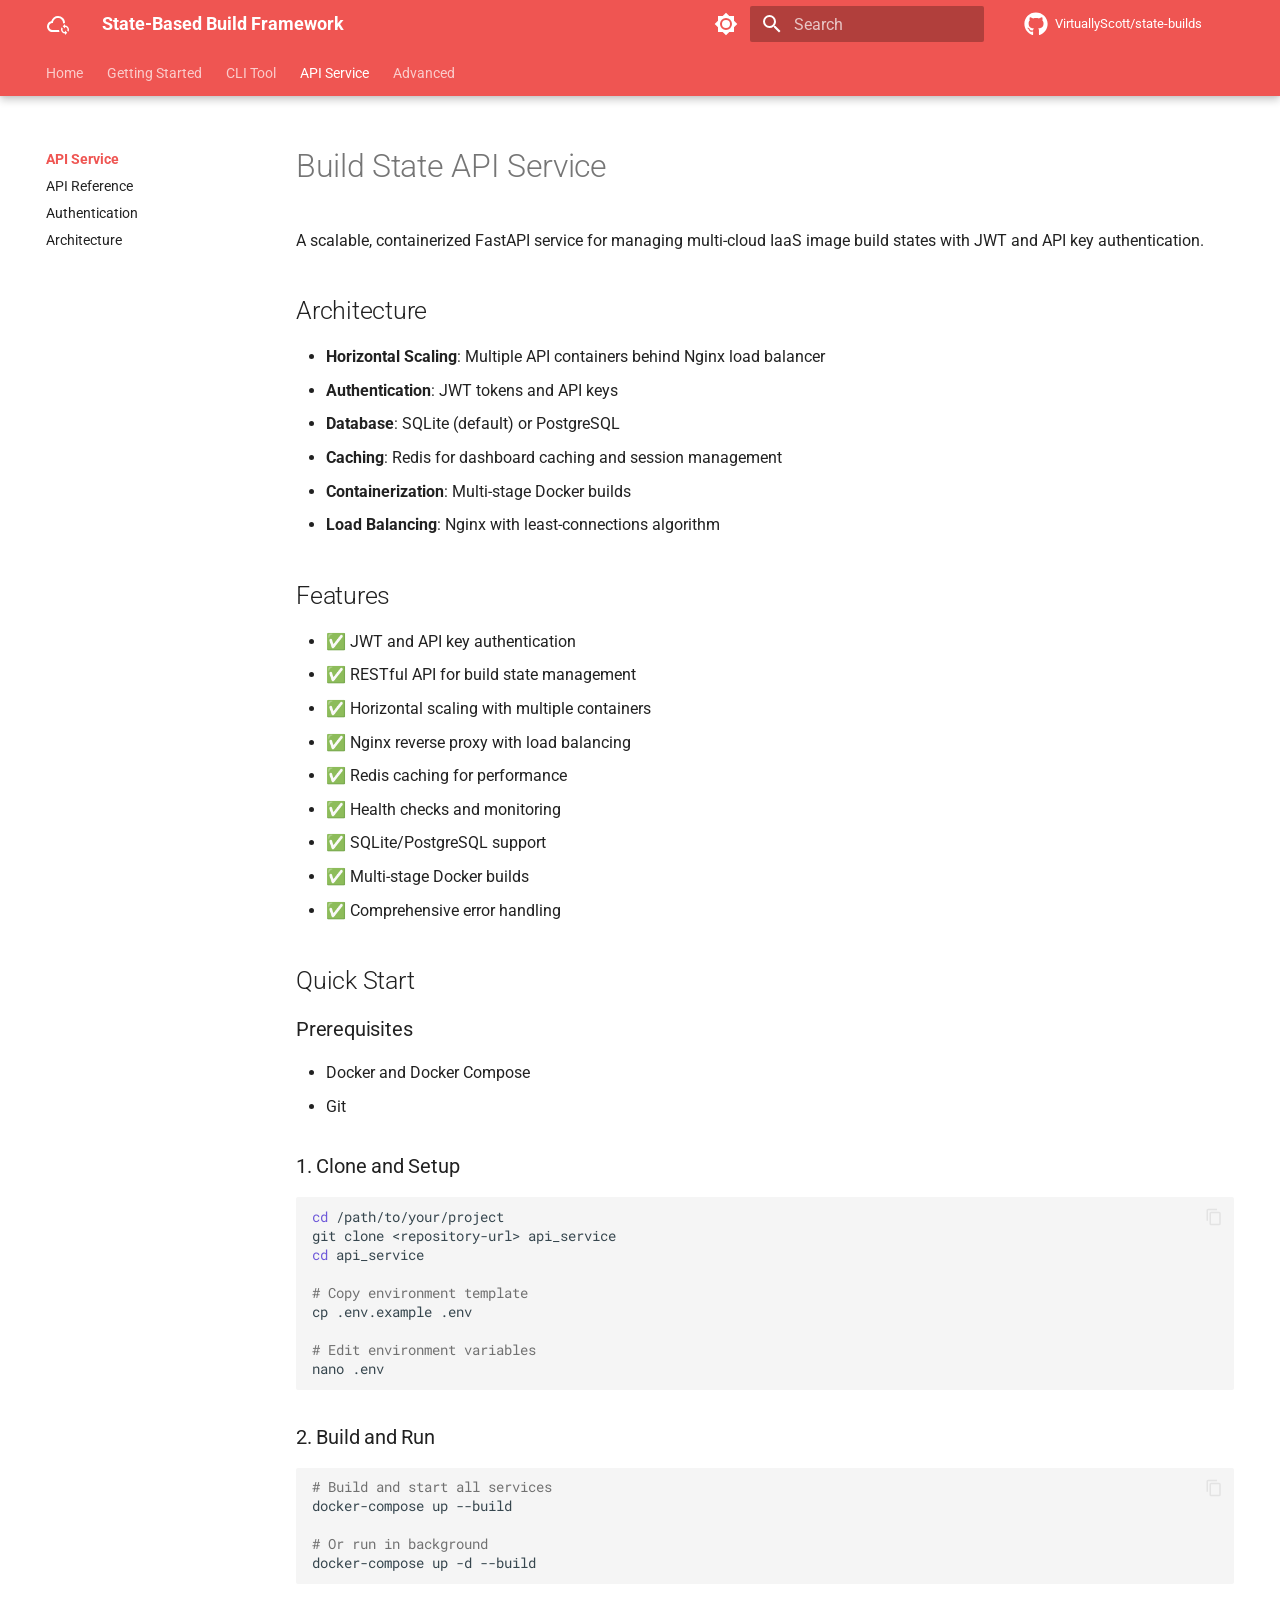
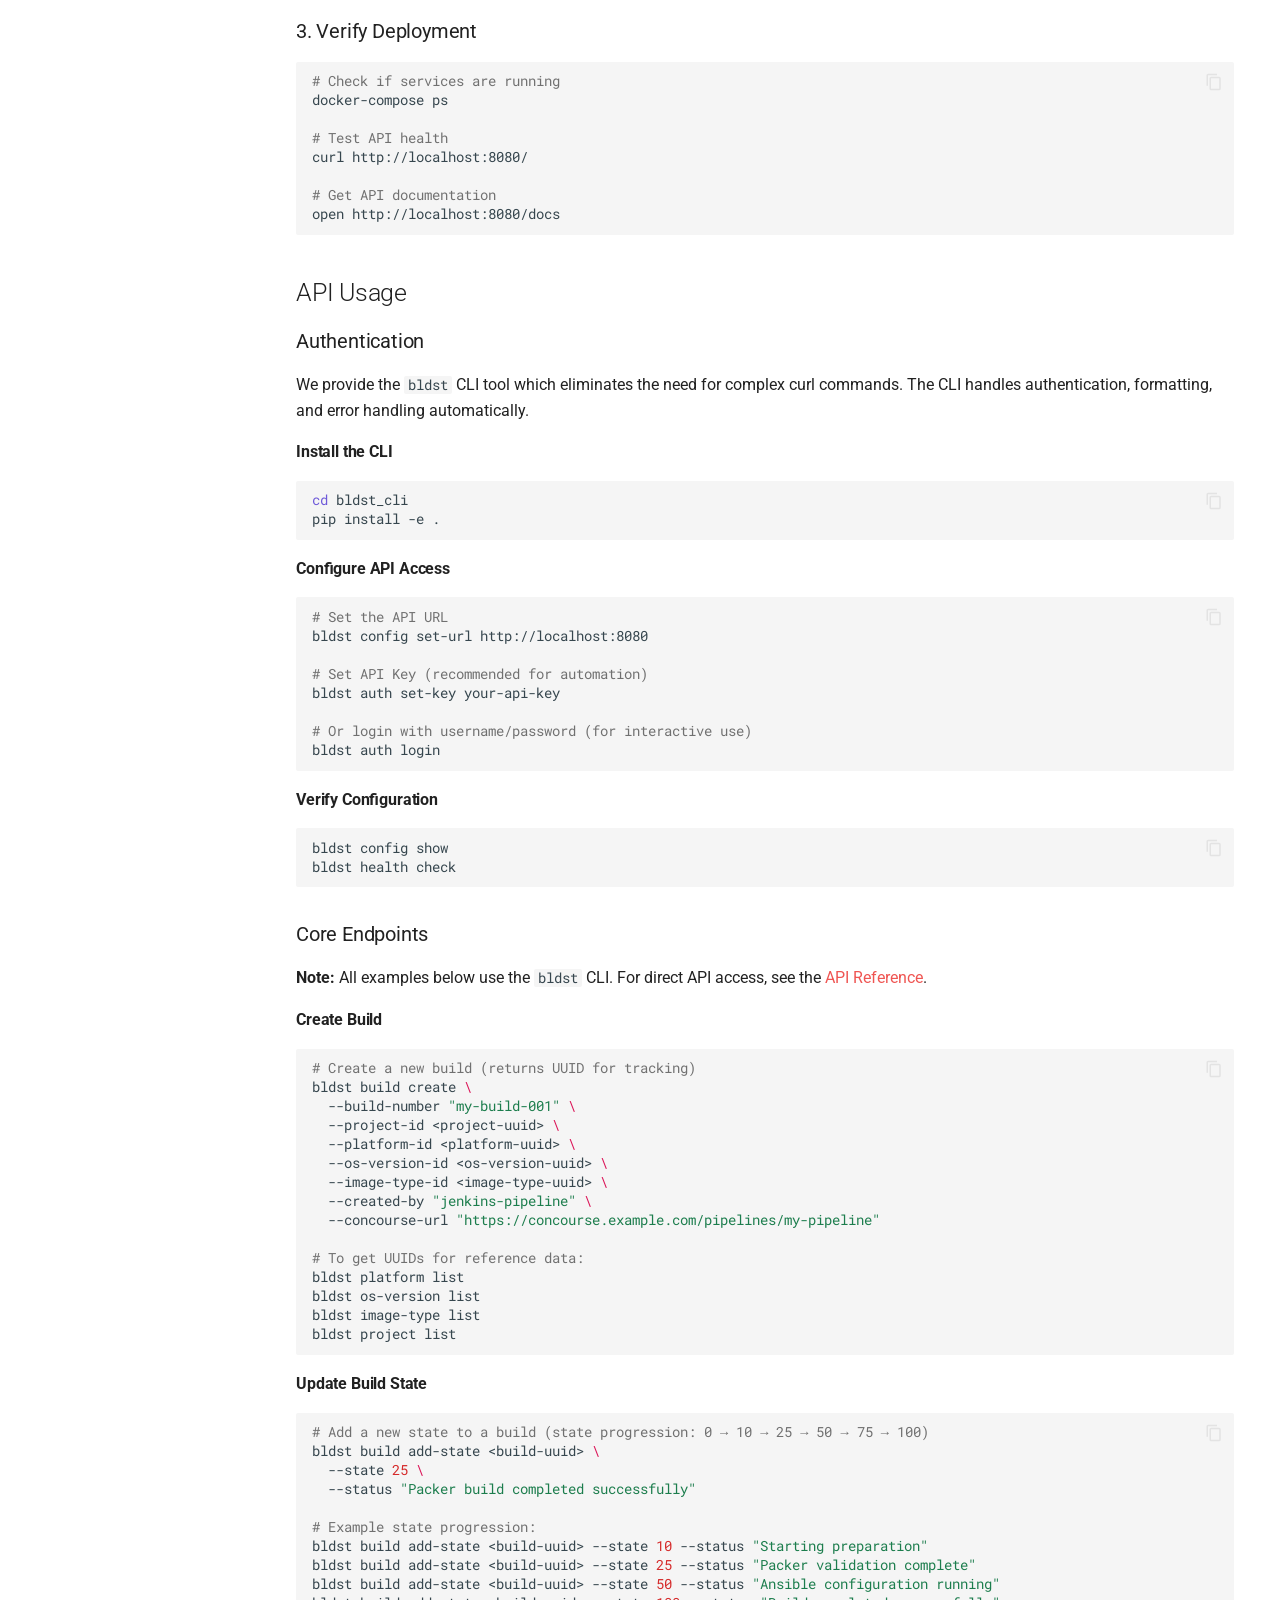
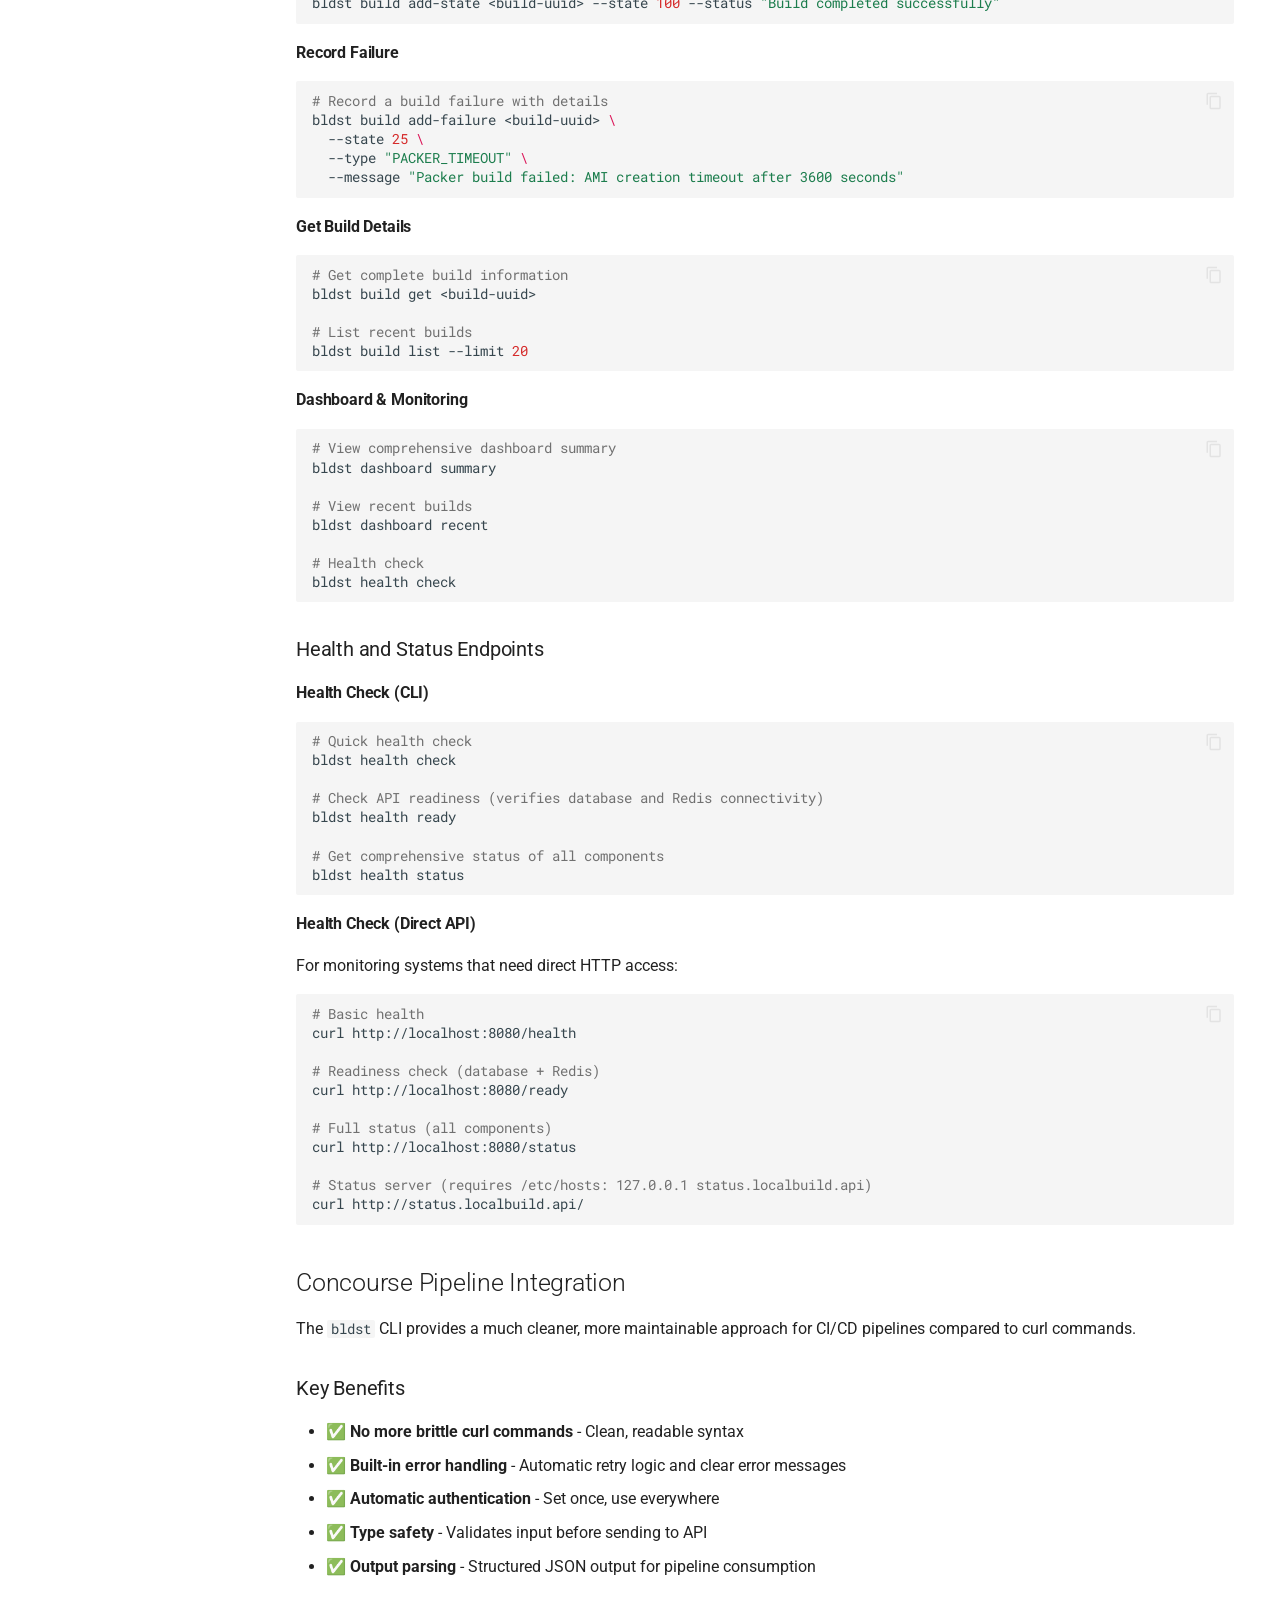
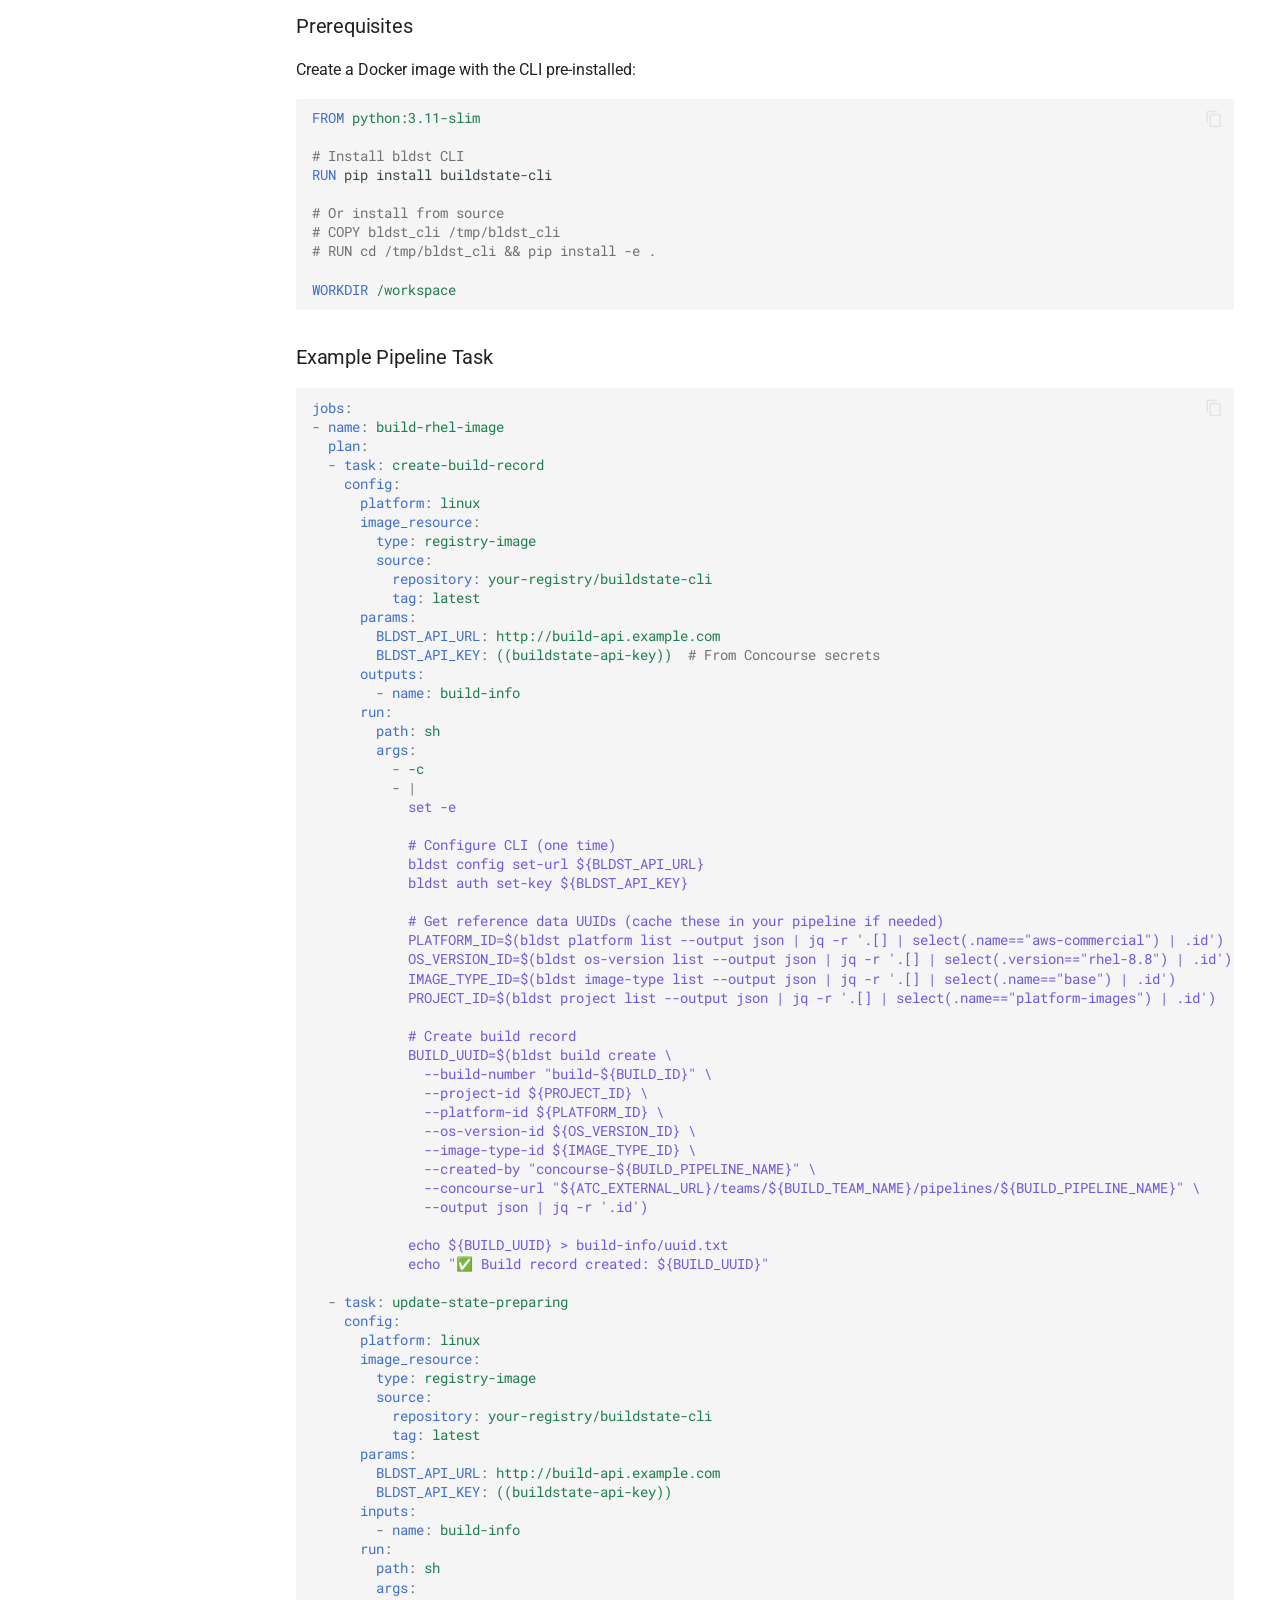
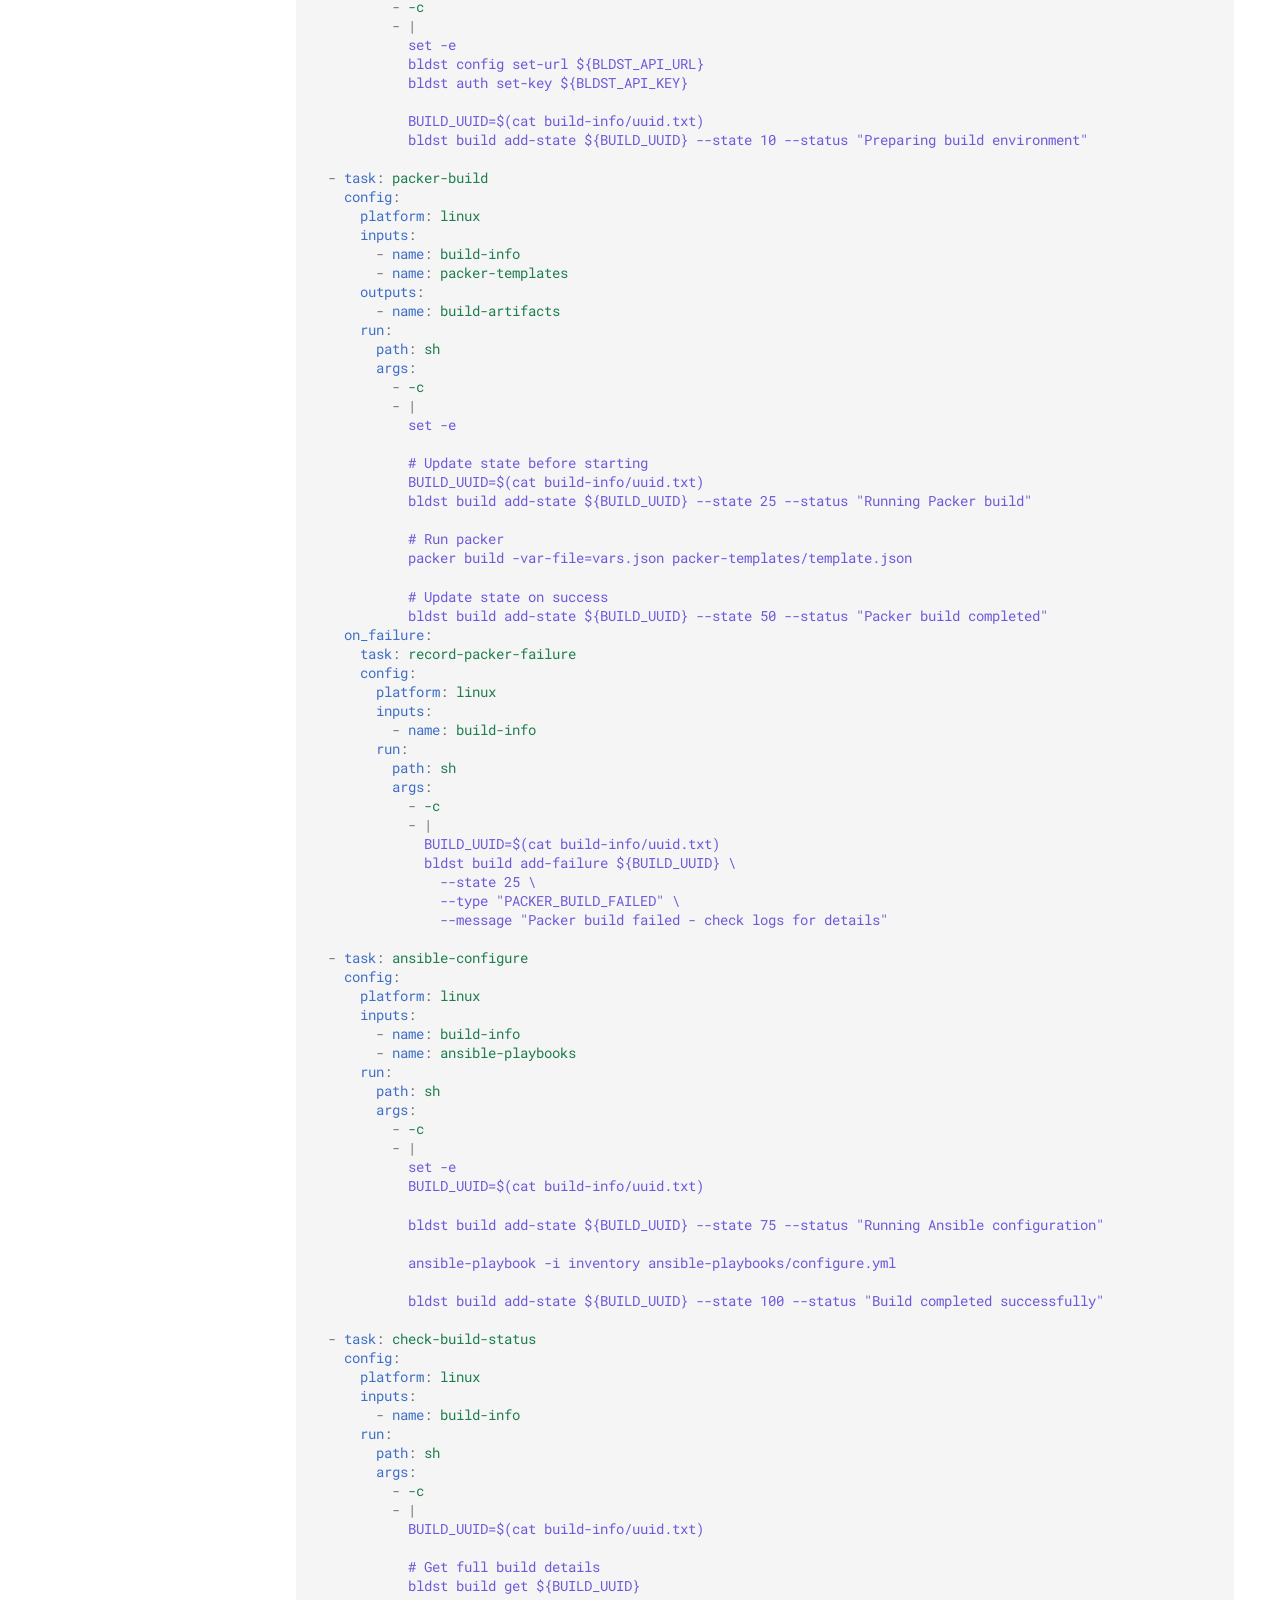
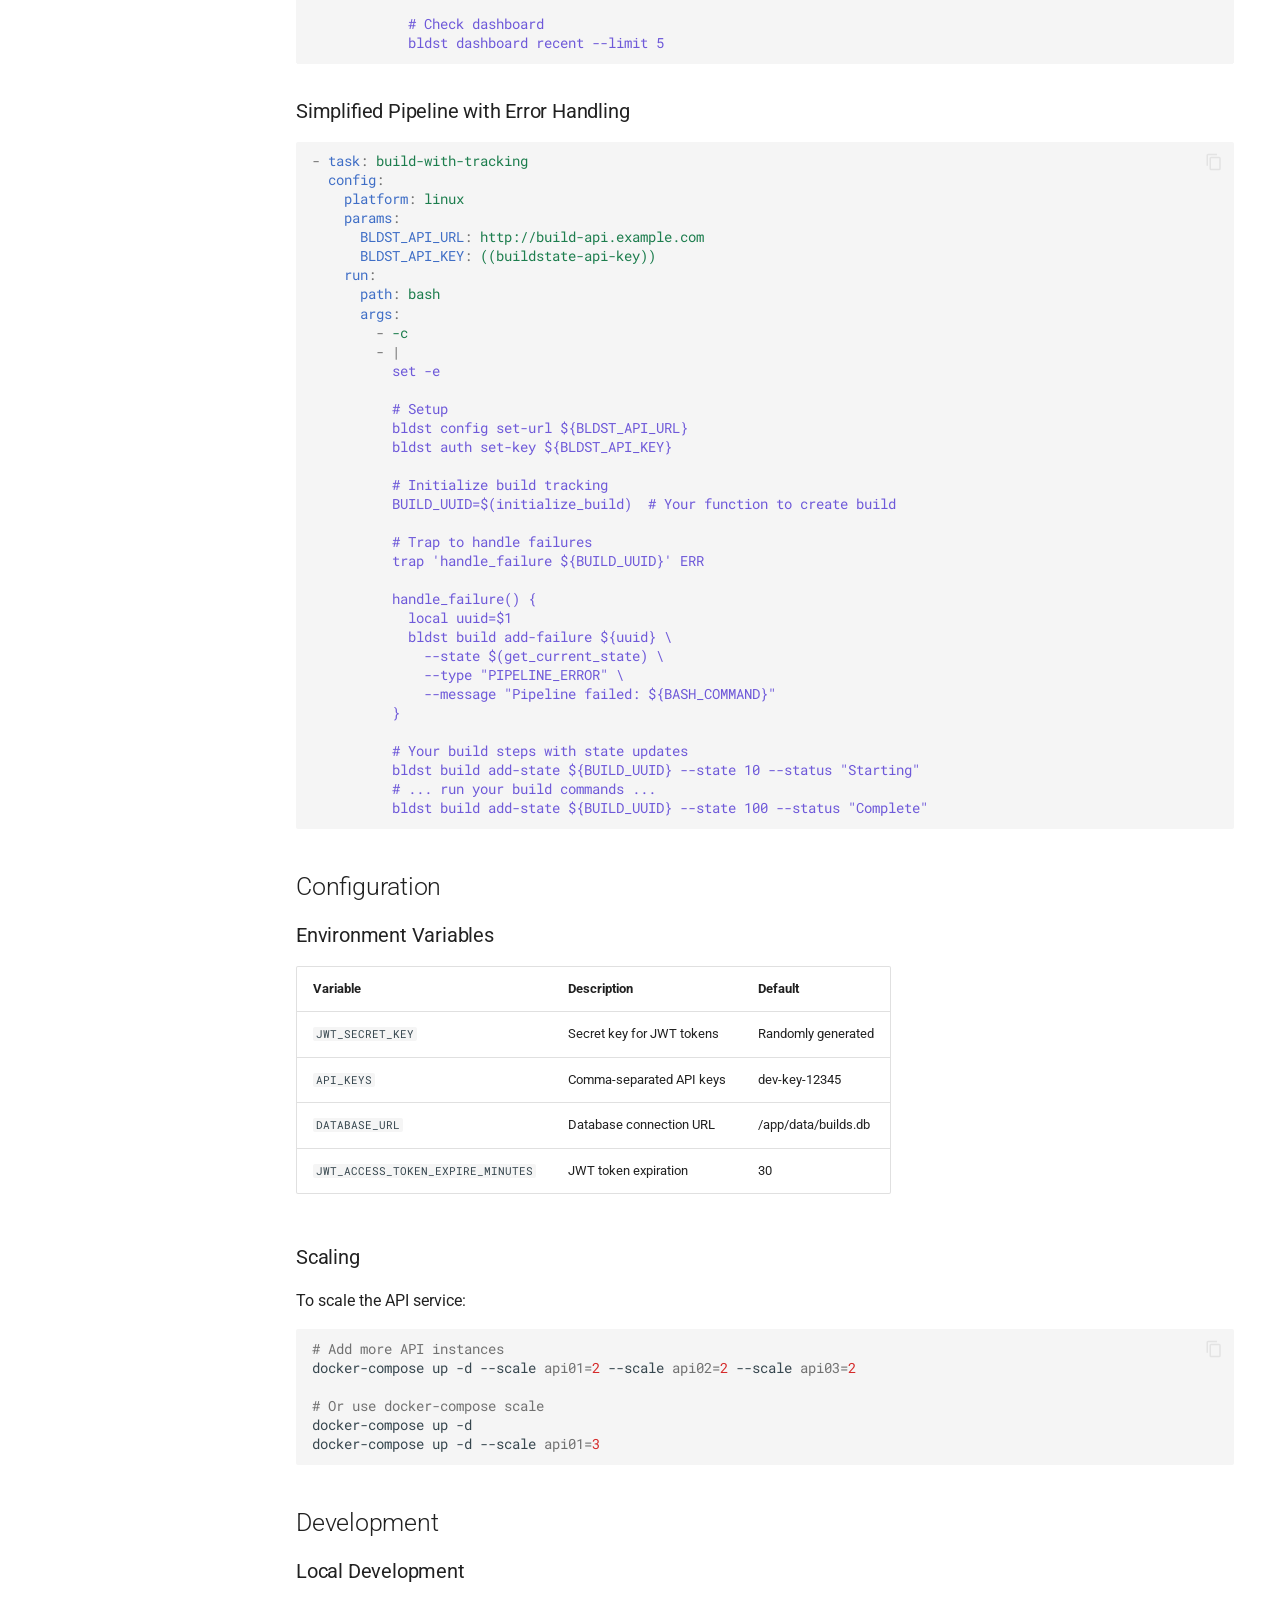
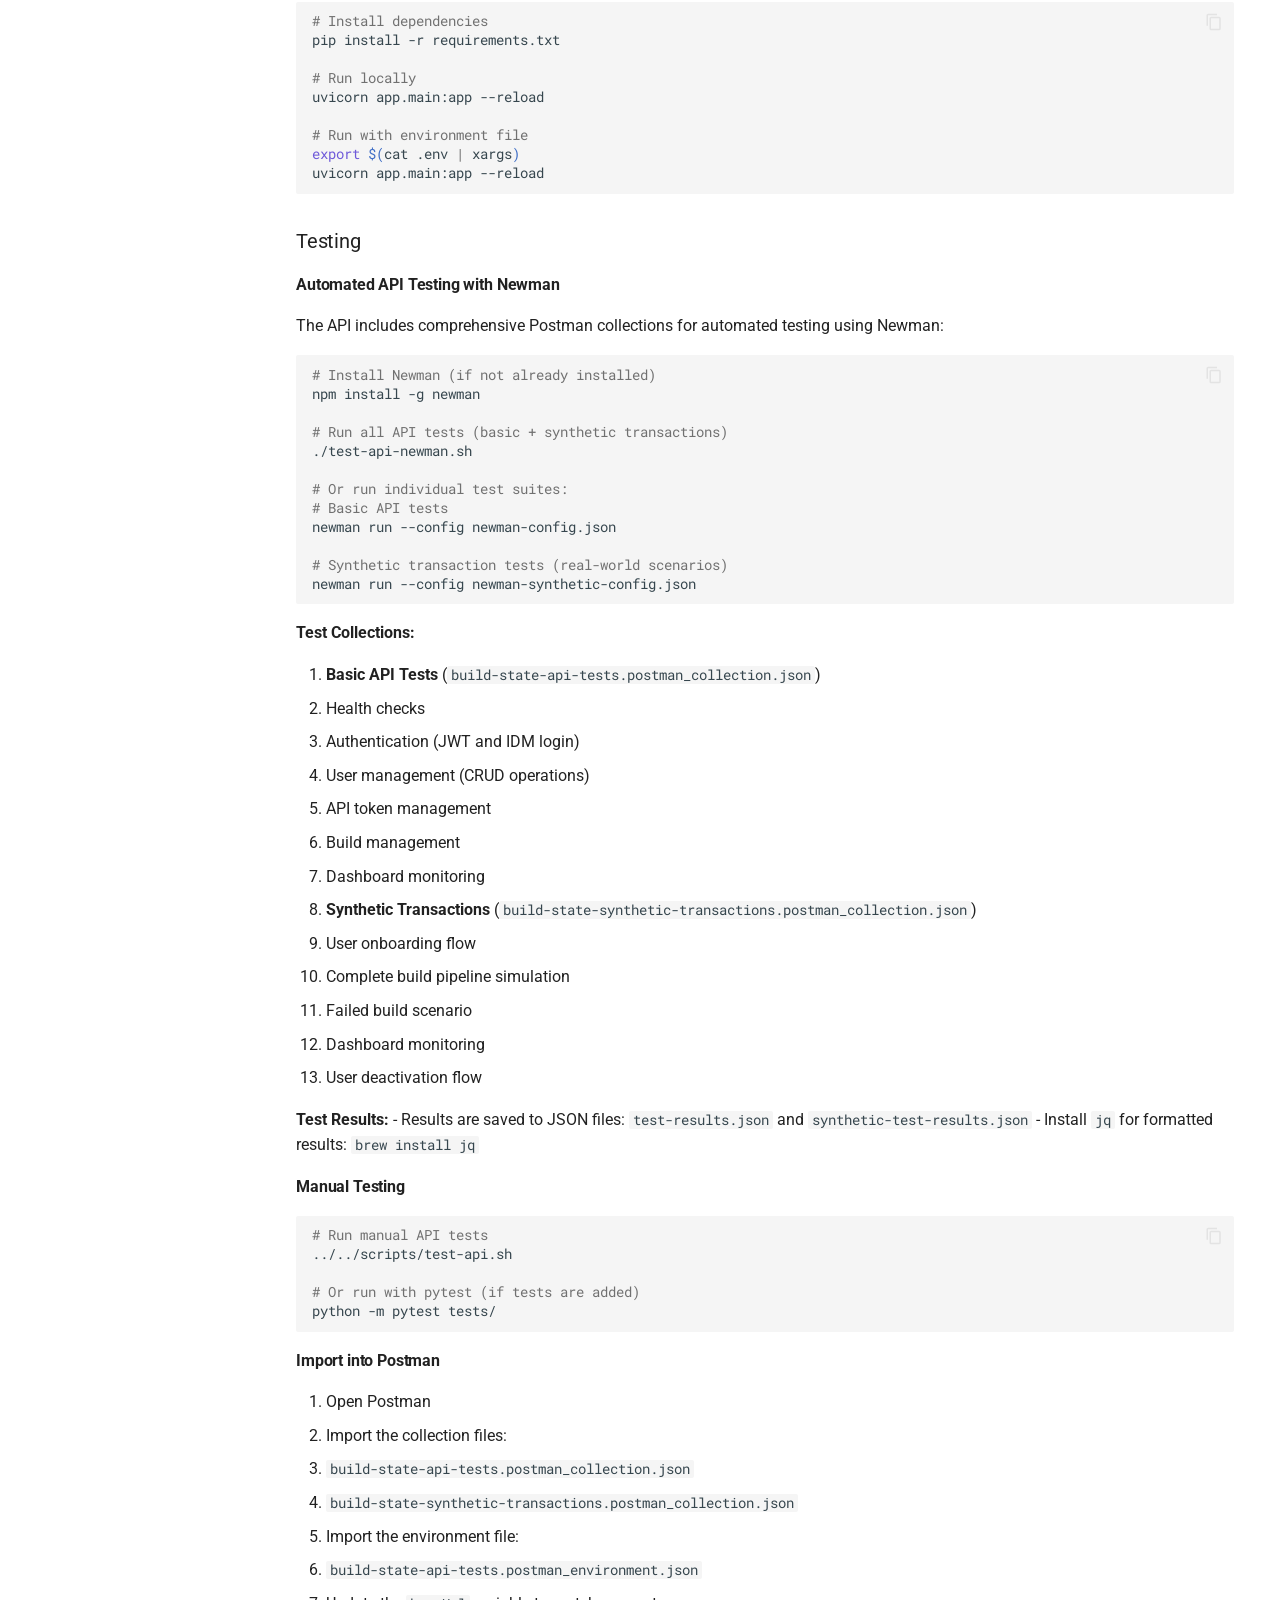
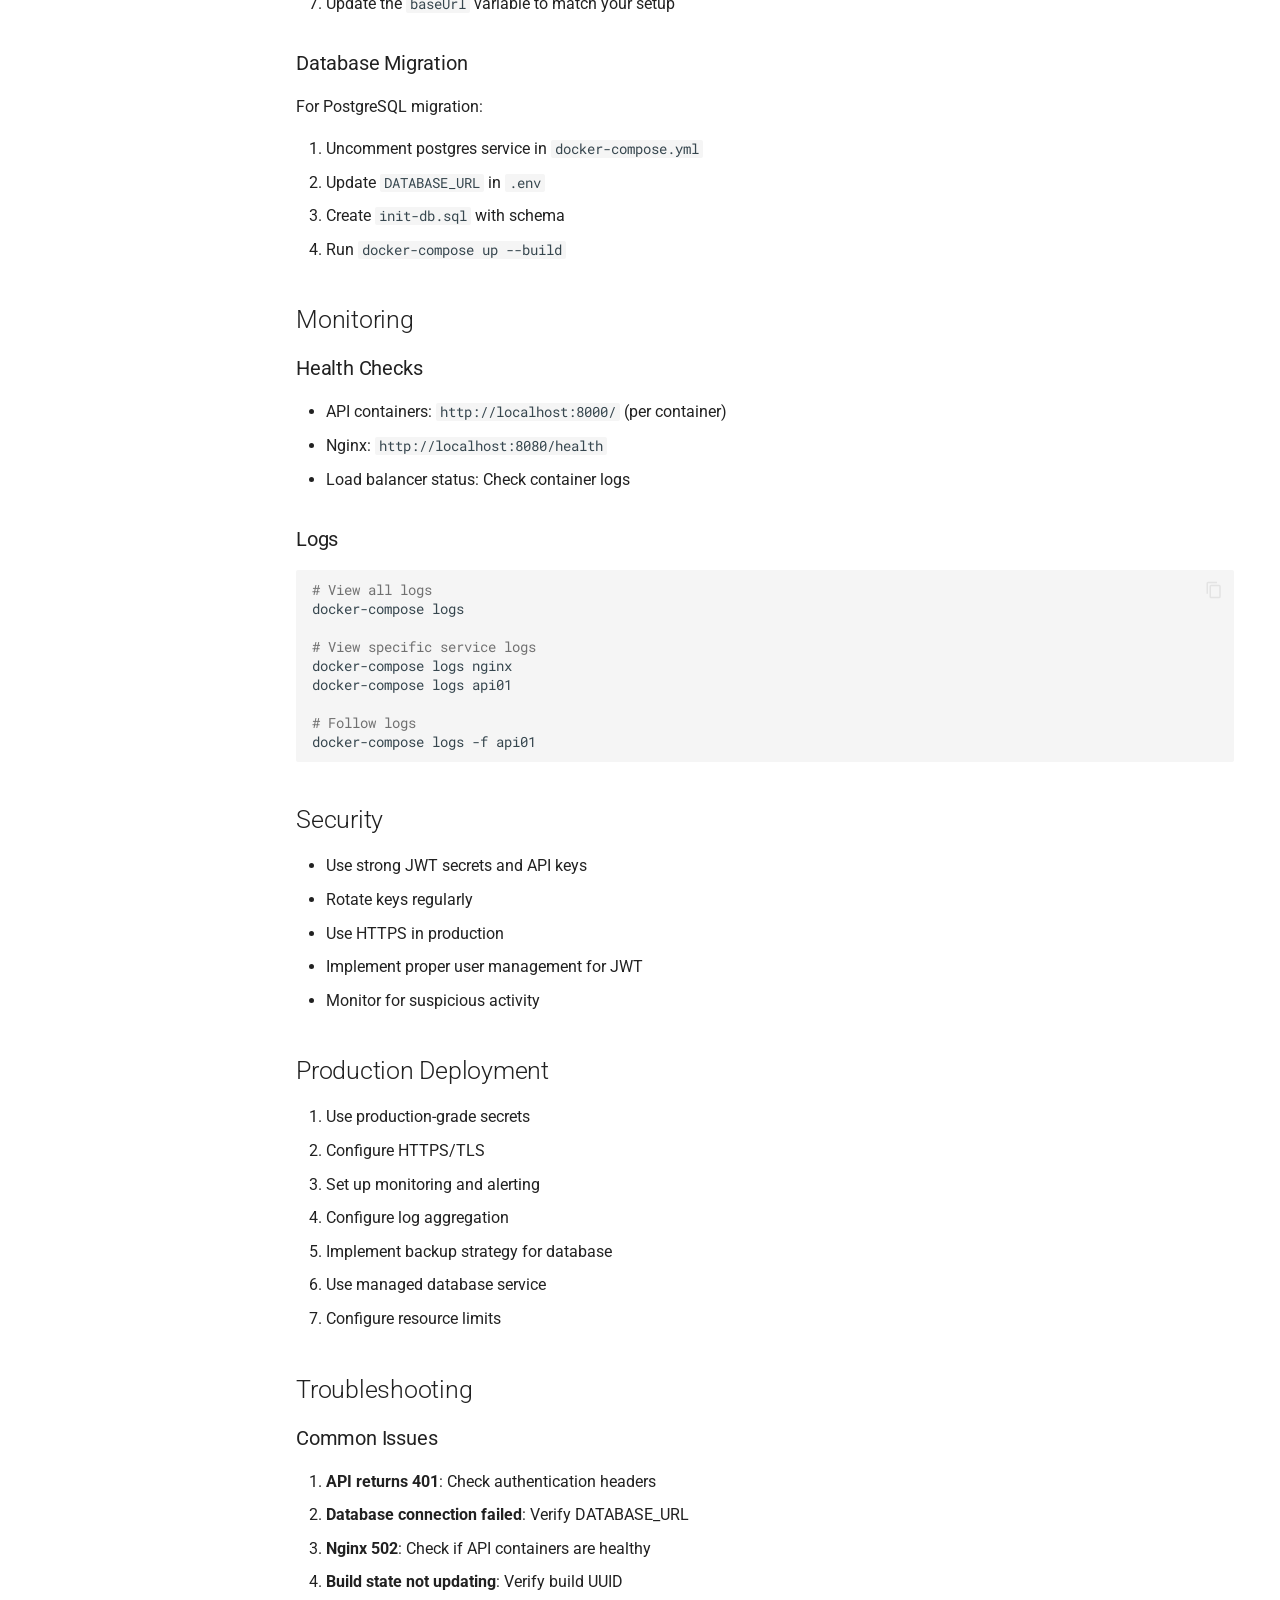
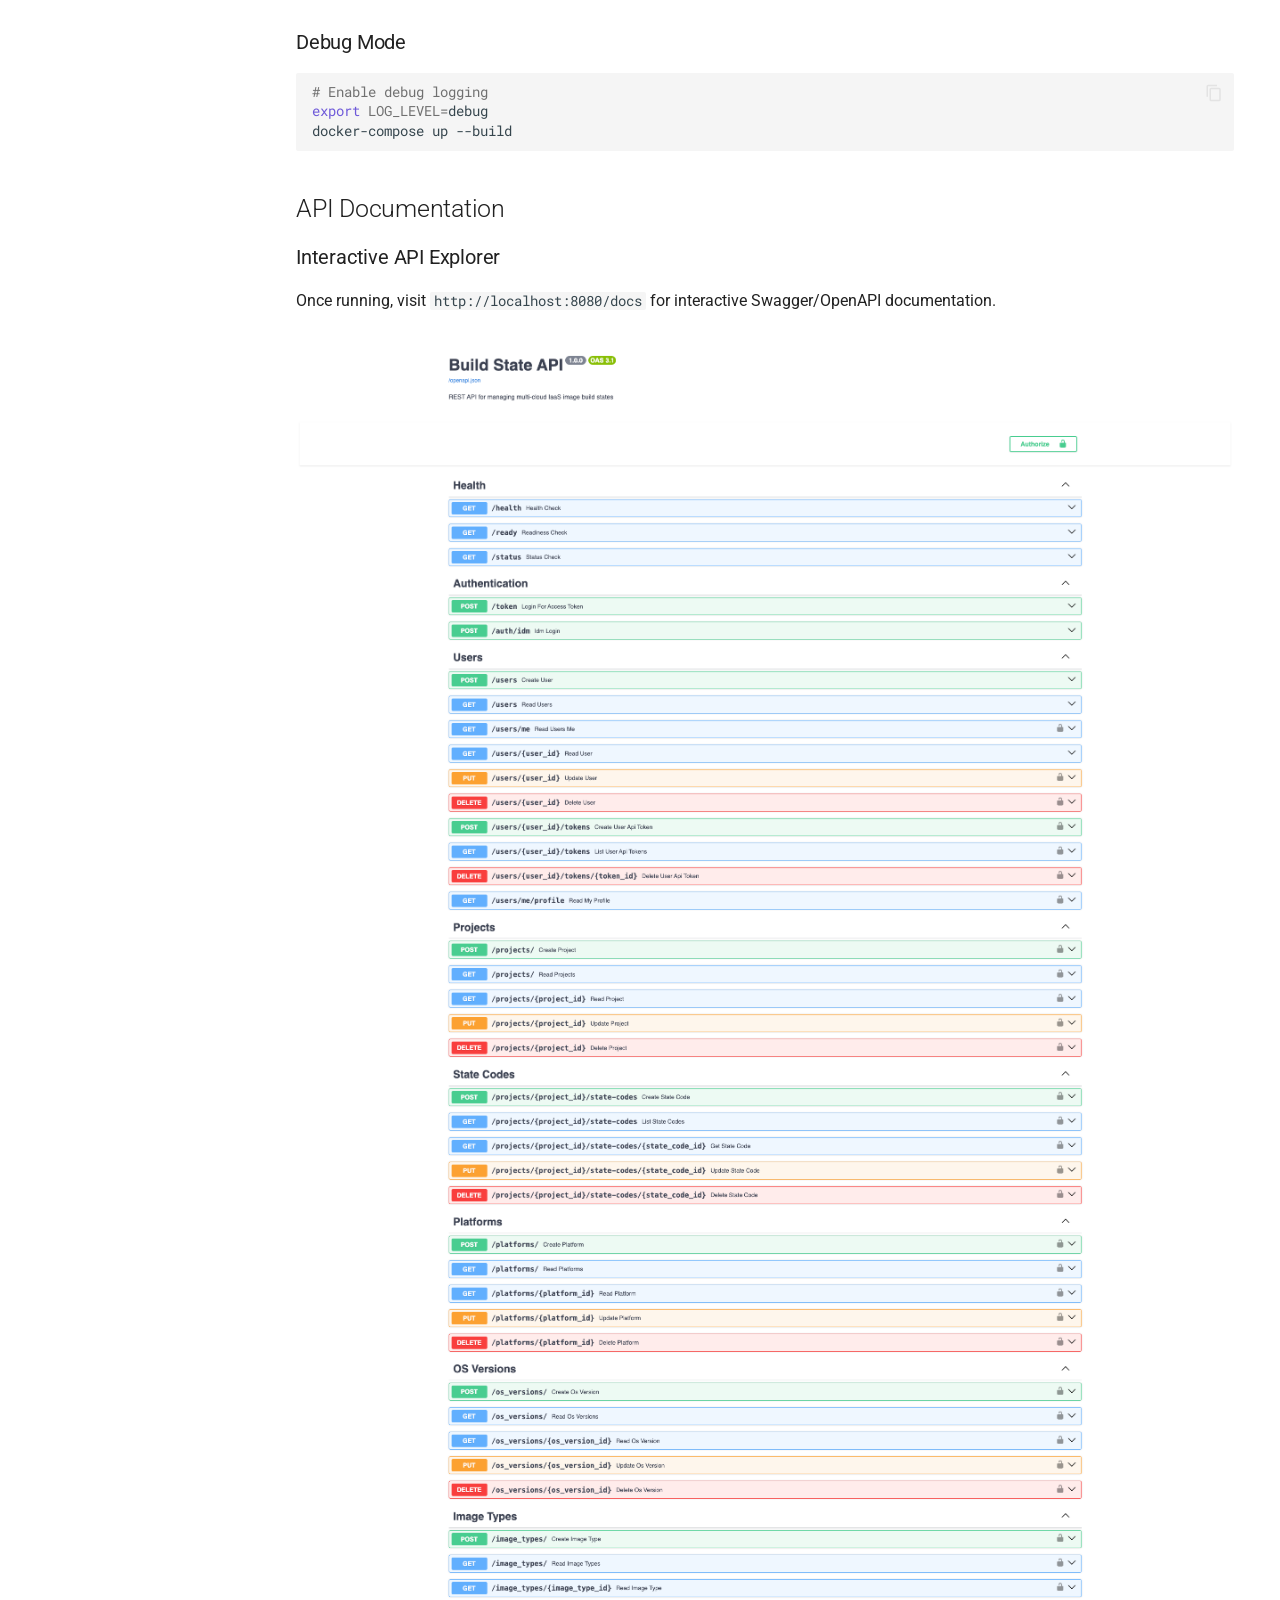
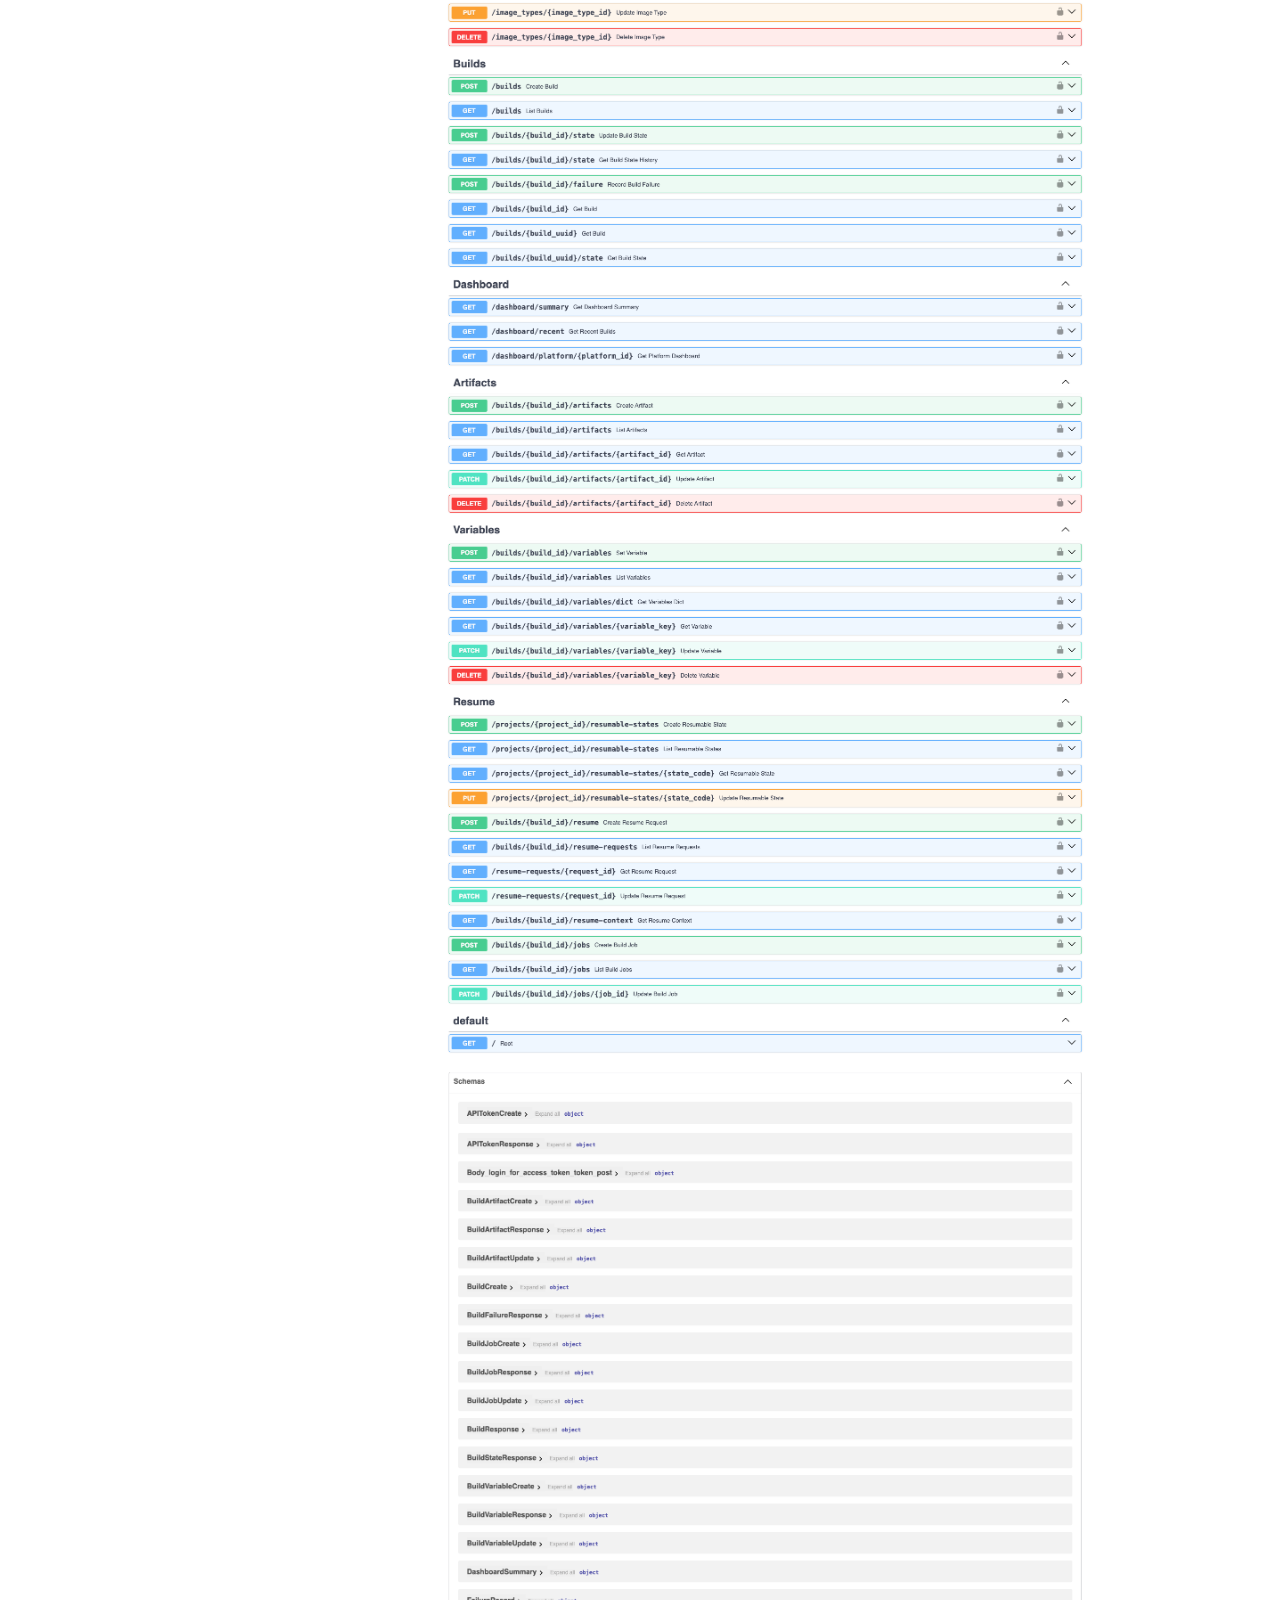
==== commit 46dce43d: "Deployed 44a01e7 with MkDocs version: 1.6.1" ====
--- a/api/index.html
+++ b/api/index.html
@@ -52,6 +52,8 @@
       
     
     
+      <link rel="stylesheet" href="../stylesheets/extra.css">
+    
     <script>__md_scope=new URL("..",location),__md_hash=e=>[...e].reduce(((e,_)=>(e<<5)-e+_.charCodeAt(0)),0),__md_get=(e,_=localStorage,t=__md_scope)=>JSON.parse(_.getItem(t.pathname+"."+e)),__md_set=(e,_,t=localStorage,a=__md_scope)=>{try{t.setItem(a.pathname+"."+e,JSON.stringify(_))}catch(e){}}</script>
     
       
@@ -69,7 +71,7 @@
     
     
     
-    <body dir="ltr" data-md-color-scheme="default" data-md-color-primary="indigo" data-md-color-accent="blue">
+    <body dir="ltr" data-md-color-scheme="default" data-md-color-primary="red" data-md-color-accent="orange">
   
     
     <input class="md-toggle" data-md-toggle="drawer" type="checkbox" id="__drawer" autocomplete="off">
@@ -87,17 +89,21 @@
       
     </div>
     
-    
-      
-
-  
-
-<header class="md-header md-header--shadow" data-md-component="header">
+      <div data-md-color-scheme="default" data-md-component="outdated" hidden>
+        
+      </div>
+    
+    
+      
+
+  
+
+<header class="md-header md-header--shadow md-header--lifted" data-md-component="header">
   <nav class="md-header__inner md-grid" aria-label="Header">
     <a href=".." title="State-Based Build Framework" class="md-header__button md-logo" aria-label="State-Based Build Framework" data-md-component="logo">
       
   
-  <svg xmlns="http://www.w3.org/2000/svg" viewBox="0 0 24 24"><path d="M12 8a3 3 0 0 0 3-3 3 3 0 0 0-3-3 3 3 0 0 0-3 3 3 3 0 0 0 3 3m0 3.54C9.64 9.35 6.5 8 3 8v11c3.5 0 6.64 1.35 9 3.54 2.36-2.19 5.5-3.54 9-3.54V8c-3.5 0-6.64 1.35-9 3.54"/></svg>
+  <svg xmlns="http://www.w3.org/2000/svg" viewBox="0 0 24 24"><path d="M13.03 18c.05.7.21 1.38.47 2h-7c-1.5 0-2.81-.5-3.89-1.57C1.54 17.38 1 16.09 1 14.58q0-1.95 1.17-3.48C3.34 9.57 4 9.43 5.25 9.15c.42-1.53 1.25-2.77 2.5-3.72S10.42 4 12 4c1.95 0 3.6.68 4.96 2.04S19 9.05 19 11h.1c-.74.07-1.45.23-2.1.5V11c0-1.38-.5-2.56-1.46-3.54C14.56 6.5 13.38 6 12 6s-2.56.5-3.54 1.46C7.5 8.44 7 9.62 7 11h-.5c-.97 0-1.79.34-2.47 1.03-.69.68-1.03 1.5-1.03 2.47s.34 1.79 1.03 2.5c.68.66 1.5 1 2.47 1zM19 13.5V12l-2.25 2.25L19 16.5V15a2.5 2.5 0 0 1 2.5 2.5c0 .4-.09.78-.26 1.12l1.09 1.09c.42-.63.67-1.39.67-2.21 0-2.21-1.79-4-4-4m0 6.5a2.5 2.5 0 0 1-2.5-2.5c0-.4.09-.78.26-1.12l-1.09-1.09c-.42.63-.67 1.39-.67 2.21 0 2.21 1.79 4 4 4V23l2.25-2.25L19 18.5z"/></svg>
 
     </a>
     <label class="md-header__button md-icon" for="__drawer">
@@ -127,7 +133,7 @@
     
     
     
-    <input class="md-option" data-md-color-media="(prefers-color-scheme: light)" data-md-color-scheme="default" data-md-color-primary="indigo" data-md-color-accent="blue"  aria-label="Switch to dark mode"  type="radio" name="__palette" id="__palette_0">
+    <input class="md-option" data-md-color-media="(prefers-color-scheme: light)" data-md-color-scheme="default" data-md-color-primary="red" data-md-color-accent="orange"  aria-label="Switch to dark mode"  type="radio" name="__palette" id="__palette_0">
     
       <label class="md-header__button md-icon" title="Switch to dark mode" for="__palette_1" hidden>
         <svg xmlns="http://www.w3.org/2000/svg" viewBox="0 0 24 24"><path d="M12 8a4 4 0 0 0-4 4 4 4 0 0 0 4 4 4 4 0 0 0 4-4 4 4 0 0 0-4-4m0 10a6 6 0 0 1-6-6 6 6 0 0 1 6-6 6 6 0 0 1 6 6 6 6 0 0 1-6 6m8-9.31V4h-4.69L12 .69 8.69 4H4v4.69L.69 12 4 15.31V20h4.69L12 23.31 15.31 20H20v-4.69L23.31 12z"/></svg>
@@ -137,7 +143,7 @@
     
     
     
-    <input class="md-option" data-md-color-media="(prefers-color-scheme: dark)" data-md-color-scheme="slate" data-md-color-primary="indigo" data-md-color-accent="blue"  aria-label="Switch to light mode"  type="radio" name="__palette" id="__palette_1">
+    <input class="md-option" data-md-color-media="(prefers-color-scheme: dark)" data-md-color-scheme="slate" data-md-color-primary="red" data-md-color-accent="orange"  aria-label="Switch to light mode"  type="radio" name="__palette" id="__palette_1">
     
       <label class="md-header__button md-icon" title="Switch to light mode" for="__palette_0" hidden>
         <svg xmlns="http://www.w3.org/2000/svg" viewBox="0 0 24 24"><path d="M12 18c-.89 0-1.74-.2-2.5-.55C11.56 16.5 13 14.42 13 12s-1.44-4.5-3.5-5.45C10.26 6.2 11.11 6 12 6a6 6 0 0 1 6 6 6 6 0 0 1-6 6m8-9.31V4h-4.69L12 .69 8.69 4H4v4.69L.69 12 4 15.31V20h4.69L12 23.31 15.31 20H20v-4.69L23.31 12z"/></svg>
@@ -168,6 +174,11 @@
         <svg xmlns="http://www.w3.org/2000/svg" viewBox="0 0 24 24"><path d="M20 11v2H8l5.5 5.5-1.42 1.42L4.16 12l7.92-7.92L13.5 5.5 8 11z"/></svg>
       </label>
       <nav class="md-search__options" aria-label="Search">
+        
+          <a href="javascript:void(0)" class="md-search__icon md-icon" title="Share" aria-label="Share" data-clipboard data-clipboard-text="" data-md-component="search-share" tabindex="-1">
+            
+            <svg xmlns="http://www.w3.org/2000/svg" viewBox="0 0 24 24"><path d="M18 16.08c-.76 0-1.44.3-1.96.77L8.91 12.7c.05-.23.09-.46.09-.7s-.04-.47-.09-.7l7.05-4.11c.54.5 1.25.81 2.04.81a3 3 0 0 0 3-3 3 3 0 0 0-3-3 3 3 0 0 0-3 3c0 .24.04.47.09.7L8.04 9.81C7.5 9.31 6.79 9 6 9a3 3 0 0 0-3 3 3 3 0 0 0 3 3c.79 0 1.5-.31 2.04-.81l7.12 4.15c-.05.21-.08.43-.08.66 0 1.61 1.31 2.91 2.92 2.91s2.92-1.3 2.92-2.91A2.92 2.92 0 0 0 18 16.08"/></svg>
+          </a>
         
         <button type="reset" class="md-search__icon md-icon" title="Clear" aria-label="Clear" tabindex="-1">
           
@@ -206,13 +217,130 @@
     
   </nav>
   
+    
+      
+<nav class="md-tabs" aria-label="Tabs" data-md-component="tabs">
+  <div class="md-grid">
+    <ul class="md-tabs__list">
+      
+        
+  
+  
+  
+    <li class="md-tabs__item">
+      <a href=".." class="md-tabs__link">
+        
+  
+    
+  
+  Home
+
+      </a>
+    </li>
+  
+
+      
+        
+  
+  
+  
+    
+    
+      
+  
+  
+  
+    
+    
+      <li class="md-tabs__item">
+        <a href="../problem-statement/" class="md-tabs__link">
+          
+  
+    
+  
+  Getting Started
+
+        </a>
+      </li>
+    
+  
+
+    
+  
+
+      
+        
+  
+  
+  
+    
+    
+      <li class="md-tabs__item">
+        <a href="../cli/" class="md-tabs__link">
+          
+  
+    
+  
+  CLI Tool
+
+        </a>
+      </li>
+    
+  
+
+      
+        
+  
+  
+    
+  
+  
+    
+    
+      <li class="md-tabs__item md-tabs__item--active">
+        <a href="./" class="md-tabs__link">
+          
+  
+    
+  
+  API Service
+
+        </a>
+      </li>
+    
+  
+
+      
+        
+  
+  
+  
+    
+    
+      <li class="md-tabs__item">
+        <a href="../resumable-builds-design/" class="md-tabs__link">
+          
+  
+    
+  
+  Advanced
+
+        </a>
+      </li>
+    
+  
+
+      
+    </ul>
+  </div>
+</nav>
+    
+  
 </header>
     
     <div class="md-container" data-md-component="container">
       
       
-        
-          
         
       
       <main class="md-main" data-md-component="main">
@@ -226,13 +354,17 @@
                     
 
 
-
-<nav class="md-nav md-nav--primary" aria-label="Navigation" data-md-level="0">
+  
+
+
+  
+
+<nav class="md-nav md-nav--primary md-nav--lifted md-nav--integrated" aria-label="Navigation" data-md-level="0">
   <label class="md-nav__title" for="__drawer">
     <a href=".." title="State-Based Build Framework" class="md-nav__button md-logo" aria-label="State-Based Build Framework" data-md-component="logo">
       
   
-  <svg xmlns="http://www.w3.org/2000/svg" viewBox="0 0 24 24"><path d="M12 8a3 3 0 0 0 3-3 3 3 0 0 0-3-3 3 3 0 0 0-3 3 3 3 0 0 0 3 3m0 3.54C9.64 9.35 6.5 8 3 8v11c3.5 0 6.64 1.35 9 3.54 2.36-2.19 5.5-3.54 9-3.54V8c-3.5 0-6.64 1.35-9 3.54"/></svg>
+  <svg xmlns="http://www.w3.org/2000/svg" viewBox="0 0 24 24"><path d="M13.03 18c.05.7.21 1.38.47 2h-7c-1.5 0-2.81-.5-3.89-1.57C1.54 17.38 1 16.09 1 14.58q0-1.95 1.17-3.48C3.34 9.57 4 9.43 5.25 9.15c.42-1.53 1.25-2.77 2.5-3.72S10.42 4 12 4c1.95 0 3.6.68 4.96 2.04S19 9.05 19 11h.1c-.74.07-1.45.23-2.1.5V11c0-1.38-.5-2.56-1.46-3.54C14.56 6.5 13.38 6 12 6s-2.56.5-3.54 1.46C7.5 8.44 7 9.62 7 11h-.5c-.97 0-1.79.34-2.47 1.03-.69.68-1.03 1.5-1.03 2.47s.34 1.79 1.03 2.5c.68.66 1.5 1 2.47 1zM19 13.5V12l-2.25 2.25L19 16.5V15a2.5 2.5 0 0 1 2.5 2.5c0 .4-.09.78-.26 1.12l1.09 1.09c.42-.63.67-1.39.67-2.21 0-2.21-1.79-4-4-4m0 6.5a2.5 2.5 0 0 1-2.5-2.5c0-.4.09-.78.26-1.12l-1.09-1.09c-.42.63-.67 1.39-.67 2.21 0 2.21 1.79 4 4 4V23l2.25-2.25L19 18.5z"/></svg>
 
     </a>
     State-Based Build Framework
@@ -281,14 +413,20 @@
   
     
     
-    
-      
-        
-        
-      
-    
-    
-    <li class="md-nav__item md-nav__item--section md-nav__item--nested">
+      
+        
+      
+        
+      
+    
+    
+      
+      
+        
+      
+    
+    
+    <li class="md-nav__item md-nav__item--nested">
       
         
         
@@ -297,11 +435,11 @@
         <input class="md-nav__toggle md-toggle md-toggle--indeterminate" type="checkbox" id="__nav_2" >
         
           
-          <label class="md-nav__link" for="__nav_2" id="__nav_2_label" tabindex="">
-            
-  
-  <span class="md-ellipsis">
-    Overview
+          <label class="md-nav__link" for="__nav_2" id="__nav_2_label" tabindex="0">
+            
+  
+  <span class="md-ellipsis">
+    Getting Started
     
   </span>
   
@@ -311,6 +449,55 @@
         
         <nav class="md-nav" data-md-level="1" aria-labelledby="__nav_2_label" aria-expanded="false">
           <label class="md-nav__title" for="__nav_2">
+            <span class="md-nav__icon md-icon"></span>
+            Getting Started
+          </label>
+          <ul class="md-nav__list" data-md-scrollfix>
+            
+              
+                
+  
+  
+  
+  
+    
+    
+      
+        
+      
+        
+      
+    
+    
+      
+      
+        
+      
+    
+    
+    <li class="md-nav__item md-nav__item--nested">
+      
+        
+        
+          
+        
+        <input class="md-nav__toggle md-toggle md-toggle--indeterminate" type="checkbox" id="__nav_2_1" >
+        
+          
+          <label class="md-nav__link" for="__nav_2_1" id="__nav_2_1_label" tabindex="0">
+            
+  
+  <span class="md-ellipsis">
+    Overview
+    
+  </span>
+  
+
+            <span class="md-nav__icon md-icon"></span>
+          </label>
+        
+        <nav class="md-nav" data-md-level="2" aria-labelledby="__nav_2_1_label" aria-expanded="false">
+          <label class="md-nav__title" for="__nav_2_1">
             <span class="md-nav__icon md-icon"></span>
             Overview
           </label>
@@ -349,7 +536,7 @@
         
   
   <span class="md-ellipsis">
-    Architecture Overview
+    Architecture
     
   </span>
   
@@ -366,36 +553,45 @@
     </li>
   
 
-    
-      
-      
-  
-  
-  
-  
-    
-    
-    
-      
-        
-        
-      
-    
-    
-    <li class="md-nav__item md-nav__item--section md-nav__item--nested">
-      
-        
-        
-          
-        
-        <input class="md-nav__toggle md-toggle md-toggle--indeterminate" type="checkbox" id="__nav_3" >
-        
-          
-          <label class="md-nav__link" for="__nav_3" id="__nav_3_label" tabindex="">
-            
-  
-  <span class="md-ellipsis">
-    Getting Started
+              
+            
+              
+                
+  
+  
+  
+  
+    
+    
+      
+        
+      
+        
+      
+        
+      
+    
+    
+      
+      
+        
+      
+    
+    
+    <li class="md-nav__item md-nav__item--nested">
+      
+        
+        
+          
+        
+        <input class="md-nav__toggle md-toggle md-toggle--indeterminate" type="checkbox" id="__nav_2_2" >
+        
+          
+          <label class="md-nav__link" for="__nav_2_2" id="__nav_2_2_label" tabindex="0">
+            
+  
+  <span class="md-ellipsis">
+    Quick Start
     
   </span>
   
@@ -403,244 +599,154 @@
             <span class="md-nav__icon md-icon"></span>
           </label>
         
+        <nav class="md-nav" data-md-level="2" aria-labelledby="__nav_2_2_label" aria-expanded="false">
+          <label class="md-nav__title" for="__nav_2_2">
+            <span class="md-nav__icon md-icon"></span>
+            Quick Start
+          </label>
+          <ul class="md-nav__list" data-md-scrollfix>
+            
+              
+                
+  
+  
+  
+  
+    <li class="md-nav__item">
+      <a href="../ci-cd-quickstart/" class="md-nav__link">
+        
+  
+  <span class="md-ellipsis">
+    CI/CD Quickstart
+    
+  </span>
+  
+
+      </a>
+    </li>
+  
+
+              
+            
+              
+                
+  
+  
+  
+  
+    <li class="md-nav__item">
+      <a href="../ci-cd-pipeline/" class="md-nav__link">
+        
+  
+  <span class="md-ellipsis">
+    CI/CD Pipeline
+    
+  </span>
+  
+
+      </a>
+    </li>
+  
+
+              
+            
+              
+                
+  
+  
+  
+  
+    <li class="md-nav__item">
+      <a href="../resumable-builds-quickstart/" class="md-nav__link">
+        
+  
+  <span class="md-ellipsis">
+    Resumable Builds
+    
+  </span>
+  
+
+      </a>
+    </li>
+  
+
+              
+            
+          </ul>
+        </nav>
+      
+    </li>
+  
+
+              
+            
+          </ul>
+        </nav>
+      
+    </li>
+  
+
+    
+      
+      
+  
+  
+  
+  
+    
+    
+      
+        
+          
+        
+      
+        
+      
+    
+    
+      
+      
+        
+      
+    
+    
+    <li class="md-nav__item md-nav__item--nested">
+      
+        
+        
+          
+        
+        <input class="md-nav__toggle md-toggle md-toggle--indeterminate" type="checkbox" id="__nav_3" >
+        
+          
+          
+          <div class="md-nav__link md-nav__container">
+            <a href="../cli/" class="md-nav__link ">
+              
+  
+  <span class="md-ellipsis">
+    CLI Tool
+    
+  </span>
+  
+
+            </a>
+            
+              
+              <label class="md-nav__link " for="__nav_3" id="__nav_3_label" tabindex="0">
+                <span class="md-nav__icon md-icon"></span>
+              </label>
+            
+          </div>
+        
         <nav class="md-nav" data-md-level="1" aria-labelledby="__nav_3_label" aria-expanded="false">
           <label class="md-nav__title" for="__nav_3">
-            <span class="md-nav__icon md-icon"></span>
-            Getting Started
-          </label>
-          <ul class="md-nav__list" data-md-scrollfix>
-            
-              
-                
-  
-  
-  
-  
-    <li class="md-nav__item">
-      <a href="../ci-cd-quickstart/" class="md-nav__link">
-        
-  
-  <span class="md-ellipsis">
-    CI/CD Quickstart
-    
-  </span>
-  
-
-      </a>
-    </li>
-  
-
-              
-            
-              
-                
-  
-  
-  
-  
-    <li class="md-nav__item">
-      <a href="../ci-cd-pipeline/" class="md-nav__link">
-        
-  
-  <span class="md-ellipsis">
-    CI/CD Pipeline Setup
-    
-  </span>
-  
-
-      </a>
-    </li>
-  
-
-              
-            
-              
-                
-  
-  
-  
-  
-    <li class="md-nav__item">
-      <a href="../resumable-builds-quickstart/" class="md-nav__link">
-        
-  
-  <span class="md-ellipsis">
-    Resumable Builds Quickstart
-    
-  </span>
-  
-
-      </a>
-    </li>
-  
-
-              
-            
-          </ul>
-        </nav>
-      
-    </li>
-  
-
-    
-      
-      
-  
-  
-  
-  
-    
-    
-    
-      
-        
-        
-      
-    
-    
-    <li class="md-nav__item md-nav__item--section md-nav__item--nested">
-      
-        
-        
-          
-        
-        <input class="md-nav__toggle md-toggle md-toggle--indeterminate" type="checkbox" id="__nav_4" >
-        
-          
-          <label class="md-nav__link" for="__nav_4" id="__nav_4_label" tabindex="">
-            
-  
-  <span class="md-ellipsis">
-    Design & Architecture
-    
-  </span>
-  
-
-            <span class="md-nav__icon md-icon"></span>
-          </label>
-        
-        <nav class="md-nav" data-md-level="1" aria-labelledby="__nav_4_label" aria-expanded="false">
-          <label class="md-nav__title" for="__nav_4">
-            <span class="md-nav__icon md-icon"></span>
-            Design & Architecture
-          </label>
-          <ul class="md-nav__list" data-md-scrollfix>
-            
-              
-                
-  
-  
-  
-  
-    <li class="md-nav__item">
-      <a href="../resumable-builds-design/" class="md-nav__link">
-        
-  
-  <span class="md-ellipsis">
-    Resumable Builds Design
-    
-  </span>
-  
-
-      </a>
-    </li>
-  
-
-              
-            
-              
-                
-  
-  
-  
-  
-    <li class="md-nav__item">
-      <a href="../artifact-storage/" class="md-nav__link">
-        
-  
-  <span class="md-ellipsis">
-    Artifact Storage
-    
-  </span>
-  
-
-      </a>
-    </li>
-  
-
-              
-            
-          </ul>
-        </nav>
-      
-    </li>
-  
-
-    
-      
-      
-  
-  
-  
-  
-    
-    
-    
-      
-        
-        
-      
-    
-    
-    <li class="md-nav__item md-nav__item--section md-nav__item--nested">
-      
-        
-        
-          
-        
-        <input class="md-nav__toggle md-toggle md-toggle--indeterminate" type="checkbox" id="__nav_5" >
-        
-          
-          <label class="md-nav__link" for="__nav_5" id="__nav_5_label" tabindex="">
-            
-  
-  <span class="md-ellipsis">
-    CLI Tool
-    
-  </span>
-  
-
-            <span class="md-nav__icon md-icon"></span>
-          </label>
-        
-        <nav class="md-nav" data-md-level="1" aria-labelledby="__nav_5_label" aria-expanded="false">
-          <label class="md-nav__title" for="__nav_5">
             <span class="md-nav__icon md-icon"></span>
             CLI Tool
           </label>
           <ul class="md-nav__list" data-md-scrollfix>
             
               
-                
-  
-  
-  
-  
-    <li class="md-nav__item">
-      <a href="../cli/" class="md-nav__link">
-        
-  
-  <span class="md-ellipsis">
-    Overview
-    
-  </span>
-  
-
-      </a>
-    </li>
-  
-
-              
             
               
                 
@@ -681,9 +787,24 @@
   
     
     
-    
-      
-        
+      
+        
+          
+        
+      
+        
+      
+        
+      
+        
+      
+    
+    
+      
+        
+        
+      
+      
         
       
     
@@ -692,11 +813,13 @@
       
         
         
-        <input class="md-nav__toggle md-toggle " type="checkbox" id="__nav_6" checked>
-        
-          
-          <label class="md-nav__link" for="__nav_6" id="__nav_6_label" tabindex="">
-            
+        <input class="md-nav__toggle md-toggle " type="checkbox" id="__nav_4" checked>
+        
+          
+          
+          <div class="md-nav__link md-nav__container">
+            <a href="./" class="md-nav__link md-nav__link--active">
+              
   
   <span class="md-ellipsis">
     API Service
@@ -704,573 +827,23 @@
   </span>
   
 
-            <span class="md-nav__icon md-icon"></span>
-          </label>
-        
-        <nav class="md-nav" data-md-level="1" aria-labelledby="__nav_6_label" aria-expanded="true">
-          <label class="md-nav__title" for="__nav_6">
+            </a>
+            
+              
+              <label class="md-nav__link md-nav__link--active" for="__nav_4" id="__nav_4_label" tabindex="">
+                <span class="md-nav__icon md-icon"></span>
+              </label>
+            
+          </div>
+        
+        <nav class="md-nav" data-md-level="1" aria-labelledby="__nav_4_label" aria-expanded="true">
+          <label class="md-nav__title" for="__nav_4">
             <span class="md-nav__icon md-icon"></span>
             API Service
           </label>
           <ul class="md-nav__list" data-md-scrollfix>
             
               
-                
-  
-  
-    
-  
-  
-  
-    <li class="md-nav__item md-nav__item--active">
-      
-      <input class="md-nav__toggle md-toggle" type="checkbox" id="__toc">
-      
-      
-        
-      
-      
-        <label class="md-nav__link md-nav__link--active" for="__toc">
-          
-  
-  <span class="md-ellipsis">
-    Overview
-    
-  </span>
-  
-
-          <span class="md-nav__icon md-icon"></span>
-        </label>
-      
-      <a href="./" class="md-nav__link md-nav__link--active">
-        
-  
-  <span class="md-ellipsis">
-    Overview
-    
-  </span>
-  
-
-      </a>
-      
-        
-
-<nav class="md-nav md-nav--secondary" aria-label="Table of contents">
-  
-  
-  
-    
-  
-  
-    <label class="md-nav__title" for="__toc">
-      <span class="md-nav__icon md-icon"></span>
-      Table of contents
-    </label>
-    <ul class="md-nav__list" data-md-component="toc" data-md-scrollfix>
-      
-        <li class="md-nav__item">
-  <a href="#architecture" class="md-nav__link">
-    <span class="md-ellipsis">
-      Architecture
-    </span>
-  </a>
-  
-</li>
-      
-        <li class="md-nav__item">
-  <a href="#features" class="md-nav__link">
-    <span class="md-ellipsis">
-      Features
-    </span>
-  </a>
-  
-</li>
-      
-        <li class="md-nav__item">
-  <a href="#quick-start" class="md-nav__link">
-    <span class="md-ellipsis">
-      Quick Start
-    </span>
-  </a>
-  
-    <nav class="md-nav" aria-label="Quick Start">
-      <ul class="md-nav__list">
-        
-          <li class="md-nav__item">
-  <a href="#prerequisites" class="md-nav__link">
-    <span class="md-ellipsis">
-      Prerequisites
-    </span>
-  </a>
-  
-</li>
-        
-          <li class="md-nav__item">
-  <a href="#1-clone-and-setup" class="md-nav__link">
-    <span class="md-ellipsis">
-      1. Clone and Setup
-    </span>
-  </a>
-  
-</li>
-        
-          <li class="md-nav__item">
-  <a href="#2-build-and-run" class="md-nav__link">
-    <span class="md-ellipsis">
-      2. Build and Run
-    </span>
-  </a>
-  
-</li>
-        
-          <li class="md-nav__item">
-  <a href="#3-verify-deployment" class="md-nav__link">
-    <span class="md-ellipsis">
-      3. Verify Deployment
-    </span>
-  </a>
-  
-</li>
-        
-      </ul>
-    </nav>
-  
-</li>
-      
-        <li class="md-nav__item">
-  <a href="#api-usage" class="md-nav__link">
-    <span class="md-ellipsis">
-      API Usage
-    </span>
-  </a>
-  
-    <nav class="md-nav" aria-label="API Usage">
-      <ul class="md-nav__list">
-        
-          <li class="md-nav__item">
-  <a href="#authentication" class="md-nav__link">
-    <span class="md-ellipsis">
-      Authentication
-    </span>
-  </a>
-  
-    <nav class="md-nav" aria-label="Authentication">
-      <ul class="md-nav__list">
-        
-          <li class="md-nav__item">
-  <a href="#install-the-cli" class="md-nav__link">
-    <span class="md-ellipsis">
-      Install the CLI
-    </span>
-  </a>
-  
-</li>
-        
-          <li class="md-nav__item">
-  <a href="#configure-api-access" class="md-nav__link">
-    <span class="md-ellipsis">
-      Configure API Access
-    </span>
-  </a>
-  
-</li>
-        
-          <li class="md-nav__item">
-  <a href="#verify-configuration" class="md-nav__link">
-    <span class="md-ellipsis">
-      Verify Configuration
-    </span>
-  </a>
-  
-</li>
-        
-      </ul>
-    </nav>
-  
-</li>
-        
-          <li class="md-nav__item">
-  <a href="#core-endpoints" class="md-nav__link">
-    <span class="md-ellipsis">
-      Core Endpoints
-    </span>
-  </a>
-  
-    <nav class="md-nav" aria-label="Core Endpoints">
-      <ul class="md-nav__list">
-        
-          <li class="md-nav__item">
-  <a href="#create-build" class="md-nav__link">
-    <span class="md-ellipsis">
-      Create Build
-    </span>
-  </a>
-  
-</li>
-        
-          <li class="md-nav__item">
-  <a href="#update-build-state" class="md-nav__link">
-    <span class="md-ellipsis">
-      Update Build State
-    </span>
-  </a>
-  
-</li>
-        
-          <li class="md-nav__item">
-  <a href="#record-failure" class="md-nav__link">
-    <span class="md-ellipsis">
-      Record Failure
-    </span>
-  </a>
-  
-</li>
-        
-          <li class="md-nav__item">
-  <a href="#get-build-details" class="md-nav__link">
-    <span class="md-ellipsis">
-      Get Build Details
-    </span>
-  </a>
-  
-</li>
-        
-          <li class="md-nav__item">
-  <a href="#dashboard-monitoring" class="md-nav__link">
-    <span class="md-ellipsis">
-      Dashboard &amp; Monitoring
-    </span>
-  </a>
-  
-</li>
-        
-      </ul>
-    </nav>
-  
-</li>
-        
-          <li class="md-nav__item">
-  <a href="#health-and-status-endpoints" class="md-nav__link">
-    <span class="md-ellipsis">
-      Health and Status Endpoints
-    </span>
-  </a>
-  
-    <nav class="md-nav" aria-label="Health and Status Endpoints">
-      <ul class="md-nav__list">
-        
-          <li class="md-nav__item">
-  <a href="#health-check-cli" class="md-nav__link">
-    <span class="md-ellipsis">
-      Health Check (CLI)
-    </span>
-  </a>
-  
-</li>
-        
-          <li class="md-nav__item">
-  <a href="#health-check-direct-api" class="md-nav__link">
-    <span class="md-ellipsis">
-      Health Check (Direct API)
-    </span>
-  </a>
-  
-</li>
-        
-      </ul>
-    </nav>
-  
-</li>
-        
-      </ul>
-    </nav>
-  
-</li>
-      
-        <li class="md-nav__item">
-  <a href="#concourse-pipeline-integration" class="md-nav__link">
-    <span class="md-ellipsis">
-      Concourse Pipeline Integration
-    </span>
-  </a>
-  
-    <nav class="md-nav" aria-label="Concourse Pipeline Integration">
-      <ul class="md-nav__list">
-        
-          <li class="md-nav__item">
-  <a href="#key-benefits" class="md-nav__link">
-    <span class="md-ellipsis">
-      Key Benefits
-    </span>
-  </a>
-  
-</li>
-        
-          <li class="md-nav__item">
-  <a href="#prerequisites_1" class="md-nav__link">
-    <span class="md-ellipsis">
-      Prerequisites
-    </span>
-  </a>
-  
-</li>
-        
-          <li class="md-nav__item">
-  <a href="#example-pipeline-task" class="md-nav__link">
-    <span class="md-ellipsis">
-      Example Pipeline Task
-    </span>
-  </a>
-  
-</li>
-        
-          <li class="md-nav__item">
-  <a href="#simplified-pipeline-with-error-handling" class="md-nav__link">
-    <span class="md-ellipsis">
-      Simplified Pipeline with Error Handling
-    </span>
-  </a>
-  
-</li>
-        
-      </ul>
-    </nav>
-  
-</li>
-      
-        <li class="md-nav__item">
-  <a href="#configuration" class="md-nav__link">
-    <span class="md-ellipsis">
-      Configuration
-    </span>
-  </a>
-  
-    <nav class="md-nav" aria-label="Configuration">
-      <ul class="md-nav__list">
-        
-          <li class="md-nav__item">
-  <a href="#environment-variables" class="md-nav__link">
-    <span class="md-ellipsis">
-      Environment Variables
-    </span>
-  </a>
-  
-</li>
-        
-          <li class="md-nav__item">
-  <a href="#scaling" class="md-nav__link">
-    <span class="md-ellipsis">
-      Scaling
-    </span>
-  </a>
-  
-</li>
-        
-      </ul>
-    </nav>
-  
-</li>
-      
-        <li class="md-nav__item">
-  <a href="#development" class="md-nav__link">
-    <span class="md-ellipsis">
-      Development
-    </span>
-  </a>
-  
-    <nav class="md-nav" aria-label="Development">
-      <ul class="md-nav__list">
-        
-          <li class="md-nav__item">
-  <a href="#local-development" class="md-nav__link">
-    <span class="md-ellipsis">
-      Local Development
-    </span>
-  </a>
-  
-</li>
-        
-          <li class="md-nav__item">
-  <a href="#testing" class="md-nav__link">
-    <span class="md-ellipsis">
-      Testing
-    </span>
-  </a>
-  
-    <nav class="md-nav" aria-label="Testing">
-      <ul class="md-nav__list">
-        
-          <li class="md-nav__item">
-  <a href="#automated-api-testing-with-newman" class="md-nav__link">
-    <span class="md-ellipsis">
-      Automated API Testing with Newman
-    </span>
-  </a>
-  
-</li>
-        
-          <li class="md-nav__item">
-  <a href="#manual-testing" class="md-nav__link">
-    <span class="md-ellipsis">
-      Manual Testing
-    </span>
-  </a>
-  
-</li>
-        
-          <li class="md-nav__item">
-  <a href="#import-into-postman" class="md-nav__link">
-    <span class="md-ellipsis">
-      Import into Postman
-    </span>
-  </a>
-  
-</li>
-        
-      </ul>
-    </nav>
-  
-</li>
-        
-          <li class="md-nav__item">
-  <a href="#database-migration" class="md-nav__link">
-    <span class="md-ellipsis">
-      Database Migration
-    </span>
-  </a>
-  
-</li>
-        
-      </ul>
-    </nav>
-  
-</li>
-      
-        <li class="md-nav__item">
-  <a href="#monitoring" class="md-nav__link">
-    <span class="md-ellipsis">
-      Monitoring
-    </span>
-  </a>
-  
-    <nav class="md-nav" aria-label="Monitoring">
-      <ul class="md-nav__list">
-        
-          <li class="md-nav__item">
-  <a href="#health-checks" class="md-nav__link">
-    <span class="md-ellipsis">
-      Health Checks
-    </span>
-  </a>
-  
-</li>
-        
-          <li class="md-nav__item">
-  <a href="#logs" class="md-nav__link">
-    <span class="md-ellipsis">
-      Logs
-    </span>
-  </a>
-  
-</li>
-        
-      </ul>
-    </nav>
-  
-</li>
-      
-        <li class="md-nav__item">
-  <a href="#security" class="md-nav__link">
-    <span class="md-ellipsis">
-      Security
-    </span>
-  </a>
-  
-</li>
-      
-        <li class="md-nav__item">
-  <a href="#production-deployment" class="md-nav__link">
-    <span class="md-ellipsis">
-      Production Deployment
-    </span>
-  </a>
-  
-</li>
-      
-        <li class="md-nav__item">
-  <a href="#troubleshooting" class="md-nav__link">
-    <span class="md-ellipsis">
-      Troubleshooting
-    </span>
-  </a>
-  
-    <nav class="md-nav" aria-label="Troubleshooting">
-      <ul class="md-nav__list">
-        
-          <li class="md-nav__item">
-  <a href="#common-issues" class="md-nav__link">
-    <span class="md-ellipsis">
-      Common Issues
-    </span>
-  </a>
-  
-</li>
-        
-          <li class="md-nav__item">
-  <a href="#debug-mode" class="md-nav__link">
-    <span class="md-ellipsis">
-      Debug Mode
-    </span>
-  </a>
-  
-</li>
-        
-      </ul>
-    </nav>
-  
-</li>
-      
-        <li class="md-nav__item">
-  <a href="#api-documentation" class="md-nav__link">
-    <span class="md-ellipsis">
-      API Documentation
-    </span>
-  </a>
-  
-    <nav class="md-nav" aria-label="API Documentation">
-      <ul class="md-nav__list">
-        
-          <li class="md-nav__item">
-  <a href="#interactive-api-explorer" class="md-nav__link">
-    <span class="md-ellipsis">
-      Interactive API Explorer
-    </span>
-  </a>
-  
-</li>
-        
-          <li class="md-nav__item">
-  <a href="#recommended-usage" class="md-nav__link">
-    <span class="md-ellipsis">
-      Recommended Usage
-    </span>
-  </a>
-  
-</li>
-        
-      </ul>
-    </nav>
-  
-</li>
-      
-    </ul>
-  
-</nav>
-      
-    </li>
-  
-
-              
             
               
                 
@@ -1328,6 +901,106 @@
   
   <span class="md-ellipsis">
     Architecture
+    
+  </span>
+  
+
+      </a>
+    </li>
+  
+
+              
+            
+          </ul>
+        </nav>
+      
+    </li>
+  
+
+    
+      
+      
+  
+  
+  
+  
+    
+    
+      
+        
+      
+        
+      
+    
+    
+      
+      
+        
+      
+    
+    
+    <li class="md-nav__item md-nav__item--nested">
+      
+        
+        
+          
+        
+        <input class="md-nav__toggle md-toggle md-toggle--indeterminate" type="checkbox" id="__nav_5" >
+        
+          
+          <label class="md-nav__link" for="__nav_5" id="__nav_5_label" tabindex="0">
+            
+  
+  <span class="md-ellipsis">
+    Advanced
+    
+  </span>
+  
+
+            <span class="md-nav__icon md-icon"></span>
+          </label>
+        
+        <nav class="md-nav" data-md-level="1" aria-labelledby="__nav_5_label" aria-expanded="false">
+          <label class="md-nav__title" for="__nav_5">
+            <span class="md-nav__icon md-icon"></span>
+            Advanced
+          </label>
+          <ul class="md-nav__list" data-md-scrollfix>
+            
+              
+                
+  
+  
+  
+  
+    <li class="md-nav__item">
+      <a href="../resumable-builds-design/" class="md-nav__link">
+        
+  
+  <span class="md-ellipsis">
+    Resumable Builds Design
+    
+  </span>
+  
+
+      </a>
+    </li>
+  
+
+              
+            
+              
+                
+  
+  
+  
+  
+    <li class="md-nav__item">
+      <a href="../artifact-storage/" class="md-nav__link">
+        
+  
+  <span class="md-ellipsis">
+    Artifact Storage
     
   </span>
   
@@ -1352,527 +1025,6 @@
               </div>
             
             
-              
-              <div class="md-sidebar md-sidebar--secondary" data-md-component="sidebar" data-md-type="toc" >
-                <div class="md-sidebar__scrollwrap">
-                  <div class="md-sidebar__inner">
-                    
-
-<nav class="md-nav md-nav--secondary" aria-label="Table of contents">
-  
-  
-  
-    
-  
-  
-    <label class="md-nav__title" for="__toc">
-      <span class="md-nav__icon md-icon"></span>
-      Table of contents
-    </label>
-    <ul class="md-nav__list" data-md-component="toc" data-md-scrollfix>
-      
-        <li class="md-nav__item">
-  <a href="#architecture" class="md-nav__link">
-    <span class="md-ellipsis">
-      Architecture
-    </span>
-  </a>
-  
-</li>
-      
-        <li class="md-nav__item">
-  <a href="#features" class="md-nav__link">
-    <span class="md-ellipsis">
-      Features
-    </span>
-  </a>
-  
-</li>
-      
-        <li class="md-nav__item">
-  <a href="#quick-start" class="md-nav__link">
-    <span class="md-ellipsis">
-      Quick Start
-    </span>
-  </a>
-  
-    <nav class="md-nav" aria-label="Quick Start">
-      <ul class="md-nav__list">
-        
-          <li class="md-nav__item">
-  <a href="#prerequisites" class="md-nav__link">
-    <span class="md-ellipsis">
-      Prerequisites
-    </span>
-  </a>
-  
-</li>
-        
-          <li class="md-nav__item">
-  <a href="#1-clone-and-setup" class="md-nav__link">
-    <span class="md-ellipsis">
-      1. Clone and Setup
-    </span>
-  </a>
-  
-</li>
-        
-          <li class="md-nav__item">
-  <a href="#2-build-and-run" class="md-nav__link">
-    <span class="md-ellipsis">
-      2. Build and Run
-    </span>
-  </a>
-  
-</li>
-        
-          <li class="md-nav__item">
-  <a href="#3-verify-deployment" class="md-nav__link">
-    <span class="md-ellipsis">
-      3. Verify Deployment
-    </span>
-  </a>
-  
-</li>
-        
-      </ul>
-    </nav>
-  
-</li>
-      
-        <li class="md-nav__item">
-  <a href="#api-usage" class="md-nav__link">
-    <span class="md-ellipsis">
-      API Usage
-    </span>
-  </a>
-  
-    <nav class="md-nav" aria-label="API Usage">
-      <ul class="md-nav__list">
-        
-          <li class="md-nav__item">
-  <a href="#authentication" class="md-nav__link">
-    <span class="md-ellipsis">
-      Authentication
-    </span>
-  </a>
-  
-    <nav class="md-nav" aria-label="Authentication">
-      <ul class="md-nav__list">
-        
-          <li class="md-nav__item">
-  <a href="#install-the-cli" class="md-nav__link">
-    <span class="md-ellipsis">
-      Install the CLI
-    </span>
-  </a>
-  
-</li>
-        
-          <li class="md-nav__item">
-  <a href="#configure-api-access" class="md-nav__link">
-    <span class="md-ellipsis">
-      Configure API Access
-    </span>
-  </a>
-  
-</li>
-        
-          <li class="md-nav__item">
-  <a href="#verify-configuration" class="md-nav__link">
-    <span class="md-ellipsis">
-      Verify Configuration
-    </span>
-  </a>
-  
-</li>
-        
-      </ul>
-    </nav>
-  
-</li>
-        
-          <li class="md-nav__item">
-  <a href="#core-endpoints" class="md-nav__link">
-    <span class="md-ellipsis">
-      Core Endpoints
-    </span>
-  </a>
-  
-    <nav class="md-nav" aria-label="Core Endpoints">
-      <ul class="md-nav__list">
-        
-          <li class="md-nav__item">
-  <a href="#create-build" class="md-nav__link">
-    <span class="md-ellipsis">
-      Create Build
-    </span>
-  </a>
-  
-</li>
-        
-          <li class="md-nav__item">
-  <a href="#update-build-state" class="md-nav__link">
-    <span class="md-ellipsis">
-      Update Build State
-    </span>
-  </a>
-  
-</li>
-        
-          <li class="md-nav__item">
-  <a href="#record-failure" class="md-nav__link">
-    <span class="md-ellipsis">
-      Record Failure
-    </span>
-  </a>
-  
-</li>
-        
-          <li class="md-nav__item">
-  <a href="#get-build-details" class="md-nav__link">
-    <span class="md-ellipsis">
-      Get Build Details
-    </span>
-  </a>
-  
-</li>
-        
-          <li class="md-nav__item">
-  <a href="#dashboard-monitoring" class="md-nav__link">
-    <span class="md-ellipsis">
-      Dashboard &amp; Monitoring
-    </span>
-  </a>
-  
-</li>
-        
-      </ul>
-    </nav>
-  
-</li>
-        
-          <li class="md-nav__item">
-  <a href="#health-and-status-endpoints" class="md-nav__link">
-    <span class="md-ellipsis">
-      Health and Status Endpoints
-    </span>
-  </a>
-  
-    <nav class="md-nav" aria-label="Health and Status Endpoints">
-      <ul class="md-nav__list">
-        
-          <li class="md-nav__item">
-  <a href="#health-check-cli" class="md-nav__link">
-    <span class="md-ellipsis">
-      Health Check (CLI)
-    </span>
-  </a>
-  
-</li>
-        
-          <li class="md-nav__item">
-  <a href="#health-check-direct-api" class="md-nav__link">
-    <span class="md-ellipsis">
-      Health Check (Direct API)
-    </span>
-  </a>
-  
-</li>
-        
-      </ul>
-    </nav>
-  
-</li>
-        
-      </ul>
-    </nav>
-  
-</li>
-      
-        <li class="md-nav__item">
-  <a href="#concourse-pipeline-integration" class="md-nav__link">
-    <span class="md-ellipsis">
-      Concourse Pipeline Integration
-    </span>
-  </a>
-  
-    <nav class="md-nav" aria-label="Concourse Pipeline Integration">
-      <ul class="md-nav__list">
-        
-          <li class="md-nav__item">
-  <a href="#key-benefits" class="md-nav__link">
-    <span class="md-ellipsis">
-      Key Benefits
-    </span>
-  </a>
-  
-</li>
-        
-          <li class="md-nav__item">
-  <a href="#prerequisites_1" class="md-nav__link">
-    <span class="md-ellipsis">
-      Prerequisites
-    </span>
-  </a>
-  
-</li>
-        
-          <li class="md-nav__item">
-  <a href="#example-pipeline-task" class="md-nav__link">
-    <span class="md-ellipsis">
-      Example Pipeline Task
-    </span>
-  </a>
-  
-</li>
-        
-          <li class="md-nav__item">
-  <a href="#simplified-pipeline-with-error-handling" class="md-nav__link">
-    <span class="md-ellipsis">
-      Simplified Pipeline with Error Handling
-    </span>
-  </a>
-  
-</li>
-        
-      </ul>
-    </nav>
-  
-</li>
-      
-        <li class="md-nav__item">
-  <a href="#configuration" class="md-nav__link">
-    <span class="md-ellipsis">
-      Configuration
-    </span>
-  </a>
-  
-    <nav class="md-nav" aria-label="Configuration">
-      <ul class="md-nav__list">
-        
-          <li class="md-nav__item">
-  <a href="#environment-variables" class="md-nav__link">
-    <span class="md-ellipsis">
-      Environment Variables
-    </span>
-  </a>
-  
-</li>
-        
-          <li class="md-nav__item">
-  <a href="#scaling" class="md-nav__link">
-    <span class="md-ellipsis">
-      Scaling
-    </span>
-  </a>
-  
-</li>
-        
-      </ul>
-    </nav>
-  
-</li>
-      
-        <li class="md-nav__item">
-  <a href="#development" class="md-nav__link">
-    <span class="md-ellipsis">
-      Development
-    </span>
-  </a>
-  
-    <nav class="md-nav" aria-label="Development">
-      <ul class="md-nav__list">
-        
-          <li class="md-nav__item">
-  <a href="#local-development" class="md-nav__link">
-    <span class="md-ellipsis">
-      Local Development
-    </span>
-  </a>
-  
-</li>
-        
-          <li class="md-nav__item">
-  <a href="#testing" class="md-nav__link">
-    <span class="md-ellipsis">
-      Testing
-    </span>
-  </a>
-  
-    <nav class="md-nav" aria-label="Testing">
-      <ul class="md-nav__list">
-        
-          <li class="md-nav__item">
-  <a href="#automated-api-testing-with-newman" class="md-nav__link">
-    <span class="md-ellipsis">
-      Automated API Testing with Newman
-    </span>
-  </a>
-  
-</li>
-        
-          <li class="md-nav__item">
-  <a href="#manual-testing" class="md-nav__link">
-    <span class="md-ellipsis">
-      Manual Testing
-    </span>
-  </a>
-  
-</li>
-        
-          <li class="md-nav__item">
-  <a href="#import-into-postman" class="md-nav__link">
-    <span class="md-ellipsis">
-      Import into Postman
-    </span>
-  </a>
-  
-</li>
-        
-      </ul>
-    </nav>
-  
-</li>
-        
-          <li class="md-nav__item">
-  <a href="#database-migration" class="md-nav__link">
-    <span class="md-ellipsis">
-      Database Migration
-    </span>
-  </a>
-  
-</li>
-        
-      </ul>
-    </nav>
-  
-</li>
-      
-        <li class="md-nav__item">
-  <a href="#monitoring" class="md-nav__link">
-    <span class="md-ellipsis">
-      Monitoring
-    </span>
-  </a>
-  
-    <nav class="md-nav" aria-label="Monitoring">
-      <ul class="md-nav__list">
-        
-          <li class="md-nav__item">
-  <a href="#health-checks" class="md-nav__link">
-    <span class="md-ellipsis">
-      Health Checks
-    </span>
-  </a>
-  
-</li>
-        
-          <li class="md-nav__item">
-  <a href="#logs" class="md-nav__link">
-    <span class="md-ellipsis">
-      Logs
-    </span>
-  </a>
-  
-</li>
-        
-      </ul>
-    </nav>
-  
-</li>
-      
-        <li class="md-nav__item">
-  <a href="#security" class="md-nav__link">
-    <span class="md-ellipsis">
-      Security
-    </span>
-  </a>
-  
-</li>
-      
-        <li class="md-nav__item">
-  <a href="#production-deployment" class="md-nav__link">
-    <span class="md-ellipsis">
-      Production Deployment
-    </span>
-  </a>
-  
-</li>
-      
-        <li class="md-nav__item">
-  <a href="#troubleshooting" class="md-nav__link">
-    <span class="md-ellipsis">
-      Troubleshooting
-    </span>
-  </a>
-  
-    <nav class="md-nav" aria-label="Troubleshooting">
-      <ul class="md-nav__list">
-        
-          <li class="md-nav__item">
-  <a href="#common-issues" class="md-nav__link">
-    <span class="md-ellipsis">
-      Common Issues
-    </span>
-  </a>
-  
-</li>
-        
-          <li class="md-nav__item">
-  <a href="#debug-mode" class="md-nav__link">
-    <span class="md-ellipsis">
-      Debug Mode
-    </span>
-  </a>
-  
-</li>
-        
-      </ul>
-    </nav>
-  
-</li>
-      
-        <li class="md-nav__item">
-  <a href="#api-documentation" class="md-nav__link">
-    <span class="md-ellipsis">
-      API Documentation
-    </span>
-  </a>
-  
-    <nav class="md-nav" aria-label="API Documentation">
-      <ul class="md-nav__list">
-        
-          <li class="md-nav__item">
-  <a href="#interactive-api-explorer" class="md-nav__link">
-    <span class="md-ellipsis">
-      Interactive API Explorer
-    </span>
-  </a>
-  
-</li>
-        
-          <li class="md-nav__item">
-  <a href="#recommended-usage" class="md-nav__link">
-    <span class="md-ellipsis">
-      Recommended Usage
-    </span>
-  </a>
-  
-</li>
-        
-      </ul>
-    </nav>
-  
-</li>
-      
-    </ul>
-  
-</nav>
-                  </div>
-                </div>
-              </div>
-            
           
           
             <div class="md-content" data-md-component="content">
@@ -1885,9 +1037,9 @@
   
 
 
-<h1 id="build-state-api-service">Build State API Service<a class="headerlink" href="#build-state-api-service" title="Permanent link">&para;</a></h1>
+<h1 id="build-state-api-service">Build State API Service<a class="headerlink" href="#build-state-api-service" title="Anchor link to this section">&para;</a></h1>
 <p>A scalable, containerized FastAPI service for managing multi-cloud IaaS image build states with JWT and API key authentication.</p>
-<h2 id="architecture">Architecture<a class="headerlink" href="#architecture" title="Permanent link">&para;</a></h2>
+<h2 id="architecture">Architecture<a class="headerlink" href="#architecture" title="Anchor link to this section">&para;</a></h2>
 <ul>
 <li><strong>Horizontal Scaling</strong>: Multiple API containers behind Nginx load balancer</li>
 <li><strong>Authentication</strong>: JWT tokens and API keys</li>
@@ -1896,7 +1048,7 @@
 <li><strong>Containerization</strong>: Multi-stage Docker builds</li>
 <li><strong>Load Balancing</strong>: Nginx with least-connections algorithm</li>
 </ul>
-<h2 id="features">Features<a class="headerlink" href="#features" title="Permanent link">&para;</a></h2>
+<h2 id="features">Features<a class="headerlink" href="#features" title="Anchor link to this section">&para;</a></h2>
 <ul>
 <li>✅ JWT and API key authentication</li>
 <li>✅ RESTful API for build state management</li>
@@ -1908,13 +1060,13 @@
 <li>✅ Multi-stage Docker builds</li>
 <li>✅ Comprehensive error handling</li>
 </ul>
-<h2 id="quick-start">Quick Start<a class="headerlink" href="#quick-start" title="Permanent link">&para;</a></h2>
-<h3 id="prerequisites">Prerequisites<a class="headerlink" href="#prerequisites" title="Permanent link">&para;</a></h3>
+<h2 id="quick-start">Quick Start<a class="headerlink" href="#quick-start" title="Anchor link to this section">&para;</a></h2>
+<h3 id="prerequisites">Prerequisites<a class="headerlink" href="#prerequisites" title="Anchor link to this section">&para;</a></h3>
 <ul>
 <li>Docker and Docker Compose</li>
 <li>Git</li>
 </ul>
-<h3 id="1-clone-and-setup">1. Clone and Setup<a class="headerlink" href="#1-clone-and-setup" title="Permanent link">&para;</a></h3>
+<h3 id="1-clone-and-setup">1. Clone and Setup<a class="headerlink" href="#1-clone-and-setup" title="Anchor link to this section">&para;</a></h3>
 <div class="language-bash highlight"><pre><span></span><code><span id="__span-0-1"><a id="__codelineno-0-1" name="__codelineno-0-1" href="#__codelineno-0-1"></a><span class="nb">cd</span><span class="w"> </span>/path/to/your/project
 </span><span id="__span-0-2"><a id="__codelineno-0-2" name="__codelineno-0-2" href="#__codelineno-0-2"></a>git<span class="w"> </span>clone<span class="w"> </span>&lt;repository-url&gt;<span class="w"> </span>api_service
 </span><span id="__span-0-3"><a id="__codelineno-0-3" name="__codelineno-0-3" href="#__codelineno-0-3"></a><span class="nb">cd</span><span class="w"> </span>api_service
@@ -1925,14 +1077,14 @@
 </span><span id="__span-0-8"><a id="__codelineno-0-8" name="__codelineno-0-8" href="#__codelineno-0-8"></a><span class="c1"># Edit environment variables</span>
 </span><span id="__span-0-9"><a id="__codelineno-0-9" name="__codelineno-0-9" href="#__codelineno-0-9"></a>nano<span class="w"> </span>.env
 </span></code></pre></div>
-<h3 id="2-build-and-run">2. Build and Run<a class="headerlink" href="#2-build-and-run" title="Permanent link">&para;</a></h3>
+<h3 id="2-build-and-run">2. Build and Run<a class="headerlink" href="#2-build-and-run" title="Anchor link to this section">&para;</a></h3>
 <div class="language-bash highlight"><pre><span></span><code><span id="__span-1-1"><a id="__codelineno-1-1" name="__codelineno-1-1" href="#__codelineno-1-1"></a><span class="c1"># Build and start all services</span>
 </span><span id="__span-1-2"><a id="__codelineno-1-2" name="__codelineno-1-2" href="#__codelineno-1-2"></a>docker-compose<span class="w"> </span>up<span class="w"> </span>--build
 </span><span id="__span-1-3"><a id="__codelineno-1-3" name="__codelineno-1-3" href="#__codelineno-1-3"></a>
 </span><span id="__span-1-4"><a id="__codelineno-1-4" name="__codelineno-1-4" href="#__codelineno-1-4"></a><span class="c1"># Or run in background</span>
 </span><span id="__span-1-5"><a id="__codelineno-1-5" name="__codelineno-1-5" href="#__codelineno-1-5"></a>docker-compose<span class="w"> </span>up<span class="w"> </span>-d<span class="w"> </span>--build
 </span></code></pre></div>
-<h3 id="3-verify-deployment">3. Verify Deployment<a class="headerlink" href="#3-verify-deployment" title="Permanent link">&para;</a></h3>
+<h3 id="3-verify-deployment">3. Verify Deployment<a class="headerlink" href="#3-verify-deployment" title="Anchor link to this section">&para;</a></h3>
 <div class="language-bash highlight"><pre><span></span><code><span id="__span-2-1"><a id="__codelineno-2-1" name="__codelineno-2-1" href="#__codelineno-2-1"></a><span class="c1"># Check if services are running</span>
 </span><span id="__span-2-2"><a id="__codelineno-2-2" name="__codelineno-2-2" href="#__codelineno-2-2"></a>docker-compose<span class="w"> </span>ps
 </span><span id="__span-2-3"><a id="__codelineno-2-3" name="__codelineno-2-3" href="#__codelineno-2-3"></a>
@@ -1942,14 +1094,14 @@
 </span><span id="__span-2-7"><a id="__codelineno-2-7" name="__codelineno-2-7" href="#__codelineno-2-7"></a><span class="c1"># Get API documentation</span>
 </span><span id="__span-2-8"><a id="__codelineno-2-8" name="__codelineno-2-8" href="#__codelineno-2-8"></a>open<span class="w"> </span>http://localhost:8080/docs
 </span></code></pre></div>
-<h2 id="api-usage">API Usage<a class="headerlink" href="#api-usage" title="Permanent link">&para;</a></h2>
-<h3 id="authentication">Authentication<a class="headerlink" href="#authentication" title="Permanent link">&para;</a></h3>
+<h2 id="api-usage">API Usage<a class="headerlink" href="#api-usage" title="Anchor link to this section">&para;</a></h2>
+<h3 id="authentication">Authentication<a class="headerlink" href="#authentication" title="Anchor link to this section">&para;</a></h3>
 <p>We provide the <code>bldst</code> CLI tool which eliminates the need for complex curl commands. The CLI handles authentication, formatting, and error handling automatically.</p>
-<h4 id="install-the-cli">Install the CLI<a class="headerlink" href="#install-the-cli" title="Permanent link">&para;</a></h4>
+<h4 id="install-the-cli">Install the CLI<a class="headerlink" href="#install-the-cli" title="Anchor link to this section">&para;</a></h4>
 <div class="language-bash highlight"><pre><span></span><code><span id="__span-3-1"><a id="__codelineno-3-1" name="__codelineno-3-1" href="#__codelineno-3-1"></a><span class="nb">cd</span><span class="w"> </span>bldst_cli
 </span><span id="__span-3-2"><a id="__codelineno-3-2" name="__codelineno-3-2" href="#__codelineno-3-2"></a>pip<span class="w"> </span>install<span class="w"> </span>-e<span class="w"> </span>.
 </span></code></pre></div>
-<h4 id="configure-api-access">Configure API Access<a class="headerlink" href="#configure-api-access" title="Permanent link">&para;</a></h4>
+<h4 id="configure-api-access">Configure API Access<a class="headerlink" href="#configure-api-access" title="Anchor link to this section">&para;</a></h4>
 <div class="language-bash highlight"><pre><span></span><code><span id="__span-4-1"><a id="__codelineno-4-1" name="__codelineno-4-1" href="#__codelineno-4-1"></a><span class="c1"># Set the API URL</span>
 </span><span id="__span-4-2"><a id="__codelineno-4-2" name="__codelineno-4-2" href="#__codelineno-4-2"></a>bldst<span class="w"> </span>config<span class="w"> </span>set-url<span class="w"> </span>http://localhost:8080
 </span><span id="__span-4-3"><a id="__codelineno-4-3" name="__codelineno-4-3" href="#__codelineno-4-3"></a>
@@ -1959,13 +1111,13 @@
 </span><span id="__span-4-7"><a id="__codelineno-4-7" name="__codelineno-4-7" href="#__codelineno-4-7"></a><span class="c1"># Or login with username/password (for interactive use)</span>
 </span><span id="__span-4-8"><a id="__codelineno-4-8" name="__codelineno-4-8" href="#__codelineno-4-8"></a>bldst<span class="w"> </span>auth<span class="w"> </span>login
 </span></code></pre></div>
-<h4 id="verify-configuration">Verify Configuration<a class="headerlink" href="#verify-configuration" title="Permanent link">&para;</a></h4>
+<h4 id="verify-configuration">Verify Configuration<a class="headerlink" href="#verify-configuration" title="Anchor link to this section">&para;</a></h4>
 <div class="language-bash highlight"><pre><span></span><code><span id="__span-5-1"><a id="__codelineno-5-1" name="__codelineno-5-1" href="#__codelineno-5-1"></a>bldst<span class="w"> </span>config<span class="w"> </span>show
 </span><span id="__span-5-2"><a id="__codelineno-5-2" name="__codelineno-5-2" href="#__codelineno-5-2"></a>bldst<span class="w"> </span>health<span class="w"> </span>check
 </span></code></pre></div>
-<h3 id="core-endpoints">Core Endpoints<a class="headerlink" href="#core-endpoints" title="Permanent link">&para;</a></h3>
+<h3 id="core-endpoints">Core Endpoints<a class="headerlink" href="#core-endpoints" title="Anchor link to this section">&para;</a></h3>
 <p><strong>Note:</strong> All examples below use the <code>bldst</code> CLI. For direct API access, see the <a href="API-REFERENCE.md">API Reference</a>.</p>
-<h4 id="create-build">Create Build<a class="headerlink" href="#create-build" title="Permanent link">&para;</a></h4>
+<h4 id="create-build">Create Build<a class="headerlink" href="#create-build" title="Anchor link to this section">&para;</a></h4>
 <div class="language-bash highlight"><pre><span></span><code><span id="__span-6-1"><a id="__codelineno-6-1" name="__codelineno-6-1" href="#__codelineno-6-1"></a><span class="c1"># Create a new build (returns UUID for tracking)</span>
 </span><span id="__span-6-2"><a id="__codelineno-6-2" name="__codelineno-6-2" href="#__codelineno-6-2"></a>bldst<span class="w"> </span>build<span class="w"> </span>create<span class="w"> </span><span class="se">\</span>
 </span><span id="__span-6-3"><a id="__codelineno-6-3" name="__codelineno-6-3" href="#__codelineno-6-3"></a><span class="w">  </span>--build-number<span class="w"> </span><span class="s2">&quot;my-build-001&quot;</span><span class="w"> </span><span class="se">\</span>
@@ -1982,7 +1134,7 @@
 </span><span id="__span-6-14"><a id="__codelineno-6-14" name="__codelineno-6-14" href="#__codelineno-6-14"></a>bldst<span class="w"> </span>image-type<span class="w"> </span>list
 </span><span id="__span-6-15"><a id="__codelineno-6-15" name="__codelineno-6-15" href="#__codelineno-6-15"></a>bldst<span class="w"> </span>project<span class="w"> </span>list
 </span></code></pre></div>
-<h4 id="update-build-state">Update Build State<a class="headerlink" href="#update-build-state" title="Permanent link">&para;</a></h4>
+<h4 id="update-build-state">Update Build State<a class="headerlink" href="#update-build-state" title="Anchor link to this section">&para;</a></h4>
 <div class="language-bash highlight"><pre><span></span><code><span id="__span-7-1"><a id="__codelineno-7-1" name="__codelineno-7-1" href="#__codelineno-7-1"></a><span class="c1"># Add a new state to a build (state progression: 0 → 10 → 25 → 50 → 75 → 100)</span>
 </span><span id="__span-7-2"><a id="__codelineno-7-2" name="__codelineno-7-2" href="#__codelineno-7-2"></a>bldst<span class="w"> </span>build<span class="w"> </span>add-state<span class="w"> </span>&lt;build-uuid&gt;<span class="w"> </span><span class="se">\</span>
 </span><span id="__span-7-3"><a id="__codelineno-7-3" name="__codelineno-7-3" href="#__codelineno-7-3"></a><span class="w">  </span>--state<span class="w"> </span><span class="m">25</span><span class="w"> </span><span class="se">\</span>
@@ -1994,21 +1146,21 @@
 </span><span id="__span-7-9"><a id="__codelineno-7-9" name="__codelineno-7-9" href="#__codelineno-7-9"></a>bldst<span class="w"> </span>build<span class="w"> </span>add-state<span class="w"> </span>&lt;build-uuid&gt;<span class="w"> </span>--state<span class="w"> </span><span class="m">50</span><span class="w"> </span>--status<span class="w"> </span><span class="s2">&quot;Ansible configuration running&quot;</span>
 </span><span id="__span-7-10"><a id="__codelineno-7-10" name="__codelineno-7-10" href="#__codelineno-7-10"></a>bldst<span class="w"> </span>build<span class="w"> </span>add-state<span class="w"> </span>&lt;build-uuid&gt;<span class="w"> </span>--state<span class="w"> </span><span class="m">100</span><span class="w"> </span>--status<span class="w"> </span><span class="s2">&quot;Build completed successfully&quot;</span>
 </span></code></pre></div>
-<h4 id="record-failure">Record Failure<a class="headerlink" href="#record-failure" title="Permanent link">&para;</a></h4>
+<h4 id="record-failure">Record Failure<a class="headerlink" href="#record-failure" title="Anchor link to this section">&para;</a></h4>
 <div class="language-bash highlight"><pre><span></span><code><span id="__span-8-1"><a id="__codelineno-8-1" name="__codelineno-8-1" href="#__codelineno-8-1"></a><span class="c1"># Record a build failure with details</span>
 </span><span id="__span-8-2"><a id="__codelineno-8-2" name="__codelineno-8-2" href="#__codelineno-8-2"></a>bldst<span class="w"> </span>build<span class="w"> </span>add-failure<span class="w"> </span>&lt;build-uuid&gt;<span class="w"> </span><span class="se">\</span>
 </span><span id="__span-8-3"><a id="__codelineno-8-3" name="__codelineno-8-3" href="#__codelineno-8-3"></a><span class="w">  </span>--state<span class="w"> </span><span class="m">25</span><span class="w"> </span><span class="se">\</span>
 </span><span id="__span-8-4"><a id="__codelineno-8-4" name="__codelineno-8-4" href="#__codelineno-8-4"></a><span class="w">  </span>--type<span class="w"> </span><span class="s2">&quot;PACKER_TIMEOUT&quot;</span><span class="w"> </span><span class="se">\</span>
 </span><span id="__span-8-5"><a id="__codelineno-8-5" name="__codelineno-8-5" href="#__codelineno-8-5"></a><span class="w">  </span>--message<span class="w"> </span><span class="s2">&quot;Packer build failed: AMI creation timeout after 3600 seconds&quot;</span>
 </span></code></pre></div>
-<h4 id="get-build-details">Get Build Details<a class="headerlink" href="#get-build-details" title="Permanent link">&para;</a></h4>
+<h4 id="get-build-details">Get Build Details<a class="headerlink" href="#get-build-details" title="Anchor link to this section">&para;</a></h4>
 <div class="language-bash highlight"><pre><span></span><code><span id="__span-9-1"><a id="__codelineno-9-1" name="__codelineno-9-1" href="#__codelineno-9-1"></a><span class="c1"># Get complete build information</span>
 </span><span id="__span-9-2"><a id="__codelineno-9-2" name="__codelineno-9-2" href="#__codelineno-9-2"></a>bldst<span class="w"> </span>build<span class="w"> </span>get<span class="w"> </span>&lt;build-uuid&gt;
 </span><span id="__span-9-3"><a id="__codelineno-9-3" name="__codelineno-9-3" href="#__codelineno-9-3"></a>
 </span><span id="__span-9-4"><a id="__codelineno-9-4" name="__codelineno-9-4" href="#__codelineno-9-4"></a><span class="c1"># List recent builds</span>
 </span><span id="__span-9-5"><a id="__codelineno-9-5" name="__codelineno-9-5" href="#__codelineno-9-5"></a>bldst<span class="w"> </span>build<span class="w"> </span>list<span class="w"> </span>--limit<span class="w"> </span><span class="m">20</span>
 </span></code></pre></div>
-<h4 id="dashboard-monitoring">Dashboard &amp; Monitoring<a class="headerlink" href="#dashboard-monitoring" title="Permanent link">&para;</a></h4>
+<h4 id="dashboard-monitoring">Dashboard &amp; Monitoring<a class="headerlink" href="#dashboard-monitoring" title="Anchor link to this section">&para;</a></h4>
 <div class="language-bash highlight"><pre><span></span><code><span id="__span-10-1"><a id="__codelineno-10-1" name="__codelineno-10-1" href="#__codelineno-10-1"></a><span class="c1"># View comprehensive dashboard summary</span>
 </span><span id="__span-10-2"><a id="__codelineno-10-2" name="__codelineno-10-2" href="#__codelineno-10-2"></a>bldst<span class="w"> </span>dashboard<span class="w"> </span>summary
 </span><span id="__span-10-3"><a id="__codelineno-10-3" name="__codelineno-10-3" href="#__codelineno-10-3"></a>
@@ -2018,8 +1170,8 @@
 </span><span id="__span-10-7"><a id="__codelineno-10-7" name="__codelineno-10-7" href="#__codelineno-10-7"></a><span class="c1"># Health check</span>
 </span><span id="__span-10-8"><a id="__codelineno-10-8" name="__codelineno-10-8" href="#__codelineno-10-8"></a>bldst<span class="w"> </span>health<span class="w"> </span>check
 </span></code></pre></div>
-<h3 id="health-and-status-endpoints">Health and Status Endpoints<a class="headerlink" href="#health-and-status-endpoints" title="Permanent link">&para;</a></h3>
-<h4 id="health-check-cli">Health Check (CLI)<a class="headerlink" href="#health-check-cli" title="Permanent link">&para;</a></h4>
+<h3 id="health-and-status-endpoints">Health and Status Endpoints<a class="headerlink" href="#health-and-status-endpoints" title="Anchor link to this section">&para;</a></h3>
+<h4 id="health-check-cli">Health Check (CLI)<a class="headerlink" href="#health-check-cli" title="Anchor link to this section">&para;</a></h4>
 <div class="language-bash highlight"><pre><span></span><code><span id="__span-11-1"><a id="__codelineno-11-1" name="__codelineno-11-1" href="#__codelineno-11-1"></a><span class="c1"># Quick health check</span>
 </span><span id="__span-11-2"><a id="__codelineno-11-2" name="__codelineno-11-2" href="#__codelineno-11-2"></a>bldst<span class="w"> </span>health<span class="w"> </span>check
 </span><span id="__span-11-3"><a id="__codelineno-11-3" name="__codelineno-11-3" href="#__codelineno-11-3"></a>
@@ -2029,7 +1181,7 @@
 </span><span id="__span-11-7"><a id="__codelineno-11-7" name="__codelineno-11-7" href="#__codelineno-11-7"></a><span class="c1"># Get comprehensive status of all components</span>
 </span><span id="__span-11-8"><a id="__codelineno-11-8" name="__codelineno-11-8" href="#__codelineno-11-8"></a>bldst<span class="w"> </span>health<span class="w"> </span>status
 </span></code></pre></div>
-<h4 id="health-check-direct-api">Health Check (Direct API)<a class="headerlink" href="#health-check-direct-api" title="Permanent link">&para;</a></h4>
+<h4 id="health-check-direct-api">Health Check (Direct API)<a class="headerlink" href="#health-check-direct-api" title="Anchor link to this section">&para;</a></h4>
 <p>For monitoring systems that need direct HTTP access:
 <div class="language-bash highlight"><pre><span></span><code><span id="__span-12-1"><a id="__codelineno-12-1" name="__codelineno-12-1" href="#__codelineno-12-1"></a><span class="c1"># Basic health</span>
 </span><span id="__span-12-2"><a id="__codelineno-12-2" name="__codelineno-12-2" href="#__codelineno-12-2"></a>curl<span class="w"> </span>http://localhost:8080/health
@@ -2043,9 +1195,9 @@
 </span><span id="__span-12-10"><a id="__codelineno-12-10" name="__codelineno-12-10" href="#__codelineno-12-10"></a><span class="c1"># Status server (requires /etc/hosts: 127.0.0.1 status.localbuild.api)</span>
 </span><span id="__span-12-11"><a id="__codelineno-12-11" name="__codelineno-12-11" href="#__codelineno-12-11"></a>curl<span class="w"> </span>http://status.localbuild.api/
 </span></code></pre></div></p>
-<h2 id="concourse-pipeline-integration">Concourse Pipeline Integration<a class="headerlink" href="#concourse-pipeline-integration" title="Permanent link">&para;</a></h2>
+<h2 id="concourse-pipeline-integration">Concourse Pipeline Integration<a class="headerlink" href="#concourse-pipeline-integration" title="Anchor link to this section">&para;</a></h2>
 <p>The <code>bldst</code> CLI provides a much cleaner, more maintainable approach for CI/CD pipelines compared to curl commands.</p>
-<h3 id="key-benefits">Key Benefits<a class="headerlink" href="#key-benefits" title="Permanent link">&para;</a></h3>
+<h3 id="key-benefits">Key Benefits<a class="headerlink" href="#key-benefits" title="Anchor link to this section">&para;</a></h3>
 <ul>
 <li>✅ <strong>No more brittle curl commands</strong> - Clean, readable syntax</li>
 <li>✅ <strong>Built-in error handling</strong> - Automatic retry logic and clear error messages</li>
@@ -2053,7 +1205,7 @@
 <li>✅ <strong>Type safety</strong> - Validates input before sending to API</li>
 <li>✅ <strong>Output parsing</strong> - Structured JSON output for pipeline consumption</li>
 </ul>
-<h3 id="prerequisites_1">Prerequisites<a class="headerlink" href="#prerequisites_1" title="Permanent link">&para;</a></h3>
+<h3 id="prerequisites_1">Prerequisites<a class="headerlink" href="#prerequisites_1" title="Anchor link to this section">&para;</a></h3>
 <p>Create a Docker image with the CLI pre-installed:</p>
 <div class="language-dockerfile highlight"><pre><span></span><code><span id="__span-13-1"><a id="__codelineno-13-1" name="__codelineno-13-1" href="#__codelineno-13-1"></a><span class="k">FROM</span><span class="w"> </span><span class="s">python:3.11-slim</span>
 </span><span id="__span-13-2"><a id="__codelineno-13-2" name="__codelineno-13-2" href="#__codelineno-13-2"></a>
@@ -2066,7 +1218,7 @@
 </span><span id="__span-13-9"><a id="__codelineno-13-9" name="__codelineno-13-9" href="#__codelineno-13-9"></a>
 </span><span id="__span-13-10"><a id="__codelineno-13-10" name="__codelineno-13-10" href="#__codelineno-13-10"></a><span class="k">WORKDIR</span><span class="w"> </span><span class="s">/workspace</span>
 </span></code></pre></div>
-<h3 id="example-pipeline-task">Example Pipeline Task<a class="headerlink" href="#example-pipeline-task" title="Permanent link">&para;</a></h3>
+<h3 id="example-pipeline-task">Example Pipeline Task<a class="headerlink" href="#example-pipeline-task" title="Anchor link to this section">&para;</a></h3>
 <div class="language-yaml highlight"><pre><span></span><code><span id="__span-14-1"><a id="__codelineno-14-1" name="__codelineno-14-1" href="#__codelineno-14-1"></a><span class="nt">jobs</span><span class="p">:</span>
 </span><span id="__span-14-2"><a id="__codelineno-14-2" name="__codelineno-14-2" href="#__codelineno-14-2"></a><span class="p p-Indicator">-</span><span class="w"> </span><span class="nt">name</span><span class="p">:</span><span class="w"> </span><span class="l l-Scalar l-Scalar-Plain">build-rhel-image</span>
 </span><span id="__span-14-3"><a id="__codelineno-14-3" name="__codelineno-14-3" href="#__codelineno-14-3"></a><span class="w">  </span><span class="nt">plan</span><span class="p">:</span>
@@ -2218,7 +1370,7 @@
 </span><span id="__span-14-149"><a id="__codelineno-14-149" name="__codelineno-14-149" href="#__codelineno-14-149"></a><span class="w">            </span><span class="no"># Check dashboard</span>
 </span><span id="__span-14-150"><a id="__codelineno-14-150" name="__codelineno-14-150" href="#__codelineno-14-150"></a><span class="w">            </span><span class="no">bldst dashboard recent --limit 5</span>
 </span></code></pre></div>
-<h3 id="simplified-pipeline-with-error-handling">Simplified Pipeline with Error Handling<a class="headerlink" href="#simplified-pipeline-with-error-handling" title="Permanent link">&para;</a></h3>
+<h3 id="simplified-pipeline-with-error-handling">Simplified Pipeline with Error Handling<a class="headerlink" href="#simplified-pipeline-with-error-handling" title="Anchor link to this section">&para;</a></h3>
 <div class="language-yaml highlight"><pre><span></span><code><span id="__span-15-1"><a id="__codelineno-15-1" name="__codelineno-15-1" href="#__codelineno-15-1"></a><span class="p p-Indicator">-</span><span class="w"> </span><span class="nt">task</span><span class="p">:</span><span class="w"> </span><span class="l l-Scalar l-Scalar-Plain">build-with-tracking</span>
 </span><span id="__span-15-2"><a id="__codelineno-15-2" name="__codelineno-15-2" href="#__codelineno-15-2"></a><span class="w">  </span><span class="nt">config</span><span class="p">:</span>
 </span><span id="__span-15-3"><a id="__codelineno-15-3" name="__codelineno-15-3" href="#__codelineno-15-3"></a><span class="w">    </span><span class="nt">platform</span><span class="p">:</span><span class="w"> </span><span class="l l-Scalar l-Scalar-Plain">linux</span>
@@ -2255,8 +1407,8 @@
 </span><span id="__span-15-34"><a id="__codelineno-15-34" name="__codelineno-15-34" href="#__codelineno-15-34"></a><span class="w">          </span><span class="no"># ... run your build commands ...</span>
 </span><span id="__span-15-35"><a id="__codelineno-15-35" name="__codelineno-15-35" href="#__codelineno-15-35"></a><span class="w">          </span><span class="no">bldst build add-state ${BUILD_UUID} --state 100 --status &quot;Complete&quot;</span>
 </span></code></pre></div>
-<h2 id="configuration">Configuration<a class="headerlink" href="#configuration" title="Permanent link">&para;</a></h2>
-<h3 id="environment-variables">Environment Variables<a class="headerlink" href="#environment-variables" title="Permanent link">&para;</a></h3>
+<h2 id="configuration">Configuration<a class="headerlink" href="#configuration" title="Anchor link to this section">&para;</a></h2>
+<h3 id="environment-variables">Environment Variables<a class="headerlink" href="#environment-variables" title="Anchor link to this section">&para;</a></h3>
 <table>
 <thead>
 <tr>
@@ -2288,7 +1440,7 @@
 </tr>
 </tbody>
 </table>
-<h3 id="scaling">Scaling<a class="headerlink" href="#scaling" title="Permanent link">&para;</a></h3>
+<h3 id="scaling">Scaling<a class="headerlink" href="#scaling" title="Anchor link to this section">&para;</a></h3>
 <p>To scale the API service:</p>
 <div class="language-bash highlight"><pre><span></span><code><span id="__span-16-1"><a id="__codelineno-16-1" name="__codelineno-16-1" href="#__codelineno-16-1"></a><span class="c1"># Add more API instances</span>
 </span><span id="__span-16-2"><a id="__codelineno-16-2" name="__codelineno-16-2" href="#__codelineno-16-2"></a>docker-compose<span class="w"> </span>up<span class="w"> </span>-d<span class="w"> </span>--scale<span class="w"> </span><span class="nv">api01</span><span class="o">=</span><span class="m">2</span><span class="w"> </span>--scale<span class="w"> </span><span class="nv">api02</span><span class="o">=</span><span class="m">2</span><span class="w"> </span>--scale<span class="w"> </span><span class="nv">api03</span><span class="o">=</span><span class="m">2</span>
@@ -2297,8 +1449,8 @@
 </span><span id="__span-16-5"><a id="__codelineno-16-5" name="__codelineno-16-5" href="#__codelineno-16-5"></a>docker-compose<span class="w"> </span>up<span class="w"> </span>-d
 </span><span id="__span-16-6"><a id="__codelineno-16-6" name="__codelineno-16-6" href="#__codelineno-16-6"></a>docker-compose<span class="w"> </span>up<span class="w"> </span>-d<span class="w"> </span>--scale<span class="w"> </span><span class="nv">api01</span><span class="o">=</span><span class="m">3</span>
 </span></code></pre></div>
-<h2 id="development">Development<a class="headerlink" href="#development" title="Permanent link">&para;</a></h2>
-<h3 id="local-development">Local Development<a class="headerlink" href="#local-development" title="Permanent link">&para;</a></h3>
+<h2 id="development">Development<a class="headerlink" href="#development" title="Anchor link to this section">&para;</a></h2>
+<h3 id="local-development">Local Development<a class="headerlink" href="#local-development" title="Anchor link to this section">&para;</a></h3>
 <div class="language-bash highlight"><pre><span></span><code><span id="__span-17-1"><a id="__codelineno-17-1" name="__codelineno-17-1" href="#__codelineno-17-1"></a><span class="c1"># Install dependencies</span>
 </span><span id="__span-17-2"><a id="__codelineno-17-2" name="__codelineno-17-2" href="#__codelineno-17-2"></a>pip<span class="w"> </span>install<span class="w"> </span>-r<span class="w"> </span>requirements.txt
 </span><span id="__span-17-3"><a id="__codelineno-17-3" name="__codelineno-17-3" href="#__codelineno-17-3"></a>
@@ -2309,8 +1461,8 @@
 </span><span id="__span-17-8"><a id="__codelineno-17-8" name="__codelineno-17-8" href="#__codelineno-17-8"></a><span class="nb">export</span><span class="w"> </span><span class="k">$(</span>cat<span class="w"> </span>.env<span class="w"> </span><span class="p">|</span><span class="w"> </span>xargs<span class="k">)</span>
 </span><span id="__span-17-9"><a id="__codelineno-17-9" name="__codelineno-17-9" href="#__codelineno-17-9"></a>uvicorn<span class="w"> </span>app.main:app<span class="w"> </span>--reload
 </span></code></pre></div>
-<h3 id="testing">Testing<a class="headerlink" href="#testing" title="Permanent link">&para;</a></h3>
-<h4 id="automated-api-testing-with-newman">Automated API Testing with Newman<a class="headerlink" href="#automated-api-testing-with-newman" title="Permanent link">&para;</a></h4>
+<h3 id="testing">Testing<a class="headerlink" href="#testing" title="Anchor link to this section">&para;</a></h3>
+<h4 id="automated-api-testing-with-newman">Automated API Testing with Newman<a class="headerlink" href="#automated-api-testing-with-newman" title="Anchor link to this section">&para;</a></h4>
 <p>The API includes comprehensive Postman collections for automated testing using Newman:</p>
 <div class="language-bash highlight"><pre><span></span><code><span id="__span-18-1"><a id="__codelineno-18-1" name="__codelineno-18-1" href="#__codelineno-18-1"></a><span class="c1"># Install Newman (if not already installed)</span>
 </span><span id="__span-18-2"><a id="__codelineno-18-2" name="__codelineno-18-2" href="#__codelineno-18-2"></a>npm<span class="w"> </span>install<span class="w"> </span>-g<span class="w"> </span>newman
@@ -2348,14 +1500,14 @@
 <p><strong>Test Results:</strong>
 - Results are saved to JSON files: <code>test-results.json</code> and <code>synthetic-test-results.json</code>
 - Install <code>jq</code> for formatted results: <code>brew install jq</code></p>
-<h4 id="manual-testing">Manual Testing<a class="headerlink" href="#manual-testing" title="Permanent link">&para;</a></h4>
+<h4 id="manual-testing">Manual Testing<a class="headerlink" href="#manual-testing" title="Anchor link to this section">&para;</a></h4>
 <div class="language-bash highlight"><pre><span></span><code><span id="__span-19-1"><a id="__codelineno-19-1" name="__codelineno-19-1" href="#__codelineno-19-1"></a><span class="c1"># Run manual API tests</span>
 </span><span id="__span-19-2"><a id="__codelineno-19-2" name="__codelineno-19-2" href="#__codelineno-19-2"></a>../../scripts/test-api.sh
 </span><span id="__span-19-3"><a id="__codelineno-19-3" name="__codelineno-19-3" href="#__codelineno-19-3"></a>
 </span><span id="__span-19-4"><a id="__codelineno-19-4" name="__codelineno-19-4" href="#__codelineno-19-4"></a><span class="c1"># Or run with pytest (if tests are added)</span>
 </span><span id="__span-19-5"><a id="__codelineno-19-5" name="__codelineno-19-5" href="#__codelineno-19-5"></a>python<span class="w"> </span>-m<span class="w"> </span>pytest<span class="w"> </span>tests/
 </span></code></pre></div>
-<h4 id="import-into-postman">Import into Postman<a class="headerlink" href="#import-into-postman" title="Permanent link">&para;</a></h4>
+<h4 id="import-into-postman">Import into Postman<a class="headerlink" href="#import-into-postman" title="Anchor link to this section">&para;</a></h4>
 <ol>
 <li>Open Postman</li>
 <li>Import the collection files:</li>
@@ -2365,7 +1517,7 @@
 <li><code>build-state-api-tests.postman_environment.json</code></li>
 <li>Update the <code>baseUrl</code> variable to match your setup</li>
 </ol>
-<h3 id="database-migration">Database Migration<a class="headerlink" href="#database-migration" title="Permanent link">&para;</a></h3>
+<h3 id="database-migration">Database Migration<a class="headerlink" href="#database-migration" title="Anchor link to this section">&para;</a></h3>
 <p>For PostgreSQL migration:</p>
 <ol>
 <li>Uncomment postgres service in <code>docker-compose.yml</code></li>
@@ -2373,14 +1525,14 @@
 <li>Create <code>init-db.sql</code> with schema</li>
 <li>Run <code>docker-compose up --build</code></li>
 </ol>
-<h2 id="monitoring">Monitoring<a class="headerlink" href="#monitoring" title="Permanent link">&para;</a></h2>
-<h3 id="health-checks">Health Checks<a class="headerlink" href="#health-checks" title="Permanent link">&para;</a></h3>
+<h2 id="monitoring">Monitoring<a class="headerlink" href="#monitoring" title="Anchor link to this section">&para;</a></h2>
+<h3 id="health-checks">Health Checks<a class="headerlink" href="#health-checks" title="Anchor link to this section">&para;</a></h3>
 <ul>
 <li>API containers: <code>http://localhost:8000/</code> (per container)</li>
 <li>Nginx: <code>http://localhost:8080/health</code></li>
 <li>Load balancer status: Check container logs</li>
 </ul>
-<h3 id="logs">Logs<a class="headerlink" href="#logs" title="Permanent link">&para;</a></h3>
+<h3 id="logs">Logs<a class="headerlink" href="#logs" title="Anchor link to this section">&para;</a></h3>
 <div class="language-bash highlight"><pre><span></span><code><span id="__span-20-1"><a id="__codelineno-20-1" name="__codelineno-20-1" href="#__codelineno-20-1"></a><span class="c1"># View all logs</span>
 </span><span id="__span-20-2"><a id="__codelineno-20-2" name="__codelineno-20-2" href="#__codelineno-20-2"></a>docker-compose<span class="w"> </span>logs
 </span><span id="__span-20-3"><a id="__codelineno-20-3" name="__codelineno-20-3" href="#__codelineno-20-3"></a>
@@ -2391,7 +1543,7 @@
 </span><span id="__span-20-8"><a id="__codelineno-20-8" name="__codelineno-20-8" href="#__codelineno-20-8"></a><span class="c1"># Follow logs</span>
 </span><span id="__span-20-9"><a id="__codelineno-20-9" name="__codelineno-20-9" href="#__codelineno-20-9"></a>docker-compose<span class="w"> </span>logs<span class="w"> </span>-f<span class="w"> </span>api01
 </span></code></pre></div>
-<h2 id="security">Security<a class="headerlink" href="#security" title="Permanent link">&para;</a></h2>
+<h2 id="security">Security<a class="headerlink" href="#security" title="Anchor link to this section">&para;</a></h2>
 <ul>
 <li>Use strong JWT secrets and API keys</li>
 <li>Rotate keys regularly</li>
@@ -2399,7 +1551,7 @@
 <li>Implement proper user management for JWT</li>
 <li>Monitor for suspicious activity</li>
 </ul>
-<h2 id="production-deployment">Production Deployment<a class="headerlink" href="#production-deployment" title="Permanent link">&para;</a></h2>
+<h2 id="production-deployment">Production Deployment<a class="headerlink" href="#production-deployment" title="Anchor link to this section">&para;</a></h2>
 <ol>
 <li>Use production-grade secrets</li>
 <li>Configure HTTPS/TLS</li>
@@ -2409,21 +1561,21 @@
 <li>Use managed database service</li>
 <li>Configure resource limits</li>
 </ol>
-<h2 id="troubleshooting">Troubleshooting<a class="headerlink" href="#troubleshooting" title="Permanent link">&para;</a></h2>
-<h3 id="common-issues">Common Issues<a class="headerlink" href="#common-issues" title="Permanent link">&para;</a></h3>
+<h2 id="troubleshooting">Troubleshooting<a class="headerlink" href="#troubleshooting" title="Anchor link to this section">&para;</a></h2>
+<h3 id="common-issues">Common Issues<a class="headerlink" href="#common-issues" title="Anchor link to this section">&para;</a></h3>
 <ol>
 <li><strong>API returns 401</strong>: Check authentication headers</li>
 <li><strong>Database connection failed</strong>: Verify DATABASE_URL</li>
 <li><strong>Nginx 502</strong>: Check if API containers are healthy</li>
 <li><strong>Build state not updating</strong>: Verify build UUID</li>
 </ol>
-<h3 id="debug-mode">Debug Mode<a class="headerlink" href="#debug-mode" title="Permanent link">&para;</a></h3>
+<h3 id="debug-mode">Debug Mode<a class="headerlink" href="#debug-mode" title="Anchor link to this section">&para;</a></h3>
 <div class="language-bash highlight"><pre><span></span><code><span id="__span-21-1"><a id="__codelineno-21-1" name="__codelineno-21-1" href="#__codelineno-21-1"></a><span class="c1"># Enable debug logging</span>
 </span><span id="__span-21-2"><a id="__codelineno-21-2" name="__codelineno-21-2" href="#__codelineno-21-2"></a><span class="nb">export</span><span class="w"> </span><span class="nv">LOG_LEVEL</span><span class="o">=</span>debug
 </span><span id="__span-21-3"><a id="__codelineno-21-3" name="__codelineno-21-3" href="#__codelineno-21-3"></a>docker-compose<span class="w"> </span>up<span class="w"> </span>--build
 </span></code></pre></div>
-<h2 id="api-documentation">API Documentation<a class="headerlink" href="#api-documentation" title="Permanent link">&para;</a></h2>
-<h3 id="interactive-api-explorer">Interactive API Explorer<a class="headerlink" href="#interactive-api-explorer" title="Permanent link">&para;</a></h3>
+<h2 id="api-documentation">API Documentation<a class="headerlink" href="#api-documentation" title="Anchor link to this section">&para;</a></h2>
+<h3 id="interactive-api-explorer">Interactive API Explorer<a class="headerlink" href="#interactive-api-explorer" title="Anchor link to this section">&para;</a></h3>
 <p>Once running, visit <code>http://localhost:8080/docs</code> for interactive Swagger/OpenAPI documentation.</p>
 <p><img alt="API Documentation Screenshot" src="screenshots/screencapture-build-state-docs-2026-02-15-10_02_23.png" /></p>
 <p>The interactive documentation provides:
@@ -2431,7 +1583,7 @@
 - 🧪 Try-it-out functionality to test endpoints directly
 - 📝 Request/response schemas and examples
 - 🔐 Authentication testing</p>
-<h3 id="recommended-usage">Recommended Usage<a class="headerlink" href="#recommended-usage" title="Permanent link">&para;</a></h3>
+<h3 id="recommended-usage">Recommended Usage<a class="headerlink" href="#recommended-usage" title="Anchor link to this section">&para;</a></h3>
 <p><strong>For CI/CD Pipelines &amp; Automation:</strong> Use the <code>bldst</code> CLI tool
 - Clean, maintainable commands
 - Built-in error handling and retries
@@ -2490,11 +1642,16 @@
     
     
     
-      
-      
-    
-    <a href="https://github.com/VirtuallyScott/state-builds" target="_blank" rel="noopener" title="github.com" class="md-social__link">
+    <a href="https://github.com/VirtuallyScott/state-builds" target="_blank" rel="noopener" title="GitHub Repository" class="md-social__link">
       <svg xmlns="http://www.w3.org/2000/svg" viewBox="0 0 496 512"><!--! Font Awesome Free 6.7.2 by @fontawesome - https://fontawesome.com License - https://fontawesome.com/license/free (Icons: CC BY 4.0, Fonts: SIL OFL 1.1, Code: MIT License) Copyright 2024 Fonticons, Inc.--><path d="M165.9 397.4c0 2-2.3 3.6-5.2 3.6-3.3.3-5.6-1.3-5.6-3.6 0-2 2.3-3.6 5.2-3.6 3-.3 5.6 1.3 5.6 3.6m-31.1-4.5c-.7 2 1.3 4.3 4.3 4.9 2.6 1 5.6 0 6.2-2s-1.3-4.3-4.3-5.2c-2.6-.7-5.5.3-6.2 2.3m44.2-1.7c-2.9.7-4.9 2.6-4.6 4.9.3 2 2.9 3.3 5.9 2.6 2.9-.7 4.9-2.6 4.6-4.6-.3-1.9-3-3.2-5.9-2.9M244.8 8C106.1 8 0 113.3 0 252c0 110.9 69.8 205.8 169.5 239.2 12.8 2.3 17.3-5.6 17.3-12.1 0-6.2-.3-40.4-.3-61.4 0 0-70 15-84.7-29.8 0 0-11.4-29.1-27.8-36.6 0 0-22.9-15.7 1.6-15.4 0 0 24.9 2 38.6 25.8 21.9 38.6 58.6 27.5 72.9 20.9 2.3-16 8.8-27.1 16-33.7-55.9-6.2-112.3-14.3-112.3-110.5 0-27.5 7.6-41.3 23.6-58.9-2.6-6.5-11.1-33.3 2.6-67.9 20.9-6.5 69 27 69 27 20-5.6 41.5-8.5 62.8-8.5s42.8 2.9 62.8 8.5c0 0 48.1-33.6 69-27 13.7 34.7 5.2 61.4 2.6 67.9 16 17.7 25.8 31.5 25.8 58.9 0 96.5-58.9 104.2-114.8 110.5 9.2 7.9 17 22.9 17 46.4 0 33.7-.3 75.4-.3 83.6 0 6.5 4.6 14.4 17.3 12.1C428.2 457.8 496 362.9 496 252 496 113.3 383.5 8 244.8 8M97.2 352.9c-1.3 1-1 3.3.7 5.2 1.6 1.6 3.9 2.3 5.2 1 1.3-1 1-3.3-.7-5.2-1.6-1.6-3.9-2.3-5.2-1m-10.8-8.1c-.7 1.3.3 2.9 2.3 3.9 1.6 1 3.6.7 4.3-.7.7-1.3-.3-2.9-2.3-3.9-2-.6-3.6-.3-4.3.7m32.4 35.6c-1.6 1.3-1 4.3 1.3 6.2 2.3 2.3 5.2 2.6 6.5 1 1.3-1.3.7-4.3-1.3-6.2-2.2-2.3-5.2-2.6-6.5-1m-11.4-14.7c-1.6 1-1.6 3.6 0 5.9s4.3 3.3 5.6 2.3c1.6-1.3 1.6-3.9 0-6.2-1.4-2.3-4-3.3-5.6-2"/></svg>
+    </a>
+  
+    
+    
+    
+    
+    <a href="https://virtuallyscott.github.io/state-build-framework/" target="_blank" rel="noopener" title="Documentation Site" class="md-social__link">
+      <svg xmlns="http://www.w3.org/2000/svg" viewBox="0 0 512 512"><!--! Font Awesome Free 6.7.2 by @fontawesome - https://fontawesome.com License - https://fontawesome.com/license/free (Icons: CC BY 4.0, Fonts: SIL OFL 1.1, Code: MIT License) Copyright 2024 Fonticons, Inc.--><path d="M156.6 384.9 125.7 354c-8.5-8.5-11.5-20.8-7.7-32.2 3-8.9 7-20.5 11.8-33.8H24c-8.6 0-16.6-4.6-20.9-12.1s-4.2-16.7.2-24.1l52.5-88.5c13-21.9 36.5-35.3 61.9-35.3H200c2.4-4 4.8-7.7 7.2-11.3C289.1-4.1 411.1-8.1 483.9 5.3c11.6 2.1 20.6 11.2 22.8 22.8 13.4 72.9 9.3 194.8-111.4 276.7-3.5 2.4-7.3 4.8-11.3 7.2v82.3c0 25.4-13.4 49-35.3 61.9l-88.5 52.5c-7.4 4.4-16.6 4.5-24.1.2S224 496.7 224 488V380.8c-14.1 4.9-26.4 8.9-35.7 11.9-11.2 3.6-23.4.5-31.8-7.8zM384 168a40 40 0 1 0 0-80 40 40 0 1 0 0 80"/></svg>
     </a>
   
 </div>
@@ -2508,8 +1665,10 @@
       <div class="md-dialog__inner md-typeset"></div>
     </div>
     
-    
-    <script id="__config" type="application/json">{"base": "..", "features": ["navigation.instant", "navigation.tracking", "navigation.sections", "navigation.expand", "navigation.top", "toc.follow", "search.suggest", "search.highlight", "content.tabs.link", "content.code.copy"], "search": "../assets/javascripts/workers/search.f8cc74c7.min.js", "translations": {"clipboard.copied": "Copied to clipboard", "clipboard.copy": "Copy to clipboard", "search.result.more.one": "1 more on this page", "search.result.more.other": "# more on this page", "search.result.none": "No matching documents", "search.result.one": "1 matching document", "search.result.other": "# matching documents", "search.result.placeholder": "Type to start searching", "search.result.term.missing": "Missing", "select.version": "Select version"}}</script>
+      <div class="md-progress" data-md-component="progress" role="progressbar"></div>
+    
+    
+    <script id="__config" type="application/json">{"base": "..", "features": ["navigation.instant", "navigation.instant.prefetch", "navigation.instant.progress", "navigation.tracking", "navigation.sections", "navigation.expand", "navigation.path", "navigation.indexes", "navigation.top", "navigation.tabs", "navigation.tabs.sticky", "toc.follow", "toc.integrate", "search.suggest", "search.highlight", "search.share", "content.tabs.link", "content.code.copy", "content.code.annotate", "content.tooltips"], "search": "../assets/javascripts/workers/search.f8cc74c7.min.js", "translations": {"clipboard.copied": "Copied to clipboard", "clipboard.copy": "Copy to clipboard", "search.result.more.one": "1 more on this page", "search.result.more.other": "# more on this page", "search.result.none": "No matching documents", "search.result.one": "1 matching document", "search.result.other": "# matching documents", "search.result.placeholder": "Type to start searching", "search.result.term.missing": "Missing", "select.version": "Select version"}, "version": {"default": "stable", "provider": "mike"}}</script>
     
     
       <script src="../assets/javascripts/bundle.f13b1293.min.js"></script>
--- a/stylesheets/extra.css
+++ b/stylesheets/extra.css
@@ -0,0 +1,160 @@
+/* Custom styling for State-Based Build Framework docs */
+
+:root {
+  --md-primary-fg-color: #d32f2f;
+  --md-accent-fg-color: #ff5722;
+}
+
+/* Feature cards */
+.feature-grid {
+  display: grid;
+  grid-template-columns: repeat(auto-fit, minmax(280px, 1fr));
+  gap: 1.5rem;
+  margin: 2rem 0;
+}
+
+.feature-card {
+  background: var(--md-code-bg-color);
+  border-radius: 0.5rem;
+  padding: 1.5rem;
+  border-left: 4px solid var(--md-accent-fg-color);
+  transition: transform 0.2s, box-shadow 0.2s;
+}
+
+.feature-card:hover {
+  transform: translateY(-4px);
+  box-shadow: 0 4px 12px rgba(0,0,0,0.15);
+}
+
+.feature-card h3 {
+  margin-top: 0;
+  color: var(--md-accent-fg-color);
+}
+
+/* Documentation section cards */
+.doc-cards {
+  display: grid;
+  grid-template-columns: repeat(auto-fit, minmax(300px, 1fr));
+  gap: 2rem;
+  margin: 2rem 0;
+}
+
+.doc-card {
+  background: var(--md-code-bg-color);
+  border-radius: 0.75rem;
+  padding: 2rem;
+  text-align: center;
+  transition: all 0.3s ease;
+  border: 1px solid var(--md-default-fg-color--lightest);
+}
+
+.doc-card:hover {
+  transform: translateY(-8px);
+  box-shadow: 0 8px 24px rgba(211, 47, 47, 0.2);
+  border-color: var(--md-accent-fg-color);
+}
+
+.doc-card-icon {
+  font-size: 3rem;
+  margin-bottom: 1rem;
+}
+
+.doc-card h3 {
+  margin: 1rem 0;
+  color: var(--md-primary-fg-color);
+}
+
+.doc-card p {
+  margin-bottom: 1.5rem;
+  opacity: 0.8;
+}
+
+.doc-card-link {
+  display: inline-block;
+  padding: 0.5rem 1.5rem;
+  background: var(--md-accent-fg-color);
+  color: white !important;
+  text-decoration: none;
+  border-radius: 0.25rem;
+  font-weight: 500;
+  transition: background 0.2s;
+}
+
+.doc-card-link:hover {
+  background: var(--md-primary-fg-color);
+}
+
+/* Better table styling */
+table {
+  border-radius: 0.5rem;
+  overflow: hidden;
+}
+
+/* Code block enhancements */
+.highlight {
+  border-radius: 0.5rem;
+}
+
+/* Admonition styling */
+.admonition {
+  border-radius: 0.5rem;
+}
+
+/* Hero section */
+.hero {
+  text-align: center;
+  padding: 3rem 1rem;
+  background: linear-gradient(135deg, var(--md-primary-fg-color) 0%, var(--md-accent-fg-color) 100%);
+  border-radius: 1rem;
+  color: white;
+  margin: 2rem 0;
+}
+
+.hero h1 {
+  color: white;
+  font-size: 2.5rem;
+  margin-bottom: 1rem;
+}
+
+.hero p {
+  font-size: 1.2rem;
+  opacity: 0.9;
+}
+
+/* Status badges */
+.badge {
+  display: inline-block;
+  padding: 0.25rem 0.75rem;
+  border-radius: 1rem;
+  font-size: 0.875rem;
+  font-weight: 500;
+  margin: 0.25rem;
+}
+
+.badge-success {
+  background: #4caf50;
+  color: white;
+}
+
+.badge-warning {
+  background: #ff9800;
+  color: white;
+}
+
+.badge-info {
+  background: #2196f3;
+  color: white;
+}
+
+/* Enhanced buttons */
+.md-button {
+  border-radius: 0.5rem;
+}
+
+.md-button--primary {
+  background: var(--md-accent-fg-color);
+}
+
+.md-button--primary:hover {
+  background: var(--md-primary-fg-color);
+}
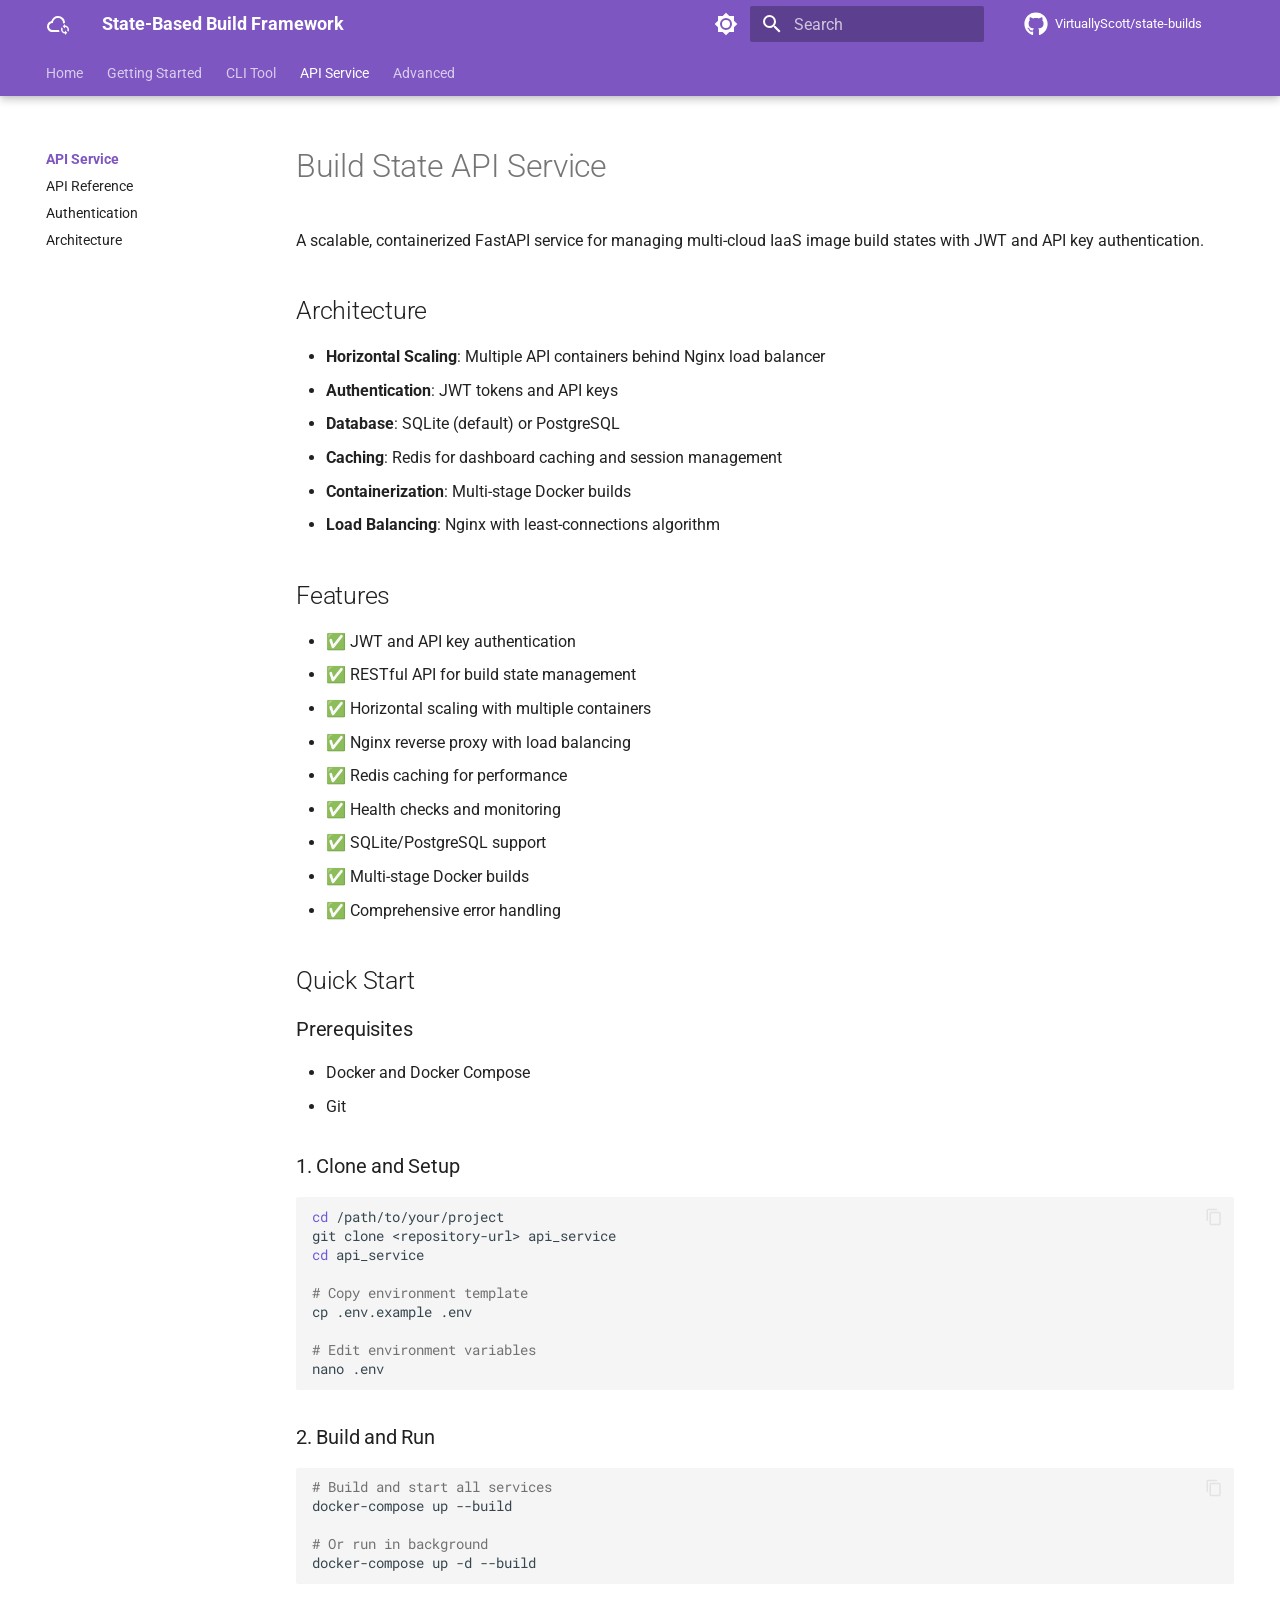
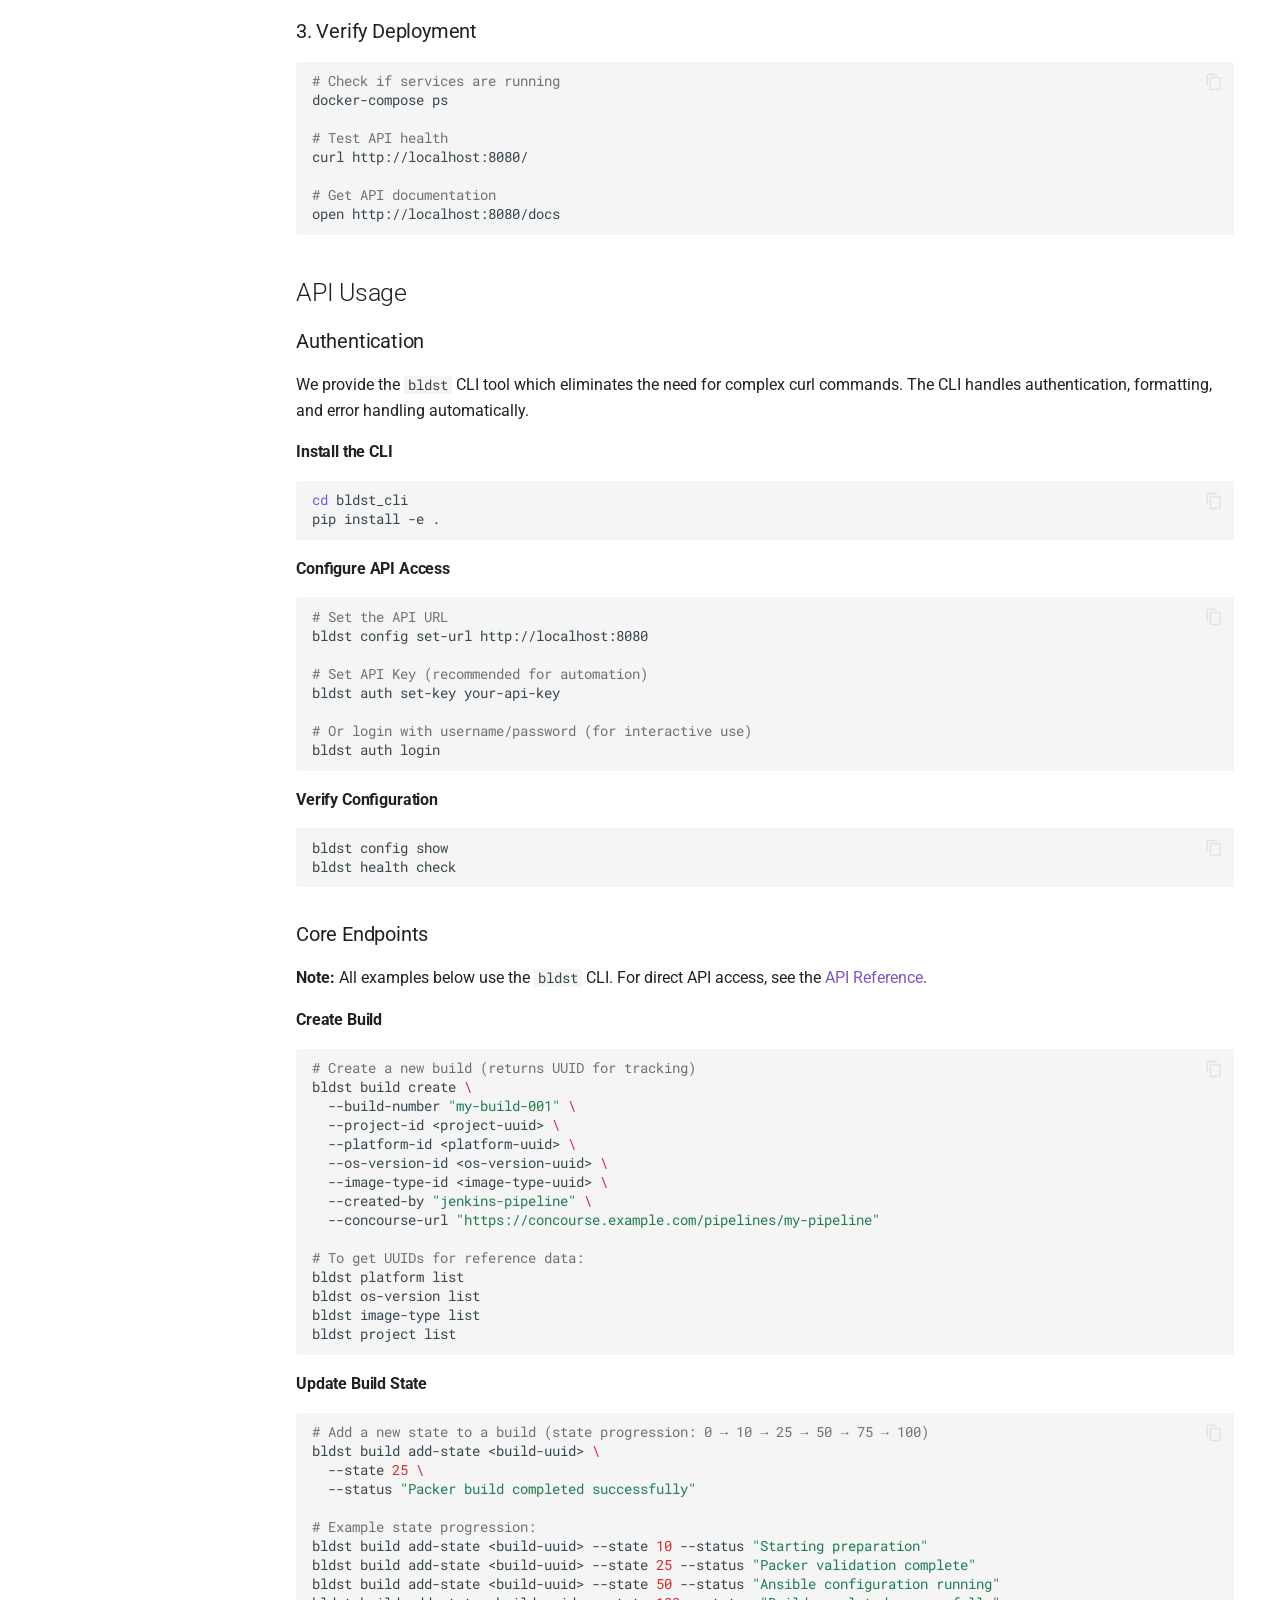
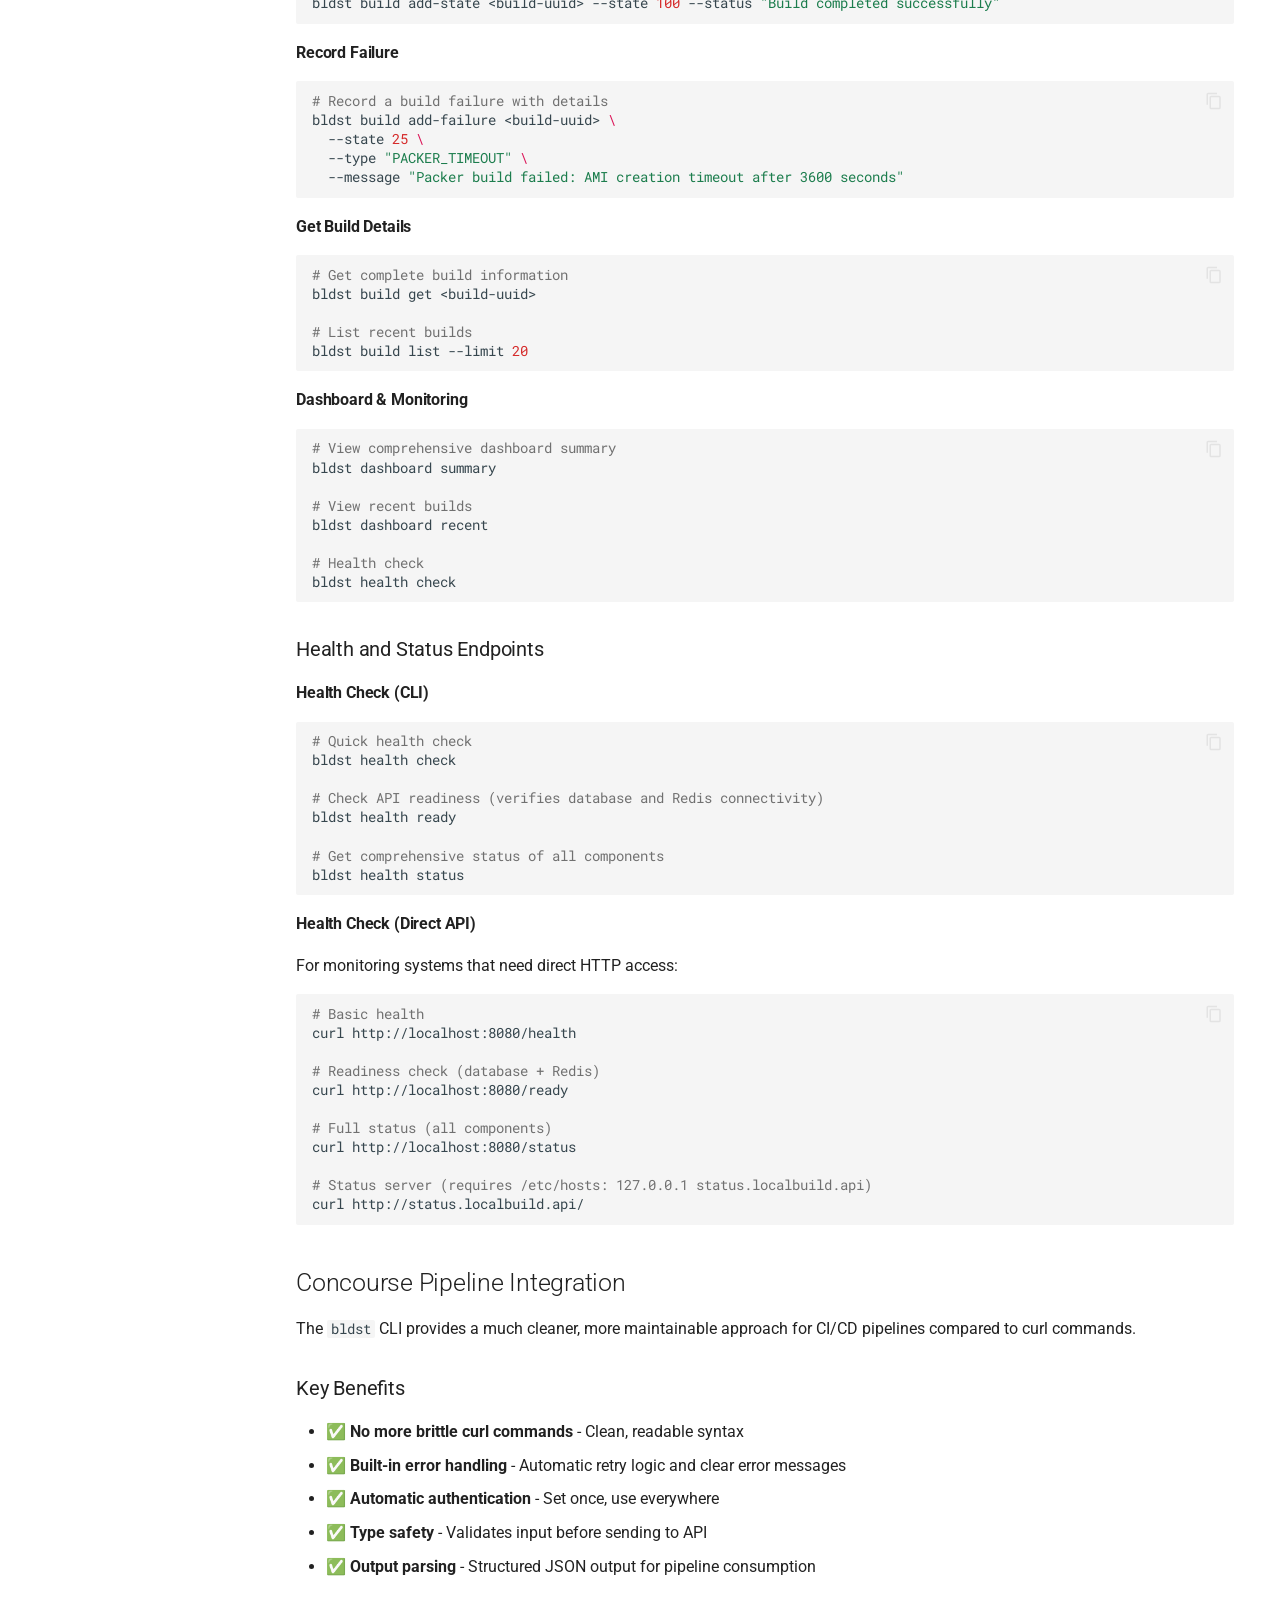
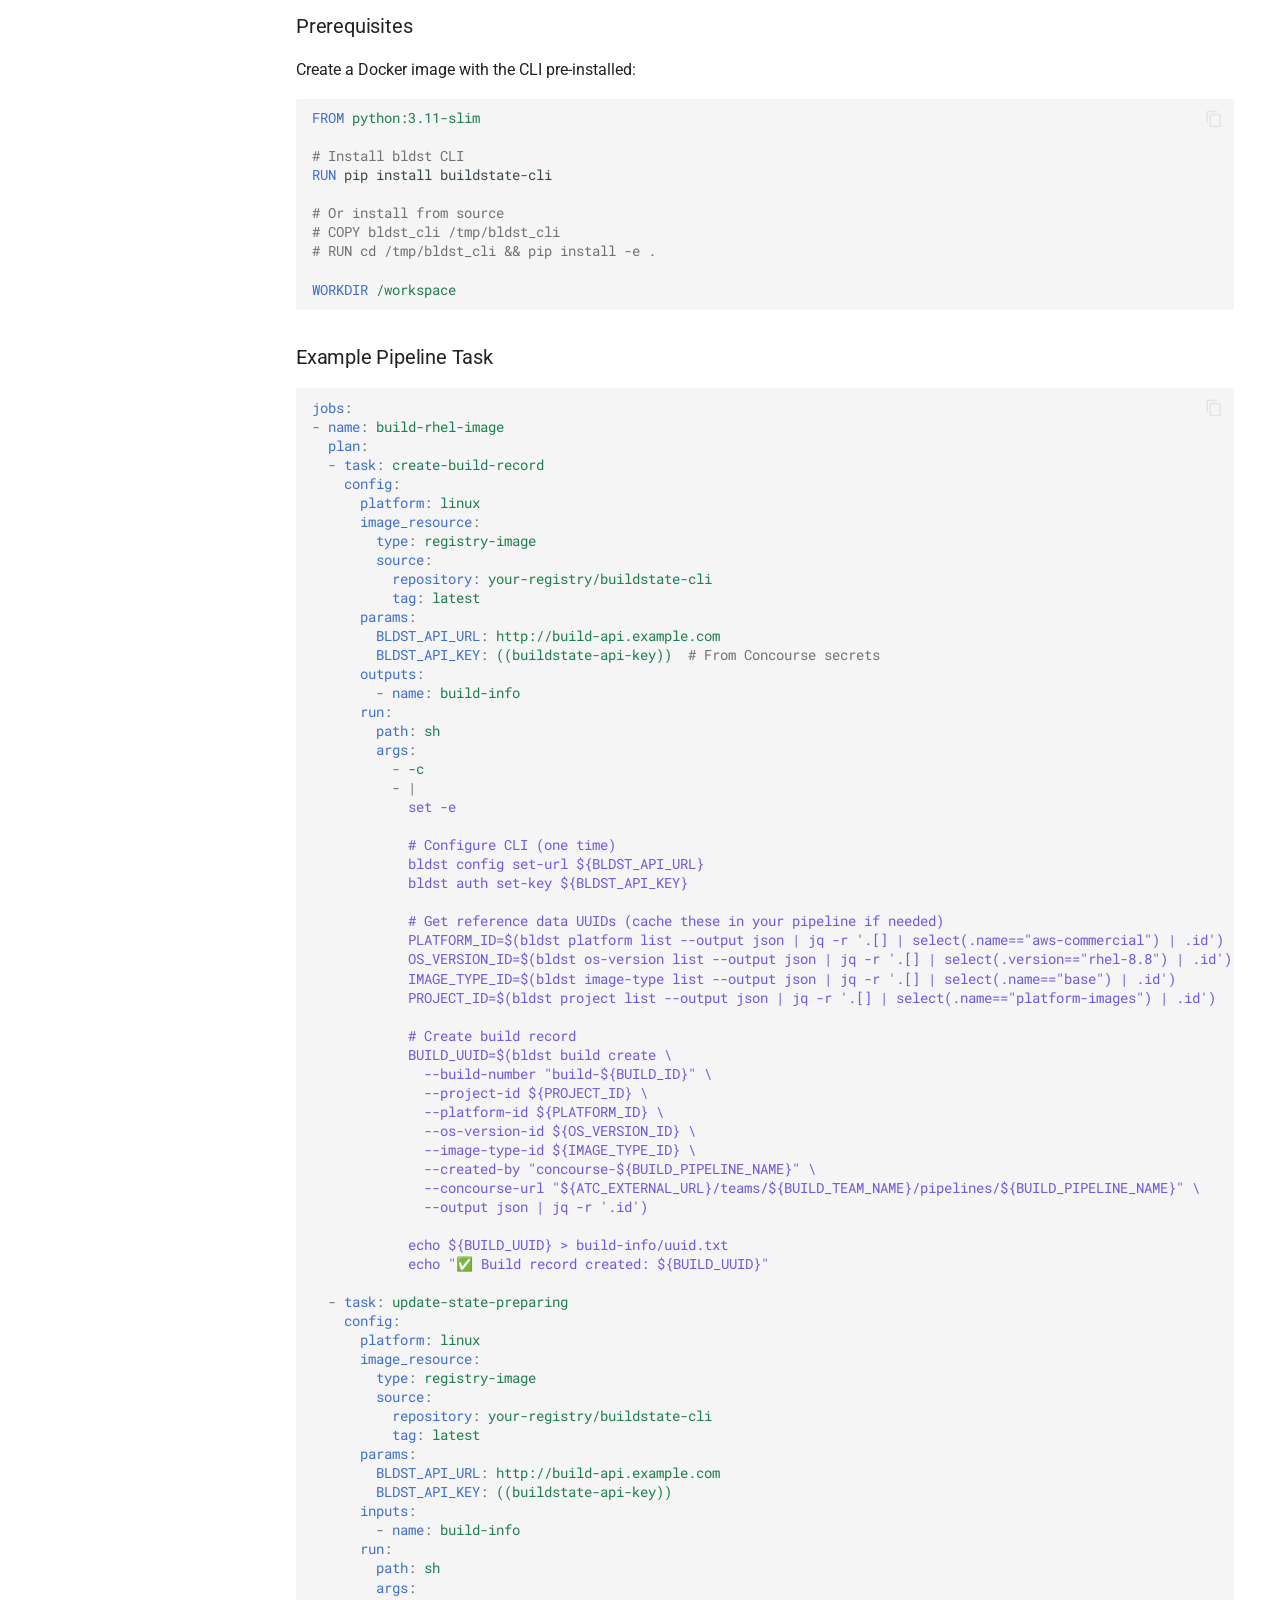
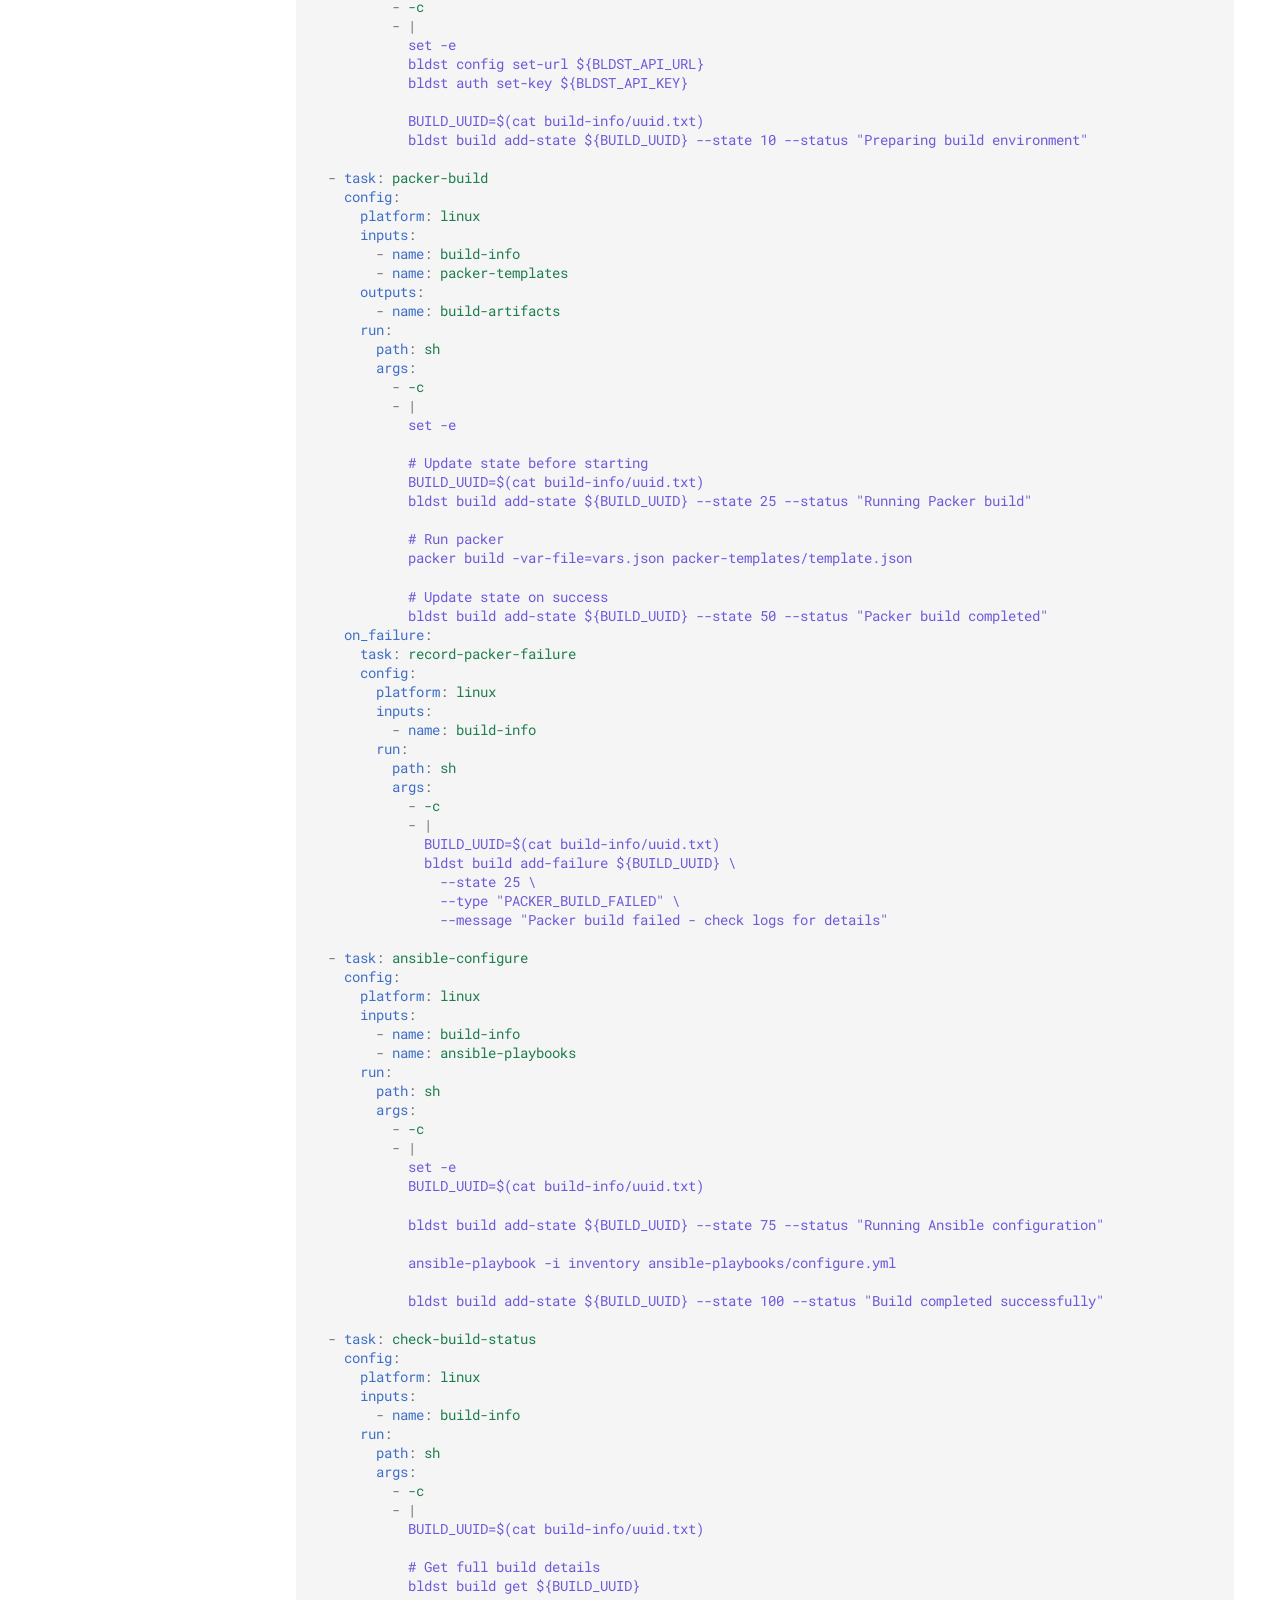
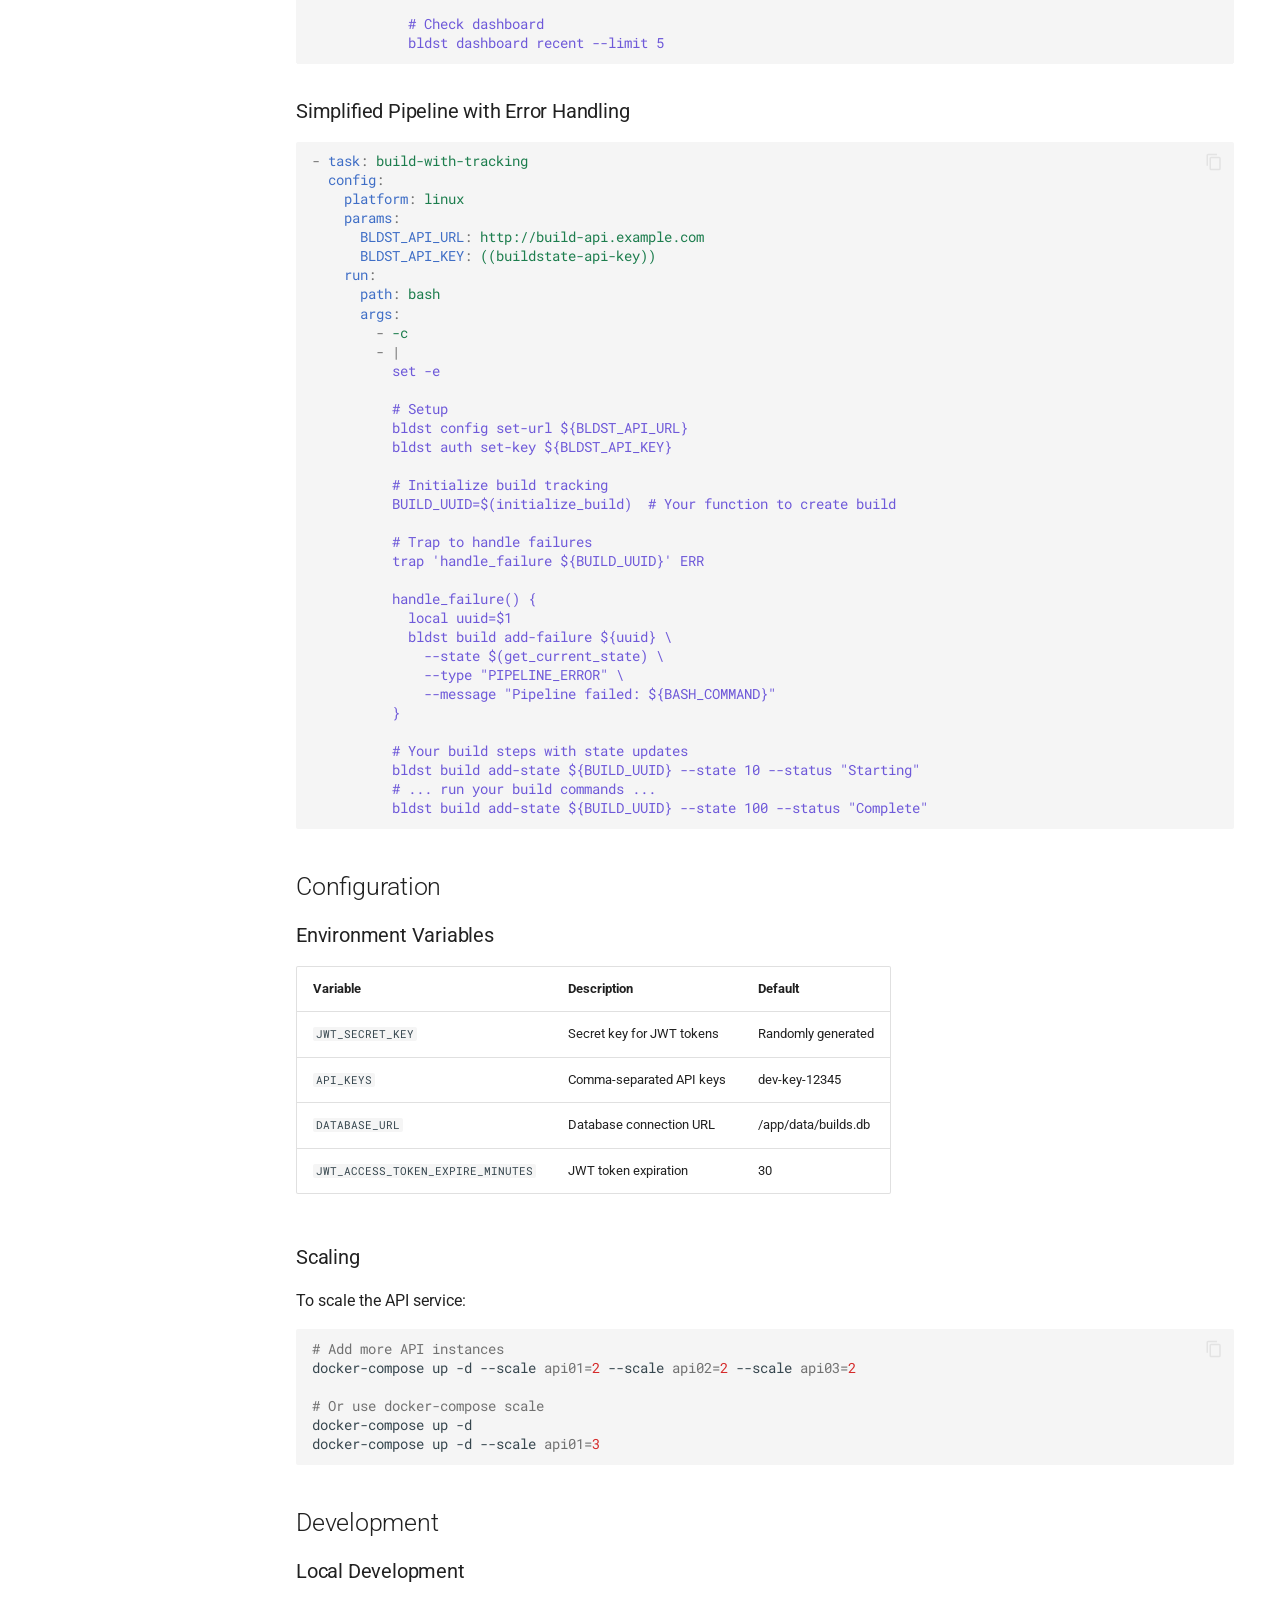
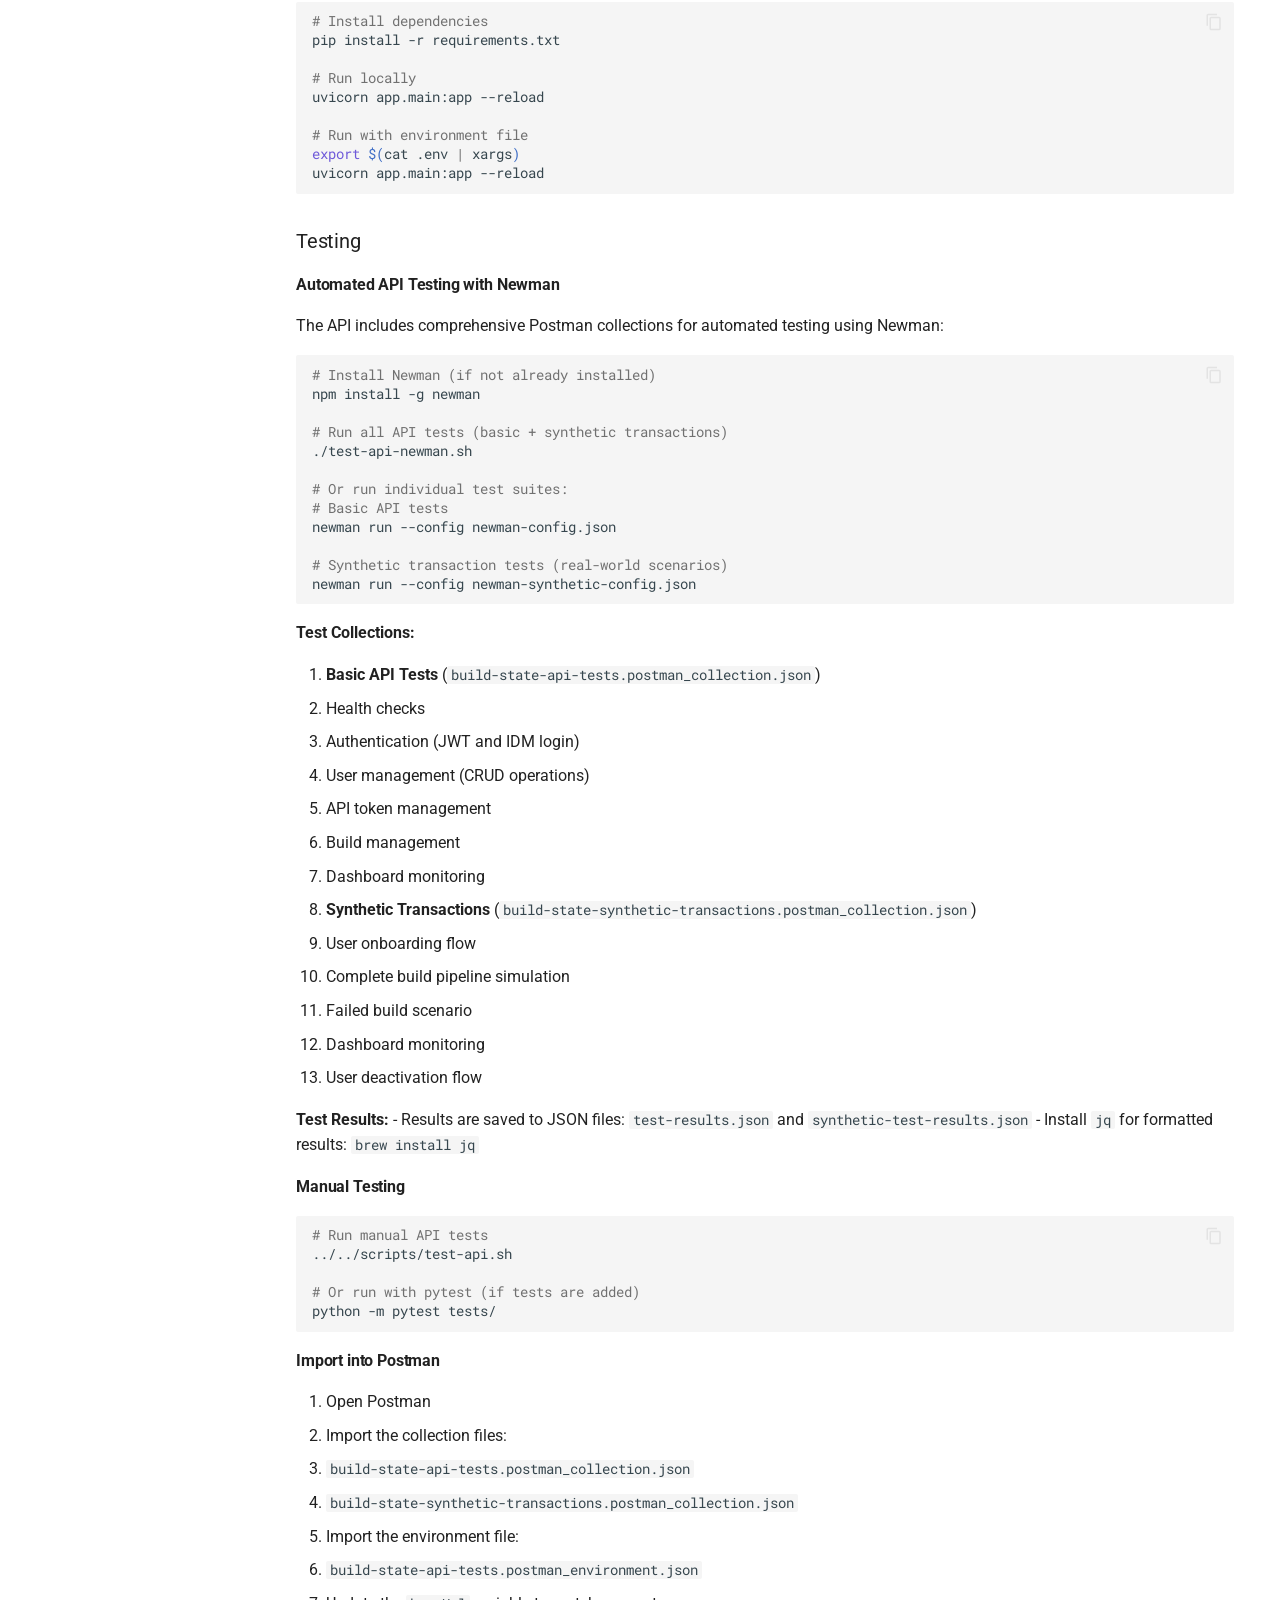
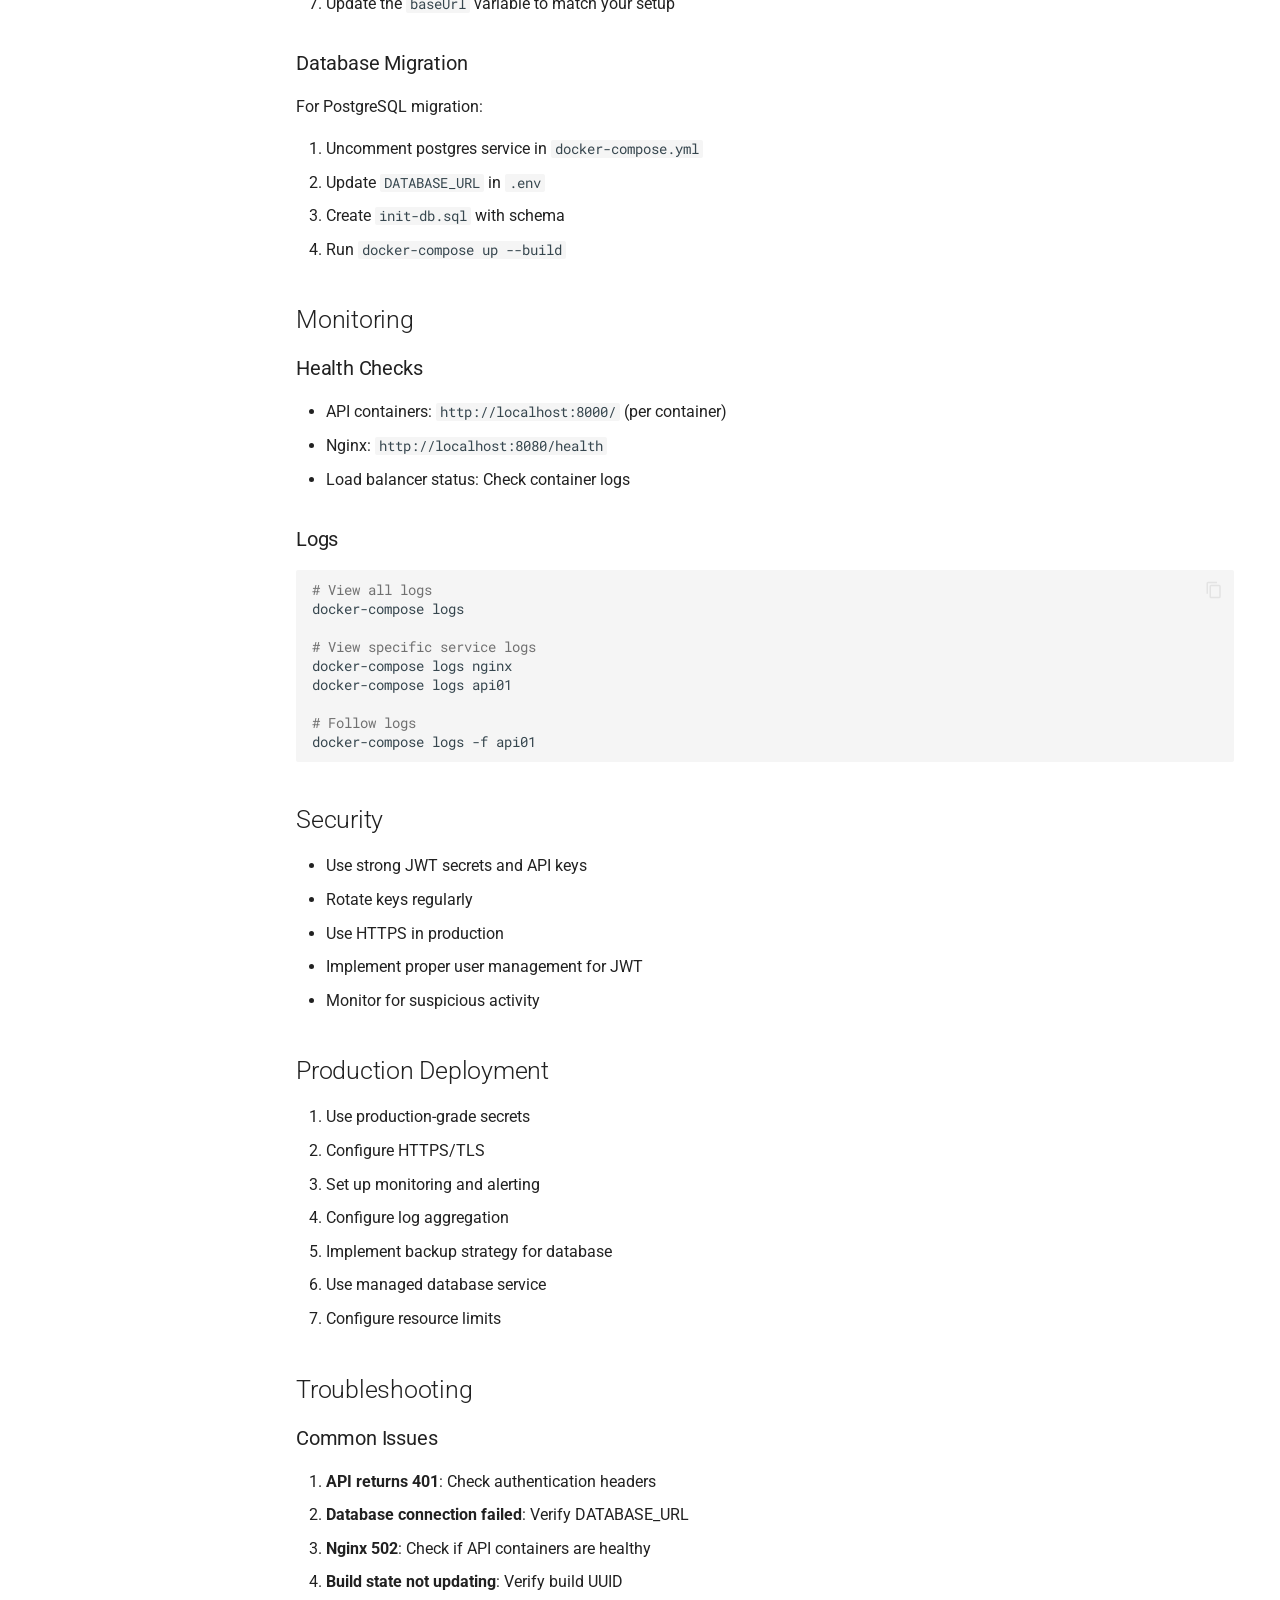
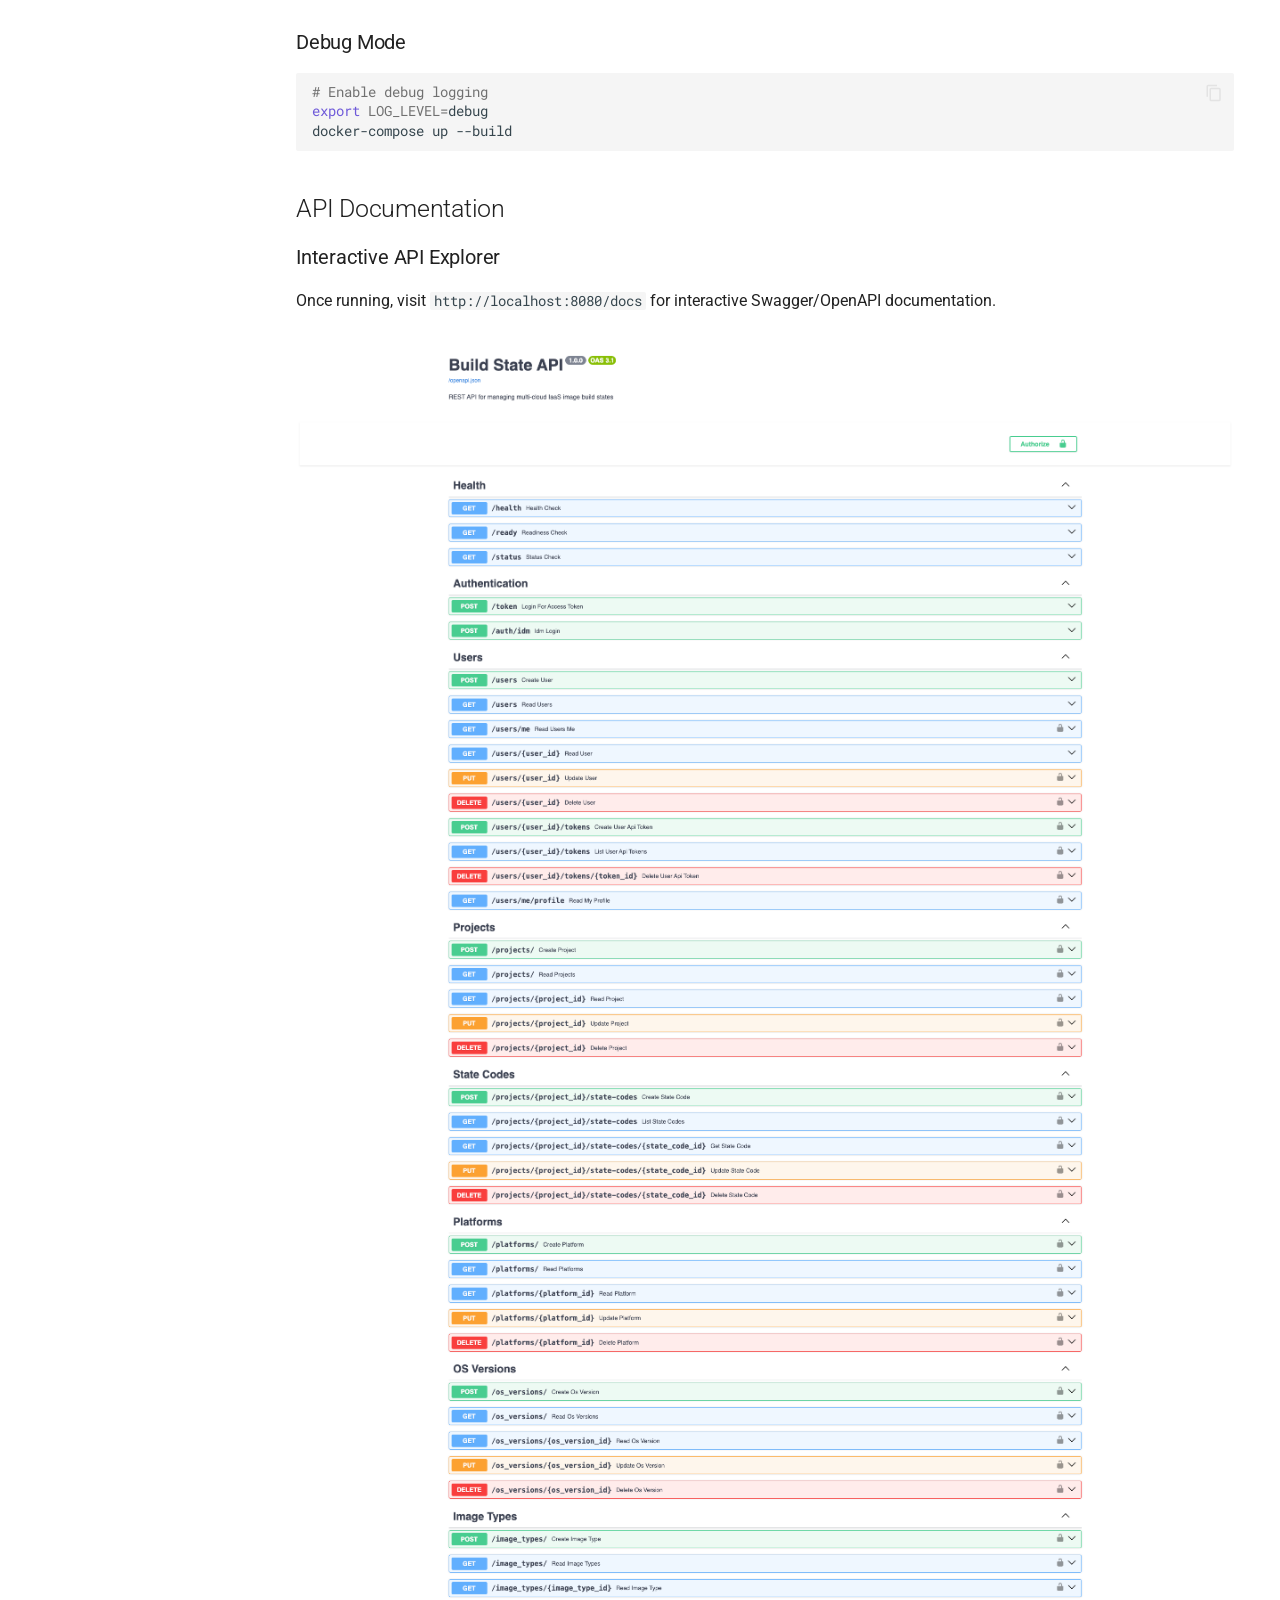
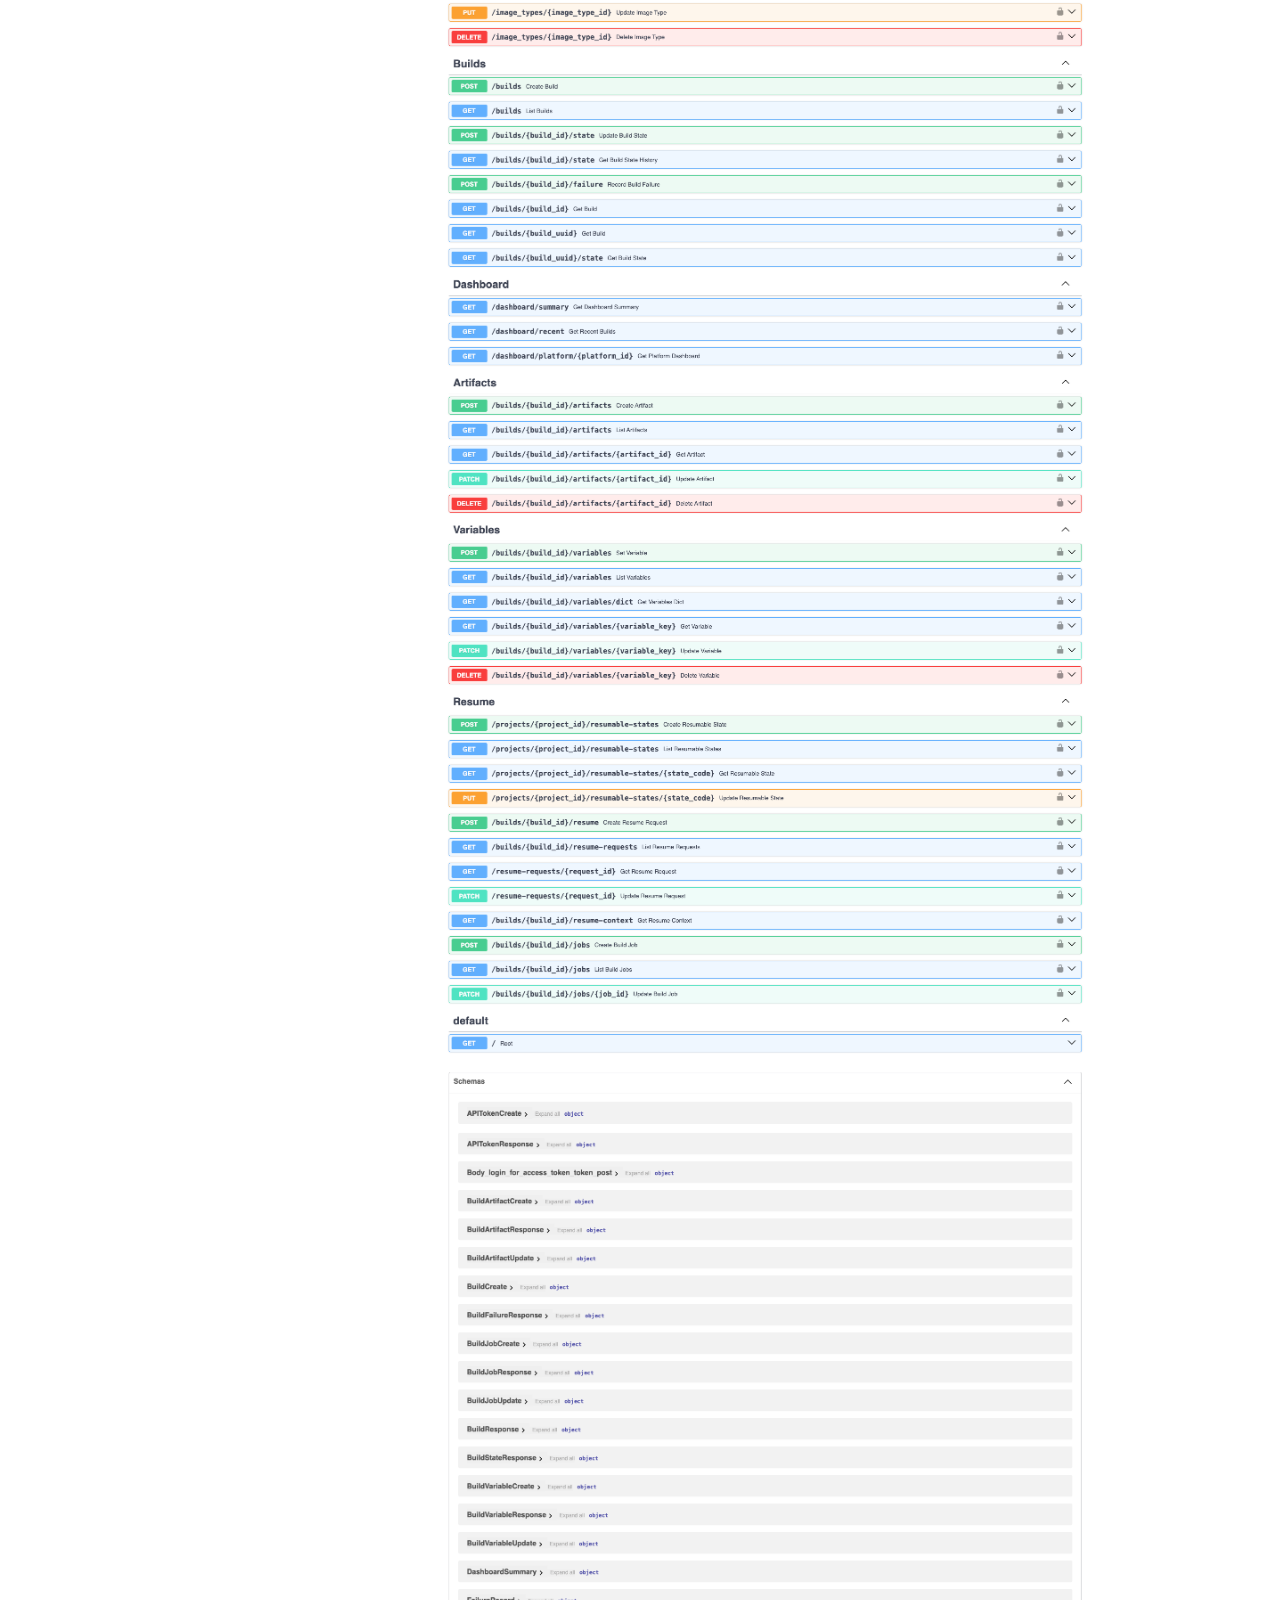
==== commit deb2c3fa: "Deployed 40b577c with MkDocs version: 1.6.1" ====
--- a/api/index.html
+++ b/api/index.html
@@ -12,7 +12,7 @@
         <meta name="author" content="Scott Smith">
       
       
-        <link rel="canonical" href="https://VirtuallyScott.github.io/state-builds/api/">
+        <link rel="canonical" href="https://VirtuallyScott.github.io/state-build-framework/api/">
       
       
         <link rel="prev" href="../cli/quickstart/">
@@ -71,7 +71,7 @@
     
     
     
-    <body dir="ltr" data-md-color-scheme="default" data-md-color-primary="red" data-md-color-accent="orange">
+    <body dir="ltr" data-md-color-scheme="default" data-md-color-primary="deep-purple" data-md-color-accent="cyan">
   
     
     <input class="md-toggle" data-md-toggle="drawer" type="checkbox" id="__drawer" autocomplete="off">
@@ -133,7 +133,7 @@
     
     
     
-    <input class="md-option" data-md-color-media="(prefers-color-scheme: light)" data-md-color-scheme="default" data-md-color-primary="red" data-md-color-accent="orange"  aria-label="Switch to dark mode"  type="radio" name="__palette" id="__palette_0">
+    <input class="md-option" data-md-color-media="(prefers-color-scheme: light)" data-md-color-scheme="default" data-md-color-primary="deep-purple" data-md-color-accent="cyan"  aria-label="Switch to dark mode"  type="radio" name="__palette" id="__palette_0">
     
       <label class="md-header__button md-icon" title="Switch to dark mode" for="__palette_1" hidden>
         <svg xmlns="http://www.w3.org/2000/svg" viewBox="0 0 24 24"><path d="M12 8a4 4 0 0 0-4 4 4 4 0 0 0 4 4 4 4 0 0 0 4-4 4 4 0 0 0-4-4m0 10a6 6 0 0 1-6-6 6 6 0 0 1 6-6 6 6 0 0 1 6 6 6 6 0 0 1-6 6m8-9.31V4h-4.69L12 .69 8.69 4H4v4.69L.69 12 4 15.31V20h4.69L12 23.31 15.31 20H20v-4.69L23.31 12z"/></svg>
@@ -143,7 +143,7 @@
     
     
     
-    <input class="md-option" data-md-color-media="(prefers-color-scheme: dark)" data-md-color-scheme="slate" data-md-color-primary="red" data-md-color-accent="orange"  aria-label="Switch to light mode"  type="radio" name="__palette" id="__palette_1">
+    <input class="md-option" data-md-color-media="(prefers-color-scheme: dark)" data-md-color-scheme="slate" data-md-color-primary="deep-purple" data-md-color-accent="cyan"  aria-label="Switch to light mode"  type="radio" name="__palette" id="__palette_1">
     
       <label class="md-header__button md-icon" title="Switch to light mode" for="__palette_0" hidden>
         <svg xmlns="http://www.w3.org/2000/svg" viewBox="0 0 24 24"><path d="M12 18c-.89 0-1.74-.2-2.5-.55C11.56 16.5 13 14.42 13 12s-1.44-4.5-3.5-5.45C10.26 6.2 11.11 6 12 6a6 6 0 0 1 6 6 6 6 0 0 1-6 6m8-9.31V4h-4.69L12 .69 8.69 4H4v4.69L.69 12 4 15.31V20h4.69L12 23.31 15.31 20H20v-4.69L23.31 12z"/></svg>
@@ -1116,7 +1116,7 @@
 </span><span id="__span-5-2"><a id="__codelineno-5-2" name="__codelineno-5-2" href="#__codelineno-5-2"></a>bldst<span class="w"> </span>health<span class="w"> </span>check
 </span></code></pre></div>
 <h3 id="core-endpoints">Core Endpoints<a class="headerlink" href="#core-endpoints" title="Anchor link to this section">&para;</a></h3>
-<p><strong>Note:</strong> All examples below use the <code>bldst</code> CLI. For direct API access, see the <a href="API-REFERENCE.md">API Reference</a>.</p>
+<p><strong>Note:</strong> All examples below use the <code>bldst</code> CLI. For direct API access, see the <a href="api-reference/">API Reference</a>.</p>
 <h4 id="create-build">Create Build<a class="headerlink" href="#create-build" title="Anchor link to this section">&para;</a></h4>
 <div class="language-bash highlight"><pre><span></span><code><span id="__span-6-1"><a id="__codelineno-6-1" name="__codelineno-6-1" href="#__codelineno-6-1"></a><span class="c1"># Create a new build (returns UUID for tracking)</span>
 </span><span id="__span-6-2"><a id="__codelineno-6-2" name="__codelineno-6-2" href="#__codelineno-6-2"></a>bldst<span class="w"> </span>build<span class="w"> </span>create<span class="w"> </span><span class="se">\</span>
@@ -1590,7 +1590,7 @@
 - Type-safe operations
 - See examples throughout this document</p>
 <p><strong>For Direct API Integration:</strong> Use the REST API
-- See <a href="API-REFERENCE.md">API-REFERENCE.md</a> for complete endpoint documentation
+- See <a href="api-reference/">API Reference</a> for complete endpoint documentation
 - Interactive docs at <code>/docs</code> endpoint
 - OpenAPI spec at <code>/openapi.json</code></p>
 <p><strong>For Exploration &amp; Testing:</strong> Use the interactive docs
--- a/stylesheets/extra.css
+++ b/stylesheets/extra.css
@@ -1,8 +1,8 @@
 /* Custom styling for State-Based Build Framework docs */
 
 :root {
-  --md-primary-fg-color: #d32f2f;
-  --md-accent-fg-color: #ff5722;
+  --md-primary-fg-color: #673AB7;
+  --md-accent-fg-color: #00BCD4;
 }
 
 /* Feature cards */
@@ -50,7 +50,7 @@
 
 .doc-card:hover {
   transform: translateY(-8px);
-  box-shadow: 0 8px 24px rgba(211, 47, 47, 0.2);
+  box-shadow: 0 8px 24px rgba(103, 58, 183, 0.2);
   border-color: var(--md-accent-fg-color);
 }
 
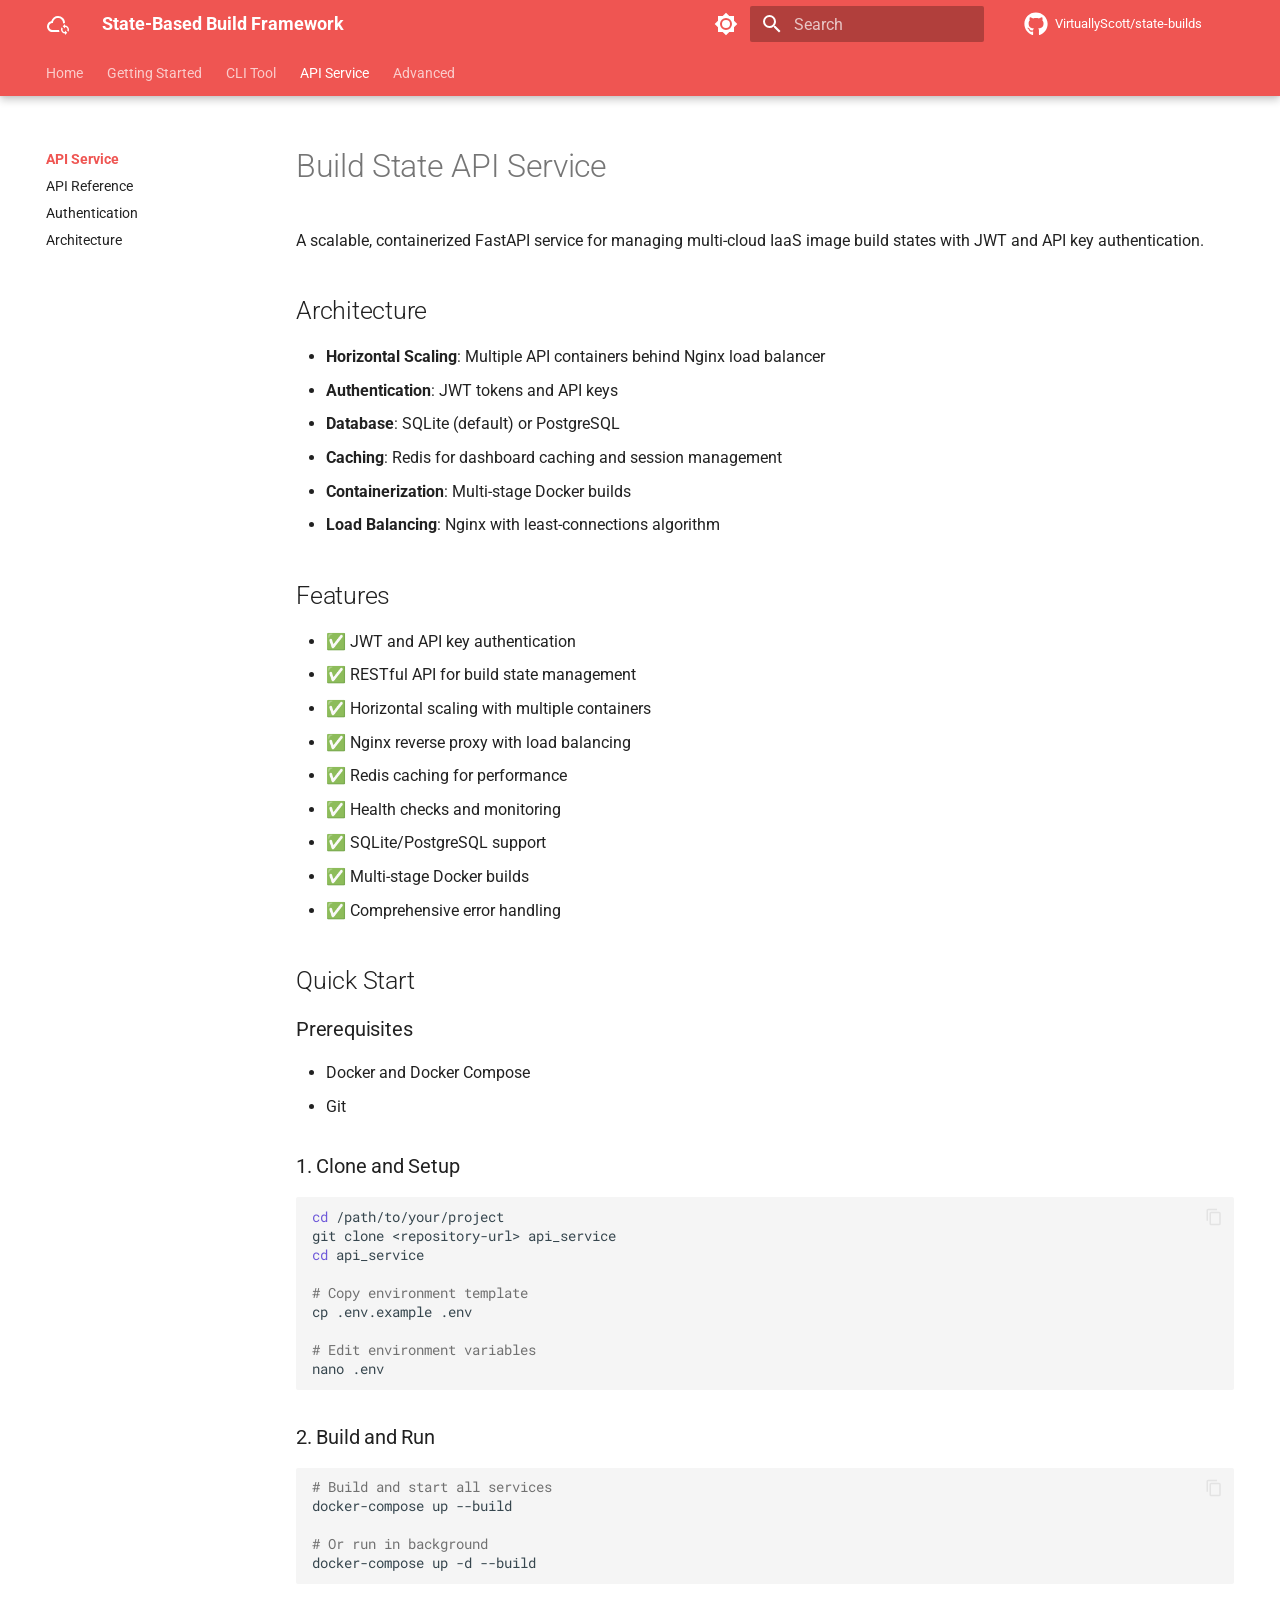
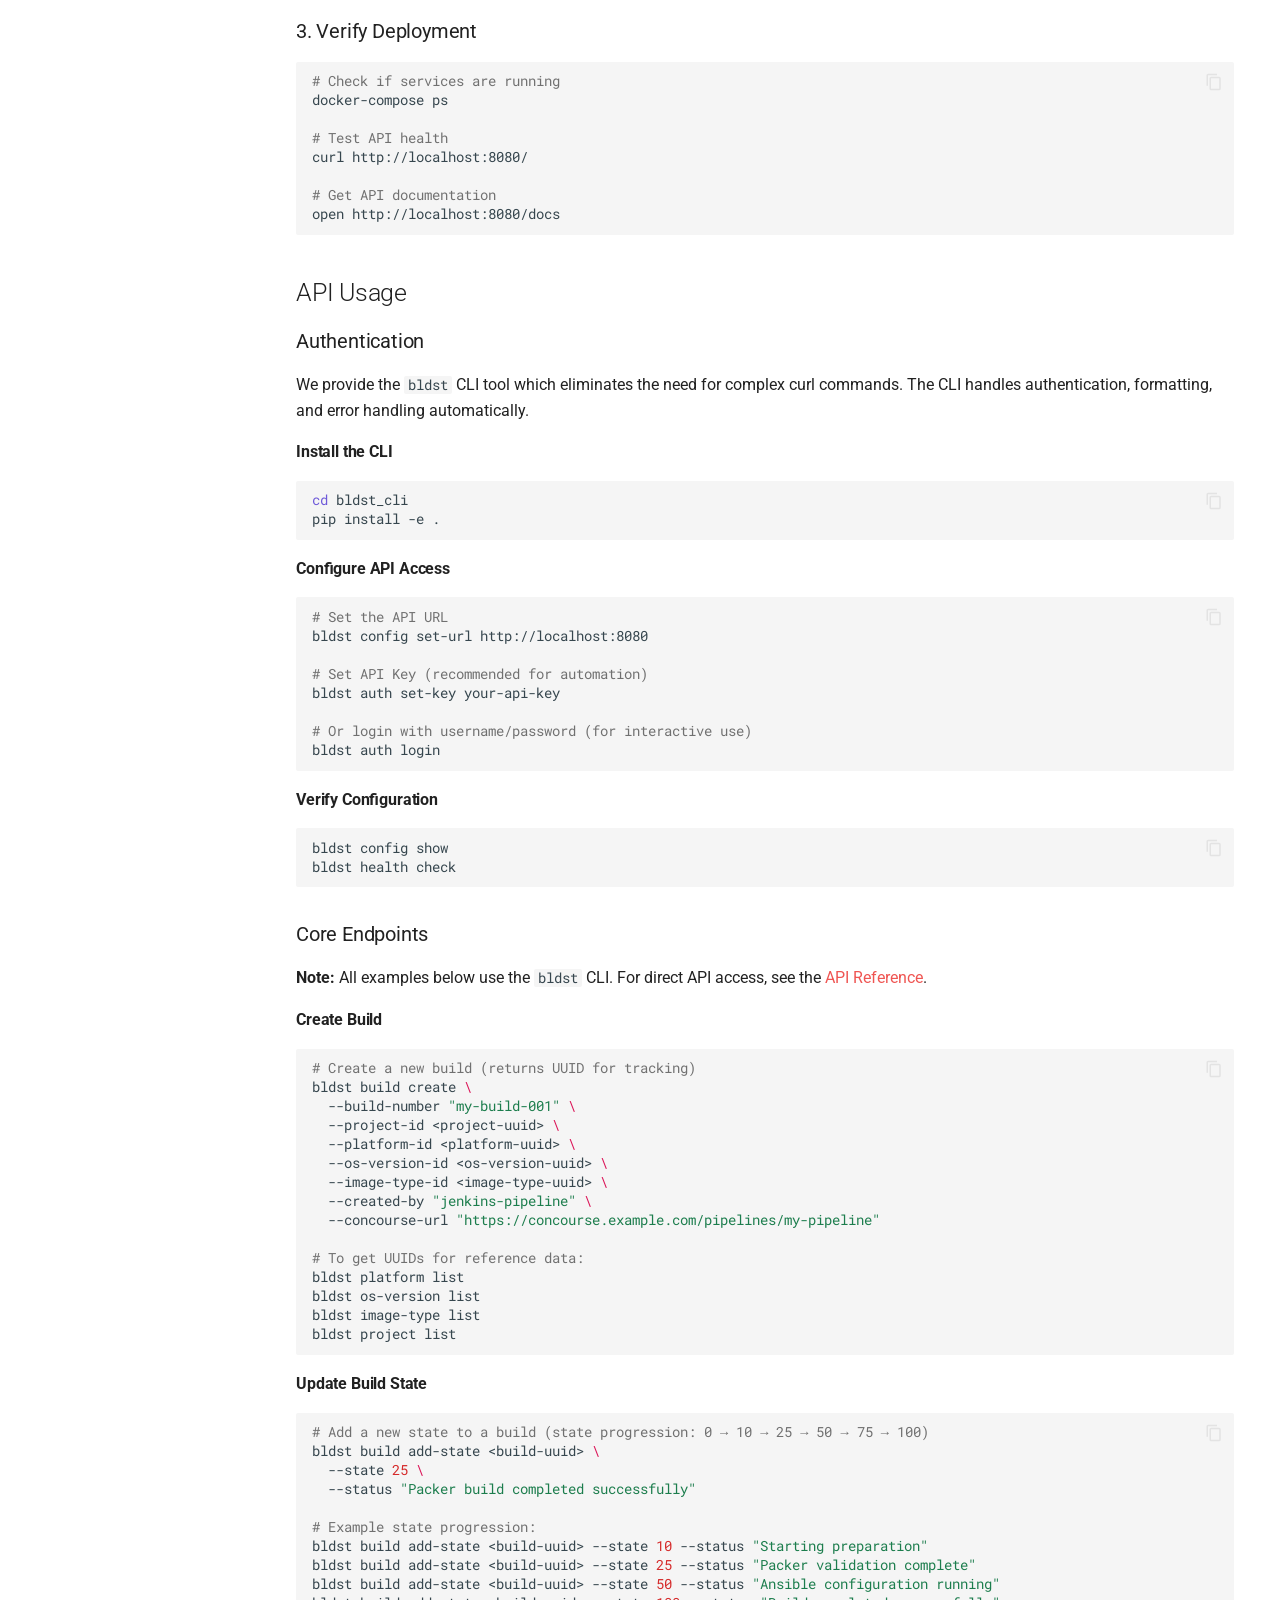
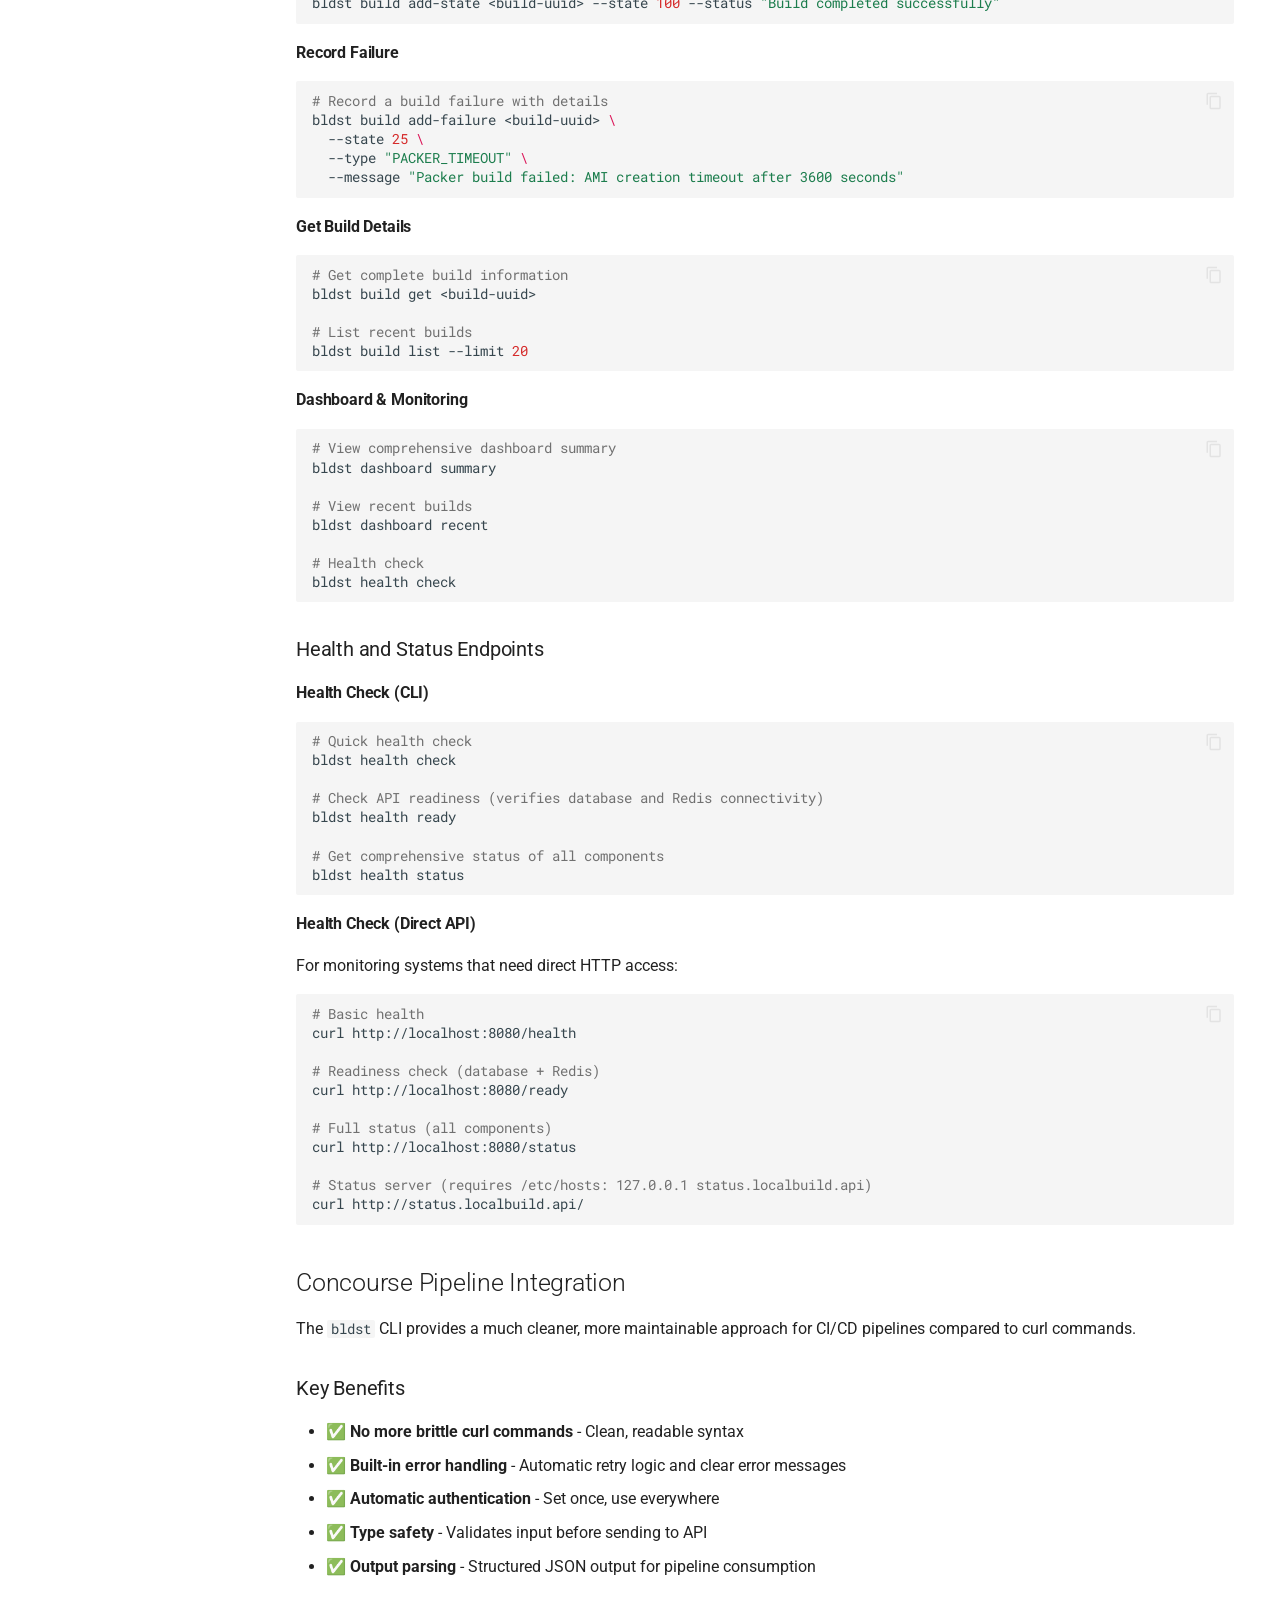
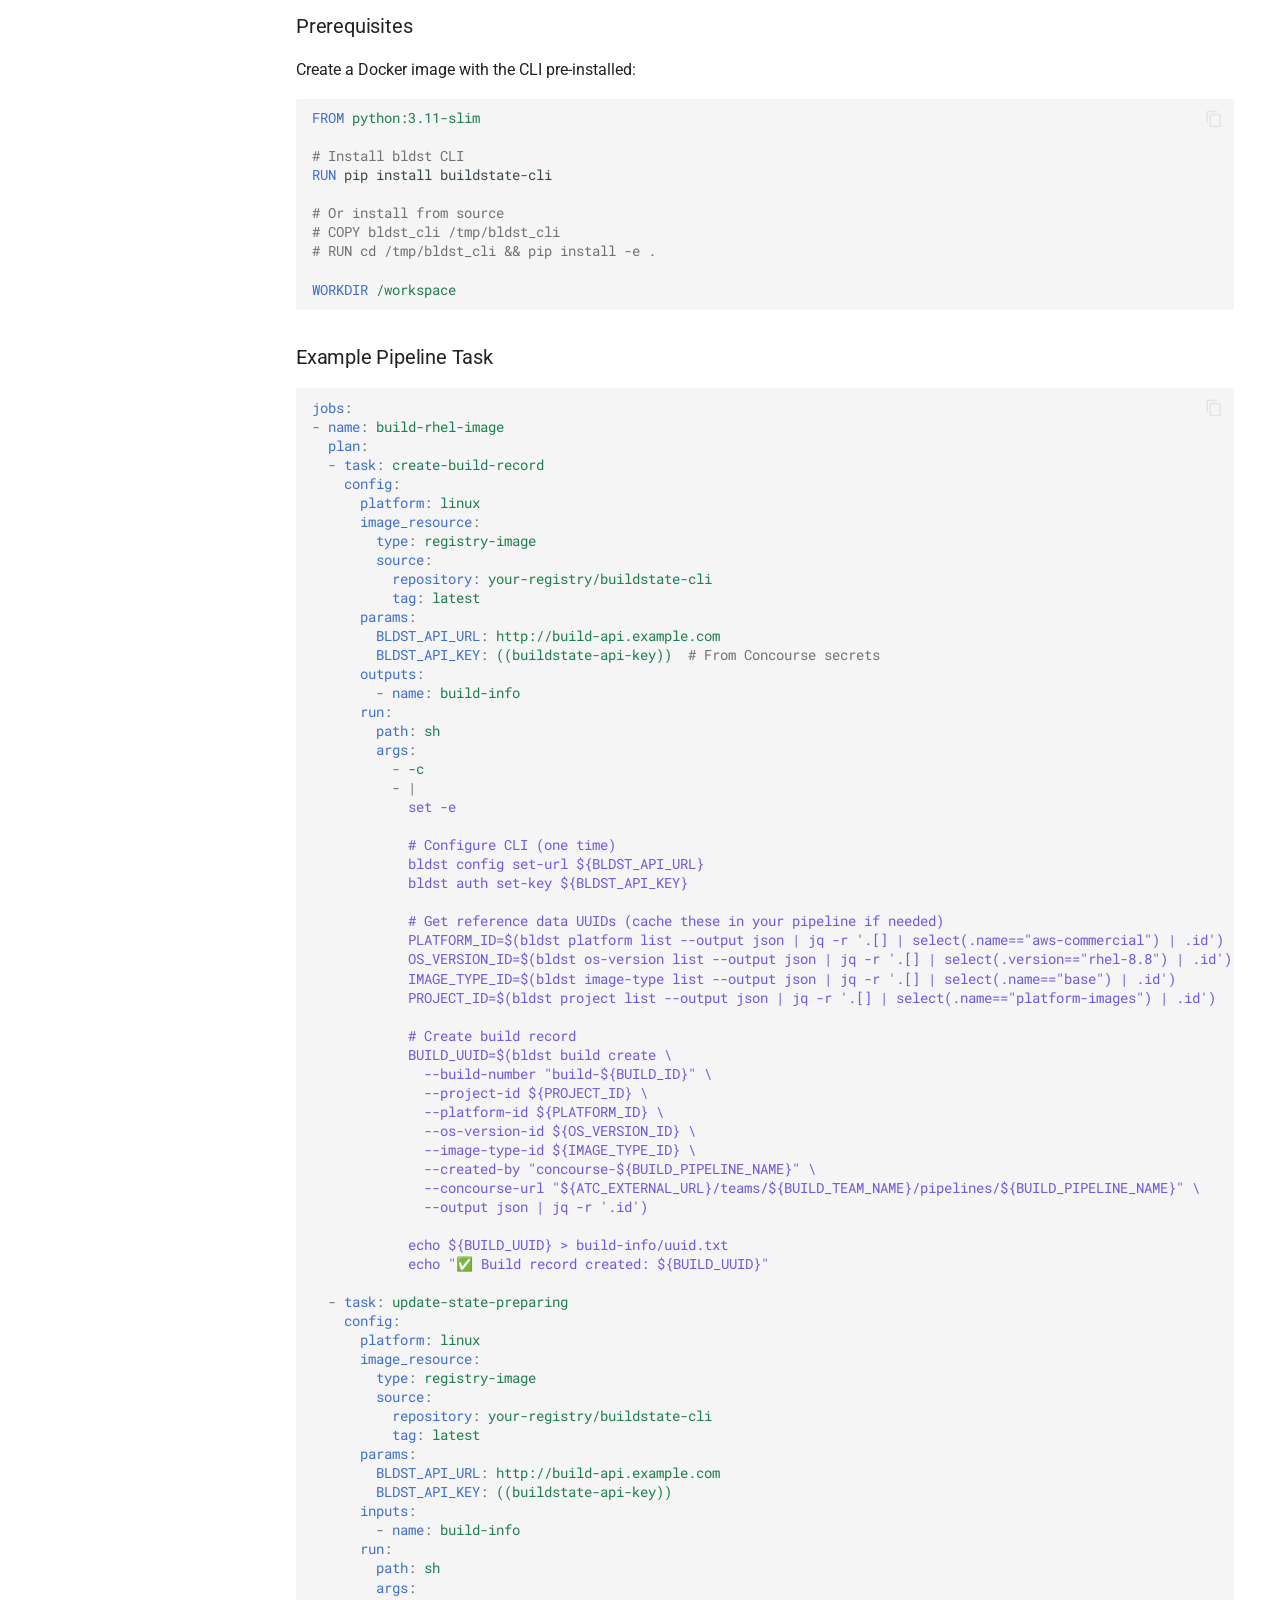
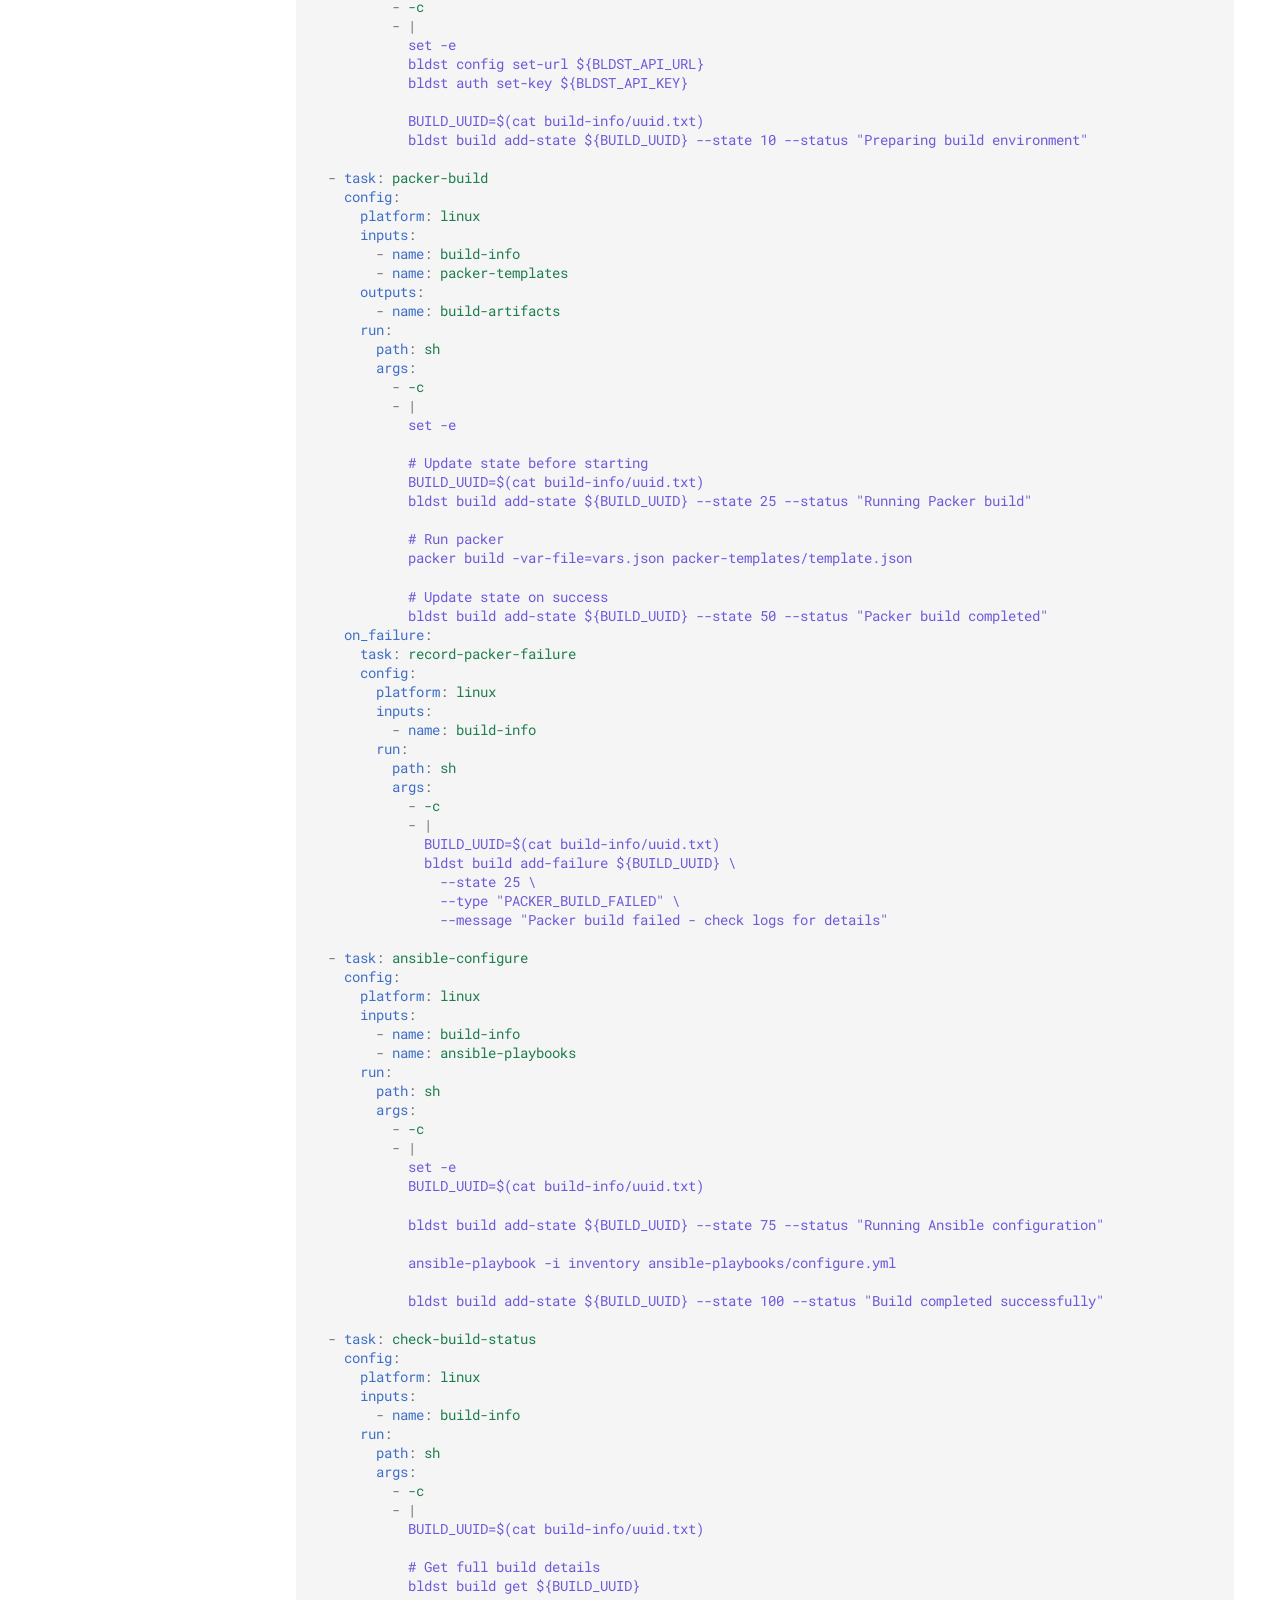
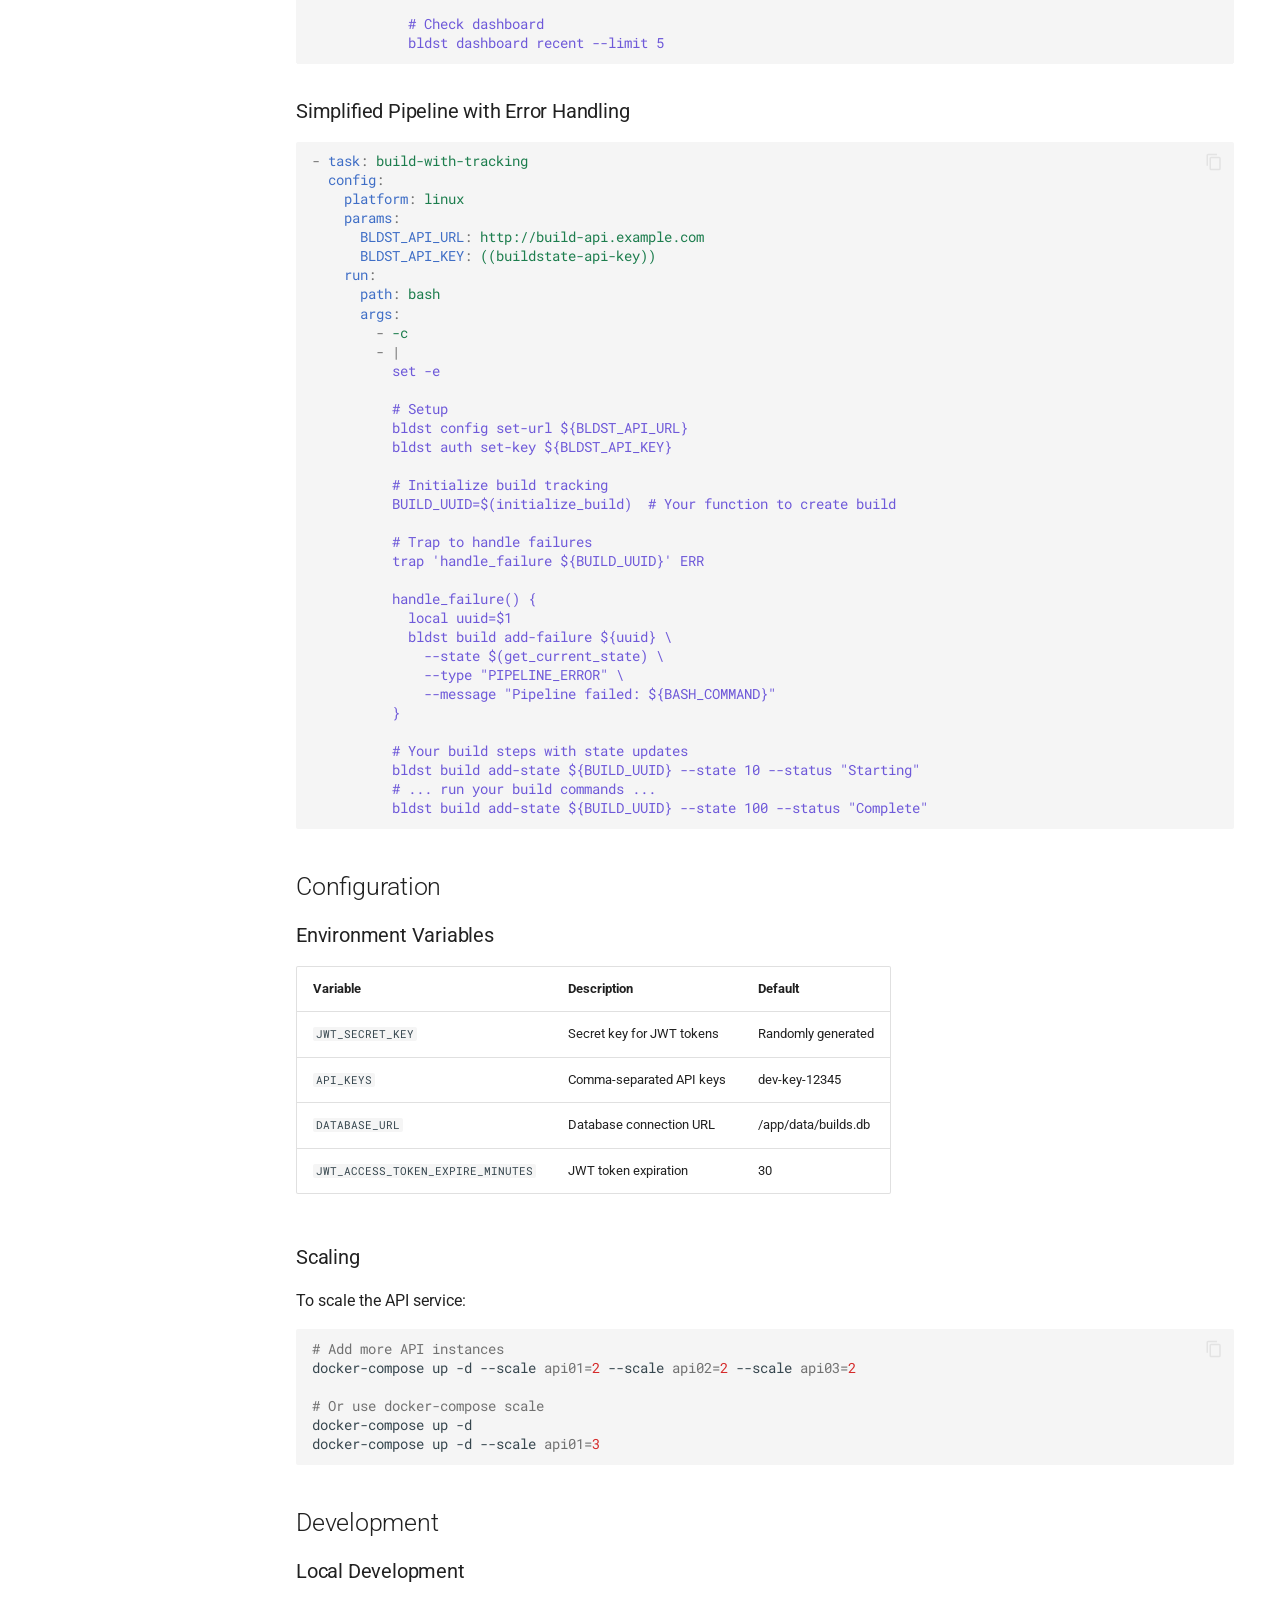
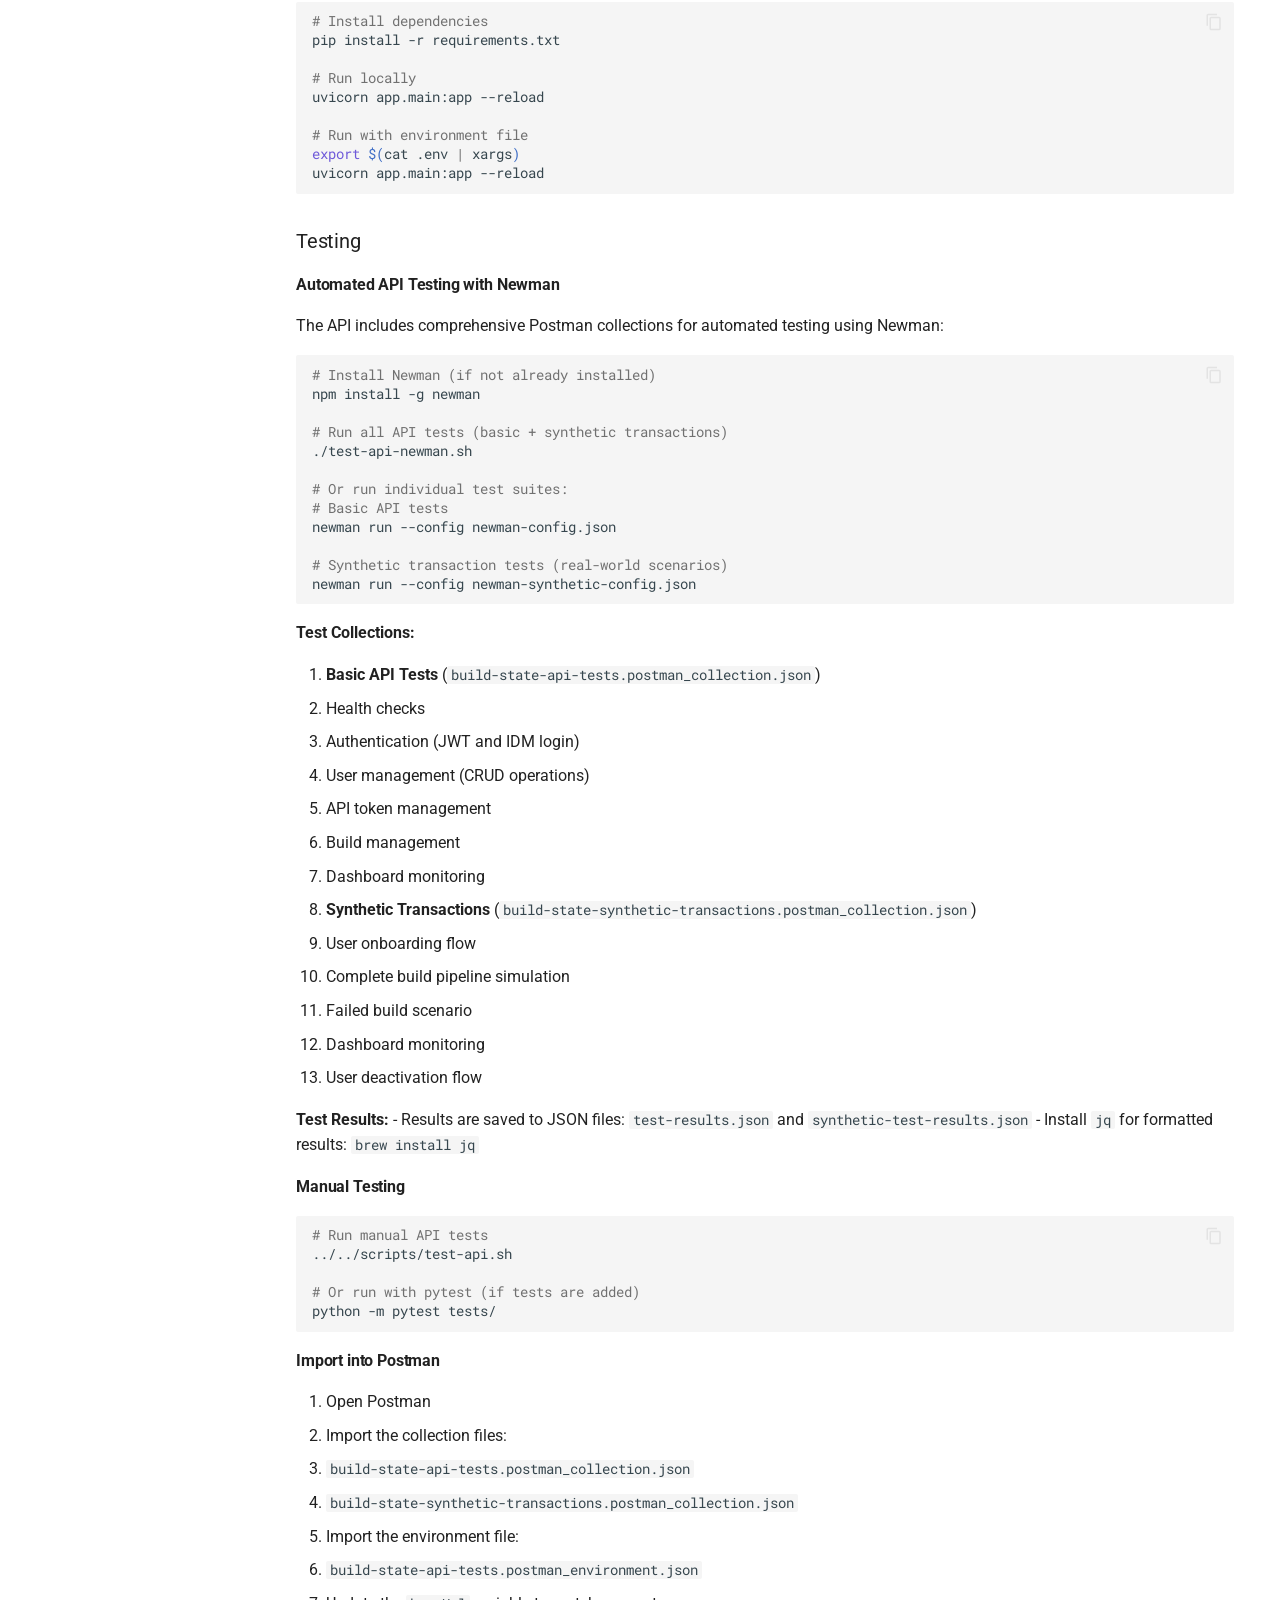
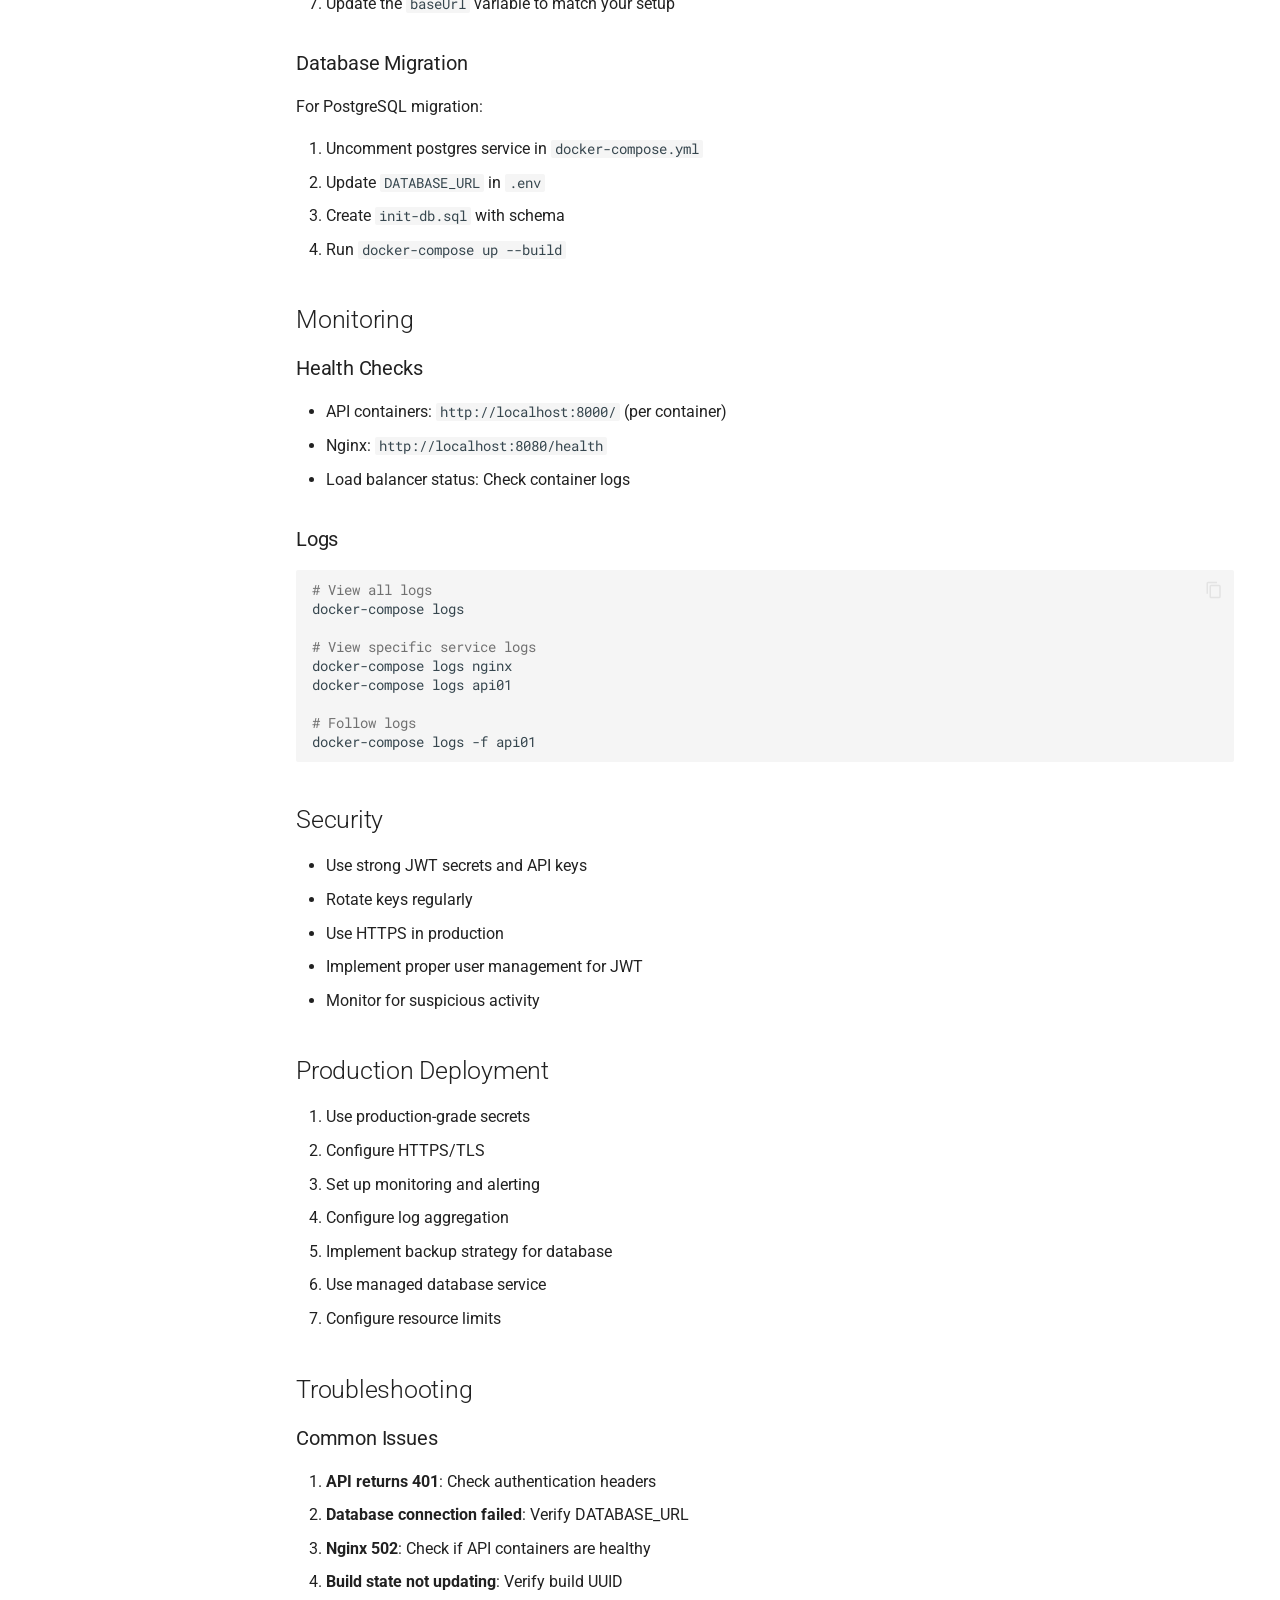
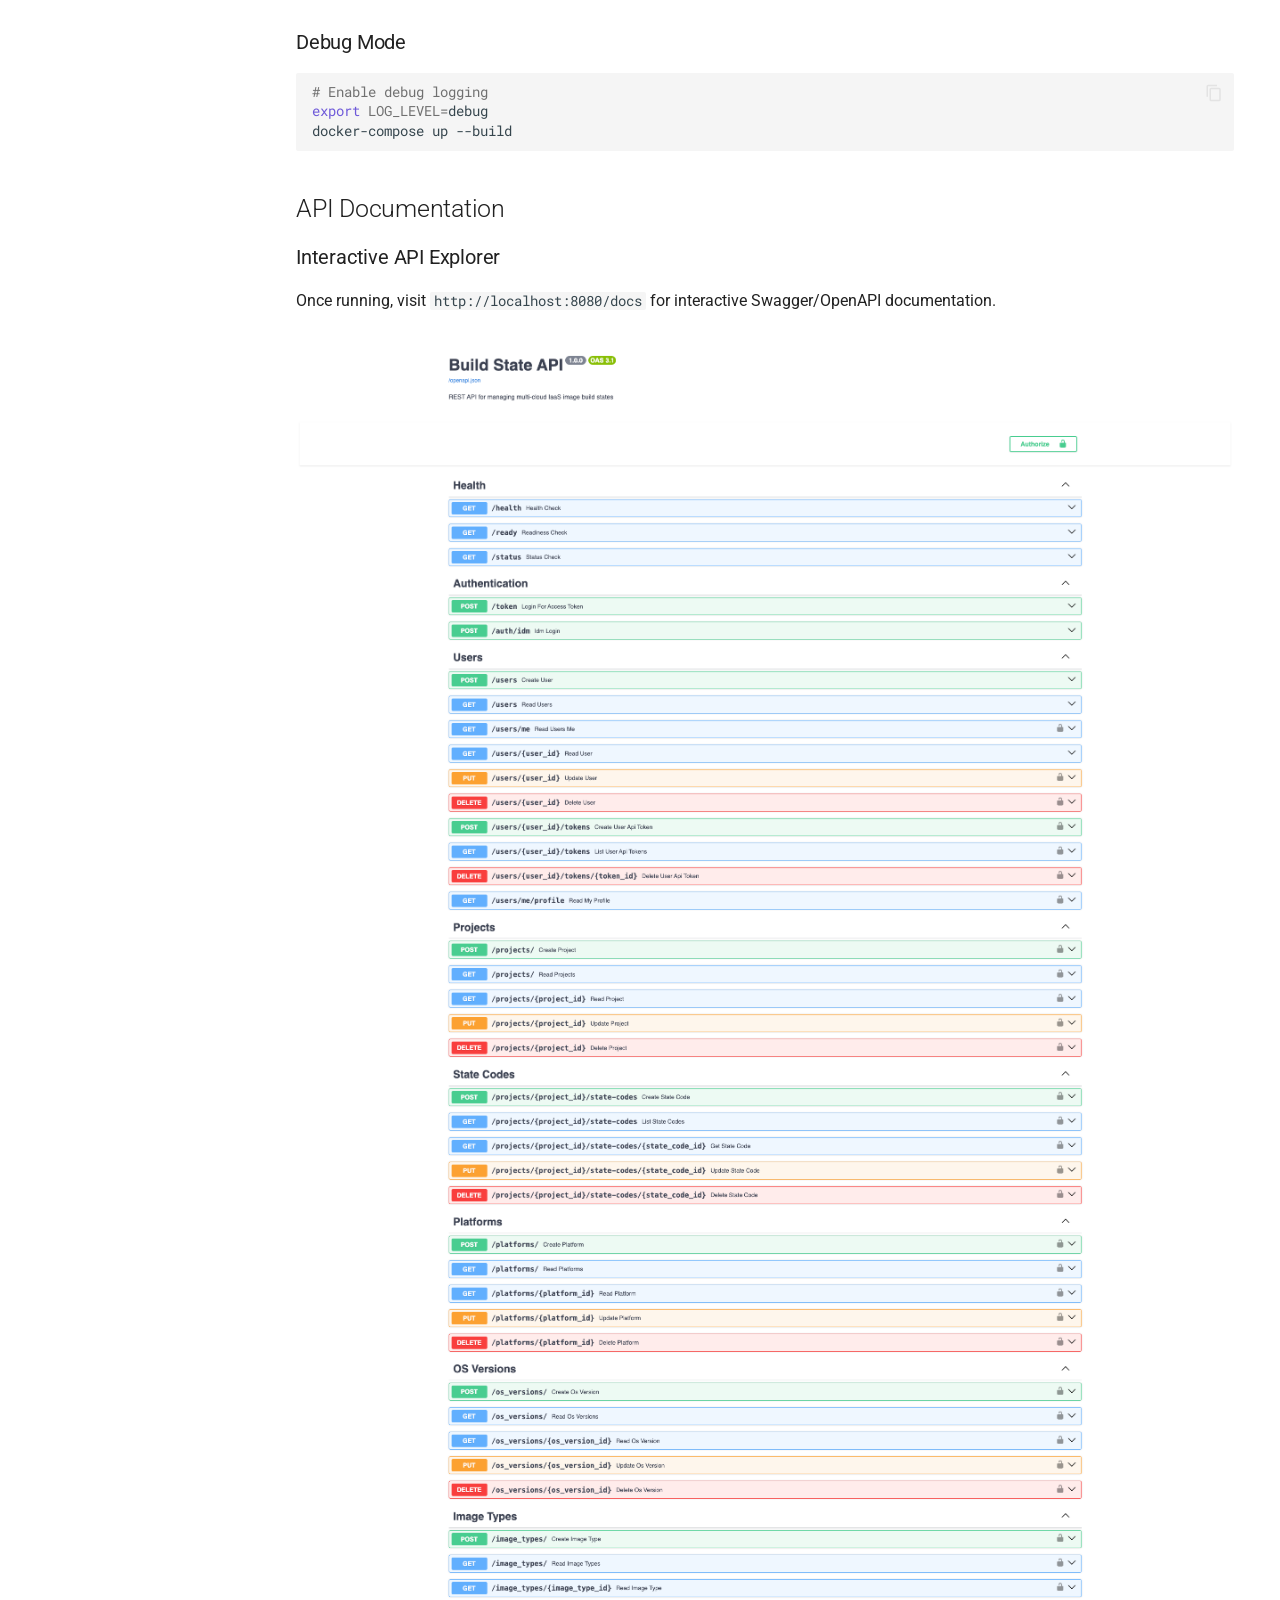
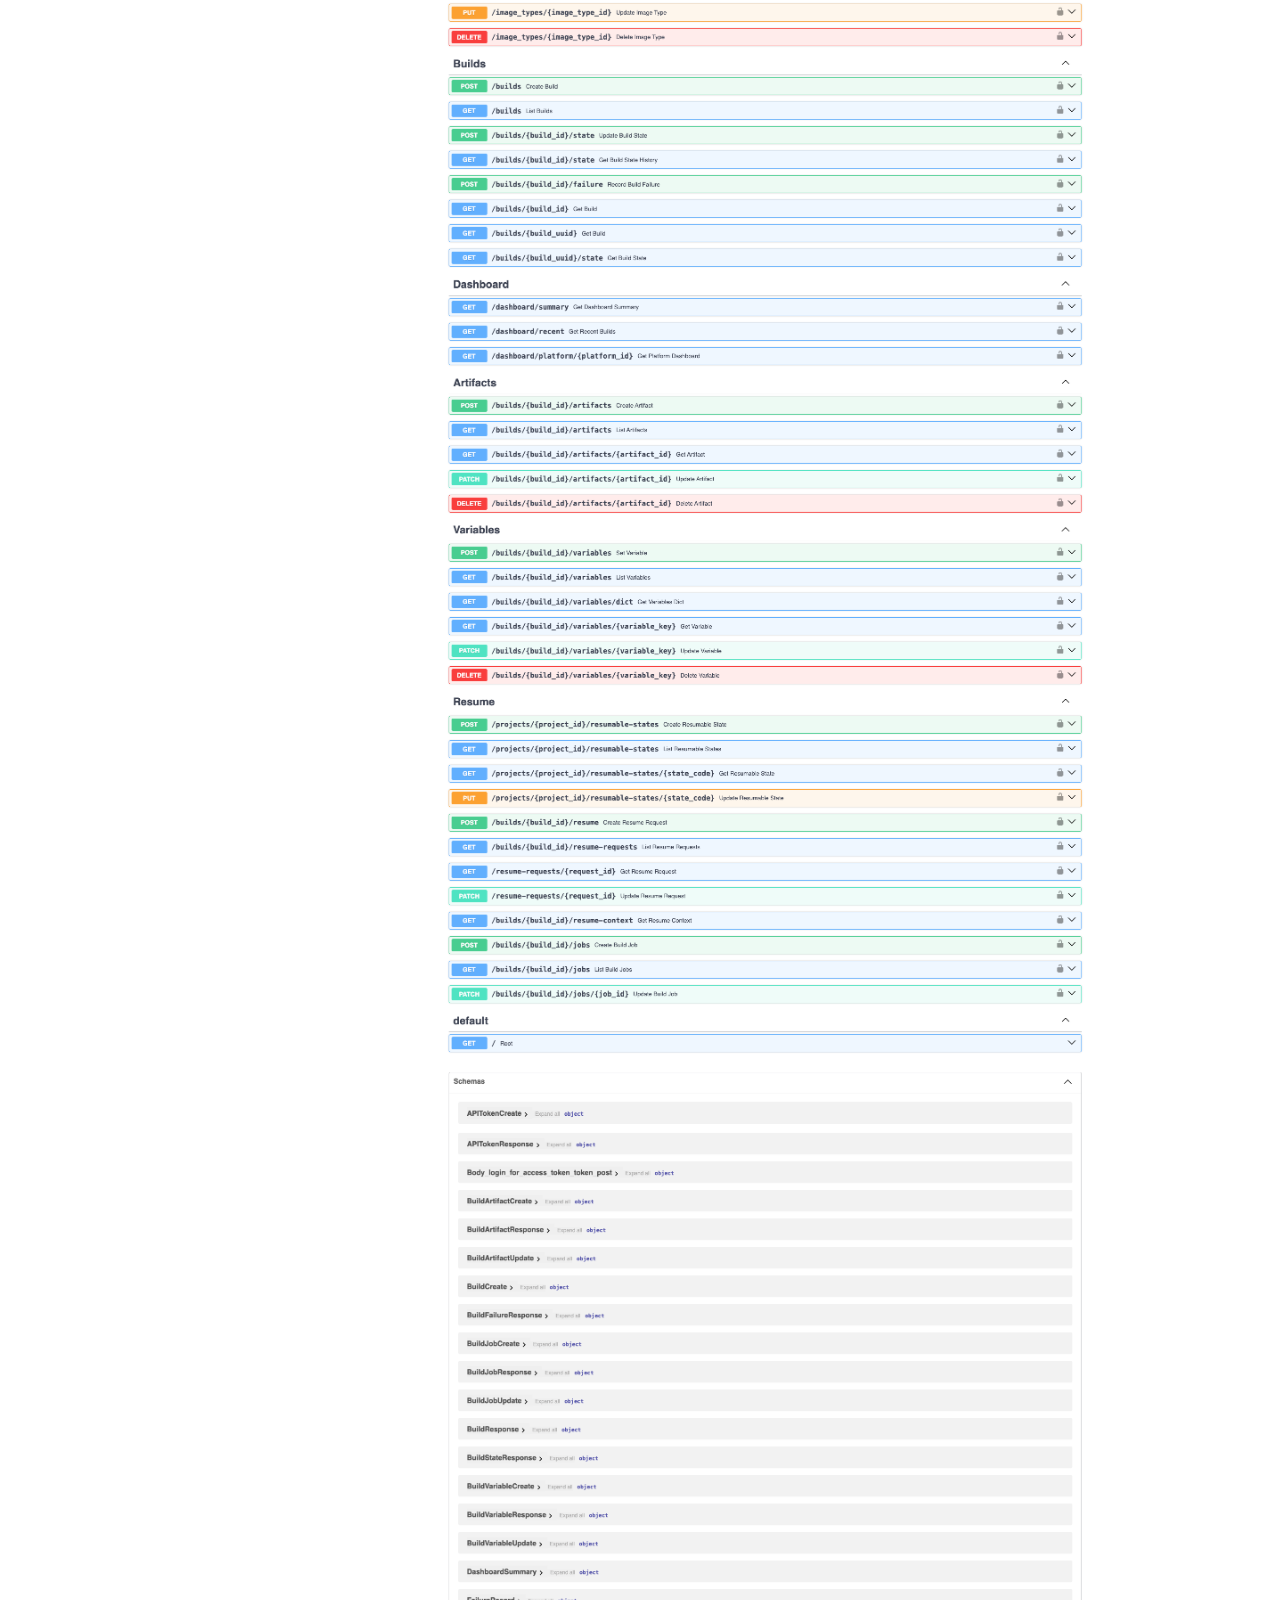
==== commit 158598a4: "Deployed 2ebeef4 with MkDocs version: 1.6.1" ====
--- a/api/index.html
+++ b/api/index.html
@@ -12,7 +12,7 @@
         <meta name="author" content="Scott Smith">
       
       
-        <link rel="canonical" href="https://VirtuallyScott.github.io/state-build-framework/api/">
+        <link rel="canonical" href="https://VirtuallyScott.github.io/state-builds/api/">
       
       
         <link rel="prev" href="../cli/quickstart/">
@@ -71,7 +71,7 @@
     
     
     
-    <body dir="ltr" data-md-color-scheme="default" data-md-color-primary="deep-purple" data-md-color-accent="cyan">
+    <body dir="ltr" data-md-color-scheme="default" data-md-color-primary="red" data-md-color-accent="orange">
   
     
     <input class="md-toggle" data-md-toggle="drawer" type="checkbox" id="__drawer" autocomplete="off">
@@ -133,7 +133,7 @@
     
     
     
-    <input class="md-option" data-md-color-media="(prefers-color-scheme: light)" data-md-color-scheme="default" data-md-color-primary="deep-purple" data-md-color-accent="cyan"  aria-label="Switch to dark mode"  type="radio" name="__palette" id="__palette_0">
+    <input class="md-option" data-md-color-media="(prefers-color-scheme: light)" data-md-color-scheme="default" data-md-color-primary="red" data-md-color-accent="orange"  aria-label="Switch to dark mode"  type="radio" name="__palette" id="__palette_0">
     
       <label class="md-header__button md-icon" title="Switch to dark mode" for="__palette_1" hidden>
         <svg xmlns="http://www.w3.org/2000/svg" viewBox="0 0 24 24"><path d="M12 8a4 4 0 0 0-4 4 4 4 0 0 0 4 4 4 4 0 0 0 4-4 4 4 0 0 0-4-4m0 10a6 6 0 0 1-6-6 6 6 0 0 1 6-6 6 6 0 0 1 6 6 6 6 0 0 1-6 6m8-9.31V4h-4.69L12 .69 8.69 4H4v4.69L.69 12 4 15.31V20h4.69L12 23.31 15.31 20H20v-4.69L23.31 12z"/></svg>
@@ -143,7 +143,7 @@
     
     
     
-    <input class="md-option" data-md-color-media="(prefers-color-scheme: dark)" data-md-color-scheme="slate" data-md-color-primary="deep-purple" data-md-color-accent="cyan"  aria-label="Switch to light mode"  type="radio" name="__palette" id="__palette_1">
+    <input class="md-option" data-md-color-media="(prefers-color-scheme: dark)" data-md-color-scheme="slate" data-md-color-primary="red" data-md-color-accent="orange"  aria-label="Switch to light mode"  type="radio" name="__palette" id="__palette_1">
     
       <label class="md-header__button md-icon" title="Switch to light mode" for="__palette_0" hidden>
         <svg xmlns="http://www.w3.org/2000/svg" viewBox="0 0 24 24"><path d="M12 18c-.89 0-1.74-.2-2.5-.55C11.56 16.5 13 14.42 13 12s-1.44-4.5-3.5-5.45C10.26 6.2 11.11 6 12 6a6 6 0 0 1 6 6 6 6 0 0 1-6 6m8-9.31V4h-4.69L12 .69 8.69 4H4v4.69L.69 12 4 15.31V20h4.69L12 23.31 15.31 20H20v-4.69L23.31 12z"/></svg>
@@ -1116,7 +1116,7 @@
 </span><span id="__span-5-2"><a id="__codelineno-5-2" name="__codelineno-5-2" href="#__codelineno-5-2"></a>bldst<span class="w"> </span>health<span class="w"> </span>check
 </span></code></pre></div>
 <h3 id="core-endpoints">Core Endpoints<a class="headerlink" href="#core-endpoints" title="Anchor link to this section">&para;</a></h3>
-<p><strong>Note:</strong> All examples below use the <code>bldst</code> CLI. For direct API access, see the <a href="api-reference/">API Reference</a>.</p>
+<p><strong>Note:</strong> All examples below use the <code>bldst</code> CLI. For direct API access, see the <a href="API-REFERENCE.md">API Reference</a>.</p>
 <h4 id="create-build">Create Build<a class="headerlink" href="#create-build" title="Anchor link to this section">&para;</a></h4>
 <div class="language-bash highlight"><pre><span></span><code><span id="__span-6-1"><a id="__codelineno-6-1" name="__codelineno-6-1" href="#__codelineno-6-1"></a><span class="c1"># Create a new build (returns UUID for tracking)</span>
 </span><span id="__span-6-2"><a id="__codelineno-6-2" name="__codelineno-6-2" href="#__codelineno-6-2"></a>bldst<span class="w"> </span>build<span class="w"> </span>create<span class="w"> </span><span class="se">\</span>
@@ -1590,7 +1590,7 @@
 - Type-safe operations
 - See examples throughout this document</p>
 <p><strong>For Direct API Integration:</strong> Use the REST API
-- See <a href="api-reference/">API Reference</a> for complete endpoint documentation
+- See <a href="API-REFERENCE.md">API-REFERENCE.md</a> for complete endpoint documentation
 - Interactive docs at <code>/docs</code> endpoint
 - OpenAPI spec at <code>/openapi.json</code></p>
 <p><strong>For Exploration &amp; Testing:</strong> Use the interactive docs
--- a/stylesheets/extra.css
+++ b/stylesheets/extra.css
@@ -1,8 +1,8 @@
 /* Custom styling for State-Based Build Framework docs */
 
 :root {
-  --md-primary-fg-color: #673AB7;
-  --md-accent-fg-color: #00BCD4;
+  --md-primary-fg-color: #d32f2f;
+  --md-accent-fg-color: #ff5722;
 }
 
 /* Feature cards */
@@ -50,7 +50,7 @@
 
 .doc-card:hover {
   transform: translateY(-8px);
-  box-shadow: 0 8px 24px rgba(103, 58, 183, 0.2);
+  box-shadow: 0 8px 24px rgba(211, 47, 47, 0.2);
   border-color: var(--md-accent-fg-color);
 }
 
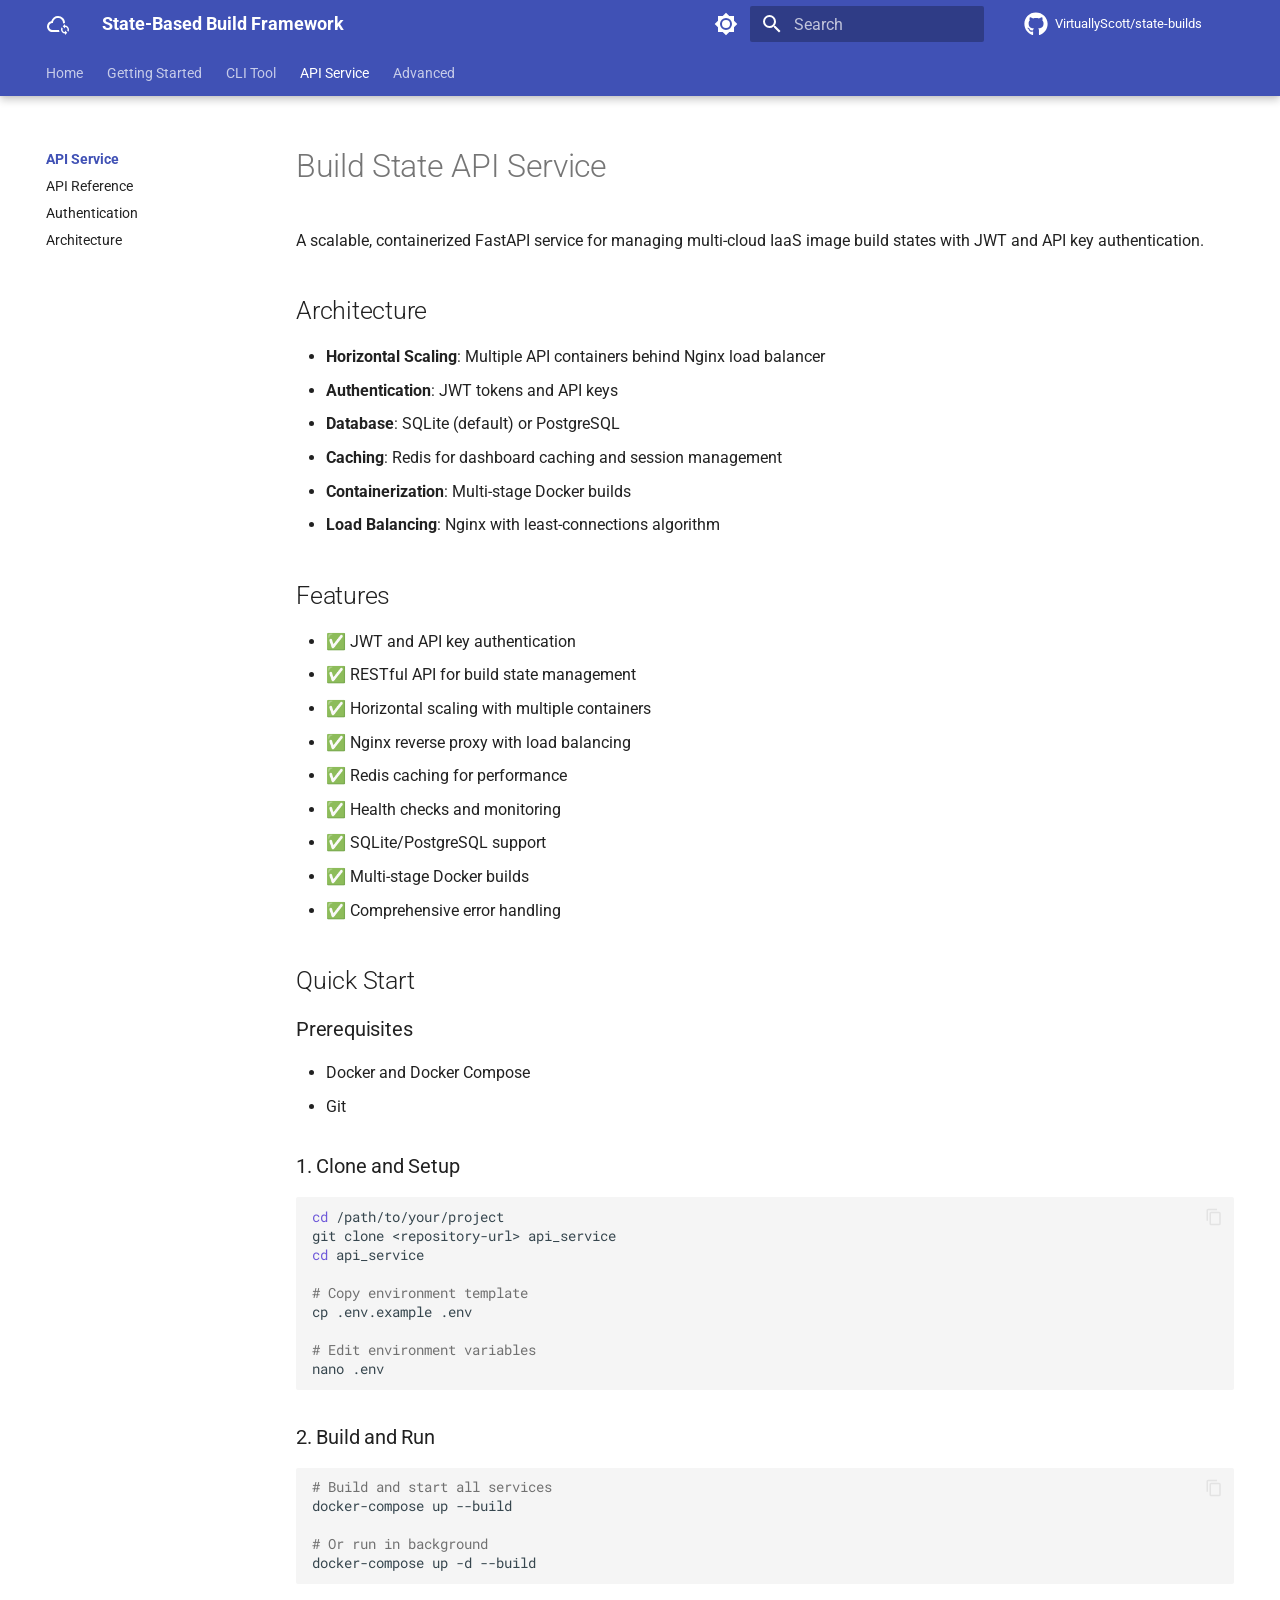
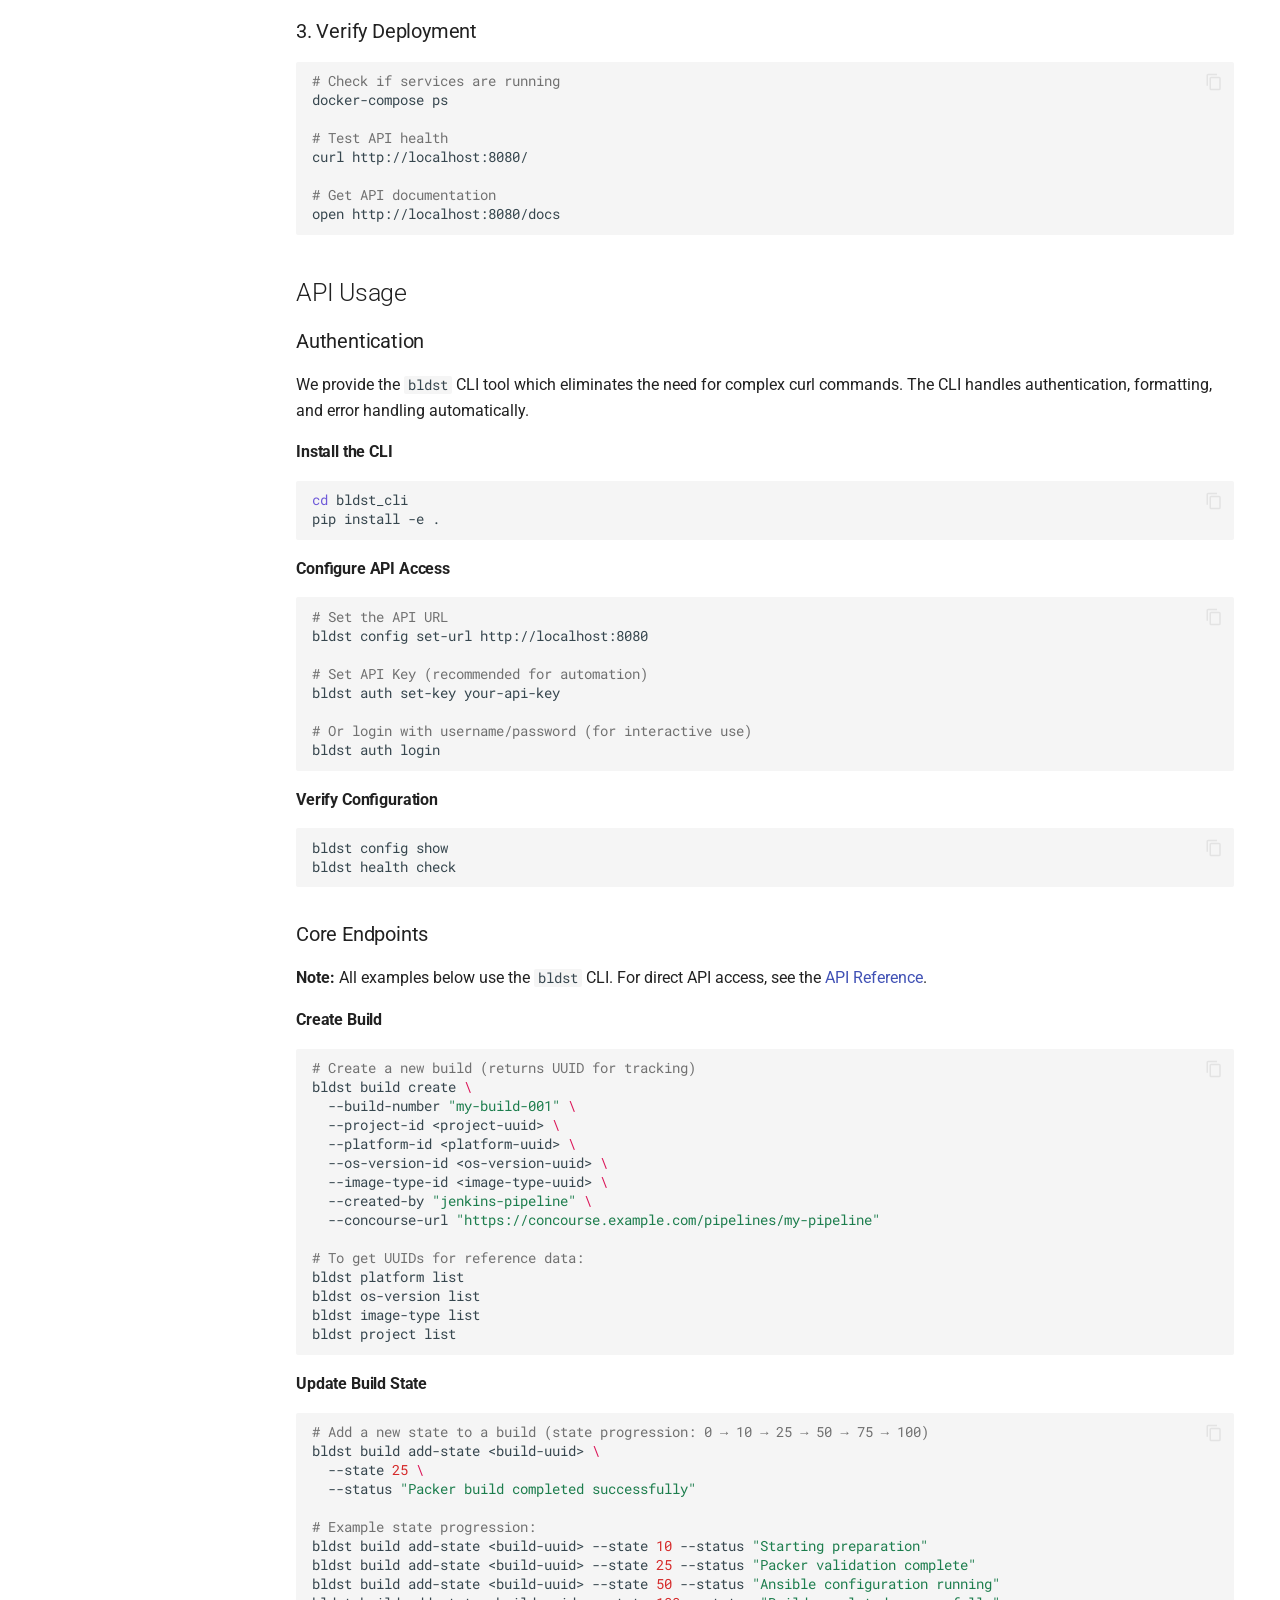
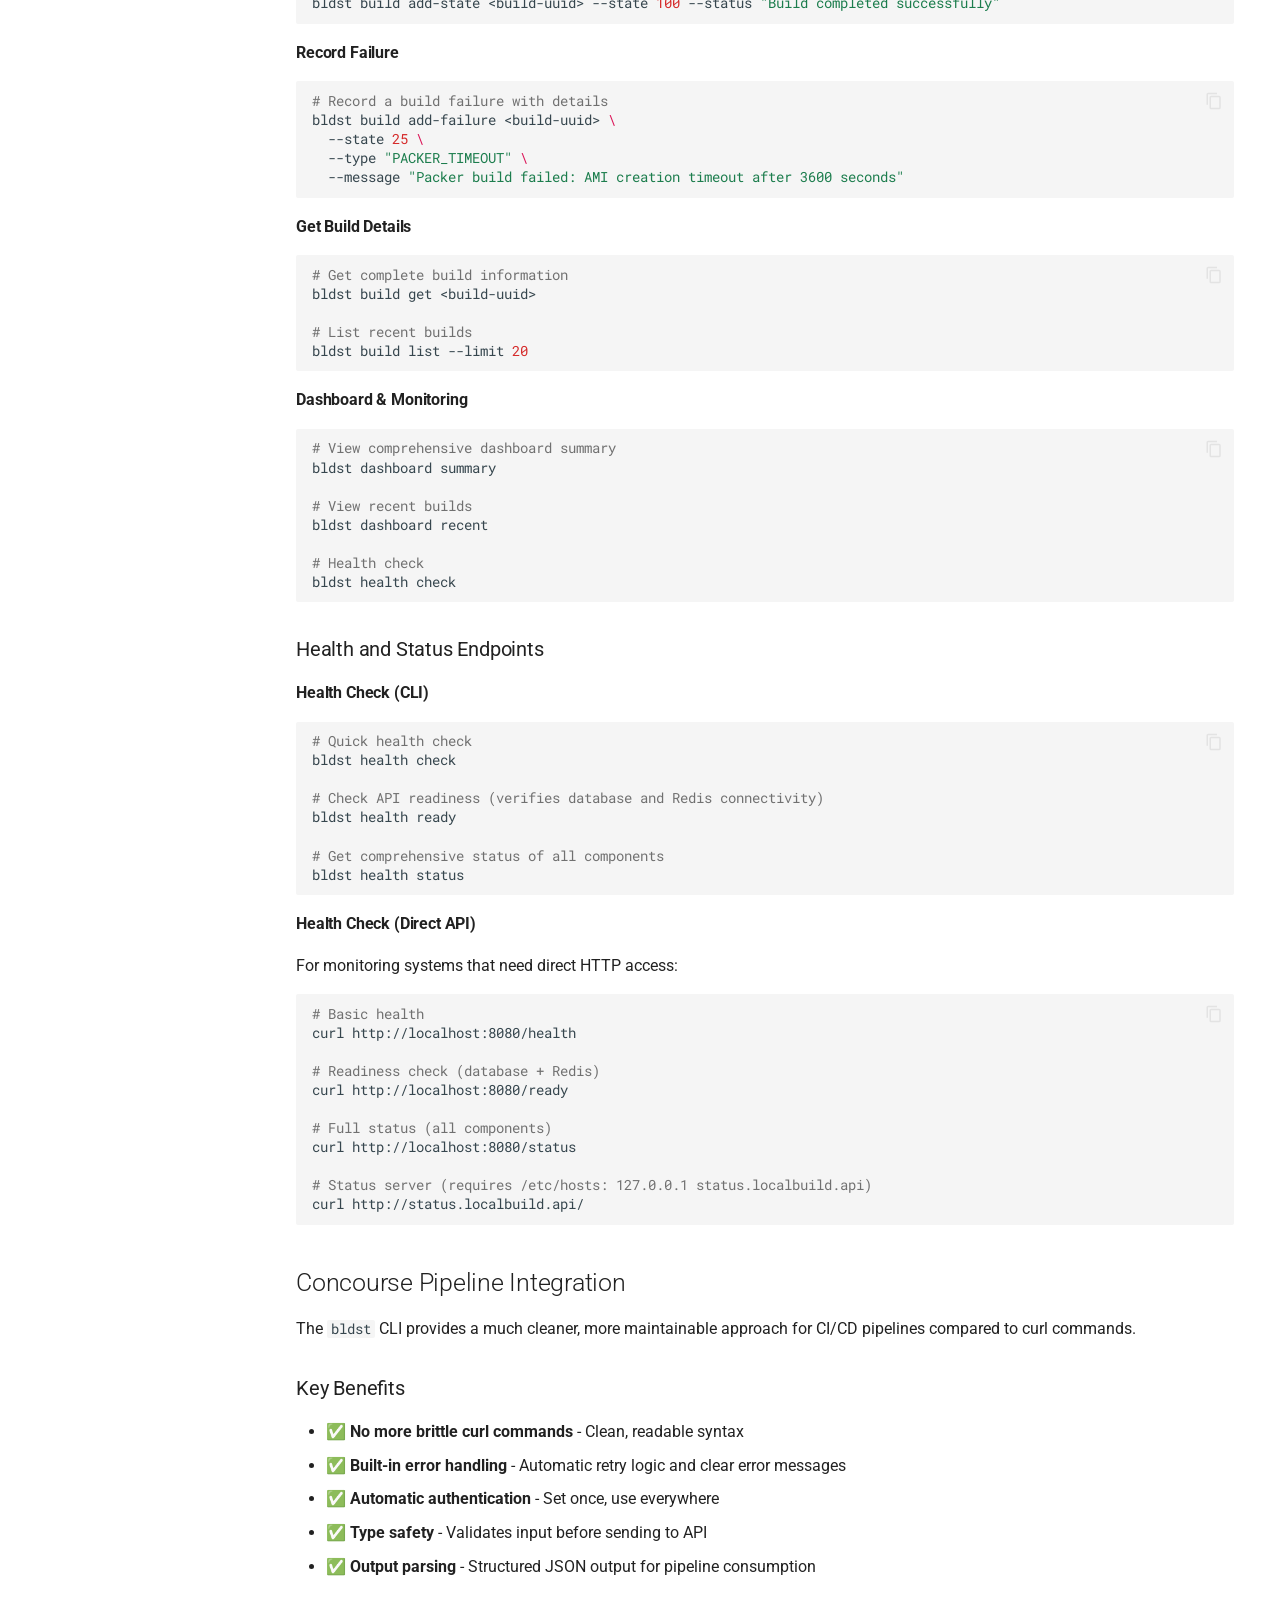
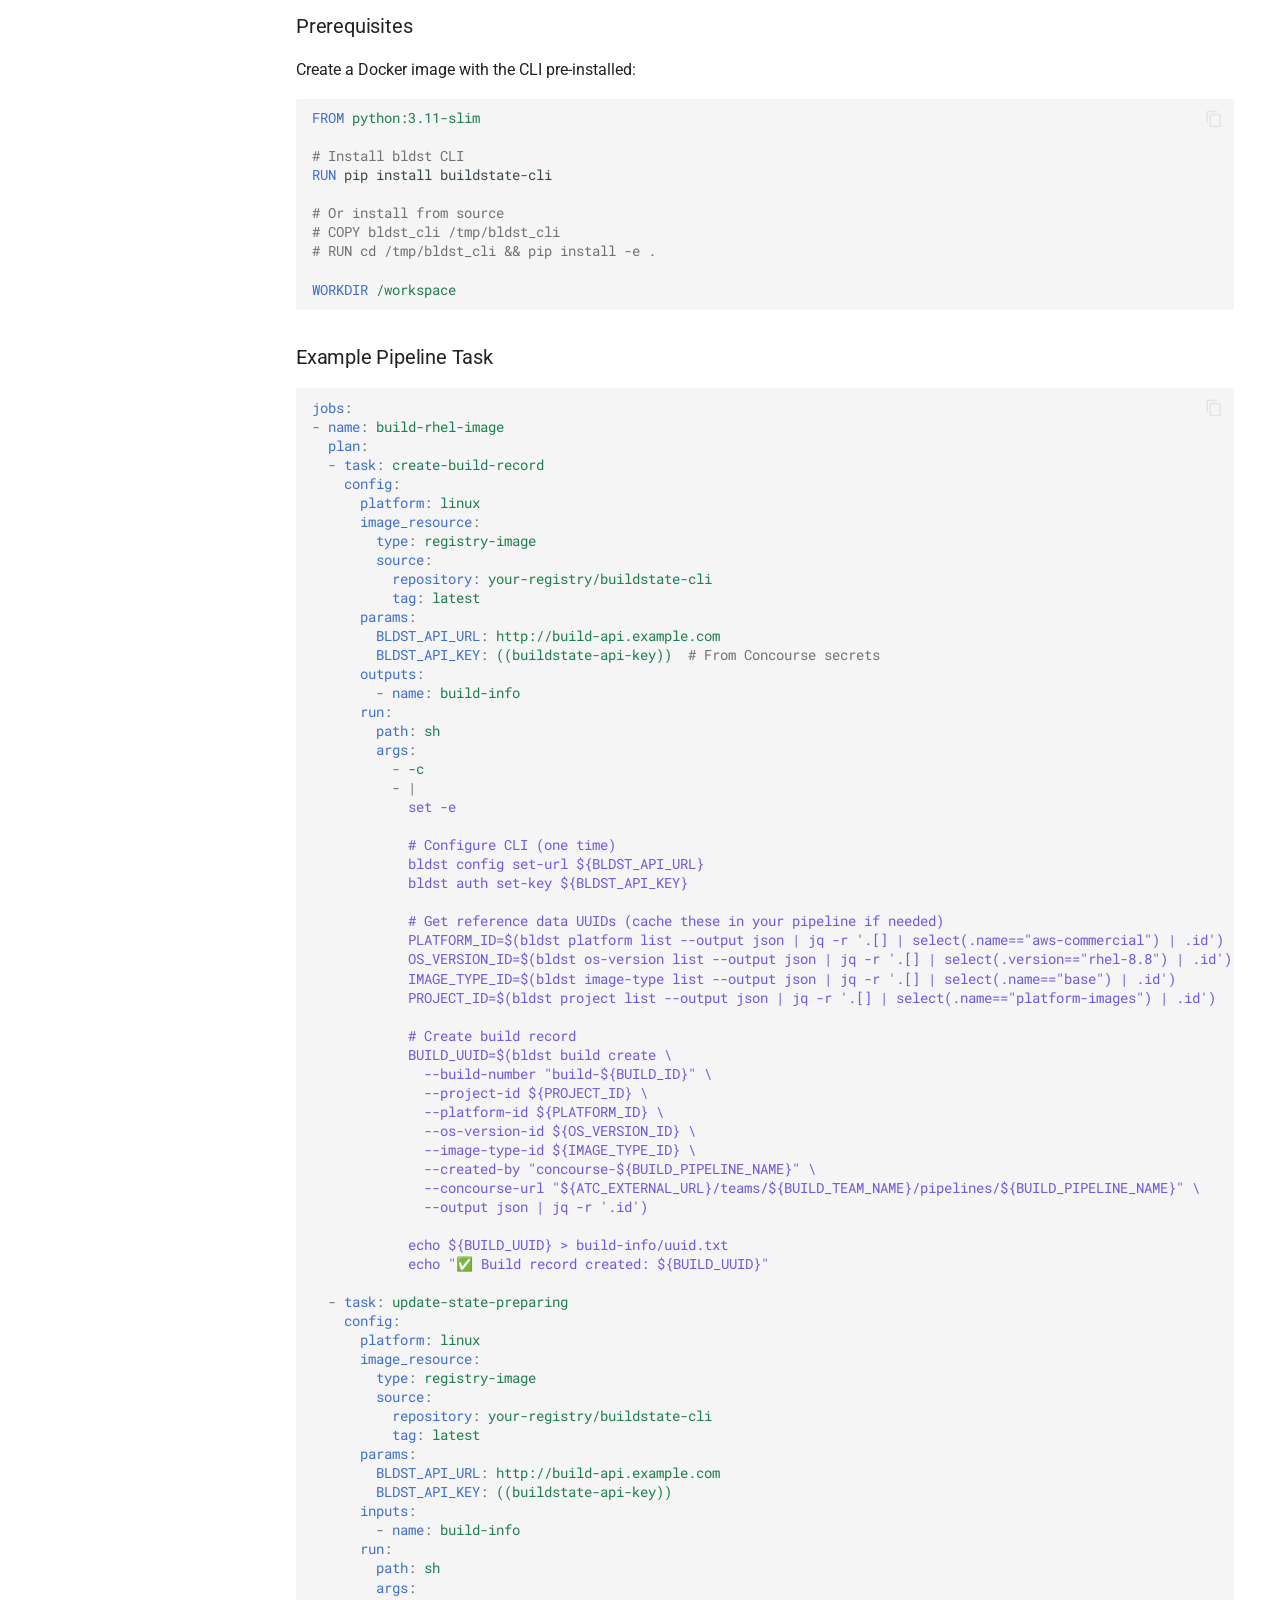
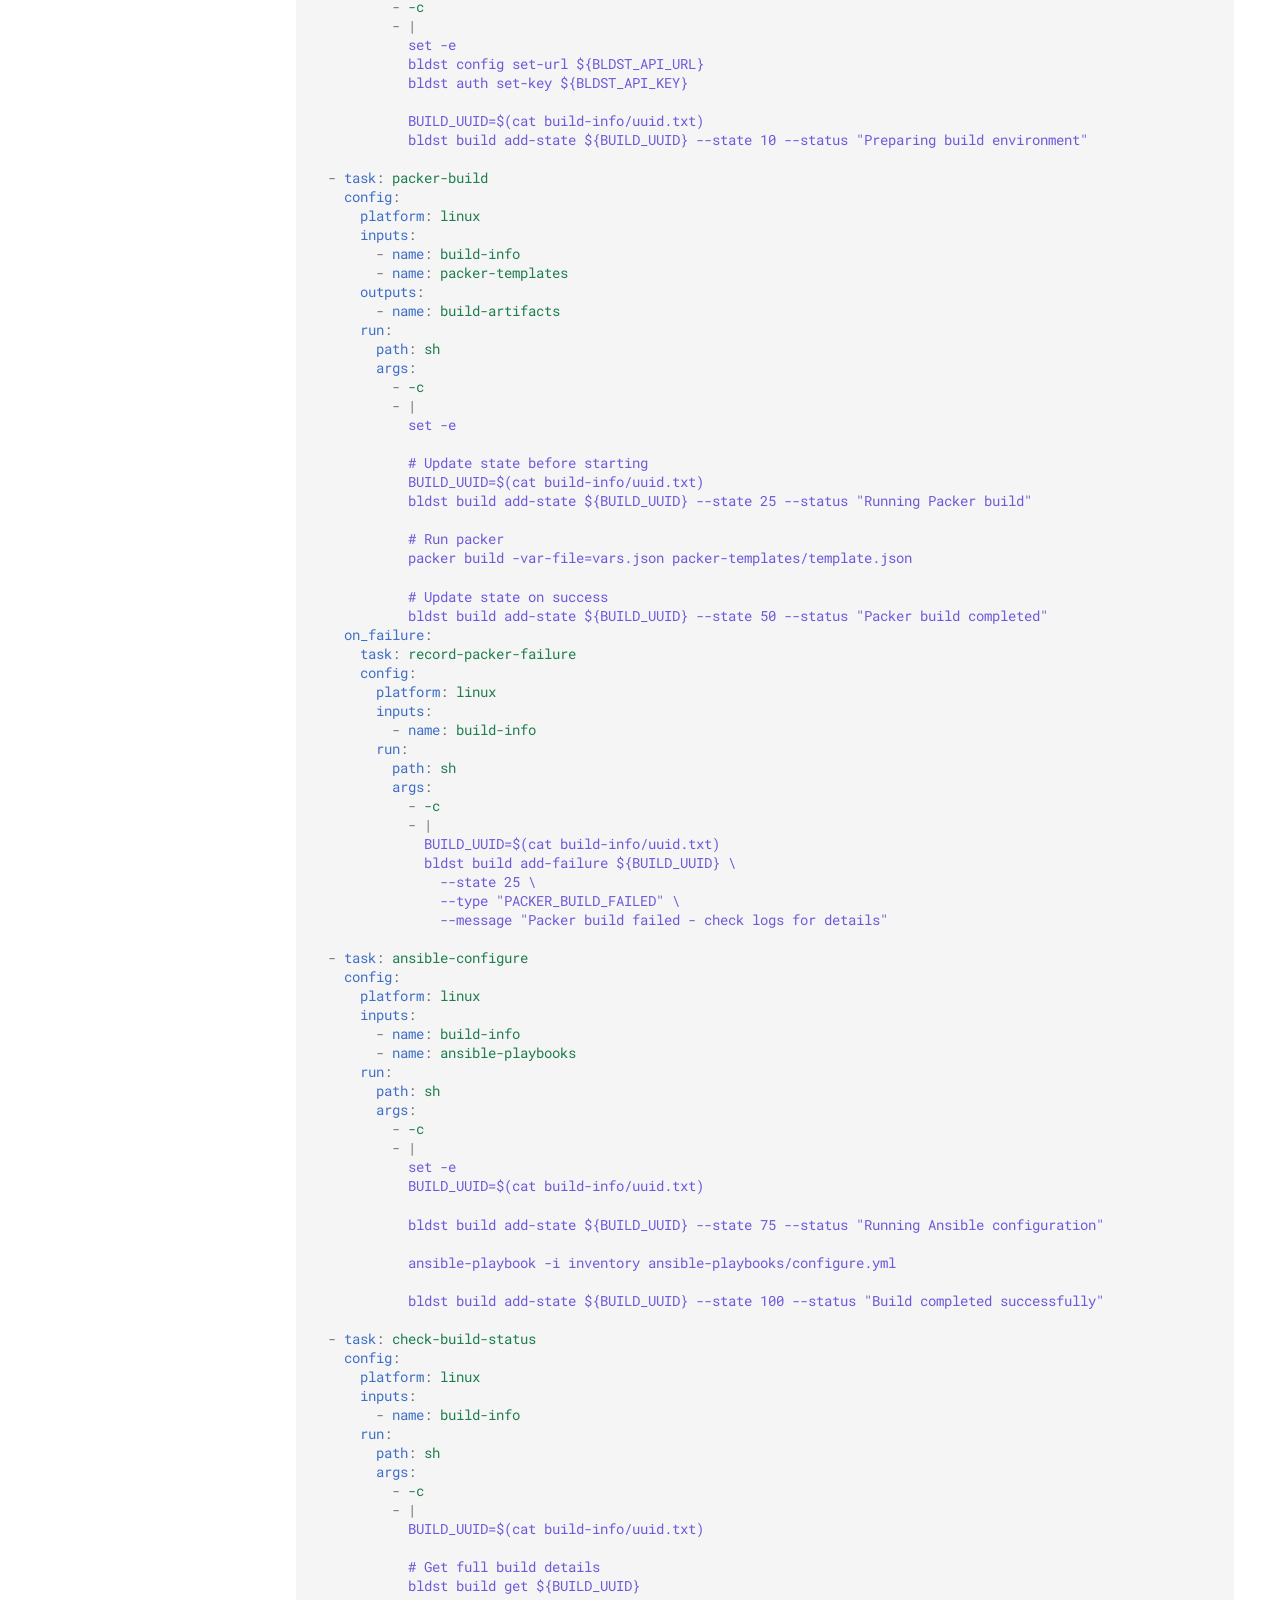
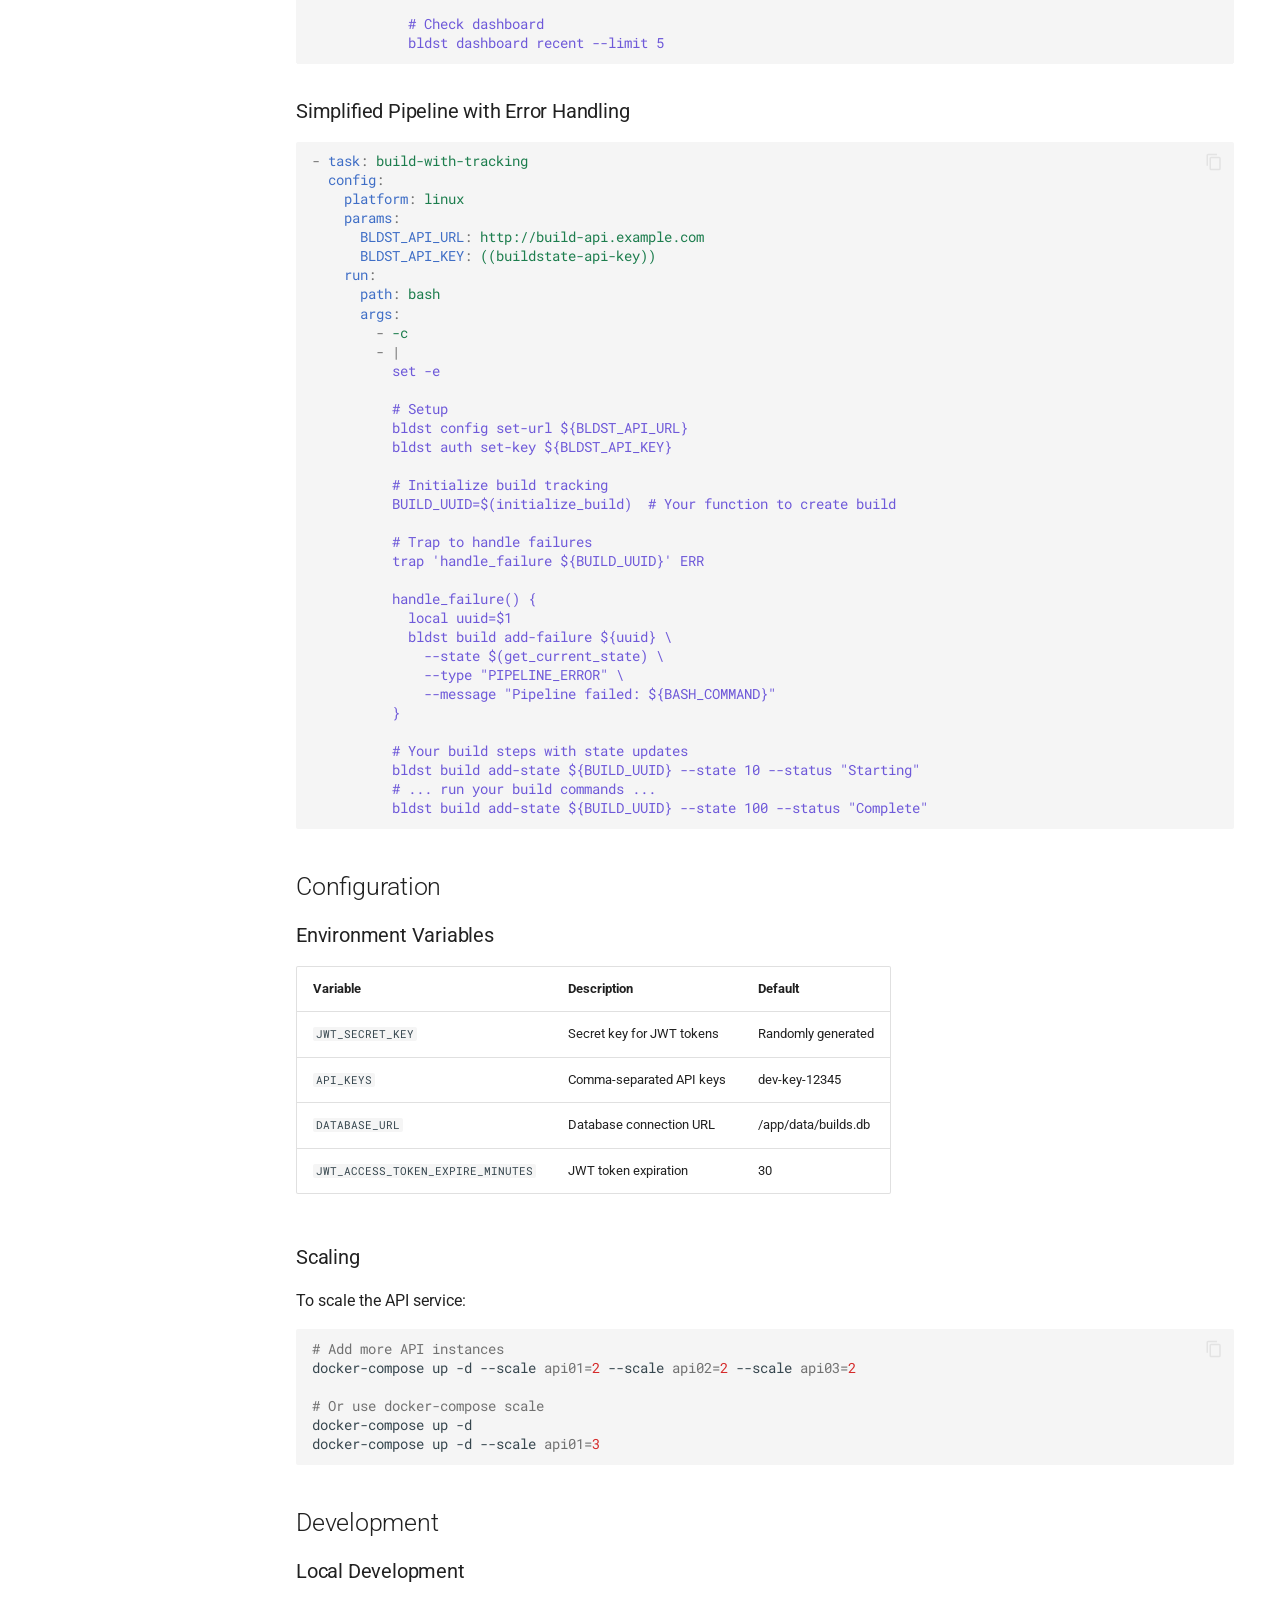
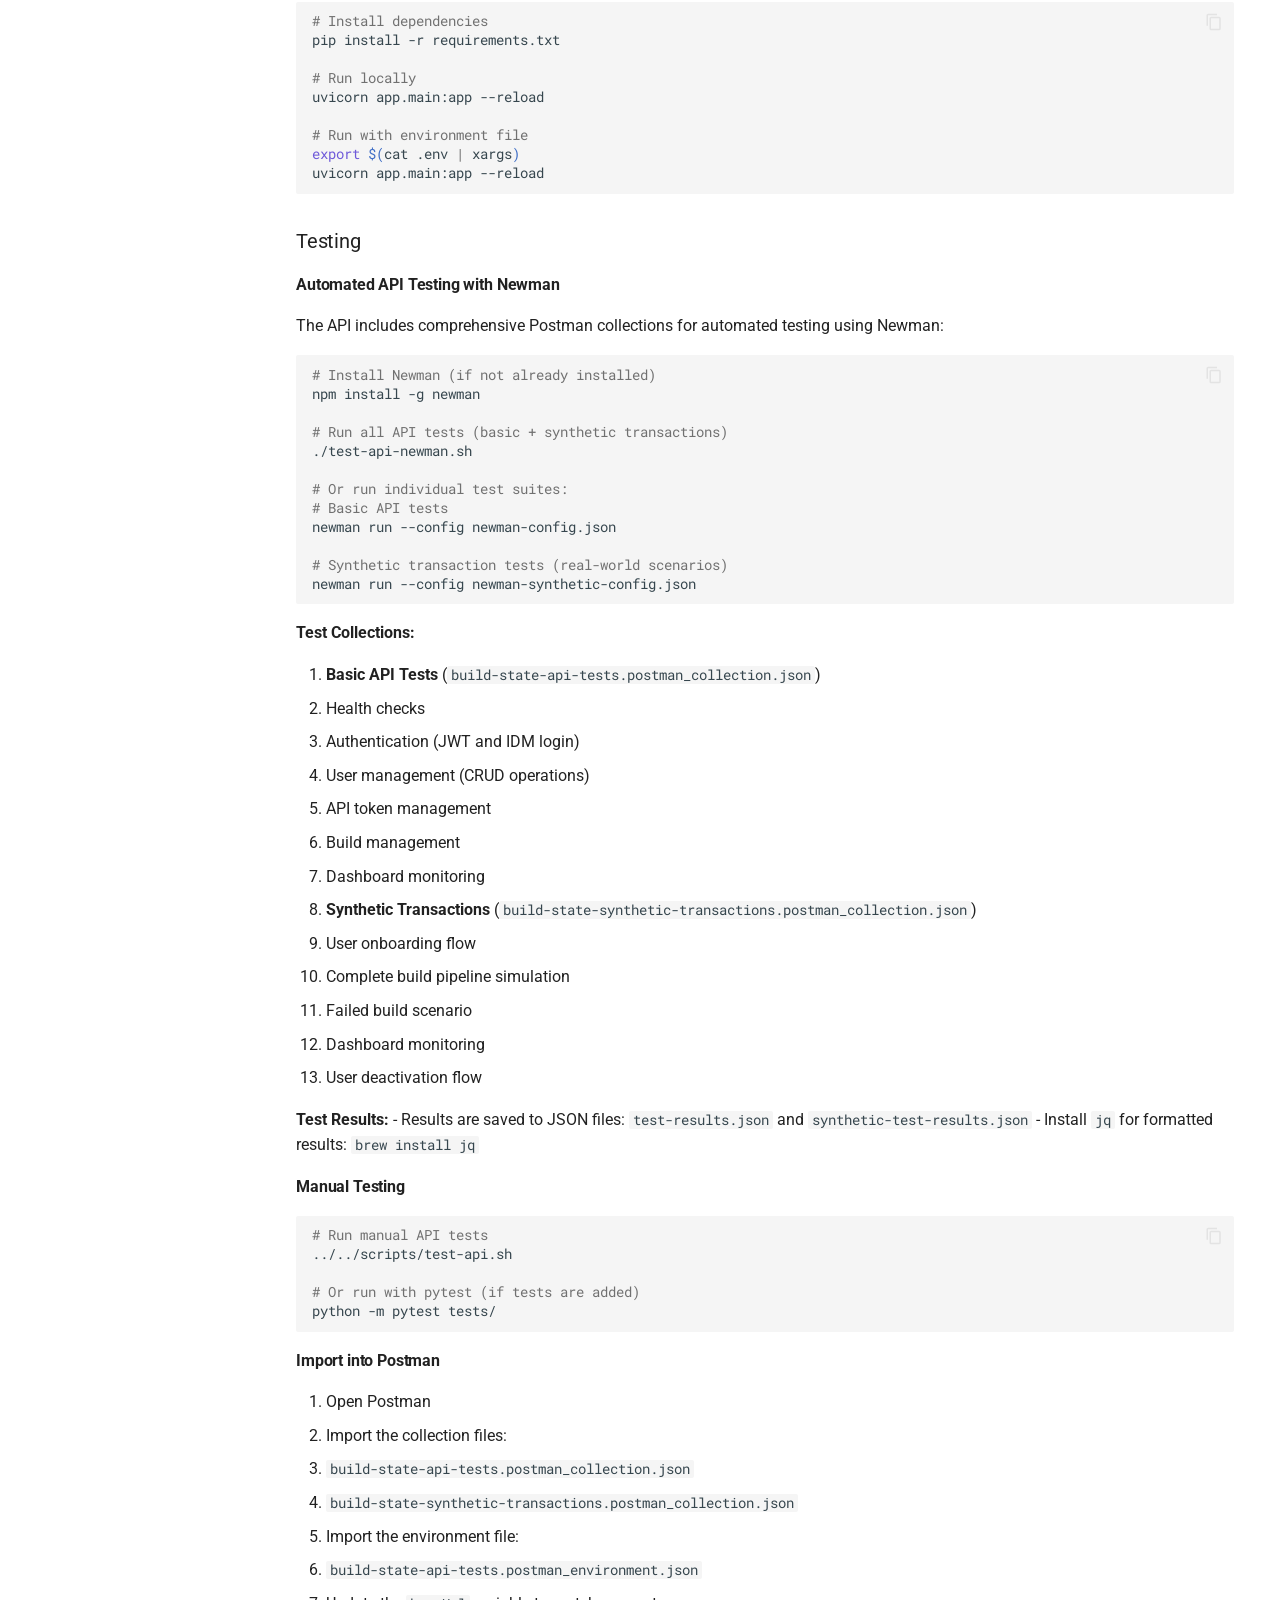
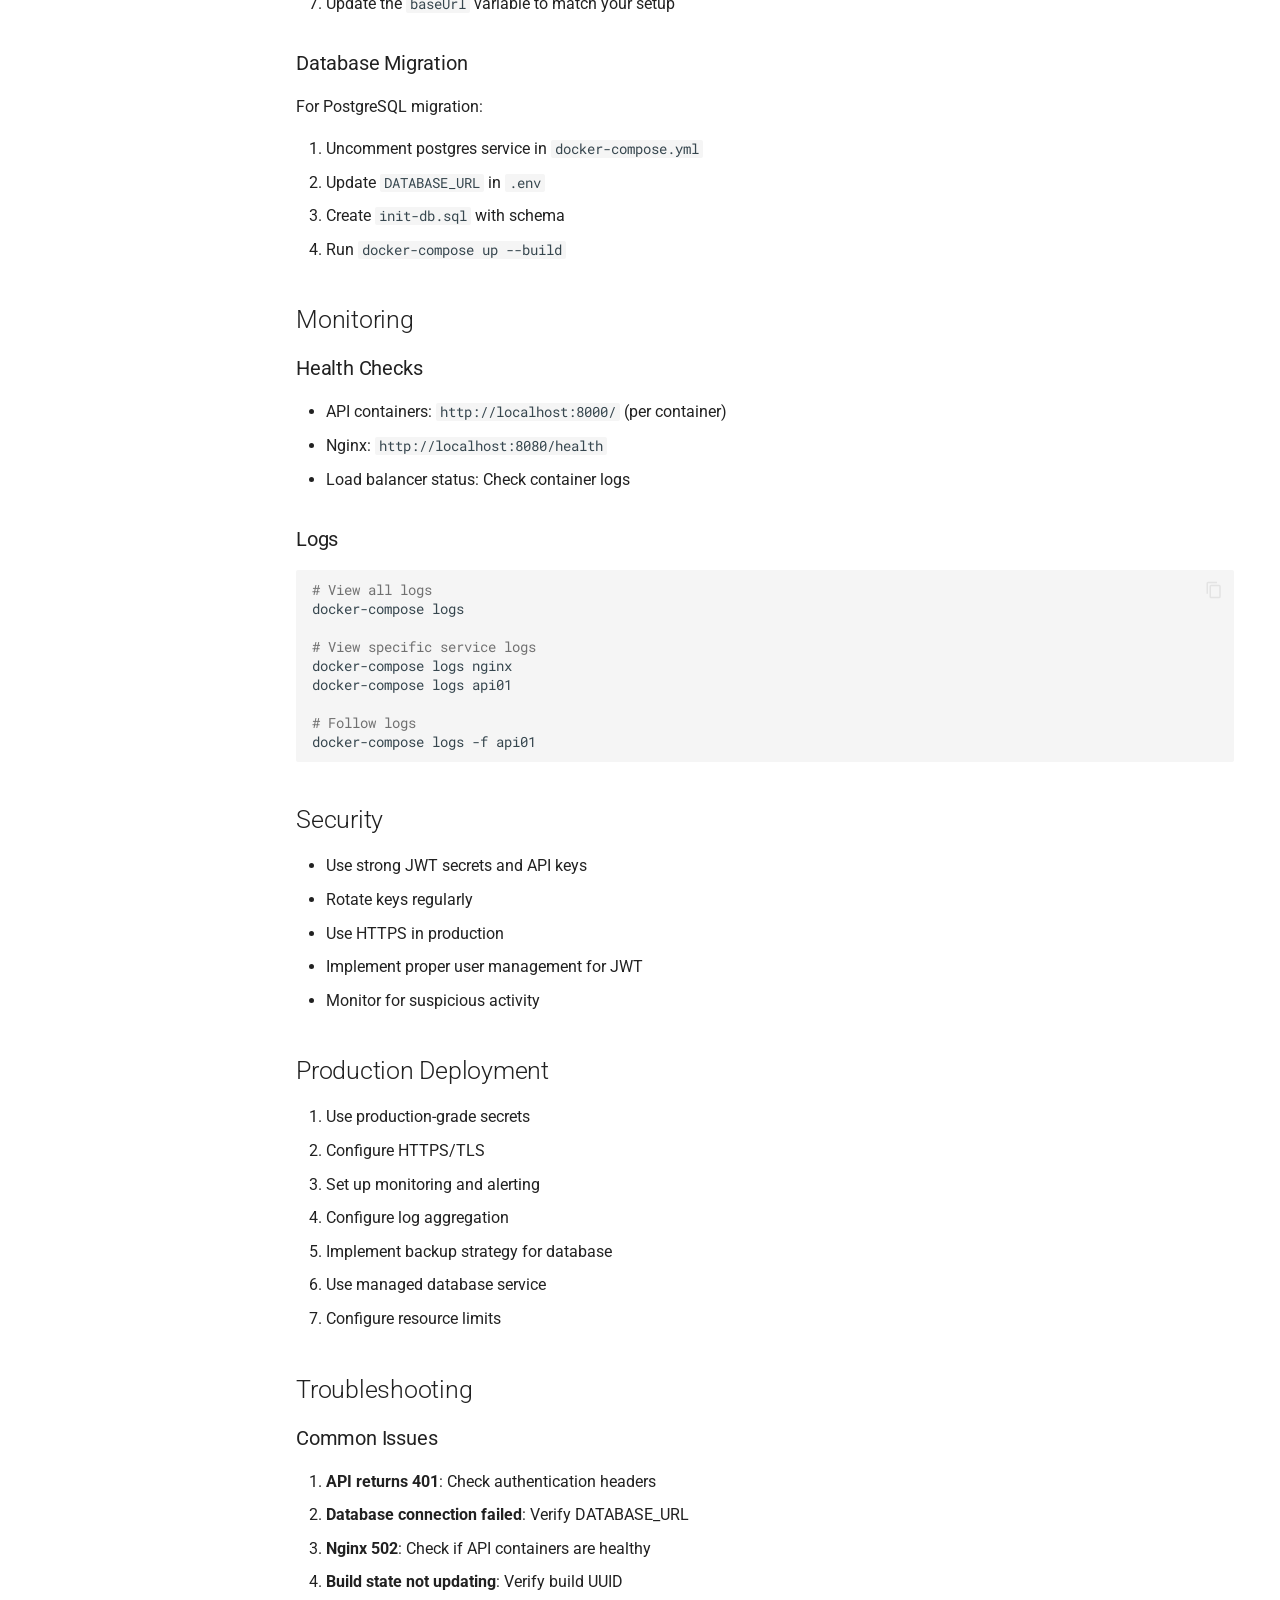
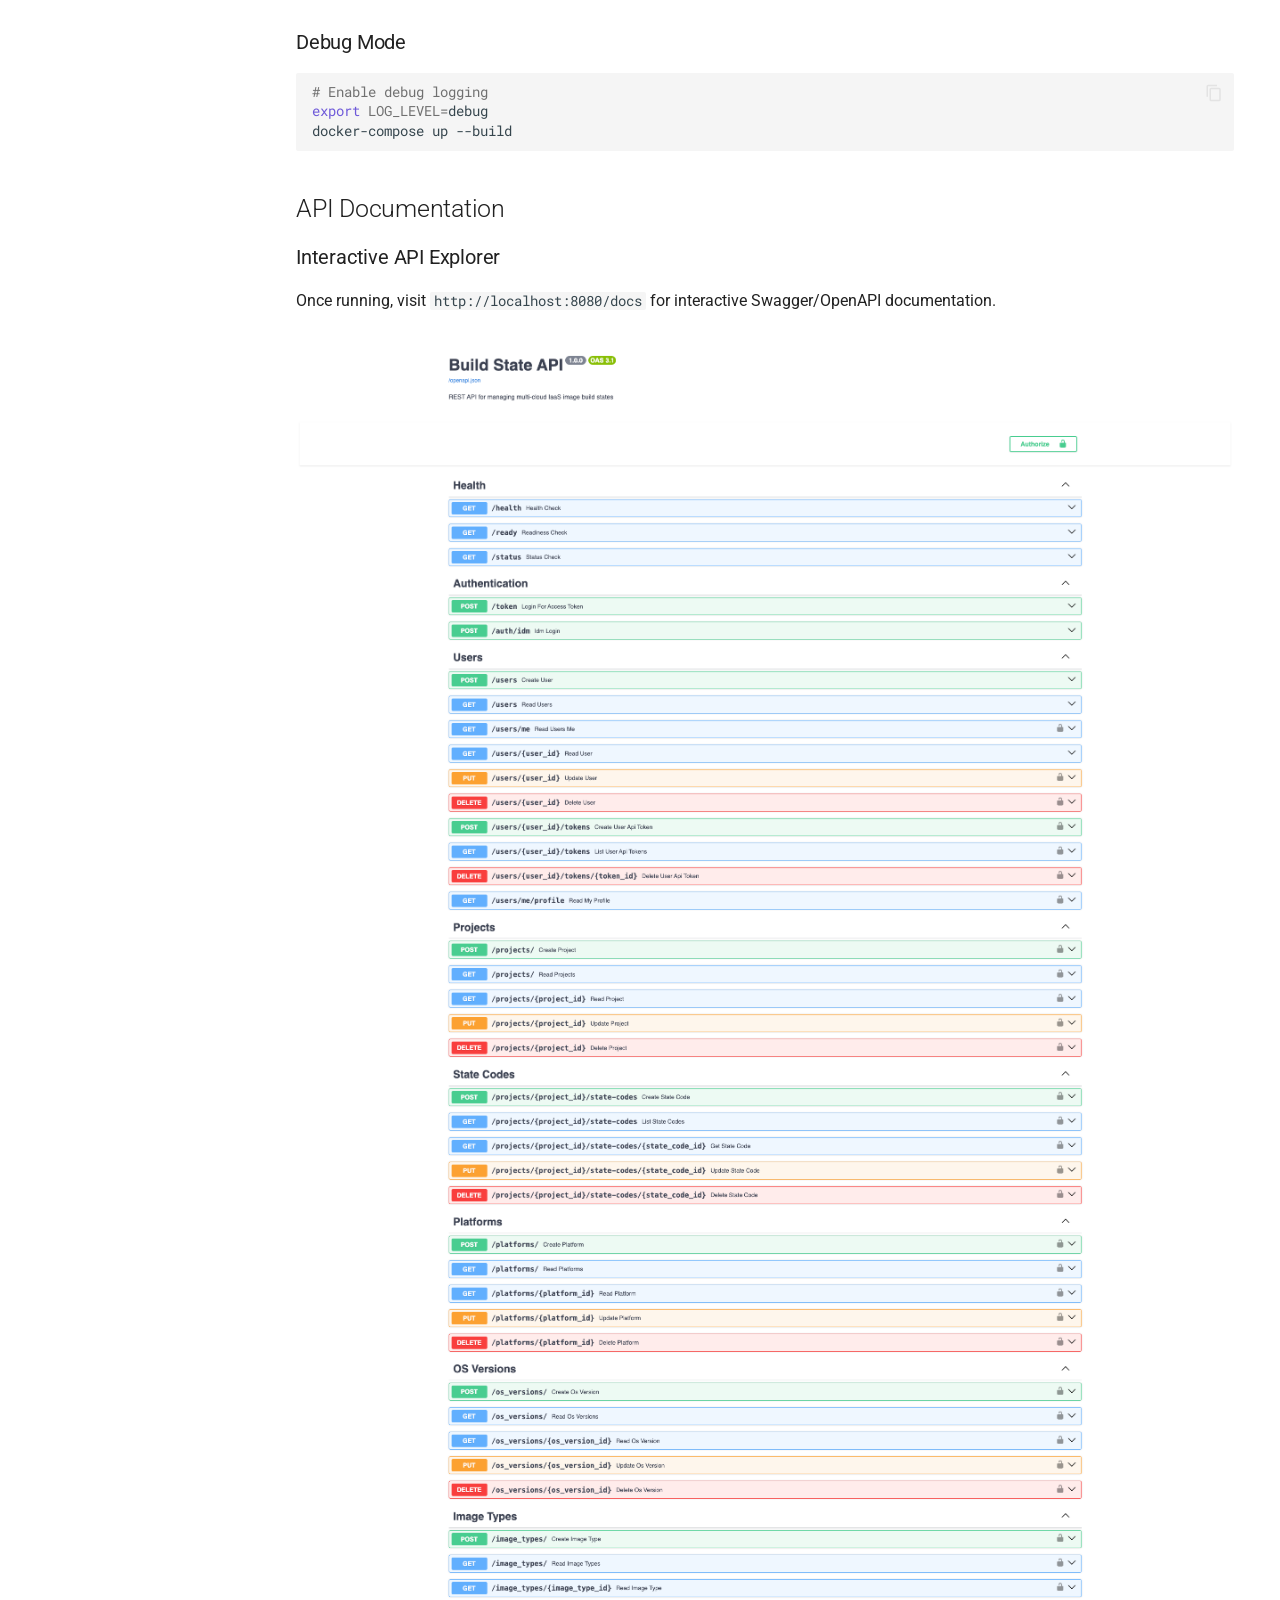
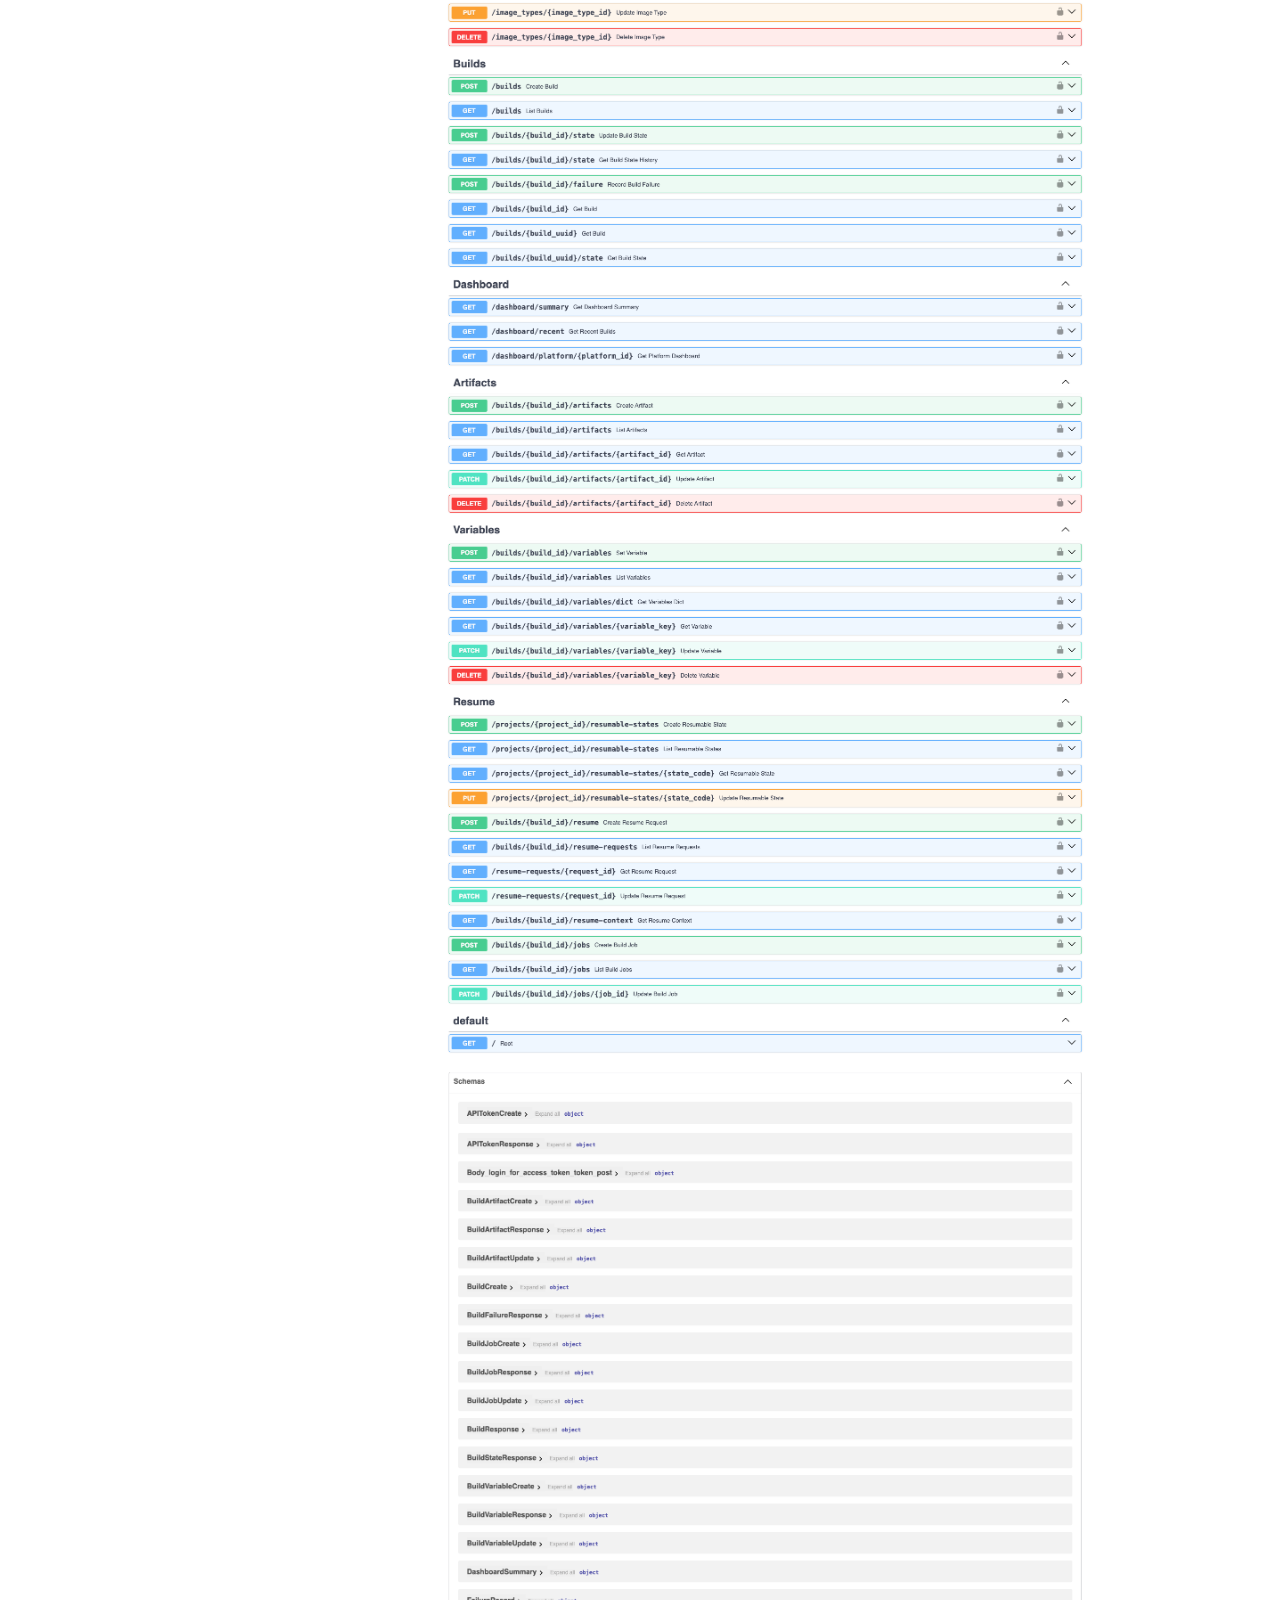
==== commit 491ccb9a: "Deployed 2ebeef4 with MkDocs version: 1.6.1" ====
--- a/api/index.html
+++ b/api/index.html
@@ -71,7 +71,7 @@
     
     
     
-    <body dir="ltr" data-md-color-scheme="default" data-md-color-primary="red" data-md-color-accent="orange">
+    <body dir="ltr" data-md-color-scheme="default" data-md-color-primary="indigo" data-md-color-accent="purple">
   
     
     <input class="md-toggle" data-md-toggle="drawer" type="checkbox" id="__drawer" autocomplete="off">
@@ -133,7 +133,7 @@
     
     
     
-    <input class="md-option" data-md-color-media="(prefers-color-scheme: light)" data-md-color-scheme="default" data-md-color-primary="red" data-md-color-accent="orange"  aria-label="Switch to dark mode"  type="radio" name="__palette" id="__palette_0">
+    <input class="md-option" data-md-color-media="(prefers-color-scheme: light)" data-md-color-scheme="default" data-md-color-primary="indigo" data-md-color-accent="purple"  aria-label="Switch to dark mode"  type="radio" name="__palette" id="__palette_0">
     
       <label class="md-header__button md-icon" title="Switch to dark mode" for="__palette_1" hidden>
         <svg xmlns="http://www.w3.org/2000/svg" viewBox="0 0 24 24"><path d="M12 8a4 4 0 0 0-4 4 4 4 0 0 0 4 4 4 4 0 0 0 4-4 4 4 0 0 0-4-4m0 10a6 6 0 0 1-6-6 6 6 0 0 1 6-6 6 6 0 0 1 6 6 6 6 0 0 1-6 6m8-9.31V4h-4.69L12 .69 8.69 4H4v4.69L.69 12 4 15.31V20h4.69L12 23.31 15.31 20H20v-4.69L23.31 12z"/></svg>
@@ -143,7 +143,7 @@
     
     
     
-    <input class="md-option" data-md-color-media="(prefers-color-scheme: dark)" data-md-color-scheme="slate" data-md-color-primary="red" data-md-color-accent="orange"  aria-label="Switch to light mode"  type="radio" name="__palette" id="__palette_1">
+    <input class="md-option" data-md-color-media="(prefers-color-scheme: dark)" data-md-color-scheme="slate" data-md-color-primary="indigo" data-md-color-accent="purple"  aria-label="Switch to light mode"  type="radio" name="__palette" id="__palette_1">
     
       <label class="md-header__button md-icon" title="Switch to light mode" for="__palette_0" hidden>
         <svg xmlns="http://www.w3.org/2000/svg" viewBox="0 0 24 24"><path d="M12 18c-.89 0-1.74-.2-2.5-.55C11.56 16.5 13 14.42 13 12s-1.44-4.5-3.5-5.45C10.26 6.2 11.11 6 12 6a6 6 0 0 1 6 6 6 6 0 0 1-6 6m8-9.31V4h-4.69L12 .69 8.69 4H4v4.69L.69 12 4 15.31V20h4.69L12 23.31 15.31 20H20v-4.69L23.31 12z"/></svg>
